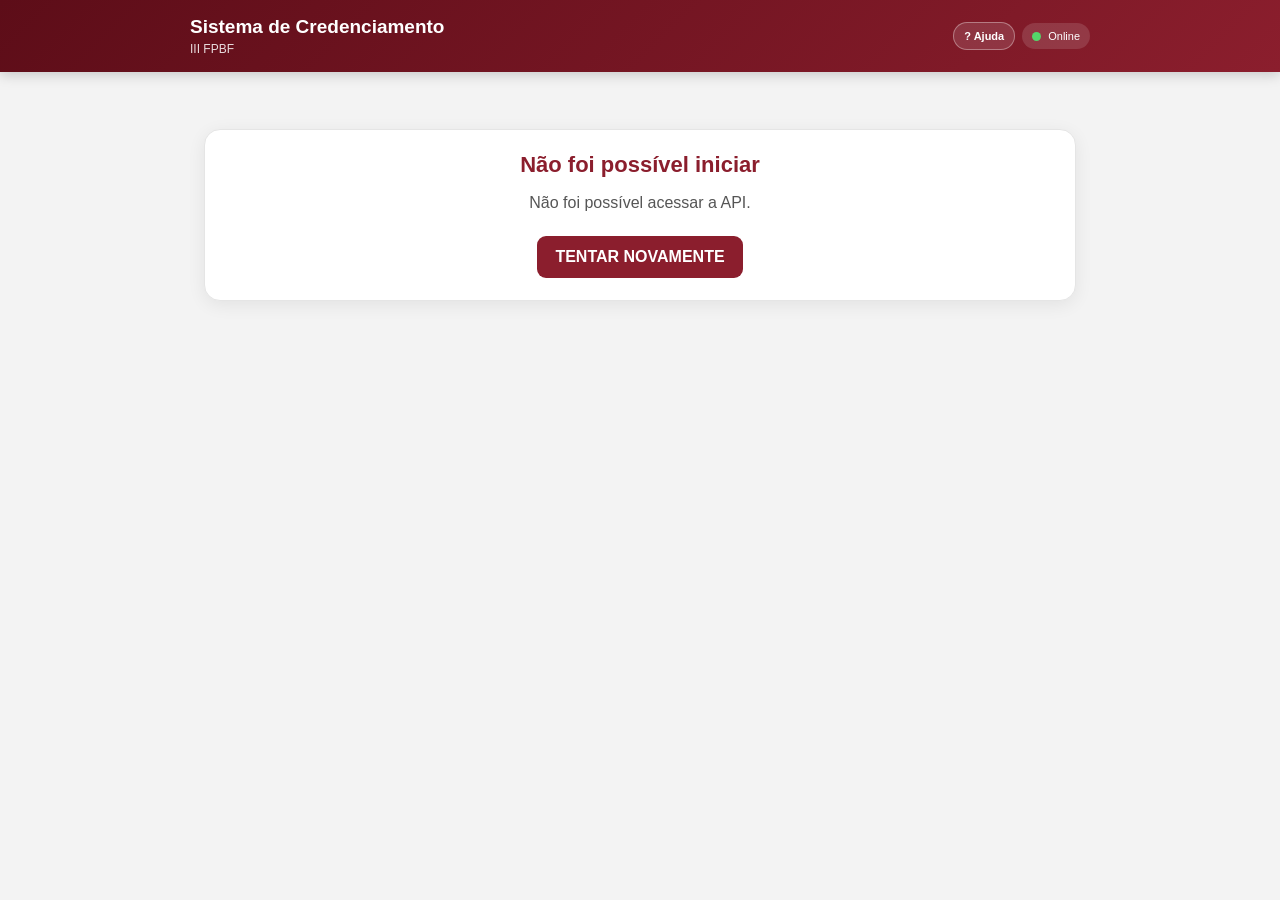
==== index.html @ 3ab7989d "Update index.html" ====
<!DOCTYPE html>
<html lang="pt-BR">
<head>
<meta charset="UTF-8">
<meta name="viewport" content="width=device-width, initial-scale=1.0, viewport-fit=cover">

<title>III FPBF - Credenciamento</title>

<style>

* {
    box-sizing: border-box;
}

html, body {
    margin: 0;
    padding: 0;
    min-height: 100%;
    font-family: Arial, Helvetica, sans-serif;
    background: #f3f3f3;
    color: #222;
}

body {
    min-height: 100vh;
}

button, input {
    font: inherit;
}

button {
    cursor: pointer;
}

.oculto {
    display: none !important;
}


/* =========================================================
   TOPO
   ========================================================= */

.topo {
    background: linear-gradient(135deg, #5d0d18, #8b1e2d);
    color: #fff;
    padding: 16px 18px;
    box-shadow: 0 3px 12px rgba(0,0,0,.18);
}

.topo-conteudo {
    max-width: 900px;
    margin: auto;
    display: flex;
    align-items: center;
    justify-content: space-between;
    gap: 15px;
}

.topo-titulo {
    font-size: 19px;
    font-weight: 700;
}

.topo-subtitulo {
    margin-top: 4px;
    font-size: 12px;
    opacity: .85;
}

.status-conexao {
    display: flex;
    align-items: center;
    gap: 7px;
    font-size: 11px;
    background: rgba(255,255,255,.13);
    padding: 7px 10px;
    border-radius: 20px;
    white-space: nowrap;
}

.bolinha {
    width: 9px;
    height: 9px;
    border-radius: 50%;
    background: #ccc;
}

.bolinha.online {
    background: #54d56a;
}

.bolinha.offline {
    background: #ffcc4d;
}


/* =========================================================
   ESTRUTURA
   ========================================================= */

.container {
    max-width: 900px;
    margin: auto;
    padding: 22px 14px 40px;
}

.card {
    background: #fff;
    border-radius: 16px;
    padding: 22px;
    border: 1px solid #e5e5e5;
    box-shadow: 0 4px 18px rgba(0,0,0,.07);
}


/* =========================================================
   CARREGAMENTO
   ========================================================= */

#telaCarregando {
    text-align: center;
    margin-top: 35px;
}

.loader {
    width: 46px;
    height: 46px;
    margin: 5px auto 20px;
    border: 5px solid #e5e5e5;
    border-top-color: #8b1e2d;
    border-radius: 50%;
    animation: girar .8s linear infinite;
}

@keyframes girar {
    to { transform: rotate(360deg); }
}

.carregando-titulo {
    font-size: 21px;
    font-weight: bold;
    color: #721725;
}

.carregando-texto {
    margin-top: 9px;
    color: #666;
    line-height: 1.5;
}


/* =========================================================
   LOGIN
   ========================================================= */

.login-container {
    max-width: 430px;
    margin: 25px auto;
}

.login-titulo {
    margin: 0 0 5px;
    text-align: center;
    font-size: 26px;
    color: #751827;
}

.login-subtitulo {
    text-align: center;
    color: #666;
    font-size: 14px;
    margin-bottom: 25px;
    line-height: 1.5;
}

.campo {
    margin-bottom: 17px;
}

.campo label {
    display: block;
    margin-bottom: 7px;
    font-size: 14px;
    font-weight: bold;
    color: #444;
}

.campo input {
    width: 100%;
    padding: 14px 15px;
    border: 1px solid #ccc;
    border-radius: 10px;
    outline: none;
}

.campo input:focus {
    border-color: #8b1e2d;
    box-shadow: 0 0 0 3px rgba(139,30,45,.10);
}


/* =========================================================
   BOTÕES
   ========================================================= */

.botao-principal {
    width: 100%;
    border: none;
    padding: 14px;
    border-radius: 10px;
    background: linear-gradient(135deg, #741522, #a12639);
    color: #fff;
    font-weight: 700;
}

.botao-secundario {
    border: 1px solid #ccc;
    background: #fff;
    color: #555;
    padding: 10px 13px;
    border-radius: 9px;
}

.botao-perigo {
    border: 1px solid #e5b6bd;
    background: #fff5f6;
    color: #971d30;
    padding: 10px 13px;
    border-radius: 9px;
    font-weight: 700;
}

.botao-exportar {
    border: none;
    background: #333;
    color: #fff;
    padding: 11px 14px;
    border-radius: 9px;
    font-weight: 700;
}

button:disabled {
    opacity: .5;
    cursor: not-allowed;
}


/* =========================================================
   LOGIN INFO
   ========================================================= */

.mensagem {
    margin-top: 15px;
    padding: 12px;
    border-radius: 9px;
    font-size: 13px;
    line-height: 1.5;
}

.mensagem.erro {
    background: #fdebed;
    color: #8c1d2d;
    border: 1px solid #f3c5cb;
}

.info-base {
    margin-top: 22px;
    padding-top: 17px;
    border-top: 1px solid #eee;
    text-align: center;
    font-size: 12px;
    color: #777;
    line-height: 1.7;
}


/* =========================================================
   PAINEL
   ========================================================= */

.painel-superior {
    display: flex;
    justify-content: space-between;
    align-items: center;
    gap: 15px;
    margin-bottom: 20px;
}

.bem-vindo {
    color: #777;
    font-size: 13px;
}

.nome-monitor {
    margin-top: 3px;
    font-size: 22px;
    font-weight: 700;
    color: #711523;
}

.barra-base {
    display: flex;
    flex-wrap: wrap;
    gap: 9px;
    margin-bottom: 25px;
}

.chip {
    background: #f3f3f3;
    border: 1px solid #e5e5e5;
    border-radius: 9px;
    padding: 8px 11px;
    font-size: 12px;
    color: #555;
}

.chip-alerta {
    background: #fff4dd;
    border-color: #efd79d;
    color: #77570e;
}

.titulo-secao {
    margin: 5px 0 15px;
    font-size: 18px;
}


/* =========================================================
   EVENTOS
   ========================================================= */

.lista-eventos {
    display: grid;
    gap: 13px;
}

.evento {
    border: 1px solid #ddd;
    border-left: 5px solid #8b1e2d;
    border-radius: 13px;
    padding: 17px;
    background: #fff;
}

.evento.indisponivel {
    opacity: .62;
    border-left-color: #aaa;
}

.evento.bloqueado {
    border-left-color: #d39c28;
    background: #fffaf0;
}

.evento-cabecalho {
    display: flex;
    justify-content: space-between;
    gap: 15px;
}

.evento-nome {
    font-size: 17px;
    font-weight: 700;
}

.evento-id {
    margin-top: 4px;
    font-size: 11px;
    color: #999;
}

.selo {
    padding: 5px 9px;
    border-radius: 20px;
    font-size: 10px;
    font-weight: 700;
    height: fit-content;
}

.selo.disponivel {
    background: #e8f6eb;
    color: #287337;
}

.selo.indisponivel {
    background: #eee;
    color: #666;
}

.selo.andamento {
    background: #fff0c8;
    color: #74530b;
}

.evento-detalhes {
    display: grid;
    grid-template-columns: repeat(auto-fit,minmax(130px,1fr));
    gap: 10px;
    margin-top: 15px;
    color: #666;
    font-size: 13px;
}

.evento-detalhe strong {
    display: block;
    color: #444;
    font-size: 11px;
    margin-bottom: 3px;
}

.botao-evento {
    width: 100%;
    margin-top: 15px;
    padding: 11px;
    border: none;
    border-radius: 9px;
    background: #8b1e2d;
    color: #fff;
    font-weight: 700;
}


/* =========================================================
   SCANNER
   ========================================================= */

.scanner-topo {
    display: flex;
    justify-content: space-between;
    gap: 15px;
    margin-bottom: 15px;
}

.scanner-evento {
    font-size: 21px;
    font-weight: 700;
    color: #711523;
}

.scanner-info {
    color: #666;
    font-size: 12px;
    line-height: 1.6;
    margin-top: 5px;
}

.lote-box {
    margin-bottom: 15px;
    padding: 10px 12px;
    background: #f5f5f5;
    border-radius: 9px;
    font-size: 11px;
    color: #666;
    word-break: break-all;
}

.lote-box strong {
    color: #333;
}


/* =========================================================
   CONTADORES
   ========================================================= */

.resumo {
    display: grid;
    grid-template-columns: repeat(4,1fr);
    gap: 8px;
    margin-bottom: 18px;
}

.resumo-item {
    text-align: center;
    padding: 11px 5px;
    border-radius: 11px;
    background: #f7f7f7;
    border: 1px solid #e8e8e8;
}

.resumo-numero {
    font-size: 23px;
    font-weight: 700;
    color: #8b1e2d;
}

.resumo-label {
    margin-top: 4px;
    font-size: 9px;
    color: #777;
    font-weight: 700;
    text-transform: uppercase;
}


/* =========================================================
   MOVIMENTOS
   ========================================================= */

.movimento-titulo {
    font-size: 12px;
    color: #666;
    font-weight: 700;
    margin-bottom: 9px;
    text-transform: uppercase;
}

.movimentos {
    display: grid;
    grid-template-columns: repeat(3,1fr);
    gap: 8px;
    margin-bottom: 18px;
}

.movimento {
    border: 1px solid #ccc;
    background: #fff;
    color: #555;
    padding: 12px 8px;
    border-radius: 10px;
    font-size: 12px;
    font-weight: 700;
}

.movimento.ativo {
    background: #8b1e2d;
    border-color: #8b1e2d;
    color: #fff;
}


/* =========================================================
   CÂMERA
   ========================================================= */

.camera-container {
    position: relative;
    width: 100%;
    min-height: 260px;
    background: #111;
    border-radius: 15px;
    overflow: hidden;
    display: flex;
    align-items: center;
    justify-content: center;
}

#videoScanner {
    width: 100%;
    max-height: 440px;
    object-fit: cover;
}

.mira {
    position: absolute;
    width: 210px;
    height: 210px;
    border: 3px solid rgba(255,255,255,.92);
    border-radius: 17px;
    pointer-events: none;
    box-shadow: 0 0 0 9999px rgba(0,0,0,.18);
}

.camera-mensagem {
    position: absolute;
    z-index: 4;
    left: 15px;
    right: 15px;
    bottom: 15px;
    text-align: center;
    padding: 9px;
    background: rgba(0,0,0,.68);
    color: #fff;
    border-radius: 8px;
    font-size: 11px;
}

.acoes-camera {
    display: flex;
    gap: 8px;
    margin-top: 10px;
}

.acoes-camera button {
    flex: 1;
}


/* =========================================================
   RESULTADO
   ========================================================= */

.resultado {
    margin-top: 16px;
    padding: 20px 15px;
    border-radius: 13px;
    text-align: center;
    border: 2px solid transparent;
}

.resultado.sucesso {
    background: #e7f7eb;
    border-color: #8fc99b;
}

.resultado.erro {
    background: #fde8eb;
    border-color: #e4a0aa;
}

.resultado.aviso {
    background: #fff5d9;
    border-color: #e8ca72;
}

.resultado-titulo {
    font-size: 14px;
    font-weight: 700;
}

.resultado-nome {
    margin-top: 7px;
    font-size: 24px;
    font-weight: 700;
}

.resultado-detalhes {
    margin-top: 8px;
    color: #555;
    font-size: 13px;
    line-height: 1.5;
}


/* =========================================================
   MANUAL
   ========================================================= */

.manual {
    margin-top: 18px;
    padding-top: 18px;
    border-top: 1px solid #eee;
}

.manual-titulo {
    font-size: 14px;
    font-weight: 700;
    margin-bottom: 9px;
}

.manual-linha {
    display: flex;
    gap: 8px;
}

.manual-linha input {
    flex: 1;
    min-width: 0;
    border: 1px solid #ccc;
    border-radius: 9px;
    padding: 12px;
}

.manual-linha button {
    border: none;
    background: #333;
    color: #fff;
    padding: 0 17px;
    border-radius: 9px;
    font-weight: 700;
}


/* =========================================================
   HISTÓRICO
   ========================================================= */

.historico {
    margin-top: 22px;
    border-top: 1px solid #eee;
    padding-top: 18px;
}

.historico-titulo {
    font-size: 15px;
    font-weight: 700;
    margin-bottom: 10px;
}

.historico-lista {
    display: grid;
    gap: 7px;
}

.registro-item {
    display: grid;
    grid-template-columns: 1fr auto;
    gap: 10px;
    align-items: center;
    background: #f7f7f7;
    border-radius: 9px;
    padding: 10px 12px;
}

.registro-nome {
    font-size: 13px;
    font-weight: 700;
}

.registro-sub {
    margin-top: 3px;
    font-size: 10px;
    color: #777;
}

.registro-hora {
    font-size: 12px;
    font-weight: 700;
    color: #8b1e2d;
}

.sem-registros {
    color: #888;
    font-size: 12px;
    padding: 12px;
    text-align: center;
}


/* =========================================================
   AÇÕES
   ========================================================= */

.acoes-registros {
    display: grid;
    grid-template-columns: 1fr 1fr;
    gap: 8px;
    margin-top: 18px;
}

.scanner-acoes {
    margin-top: 10px;
}


/* =========================================================
   MOBILE
   ========================================================= */

@media(max-width:600px) {

    .container {
        padding: 12px 8px 30px;
    }

    .card {
        padding: 15px;
    }

    .topo-titulo {
        font-size: 15px;
    }

    .scanner-evento {
        font-size: 18px;
    }

    .resumo {
        grid-template-columns: repeat(2,1fr);
    }

    .movimentos {
        grid-template-columns: 1fr;
    }

    .camera-container {
        min-height: 230px;
    }

    .mira {
        width: 175px;
        height: 175px;
    }

    .acoes-registros {
        grid-template-columns: 1fr;
    }

}


/* =========================================================
   MOBILE-FIRST / NAVEGAÇÃO EM ABAS
   Apenas reorganiza a interface em telas pequenas.
   IDs e funcionalidades originais são preservados.
   ========================================================= */
.scanner-tabs { display:none; }

@media(max-width:600px) {
    body { background:#fff; }
    .topo { padding:10px 12px; position:sticky; top:0; z-index:30; }
    .topo-conteudo { gap:8px; }
    .topo-subtitulo { font-size:10px; }
    .status-conexao { padding:6px 8px; font-size:10px; }
    .container { padding:8px 0 24px; }
    .card { border-radius:0; border-left:0; border-right:0; box-shadow:none; padding:12px; }
    .login-container { margin:12px auto; padding:0 10px; }
    .login-container .card { border:1px solid #e5e5e5; border-radius:14px; }
    .login-titulo { font-size:22px; }
    .painel-superior { margin-bottom:12px; }
    .nome-monitor { font-size:18px; }
    .barra-base { gap:6px; margin-bottom:15px; overflow-x:auto; flex-wrap:nowrap; padding-bottom:3px; }
    .chip { flex:0 0 auto; }
    .evento { padding:13px; border-radius:10px; }
    .evento-cabecalho { gap:8px; }
    .evento-nome { font-size:15px; }
    .evento-detalhes { grid-template-columns:1fr 1fr; gap:8px; margin-top:11px; }
    .scanner-topo { margin-bottom:8px; }
    .scanner-evento { font-size:17px; }
    .scanner-info { font-size:11px; }
    .lote-box { margin-bottom:10px; padding:8px 10px; font-size:9px; }

    .scanner-tabs {
        display:grid; grid-template-columns:repeat(3,1fr); gap:5px;
        position:sticky; top:58px; z-index:25; background:#fff;
        margin:0 -12px 12px; padding:8px 12px; border-bottom:1px solid #eee;
    }
    .scanner-tab {
        border:1px solid #ddd; background:#f7f7f7; color:#555;
        border-radius:9px; padding:10px 5px; font-size:11px; font-weight:700;
    }
    .scanner-tab.ativo { background:#8b1e2d; color:#fff; border-color:#8b1e2d; }
    .mobile-tab-section.mobile-tab-hidden { display:none !important; }

    .resumo { grid-template-columns:repeat(4,1fr); gap:5px; margin-bottom:10px; }
    .resumo-item { padding:8px 2px; }
    .resumo-numero { font-size:19px; }
    .resumo-label { font-size:8px; }
    .movimento-titulo { margin-bottom:6px; }
    .movimentos { grid-template-columns:repeat(3,1fr); gap:5px; margin-bottom:10px; }
    .movimento { padding:10px 3px; font-size:9px; min-height:42px; }
    .camera-container { min-height:0; height:min(54vh,430px); border-radius:11px; }
    #videoScanner { height:100%; max-height:none; object-fit:cover; }
    .mira { width:min(58vw,220px); height:min(58vw,220px); }
    .acoes-camera { position:sticky; bottom:6px; z-index:20; background:rgba(255,255,255,.96); padding:6px 0; }
    .acoes-camera button { min-height:44px; }
    .resultado { margin-top:10px; padding:14px 10px; }
    .resultado-nome { font-size:20px; }
    .manual { margin-top:0; padding-top:4px; border-top:0; }
    .manual-titulo { font-size:16px; margin-bottom:12px; }
    .manual-linha { flex-direction:column; }
    .manual-linha input, .manual-linha button { width:100%; min-height:48px; }
    .manual-linha button { padding:12px; }
    .historico { margin-top:0; padding-top:4px; border-top:0; }
    .historico-titulo { font-size:16px; }
    .registro-item { padding:11px; }
    .acoes-registros { grid-template-columns:1fr 1fr; gap:6px; }
    .acoes-registros button { min-height:44px; font-size:11px; }
    #botaoSincronizar, #botaoCancelarAtividade { min-height:48px; }
}


/* =========================================================
   TUTORIAL / AJUDA E CARREGAMENTO DE AÇÕES
   ========================================================= */
.botao-ajuda-topo{border:1px solid rgba(255,255,255,.35);background:rgba(255,255,255,.12);color:#fff;border-radius:20px;padding:7px 10px;font-size:11px;font-weight:700;white-space:nowrap}
.topo-acoes{display:flex;align-items:center;gap:7px}
.tutorial-overlay,.acao-loading-overlay{position:fixed;inset:0;z-index:9999;background:rgba(20,20,20,.68);display:flex;align-items:center;justify-content:center;padding:16px}
.tutorial-box{width:min(520px,100%);max-height:92vh;overflow:auto;background:#fff;border-radius:20px;padding:22px;box-shadow:0 18px 60px rgba(0,0,0,.3)}
.tutorial-progresso{font-size:11px;font-weight:700;color:#8b1e2d;text-transform:uppercase;letter-spacing:.05em}
.tutorial-icone{font-size:48px;text-align:center;margin:14px 0 8px}
.tutorial-titulo{font-size:23px;font-weight:800;color:#711523;text-align:center;margin:0 0 10px}
.tutorial-texto{font-size:14px;line-height:1.65;color:#555;text-align:center;white-space:pre-line}
.tutorial-destaque{margin-top:14px;padding:12px;background:#f7f3f4;border:1px solid #eadcdf;border-radius:12px;color:#5f2932;font-size:13px;line-height:1.5;text-align:left}
.tutorial-acoes{display:grid;grid-template-columns:auto 1fr auto;gap:8px;margin-top:20px;align-items:center}
.tutorial-acoes button{min-height:44px;border-radius:10px;padding:10px 14px;font-weight:700;border:1px solid #ddd;background:#fff;color:#555}
.tutorial-acoes .tutorial-proximo{background:#8b1e2d;color:#fff;border-color:#8b1e2d}
.tutorial-pontos{text-align:center;color:#aaa;font-size:12px;letter-spacing:3px}
.acao-loading-card{min-width:220px;max-width:88vw;background:#fff;border-radius:18px;padding:24px;text-align:center;box-shadow:0 18px 60px rgba(0,0,0,.3)}
.acao-loading-spinner{width:48px;height:48px;margin:0 auto 14px;border:5px solid #eee;border-top-color:#8b1e2d;border-radius:50%;animation:girar .75s linear infinite}
.acao-loading-texto{font-size:14px;font-weight:700;color:#711523;line-height:1.45}
@media(max-width:600px){.topo-acoes{gap:5px}.botao-ajuda-topo{padding:6px 8px;font-size:10px}.tutorial-overlay{padding:10px;align-items:flex-end}.tutorial-box{border-radius:20px 20px 12px 12px;padding:19px 16px;max-height:90vh}.tutorial-titulo{font-size:21px}.tutorial-icone{font-size:42px}.tutorial-acoes{grid-template-columns:auto 1fr auto;gap:5px}.tutorial-acoes button{padding:9px 10px;font-size:11px}}

</style>
</head>

<body>

<header class="topo">
    <div class="topo-conteudo">

        <div>
            <div id="nomeEventoTopo" class="topo-titulo">
                Sistema de Credenciamento
            </div>
            <div id="siglaEventoTopo" class="topo-subtitulo">
                III FPBF
            </div>
        </div>

        <div class="topo-acoes">
            <button id="botaoAjuda" class="botao-ajuda-topo" type="button" aria-label="Abrir tutorial">? Ajuda</button>
            <div class="status-conexao">
                <span id="bolinhaConexao" class="bolinha"></span>
                <span id="textoConexao">Verificando</span>
            </div>
        </div>

    </div>
</header>


<main class="container">

<!-- CARREGAMENTO -->

<section id="telaCarregando" class="card">

    <div class="loader"></div>

    <div class="carregando-titulo">
        Sincronizando
    </div>

    <div id="textoCarregamento" class="carregando-texto">
        Preparando...
    </div>

</section>


<!-- LOGIN -->

<section id="telaLogin" class="login-container oculto">

    <div class="card">

        <h1 class="login-titulo">
            Acesso do Monitor
        </h1>

        <div id="subtituloLogin" class="login-subtitulo">
            Credenciamento e controle de frequência
        </div>

        <form id="formLogin">

            <div class="campo">
                <label>Usuário</label>
                <input id="usuario" type="text" required>
            </div>

            <div class="campo">
                <label>Senha</label>
                <input id="senha" type="password" required>
            </div>

            <button class="botao-principal" type="submit">
                ENTRAR
            </button>

        </form>

        <div id="mensagemLogin" class="mensagem erro oculto"></div>

        <div class="info-base">
            <div id="ultimaSincronizacao"></div>
            <div id="quantidadeInscritos"></div>
        </div>

    </div>

</section>


<!-- EVENTOS -->

<section id="telaEventos" class="oculto">

<div class="card">

    <div class="painel-superior">

        <div>
            <div class="bem-vindo">Monitor conectado</div>
            <div id="nomeMonitor" class="nome-monitor"></div>
        </div>

        <button id="botaoSair" class="botao-secundario">
            Sair
        </button>

    </div>

    <div class="barra-base">
        <div id="chipConexao" class="chip"></div>
        <div id="chipAtualizacao" class="chip"></div>
        <div id="chipInscritos" class="chip"></div>
        <div id="chipAtividade" class="chip chip-alerta oculto"></div>
    </div>

    <h2 class="titulo-secao">
        Selecione uma atividade
    </h2>

    <div id="listaEventos" class="lista-eventos"></div>

</div>

</section>


<!-- SCANNER -->

<section id="telaScanner" class="oculto">

<div class="card">

    <div class="scanner-topo">

        <div>
            <div id="scannerEventoNome" class="scanner-evento"></div>
            <div id="scannerEventoInfo" class="scanner-info"></div>
        </div>

    </div>


    <div class="lote-box">
        <strong>Lote:</strong>
        <span id="scannerLote"></span>
    </div>

    <nav class="scanner-tabs" aria-label="Áreas do credenciamento">
        <button type="button" class="scanner-tab ativo" data-tab="scanner">Scanner</button>
        <button type="button" class="scanner-tab" data-tab="manual">Manual</button>
        <button type="button" class="scanner-tab" data-tab="registros">Registros</button>
    </nav>


    <div class="resumo mobile-tab-section" data-tab-section="scanner">

        <div class="resumo-item">
            <div id="totalRegistros" class="resumo-numero">0</div>
            <div class="resumo-label">Total</div>
        </div>

        <div class="resumo-item">
            <div id="totalEntradas" class="resumo-numero">0</div>
            <div class="resumo-label">Entradas</div>
        </div>

        <div class="resumo-item">
            <div id="totalSaidas" class="resumo-numero">0</div>
            <div class="resumo-label">Saídas</div>
        </div>

        <div class="resumo-item">
            <div id="totalReentradas" class="resumo-numero">0</div>
            <div class="resumo-label">Reentradas</div>
        </div>

    </div>


    <div class="movimento-titulo mobile-tab-section" data-tab-section="scanner">
        Tipo de registro
    </div>

    <div class="movimentos mobile-tab-section" data-tab-section="scanner">

        <button class="movimento ativo" data-movimento="ENTRADA">
            ENTRADA
        </button>

        <button class="movimento" data-movimento="SAÍDA">
            SAÍDA
        </button>

        <button class="movimento" data-movimento="ENTRADA NOVAMENTE">
            ENTRADA NOVAMENTE
        </button>

    </div>


    <div class="camera-container mobile-tab-section" data-tab-section="scanner">

        <video
            id="videoScanner"
            autoplay
            playsinline
            muted
        ></video>

        <div class="mira"></div>

        <div id="cameraAviso" class="camera-mensagem">
            Preparando câmera...
        </div>

    </div>


    <div class="acoes-camera mobile-tab-section" data-tab-section="scanner">

        <button
            id="botaoIniciarCamera"
            class="botao-principal"
            type="button"
        >
            INICIAR CÂMERA
        </button>

        <button
            id="botaoPararCamera"
            class="botao-secundario"
            type="button"
        >
            PARAR
        </button>

    </div>


    <div id="resultadoScan" class="resultado oculto mobile-tab-section" data-tab-section="scanner">

        <div id="resultadoTitulo" class="resultado-titulo"></div>

        <div id="resultadoNome" class="resultado-nome"></div>

        <div id="resultadoDetalhes" class="resultado-detalhes"></div>

    </div>


    <div class="manual mobile-tab-section" data-tab-section="manual">

        <div class="manual-titulo">
            Registro manual
        </div>

        <div class="manual-linha">

            <input
                id="idManual"
                type="text"
                placeholder="ID do participante"
            >

            <button id="botaoRegistrarManual">
                REGISTRAR
            </button>

        </div>

    </div>


    <div class="historico mobile-tab-section" data-tab-section="registros">

        <div class="historico-titulo">
            Últimos registros
        </div>

        <div id="historicoLista" class="historico-lista"></div>

    </div>


    <div class="acoes-registros mobile-tab-section" data-tab-section="registros">

    <button
        id="botaoDesfazer"
        class="botao-perigo"
    >
        DESFAZER ÚLTIMO
    </button>

    <button
        id="botaoExportar"
        class="botao-exportar"
    >
        EXPORTAR CSV
    </button>

</div>

<div class="mobile-tab-section" data-tab-section="registros" style="margin-top:10px;">

    <button
        id="botaoSincronizar"
        class="botao-principal"
        style="background:#287337;"
    >
        SINCRONIZAR E ENCERRAR
    </button>

</div>

<div class="mobile-tab-section" data-tab-section="registros" style="margin-top:8px;">

    <button
        id="botaoCancelarAtividade"
        class="botao-secundario"
        style="width:100%;"
    >
        CANCELAR SELEÇÃO SEM REGISTROS
    </button>

</div>

</div>

</section>

</main>



<!-- TUTORIAL DE PRIMEIRO ACESSO -->
<div id="tutorialOverlay" class="tutorial-overlay oculto" role="dialog" aria-modal="true" aria-labelledby="tutorialTitulo">
  <div class="tutorial-box">
    <div id="tutorialProgresso" class="tutorial-progresso"></div>
    <div id="tutorialIcone" class="tutorial-icone"></div>
    <div id="tutorialTitulo" class="tutorial-titulo"></div>
    <div id="tutorialTexto" class="tutorial-texto"></div>
    <div id="tutorialDestaque" class="tutorial-destaque"></div>
    <div class="tutorial-acoes">
      <button id="tutorialPular" type="button">PULAR</button>
      <div id="tutorialPontos" class="tutorial-pontos"></div>
      <button id="tutorialProximo" class="tutorial-proximo" type="button">PRÓXIMO</button>
    </div>
    <div style="margin-top:7px;text-align:center"><button id="tutorialVoltar" type="button" style="border:0;background:transparent;color:#777;font-size:12px;padding:7px">← Voltar</button></div>
  </div>
</div>

<!-- CARREGAMENTO DE EXPORTAÇÃO / SINCRONIZAÇÃO -->
<div id="acaoLoadingOverlay" class="acao-loading-overlay oculto" role="status" aria-live="polite">
  <div class="acao-loading-card">
    <div class="acao-loading-spinner"></div>
    <div id="acaoLoadingTexto" class="acao-loading-texto">Processando...</div>
  </div>
</div>

<script>

/* =========================================================
   API
   ========================================================= */

const API_URL =
"https://script.google.com/macros/s/AKfycby6TnyqG-6sH8R2LlyT2eIs3btSOy8bt5sdJyIqVEJ0JsT_iLpIWhgfbTNpAP_uG0NLjQ/exec";


/* =========================================================
   CONFIGURAÇÃO
   ========================================================= */

const DB_NOME = "credenciamento_fpbf";
const DB_VERSAO = 1;

const LIMITE_MOVIMENTO = 2;


/* =========================================================
   ESTADO
   ========================================================= */

let db;

let configuracao = {};
let inscritos = [];
let monitores = [];
let eventos = [];

let monitorLogado = null;
let eventoSelecionado = null;
let loteAtual = null;

let movimentoAtual = "ENTRADA";

let cameraStream = null;
let cameraRodando = false;
let detectorQR = null;
let loopCameraId = null;

let ultimoCodigo = "";
let ultimaLeituraEm = 0;


/* =========================================================
   ELEMENTOS
   ========================================================= */

const telaCarregando =
    document.getElementById("telaCarregando");

const telaLogin =
    document.getElementById("telaLogin");

const telaEventos =
    document.getElementById("telaEventos");

const telaScanner =
    document.getElementById("telaScanner");

const textoCarregamento =
    document.getElementById("textoCarregamento");

const mensagemLogin =
    document.getElementById("mensagemLogin");

const videoScanner =
    document.getElementById("videoScanner");

const cameraAviso =
    document.getElementById("cameraAviso");


/* =========================================================
   INDEXEDDB
   ========================================================= */

function abrirBanco() {

    return new Promise((resolve,reject) => {

        const req =
            indexedDB.open(DB_NOME,DB_VERSAO);

        req.onupgradeneeded = event => {

            const banco = event.target.result;

            if(!banco.objectStoreNames.contains("inscritos")) {
                banco.createObjectStore("inscritos",{keyPath:"ID"});
            }

            if(!banco.objectStoreNames.contains("monitores")) {
                banco.createObjectStore("monitores",{keyPath:"ID_MONITOR"});
            }

            if(!banco.objectStoreNames.contains("eventos")) {
                banco.createObjectStore("eventos",{keyPath:"ID_EVENTO"});
            }

            if(!banco.objectStoreNames.contains("config")) {
                banco.createObjectStore("config",{keyPath:"chave"});
            }

            if(!banco.objectStoreNames.contains("registros")) {
                banco.createObjectStore(
                    "registros",
                    {keyPath:"registro_id"}
                );
            }

        };

        req.onsuccess = event => {
            db = event.target.result;
            resolve();
        };

        req.onerror = () => reject(req.error);

    });

}


function limparStore(nome) {

    return new Promise((resolve,reject) => {

        const tx = db.transaction(nome,"readwrite");

        const req = tx.objectStore(nome).clear();

        req.onsuccess = () => resolve();
        req.onerror = () => reject(req.error);

    });

}


function salvarLista(nome,lista) {

    return new Promise((resolve,reject) => {

        const tx = db.transaction(nome,"readwrite");
        const store = tx.objectStore(nome);

        lista.forEach(item => store.put(item));

        tx.oncomplete = () => resolve();
        tx.onerror = () => reject(tx.error);

    });

}


function lerTodos(nome) {

    return new Promise((resolve,reject) => {

        const tx = db.transaction(nome,"readonly");

        const req =
            tx.objectStore(nome).getAll();

        req.onsuccess =
            () => resolve(req.result || []);

        req.onerror =
            () => reject(req.error);

    });

}


function salvarConfig(chave,valor) {

    return new Promise((resolve,reject) => {

        const tx =
            db.transaction("config","readwrite");

        tx.objectStore("config").put({
            chave,
            valor
        });

        tx.oncomplete = () => resolve();
        tx.onerror = () => reject(tx.error);

    });

}


function lerConfig(chave) {

    return new Promise((resolve,reject) => {

        const tx =
            db.transaction("config","readonly");

        const req =
            tx.objectStore("config").get(chave);

        req.onsuccess =
            () => resolve(
                req.result
                    ? req.result.valor
                    : null
            );

        req.onerror =
            () => reject(req.error);

    });

}


function salvarRegistro(registro) {

    return new Promise((resolve,reject) => {

        const tx =
            db.transaction("registros","readwrite");

        tx.objectStore("registros").put(registro);

        tx.oncomplete = () => resolve();
        tx.onerror = () => reject(tx.error);

    });

}


function excluirRegistro(id) {

    return new Promise((resolve,reject) => {

        const tx =
            db.transaction("registros","readwrite");

        tx.objectStore("registros").delete(id);

        tx.oncomplete = () => resolve();
        tx.onerror = () => reject(tx.error);

    });

}


/* =========================================================
   BASE
   ========================================================= */

async function salvarBaseLocal(dados) {

    await limparStore("inscritos");
    await limparStore("monitores");
    await limparStore("eventos");

    await salvarLista(
        "inscritos",
        dados.inscritos || []
    );

    await salvarLista(
        "monitores",
        dados.monitores || []
    );

    await salvarLista(
        "eventos",
        dados.eventos || []
    );

    await salvarConfig(
        "configuracao",
        dados.configuracao || {}
    );

    await salvarConfig(
        "ultima_sincronizacao",
        new Date().toISOString()
    );

}


async function carregarBaseLocal() {

    configuracao =
        await lerConfig("configuracao") || {};

    inscritos =
        await lerTodos("inscritos");

    monitores =
        await lerTodos("monitores");

    eventos =
        await lerTodos("eventos");

}


/* =========================================================
   JSONP
   ========================================================= */

function carregarDadosAPI() {

    return new Promise((resolve,reject) => {

        const callback =
            "__fpbf_" +
            Date.now() +
            "_" +
            Math.floor(Math.random()*100000);

        const script =
            document.createElement("script");

        const timeout =
            setTimeout(() => {

                limpar();

                reject(
                    new Error("Tempo limite da API.")
                );

            },15000);


        function limpar() {

            clearTimeout(timeout);

            if(script.parentNode) {
                script.parentNode.removeChild(script);
            }

            try {
                delete window[callback];
            } catch(e) {}

        }


        window[callback] = dados => {

            limpar();

            if(!dados || dados.sucesso !== true) {

                reject(
                    new Error(
                        dados?.erro ||
                        "Erro na API."
                    )
                );

                return;
            }

            resolve(dados);

        };


        script.onerror = () => {

            limpar();

            reject(
                new Error(
                    "Não foi possível acessar a API."
                )
            );

        };


        script.src =
            API_URL +
            "?callback=" +
            encodeURIComponent(callback) +
            "&t=" +
            Date.now();


        document.head.appendChild(script);

    });

}


async function sincronizarBase() {

    try {

        const dados =
            await carregarDadosAPI();

        await salvarBaseLocal(dados);
        await carregarBaseLocal();

    }
    catch(erro) {

        console.warn(
            "Usando base local:",
            erro
        );

        await carregarBaseLocal();

        if(!monitores.length) {
            throw erro;
        }

    }

}


/* =========================================================
   LOGIN
   ========================================================= */

document
.getElementById("formLogin")
.addEventListener("submit",event => {

    event.preventDefault();

    mensagemLogin.classList.add("oculto");

    const usuario =
        document.getElementById("usuario")
        .value.trim();

    const senha =
        document.getElementById("senha")
        .value;

    const monitor =
        monitores.find(m =>

            String(m.USUARIO).trim() === usuario

            &&

            String(m.SENHA) === senha

            &&

            normalizar(m.ATIVO) === "SIM"

        );


    if(!monitor) {

        mensagemLogin.textContent =
            "Usuário ou senha incorretos.";

        mensagemLogin.classList.remove("oculto");

        return;
    }


    monitorLogado = monitor;

    abrirEventos();

});


/* =========================================================
   ATIVIDADE EM ANDAMENTO
   ========================================================= */

async function obterAtividadeAtiva() {

    return await lerConfig(
        "atividade_ativa_" +
        monitorLogado.ID_MONITOR
    );

}


async function definirAtividadeAtiva(dados) {

    await salvarConfig(
        "atividade_ativa_" +
        monitorLogado.ID_MONITOR,
        dados
    );

}


/* =========================================================
   EVENTOS
   ========================================================= */

async function abrirEventos() {

    pararCamera();

    telaLogin.classList.add("oculto");
    telaScanner.classList.add("oculto");
    telaEventos.classList.remove("oculto");

    document.getElementById(
        "nomeMonitor"
    ).textContent =
        monitorLogado.NOME;

    await renderizarEventos();

}


async function renderizarEventos() {

    const lista =
        document.getElementById("listaEventos");

    lista.innerHTML = "";


    const ativa =
        await obterAtividadeAtiva();


    const chipAtividade =
        document.getElementById("chipAtividade");


    if(ativa) {

        chipAtividade.classList.remove("oculto");

        chipAtividade.textContent =
            "Atividade em andamento: " +
            ativa.nome;

    } else {

        chipAtividade.classList.add("oculto");

    }


    eventos
    .filter(e =>
        !e.ATIVO ||
        normalizar(e.ATIVO) === "SIM"
    )
    .forEach(evento => {

        const credenciamento =
            normalizar(
                evento.CREDENCIAMENTO
            ) === "SIM";


        const mesmaAtividade =
            ativa &&
            ativa.id_evento ===
            evento.ID_EVENTO;


        const bloqueado =
            ativa &&
            !mesmaAtividade;


        const card =
            document.createElement("div");


        if(!credenciamento) {

            card.className =
                "evento indisponivel";

        } else if(bloqueado) {

            card.className =
                "evento bloqueado";

        } else {

            card.className =
                "evento";

        }


        let selo;

        if(!credenciamento) {

            selo =
                '<span class="selo indisponivel">INDISPONÍVEL</span>';

        } else if(mesmaAtividade) {

            selo =
                '<span class="selo andamento">EM ANDAMENTO</span>';

        } else if(bloqueado) {

            selo =
                '<span class="selo andamento">BLOQUEADA</span>';

        } else {

            selo =
                '<span class="selo disponivel">DISPONÍVEL</span>';

        }


        card.innerHTML = `

            <div class="evento-cabecalho">

                <div>

                    <div class="evento-nome">
                        ${escapar(evento.NOME)}
                    </div>

                    <div class="evento-id">
                        ${escapar(evento.ID_EVENTO)}
                    </div>

                </div>

                ${selo}

            </div>


            <div class="evento-detalhes">

                <div class="evento-detalhe">
                    <strong>Data</strong>
                    ${escapar(evento.DATA)}
                </div>

                <div class="evento-detalhe">
                    <strong>Turno</strong>
                    ${escapar(evento.TURNO)}
                </div>

                <div class="evento-detalhe">
                    <strong>Horário</strong>
                    ${escapar(evento.INICIO)}
                    –
                    ${escapar(evento.FIM)}
                </div>

                <div class="evento-detalhe">
                    <strong>Local</strong>
                    ${escapar(evento.LOCAL)}
                </div>

            </div>

            <button
                class="botao-evento"
                ${
                    !credenciamento ||
                    bloqueado
                    ? "disabled"
                    : ""
                }
            >

                ${
                    mesmaAtividade
                    ? "CONTINUAR ATIVIDADE"
                    :
                    bloqueado
                    ? "OUTRA ATIVIDADE EM ANDAMENTO"
                    :
                    credenciamento
                    ? "SELECIONAR ATIVIDADE"
                    : "CREDENCIAMENTO INDISPONÍVEL"
                }

            </button>
        `;


        if(
            credenciamento &&
            !bloqueado
        ) {

            card
            .querySelector(".botao-evento")
            .addEventListener(
                "click",
                () => selecionarEvento(evento)
            );

        }


        lista.appendChild(card);

    });

}


/* =========================================================
   LOTE
   ========================================================= */

function gerarLote(evento) {

    const data =
        evento.DATA
        .replace(/\//g,"");

    const random =
        Math.random()
        .toString(36)
        .substring(2,8)
        .toUpperCase();

    return (
        data +
        "_" +
        evento.ID_EVENTO +
        "_" +
        monitorLogado.ID_MONITOR +
        "_" +
        random
    );

}


/* =========================================================
   SELECIONAR EVENTO
   ========================================================= */

async function selecionarEvento(evento) {

    eventoSelecionado = evento;


    let ativa =
        await obterAtividadeAtiva();


    if(
        ativa &&
        ativa.id_evento ===
        evento.ID_EVENTO
    ) {

        loteAtual =
            ativa.lote_id;

    } else {

        loteAtual =
            gerarLote(evento);


        await definirAtividadeAtiva({

            id_evento:
                evento.ID_EVENTO,

            nome:
                evento.NOME,

            lote_id:
                loteAtual

        });

    }


    movimentoAtual = "ENTRADA";


    document
    .querySelectorAll(".movimento")
    .forEach(b => {

        b.classList.toggle(
            "ativo",
            b.dataset.movimento ===
            "ENTRADA"
        );

    });


    telaEventos.classList.add("oculto");
    telaScanner.classList.remove("oculto");


    document.getElementById(
        "scannerEventoNome"
    ).textContent =
        evento.NOME;


    document.getElementById(
        "scannerEventoInfo"
    ).innerHTML =

        escapar(evento.DATA) +
        " • " +
        escapar(evento.TURNO) +
        "<br>" +

        escapar(evento.INICIO) +
        " – " +
        escapar(evento.FIM) +
        " • " +
        escapar(evento.LOCAL) +
        "<br>Monitor: " +
        escapar(monitorLogado.NOME);


    document.getElementById(
        "scannerLote"
    ).textContent =
        loteAtual;


    esconderResultado();

    await atualizarHistorico();

    iniciarCamera();

}


/* =========================================================
   MOVIMENTOS
   ========================================================= */

document
.querySelectorAll(".movimento")
.forEach(botao => {

    botao.addEventListener("click",() => {

        movimentoAtual =
            botao.dataset.movimento;

        document
        .querySelectorAll(".movimento")
        .forEach(b =>
            b.classList.remove("ativo")
        );

        botao.classList.add("ativo");

    });

});


/* =========================================================
   REGISTROS DA ATIVIDADE
   ========================================================= */

async function registrosAtuais() {

    const todos =
        await lerTodos("registros");

    return todos
    .filter(r =>
        r.lote_id === loteAtual
    )
    .sort((a,b) =>
        String(b.criado_em)
        .localeCompare(
            String(a.criado_em)
        )
    );

}


/* =========================================================
   PROCESSAR PARTICIPANTE
   ========================================================= */

async function processarCodigo(codigo) {

    codigo =
        String(codigo || "")
        .trim();


    if(/^ID\s*:/i.test(codigo)) {

        codigo =
            codigo.replace(
                /^ID\s*:/i,
                ""
            ).trim();

    }


    if(!codigo) return;


    const participante =
        inscritos.find(p =>
            String(p.ID).trim() === codigo
        );


    if(!participante) {

        mostrarErroScan(
            "PARTICIPANTE NÃO ENCONTRADO",
            "ID " + codigo,
            "Nenhum registro foi gravado."
        );

        vibrarErro();

        return;
    }


    if(
        participante.ATIVO &&
        normalizar(participante.ATIVO)
        !== "SIM"
    ) {

        mostrarErroScan(
            "INSCRIÇÃO INATIVA",
            participante.NOME,
            "Nenhum registro foi gravado."
        );

        vibrarErro();

        return;
    }


    /*
     * LIMITE DE 2
     */

    const registros =
        await registrosAtuais();


    const quantidade =
        registros.filter(r =>

            String(r.participante_id)
            ===
            String(participante.ID)

            &&

            r.movimento ===
            movimentoAtual

        ).length;


    if(
        quantidade >=
        LIMITE_MOVIMENTO
    ) {

        mostrarAvisoScan(
            "LIMITE ATINGIDO",
            participante.NOME,
            "Já existem 2 registros de " +
            movimentoAtual +
            " para esta pessoa nesta atividade."
        );

        vibrarErro();

        return;
    }


    const agora =
        new Date();


    const registro = {

        registro_id:
            gerarRegistroId(),

        lote_id:
            loteAtual,

        participante_id:
            String(participante.ID),

        nome:
            participante.NOME || "",

        email:
            participante.EMAIL || "",

        id_evento:
            eventoSelecionado.ID_EVENTO,

        evento:
            eventoSelecionado.NOME,

        data:
            eventoSelecionado.DATA,

        turno:
            eventoSelecionado.TURNO,

        hora:
            agora.toLocaleTimeString(
                "pt-BR",
                {
                    hour:"2-digit",
                    minute:"2-digit",
                    second:"2-digit"
                }
            ),

        movimento:
            movimentoAtual,

        id_monitor:
            monitorLogado.ID_MONITOR,

        monitor:
            monitorLogado.NOME,

        sincronizado:
            false,

        sincronizado_em:
            "",

        criado_em:
            agora.toISOString()

    };


    await salvarRegistro(registro);


    mostrarSucessoScan(registro);

    vibrarSucesso();

    await atualizarHistorico();

}


/* =========================================================
   RESULTADO
   ========================================================= */

function mostrarSucessoScan(registro) {

    const box =
        document.getElementById(
            "resultadoScan"
        );

    box.className =
        "resultado sucesso";


    document.getElementById(
        "resultadoTitulo"
    ).textContent =
        "✓ REGISTRADO";


    document.getElementById(
        "resultadoNome"
    ).textContent =
        registro.nome;


    document.getElementById(
        "resultadoDetalhes"
    ).textContent =
        registro.movimento +
        " • " +
        registro.hora;

}


function mostrarErroScan(
    titulo,
    nome,
    detalhes
) {

    const box =
        document.getElementById(
            "resultadoScan"
        );

    box.className =
        "resultado erro";


    document.getElementById(
        "resultadoTitulo"
    ).textContent =
        titulo;


    document.getElementById(
        "resultadoNome"
    ).textContent =
        nome;


    document.getElementById(
        "resultadoDetalhes"
    ).textContent =
        detalhes;

}


function mostrarAvisoScan(
    titulo,
    nome,
    detalhes
) {

    const box =
        document.getElementById(
            "resultadoScan"
        );

    box.className =
        "resultado aviso";


    document.getElementById(
        "resultadoTitulo"
    ).textContent =
        titulo;


    document.getElementById(
        "resultadoNome"
    ).textContent =
        nome;


    document.getElementById(
        "resultadoDetalhes"
    ).textContent =
        detalhes;

}


function esconderResultado() {

    document.getElementById(
        "resultadoScan"
    ).classList.add("oculto");

}


/* =========================================================
   MANUAL
   ========================================================= */

async function registrarManual() {

    const input =
        document.getElementById(
            "idManual"
        );

    const codigo =
        input.value.trim();

    if(!codigo) return;


    await processarCodigo(codigo);


    input.value = "";
    input.focus();

}


document
.getElementById("botaoRegistrarManual")
.addEventListener(
    "click",
    registrarManual
);


document
.getElementById("idManual")
.addEventListener(
    "keydown",
    e => {

        if(e.key === "Enter") {

            e.preventDefault();

            registrarManual();

        }

    }
);


/* =========================================================
   HISTÓRICO / CONTADORES
   ========================================================= */

async function atualizarHistorico() {

    const registros =
        await registrosAtuais();


    document.getElementById(
        "totalRegistros"
    ).textContent =
        registros.length;


    document.getElementById(
        "totalEntradas"
    ).textContent =
        registros.filter(
            r => r.movimento === "ENTRADA"
        ).length;


    document.getElementById(
        "totalSaidas"
    ).textContent =
        registros.filter(
            r => r.movimento === "SAÍDA"
        ).length;


    document.getElementById(
        "totalReentradas"
    ).textContent =
        registros.filter(
            r =>
                r.movimento ===
                "ENTRADA NOVAMENTE"
        ).length;


    const lista =
        document.getElementById(
            "historicoLista"
        );


    lista.innerHTML = "";


    if(!registros.length) {

        lista.innerHTML =
            '<div class="sem-registros">' +
            'Nenhum registro nesta atividade.' +
            '</div>';

        return;
    }


    registros
    .slice(0,8)
    .forEach(r => {

        const item =
            document.createElement("div");

        item.className =
            "registro-item";


        item.innerHTML = `

            <div>

                <div class="registro-nome">
                    ${escapar(r.nome)}
                </div>

                <div class="registro-sub">
                    ${escapar(r.movimento)}
                    • ID
                    ${escapar(r.participante_id)}
                </div>

            </div>

            <div class="registro-hora">
                ${escapar(r.hora)}
            </div>
        `;


        lista.appendChild(item);

    });

}


/* =========================================================
   DESFAZER ÚLTIMO
   ========================================================= */

document
.getElementById("botaoDesfazer")
.addEventListener(
    "click",
    async () => {

        const registros =
            await registrosAtuais();


        if(!registros.length) {

            alert(
                "Não há registros para desfazer."
            );

            return;
        }


        const ultimo =
            registros[0];


        const confirmar =
            confirm(
                "Desfazer o último registro?\n\n" +
                ultimo.nome +
                "\n" +
                ultimo.movimento +
                " • " +
                ultimo.hora
            );


        if(!confirmar) return;


        await excluirRegistro(
            ultimo.registro_id
        );


        mostrarAvisoScan(
            "REGISTRO DESFEITO",
            ultimo.nome,
            ultimo.movimento +
            " • " +
            ultimo.hora
        );


        await atualizarHistorico();

    }
);


/* =========================================================
   CSV
   ========================================================= */

document
.getElementById("botaoExportar")
.addEventListener(
    "click",
    exportarCSV
);


async function exportarCSV() {

    const registros =
        await registrosAtuais();


    if(!registros.length) {

        alert(
            "Ainda não existem registros para exportar."
        );

        return;
    }

    mostrarCarregamentoAcao("Gerando arquivo CSV...");
    await new Promise(resolve => setTimeout(resolve, 80));


    const cabecalho = [

        "LOTE_ID",
        "REGISTRO_ID",
        "ID_PARTICIPANTE",
        "NOME",
        "EMAIL",
        "ID_EVENTO",
        "EVENTO",
        "DATA",
        "TURNO",
        "HORA",
        "MOVIMENTO",
        "ID_MONITOR",
        "MONITOR"

    ];


    const linhas = [
        cabecalho
    ];


    registros
    .slice()
    .reverse()
    .forEach(r => {

        linhas.push([

            r.lote_id,
            r.registro_id,
            r.participante_id,
            r.nome,
            r.email,
            r.id_evento,
            r.evento,
            r.data,
            r.turno,
            r.hora,
            r.movimento,
            r.id_monitor,
            r.monitor

        ]);

    });


    const csv =
        "\uFEFF" +
        linhas
        .map(linha =>
            linha
            .map(valor =>
                csvCampo(valor)
            )
            .join(";")
        )
        .join("\r\n");


    const blob =
        new Blob(
            [csv],
            {
                type:
                    "text/csv;charset=utf-8;"
            }
        );


    const url =
        URL.createObjectURL(blob);


    const link =
        document.createElement("a");


    const nomeEvento =
        limparNomeArquivo(
            eventoSelecionado.NOME
        );


    const nomeMonitor =
        limparNomeArquivo(
            monitorLogado.NOME
        );


    link.href = url;

    link.download =
        nomeEvento +
        "_" +
        nomeMonitor +
        "_" +
        loteAtual +
        ".csv";


    document.body.appendChild(link);

    link.click();

    link.remove();


    setTimeout(
        () =>
            URL.revokeObjectURL(url),
        1000
    );

    esconderCarregamentoAcao();

}


function csvCampo(valor) {

    const texto =
        String(valor ?? "");

    return (
        '"' +
        texto.replace(/"/g,'""') +
        '"'
    );

}


function limparNomeArquivo(texto) {

    return String(texto || "")
    .normalize("NFD")
    .replace(
        /[\u0300-\u036f]/g,
        ""
    )
    .replace(
        /[^a-zA-Z0-9]+/g,
        "_"
    )
    .replace(
        /^_+|_+$/g,
        ""
    )
    .substring(0,60);

}


/* =========================================================
   SINCRONIZAÇÃO DO LOTE
   ========================================================= */

document
.getElementById("botaoSincronizar")
.addEventListener(
    "click",
    sincronizarLoteDrive
);


async function sincronizarLoteDrive() {

    const registros =
        await registrosAtuais();


    if(!registros.length) {

        alert(
            "Não existem registros para sincronizar.\n\n" +
            "Se a atividade foi selecionada por engano, " +
            "use CANCELAR SELEÇÃO SEM REGISTROS."
        );

        return;
    }


    const confirmar =
        confirm(
            "Sincronizar e encerrar esta atividade?\n\n" +
            eventoSelecionado.NOME +
            "\n\n" +
            registros.length +
            " registro(s)\n\n" +
            "Após a confirmação do Drive, " +
            "as outras atividades serão desbloqueadas."
        );


    if(!confirmar) {
        return;
    }


    const botao =
        document.getElementById(
            "botaoSincronizar"
        );


    const textoOriginal =
        botao.textContent;


    botao.disabled = true;

    botao.textContent =
        "SINCRONIZANDO...";

    mostrarCarregamentoAcao("Enviando registros e gerando o CSV no servidor...");


    try {

        const dadosCompactos =
            registros.map(r => ({

                lote_id:
                    r.lote_id,

                registro_id:
                    r.registro_id,

                participante_id:
                    r.participante_id,

                nome:
                    r.nome,

                email:
                    r.email,

                id_evento:
                    r.id_evento,

                evento:
                    r.evento,

                data:
                    r.data,

                turno:
                    r.turno,

                hora:
                    r.hora,

                movimento:
                    r.movimento,

                id_monitor:
                    r.id_monitor,

                monitor:
                    r.monitor

            }));


        const json =
            JSON.stringify(
                dadosCompactos
            );


        const base64 =
            textoParaBase64URL(
                json
            );


        const resposta =
            await chamadaJSONP({

                acao:
                    "sincronizar",

                lote_id:
                    loteAtual,

                id_evento:
                    eventoSelecionado.ID_EVENTO,

                id_monitor:
                    monitorLogado.ID_MONITOR,

                dados:
                    base64

            });


        if(
            !resposta ||
            resposta.sucesso !== true
        ) {

            throw new Error(
                resposta?.erro ||
                "O servidor não confirmou a sincronização."
            );

        }


        /*
         * SOMENTE AGORA,
         * APÓS CONFIRMAÇÃO DO DRIVE,
         * MARCAMOS COMO SINCRONIZADO.
         */

        const agora =
            new Date().toISOString();


        for(
            const registro
            of registros
        ) {

            registro.sincronizado =
                true;

            registro.sincronizado_em =
                agora;

            await salvarRegistro(
                registro
            );

        }


        /*
         * LIBERA ATIVIDADE
         */

        await definirAtividadeAtiva(
            null
        );


        pararCamera();


        alert(
            (
                resposta.ja_existia
                    ?
                    "LOTE JÁ ESTAVA SINCRONIZADO"
                    :
                    "SINCRONIZAÇÃO CONCLUÍDA"
            )
            +
            "\n\nArquivo: " +
            resposta.arquivo +
            "\n\nRegistros: " +
            resposta.quantidade +
            "\n\nLote: " +
            resposta.lote_id
        );


        eventoSelecionado = null;
        loteAtual = null;


        telaScanner.classList.add(
            "oculto"
        );


        telaEventos.classList.remove(
            "oculto"
        );


        await renderizarEventos();

    }
    catch(erro) {

        console.error(
            "Erro de sincronização:",
            erro
        );


        alert(
            "A SINCRONIZAÇÃO NÃO FOI CONFIRMADA.\n\n" +
            (
                erro.message ||
                String(erro)
            )
            +
            "\n\nA atividade continuará bloqueada " +
            "e os registros permanecerão neste aparelho."
        );

    }
    finally {

        esconderCarregamentoAcao();

        botao.disabled = false;

        botao.textContent =
            textoOriginal;

    }

}


/* =========================================================
   JSONP GENÉRICO
   ========================================================= */

function chamadaJSONP(parametros) {

    return new Promise(
        (resolve,reject) => {

            const callback =
                "__fpbfSync_" +
                Date.now() +
                "_" +
                Math.floor(
                    Math.random() *
                    100000
                );


            const script =
                document.createElement(
                    "script"
                );


            const timeout =
                setTimeout(
                    () => {

                        limpar();

                        reject(
                            new Error(
                                "Tempo limite da sincronização."
                            )
                        );

                    },
                    30000
                );


            function limpar() {

                clearTimeout(
                    timeout
                );


                if(
                    script.parentNode
                ) {

                    script.parentNode
                        .removeChild(
                            script
                        );

                }


                try {

                    delete window[
                        callback
                    ];

                }
                catch(e) {}

            }


            window[
                callback
            ] = resposta => {

                limpar();

                resolve(
                    resposta
                );

            };


            script.onerror =
                () => {

                    limpar();

                    reject(
                        new Error(
                            "Não foi possível acessar o servidor."
                        )
                    );

                };


            const query =
                new URLSearchParams();


            Object.entries(
                parametros
            )
            .forEach(
                ([chave,valor]) => {

                    query.set(
                        chave,
                        String(valor)
                    );

                }
            );


            query.set(
                "callback",
                callback
            );


            query.set(
                "t",
                Date.now()
            );


            script.src =
                API_URL +
                "?" +
                query.toString();


            document.head
                .appendChild(
                    script
                );

        }
    );

}


/* =========================================================
   UTF-8 -> BASE64 URL SAFE
   ========================================================= */

function textoParaBase64URL(texto) {

    const bytes =
        new TextEncoder()
            .encode(texto);


    let binario = "";


    bytes.forEach(byte => {

        binario +=
            String.fromCharCode(
                byte
            );

    });


    return btoa(binario)
        .replace(/\+/g,"-")
        .replace(/\//g,"_")
        .replace(/=+$/,"");

}


/* =========================================================
   CANCELAR ATIVIDADE SEM REGISTROS
   ========================================================= */

document
.getElementById(
    "botaoCancelarAtividade"
)
.addEventListener(
    "click",
    cancelarAtividadeSemRegistros
);


async function cancelarAtividadeSemRegistros() {

    const registros =
        await registrosAtuais();


    if(
        registros.length > 0
    ) {

        alert(
            "Esta atividade já possui " +
            registros.length +
            " registro(s).\n\n" +
            "Ela não pode mais ser cancelada. " +
            "Sincronize e encerre a atividade."
        );

        return;
    }


    const confirmar =
        confirm(
            "Cancelar esta seleção?\n\n" +
            eventoSelecionado.NOME +
            "\n\nComo não existem registros, " +
            "nenhum dado será perdido."
        );


    if(!confirmar) {
        return;
    }


    await definirAtividadeAtiva(
        null
    );


    pararCamera();


    eventoSelecionado = null;
    loteAtual = null;


    telaScanner.classList.add(
        "oculto"
    );


    telaEventos.classList.remove(
        "oculto"
    );


    await renderizarEventos();

}

/* =========================================================
   CÂMERA
   ========================================================= */

async function iniciarCamera() {

    if(cameraRodando) return;


    cameraAviso.classList.remove(
        "oculto"
    );


    if(
        !navigator.mediaDevices ||
        !navigator.mediaDevices.getUserMedia
    ) {

        cameraAviso.textContent =
            "Câmera indisponível neste modo. Use o registro manual.";

        return;
    }


    if(
        !("BarcodeDetector" in window)
    ) {

        cameraAviso.textContent =
            "Leitor QR nativo não disponível. Use o registro manual.";

        return;
    }


    try {

        detectorQR =
            new BarcodeDetector({
                formats:["qr_code"]
            });


        cameraStream =
            await navigator
            .mediaDevices
            .getUserMedia({

                video:{
                    facingMode:{
                        ideal:"environment"
                    }
                },

                audio:false

            });


        videoScanner.srcObject =
            cameraStream;


        await videoScanner.play();


        cameraRodando = true;


        cameraAviso.textContent =
            "Aponte para o QR Code.";


        setTimeout(() => {

            if(cameraRodando) {

                cameraAviso
                .classList
                .add("oculto");

            }

        },1500);


        loopLeituraQR();

    }
    catch(erro) {

        console.error(erro);

        cameraAviso.textContent =
            "Não foi possível acessar a câmera. O registro manual continua disponível.";

    }

}


async function loopLeituraQR() {

    if(!cameraRodando) return;


    try {

        if(
            videoScanner.readyState >= 2 &&
            detectorQR
        ) {

            const codigos =
                await detectorQR.detect(
                    videoScanner
                );


            if(codigos.length) {

                const codigo =
                    String(
                        codigos[0].rawValue
                        || ""
                    ).trim();


                const agora =
                    Date.now();


                // Após qualquer leitura válida, bloqueia novas leituras por 3 segundos.
                if(
                    codigo &&
                    agora - ultimaLeituraEm >= 3000
                ) {

                    ultimoCodigo =
                        codigo;

                    ultimaLeituraEm =
                        agora;


                    emitirBip();


                    await processarCodigo(
                        codigo
                    );

                }

            }

        }

    }
    catch(e) {
        console.error(e);
    }


    if(cameraRodando) {

        loopCameraId =
            requestAnimationFrame(
                loopLeituraQR
            );

    }

}


function pararCamera() {

    cameraRodando = false;


    if(loopCameraId) {

        cancelAnimationFrame(
            loopCameraId
        );

        loopCameraId = null;

    }


    if(cameraStream) {

        cameraStream
        .getTracks()
        .forEach(t => t.stop());

        cameraStream = null;

    }


    videoScanner.srcObject = null;

    ultimoCodigo = "";
    ultimaLeituraEm = 0;

}


document
.getElementById("botaoIniciarCamera")
.addEventListener(
    "click",
    iniciarCamera
);


document
.getElementById("botaoPararCamera")
.addEventListener(
    "click",
    () => {

        pararCamera();

        cameraAviso.classList.remove(
            "oculto"
        );

        cameraAviso.textContent =
            "Câmera parada.";

    }
);


/* =========================================================
   VOLTAR
   ========================================================= */

// Removido - botaoVoltarEventos não existe no HTML
// Você provavelmente quer voltar dos eventos, que já é feito
// automaticamente por outros botões


/* =========================================================
   SAIR
   ========================================================= */

document
.getElementById("botaoSair")
.addEventListener(
    "click",
    () => {

        pararCamera();

        monitorLogado = null;
        eventoSelecionado = null;
        loteAtual = null;

        telaEventos.classList.add(
            "oculto"
        );

        telaScanner.classList.add(
            "oculto"
        );

        telaLogin.classList.remove(
            "oculto"
        );

        document.getElementById(
            "senha"
        ).value = "";

    }
);


/* =========================================================
   STATUS
   ========================================================= */

function atualizarConexao() {

    const bolinha =
        document.getElementById(
            "bolinhaConexao"
        );

    const texto =
        document.getElementById(
            "textoConexao"
        );

    const chip =
        document.getElementById(
            "chipConexao"
        );


    if(navigator.onLine) {

        bolinha.className =
            "bolinha online";

        texto.textContent =
            "Online";

        chip.textContent =
            "● Online";

    } else {

        bolinha.className =
            "bolinha offline";

        texto.textContent =
            "Offline";

        chip.textContent =
            "● Offline";

    }

}


window.addEventListener(
    "online",
    atualizarConexao
);

window.addEventListener(
    "offline",
    atualizarConexao
);


/* =========================================================
   UTILIDADES
   ========================================================= */

function gerarRegistroId() {

    if(
        crypto &&
        crypto.randomUUID
    ) {

        return crypto.randomUUID();

    }


    return (
        "REG_" +
        Date.now() +
        "_" +
        Math.random()
        .toString(36)
        .substring(2,10)
    );

}


function normalizar(valor) {

    return String(valor || "")
    .trim()
    .toUpperCase()
    .normalize("NFD")
    .replace(
        /[\u0300-\u036f]/g,
        ""
    );

}


function escapar(valor) {

    const div =
        document.createElement("div");

    div.textContent =
        String(valor ?? "");

    return div.innerHTML;

}


function emitirBip() {

    try {

        const AudioContexto =
            window.AudioContext ||
            window.webkitAudioContext;

        if(!AudioContexto) return;

        const contexto =
            new AudioContexto();

        const oscilador =
            contexto.createOscillator();

        const ganho =
            contexto.createGain();

        oscilador.type = "sine";
        oscilador.frequency.value = 1050;

        ganho.gain.setValueAtTime(
            0.18,
            contexto.currentTime
        );

        ganho.gain.exponentialRampToValueAtTime(
            0.001,
            contexto.currentTime + 0.12
        );

        oscilador.connect(ganho);
        ganho.connect(contexto.destination);

        oscilador.start();
        oscilador.stop(
            contexto.currentTime + 0.12
        );

        oscilador.onended = () => {
            contexto.close().catch(() => {});
        };

    }
    catch(e) {
        console.warn(
            "Não foi possível emitir o bip:",
            e
        );
    }

}


function vibrarSucesso() {

    if(navigator.vibrate) {
        navigator.vibrate(100);
    }

}


function vibrarErro() {

    if(navigator.vibrate) {
        navigator.vibrate(
            [100,70,100]
        );
    }

}


/* =========================================================
   INFORMAÇÕES
   ========================================================= */

async function atualizarInformacoes() {

    const ultima =
        await lerConfig(
            "ultima_sincronizacao"
        );


    if(configuracao.nome_evento) {

        document.getElementById(
            "nomeEventoTopo"
        ).textContent =
            configuracao.nome_evento;

    }


    if(configuracao.sigla) {

        document.getElementById(
            "siglaEventoTopo"
        ).textContent =
            configuracao.sigla;

    }


    if(configuracao.mensagem_login) {

        document.getElementById(
            "subtituloLogin"
        ).textContent =
            configuracao.mensagem_login;

    }


    if(ultima) {

        const texto =
            new Date(ultima)
            .toLocaleString("pt-BR");


        document.getElementById(
            "ultimaSincronizacao"
        ).textContent =
            "Última sincronização: " +
            texto;


        document.getElementById(
            "chipAtualizacao"
        ).textContent =
            "Base: " +
            texto;

    }


    document.getElementById(
        "quantidadeInscritos"
    ).textContent =
        inscritos.length +
        " inscritos armazenados";


    document.getElementById(
        "chipInscritos"
    ).textContent =
        inscritos.length +
        " inscritos";

}


/* =========================================================
   INICIAR
   ========================================================= */

async function iniciar() {

    atualizarConexao();


    try {

        textoCarregamento.textContent =
            "Preparando armazenamento local...";


        await abrirBanco();


        textoCarregamento.textContent =
            "Sincronizando dados do evento...";


        await sincronizarBase();


        await atualizarInformacoes();


        telaCarregando.classList.add(
            "oculto"
        );

        telaLogin.classList.remove(
            "oculto"
        );


        document.getElementById(
            "usuario"
        ).focus();

    }
    catch(erro) {

        console.error(erro);


        telaCarregando.innerHTML = `

            <div style="
                font-size:22px;
                font-weight:bold;
                color:#8b1e2d;
                margin-bottom:12px;
            ">
                Não foi possível iniciar
            </div>

            <div style="
                color:#555;
                line-height:1.6;
            ">
                ${escapar(
                    erro.message ||
                    String(erro)
                )}
            </div>

            <button
                onclick="location.reload()"
                style="
                    margin-top:20px;
                    border:0;
                    padding:12px 18px;
                    border-radius:9px;
                    background:#8b1e2d;
                    color:#fff;
                    font-weight:bold;
                "
            >
                TENTAR NOVAMENTE
            </button>
        `;

    }

}



/* =========================================================
   ABAS MOBILE (somente apresentação; não altera a lógica)
   ========================================================= */
function ativarAbaMobile(nome) {
    document.querySelectorAll(".scanner-tab").forEach(botao => {
        botao.classList.toggle("ativo", botao.dataset.tab === nome);
    });

    document.querySelectorAll(".mobile-tab-section").forEach(secao => {
        secao.classList.toggle(
            "mobile-tab-hidden",
            secao.dataset.tabSection !== nome
        );
    });
}

document.querySelectorAll(".scanner-tab").forEach(botao => {
    botao.addEventListener("click", () => ativarAbaMobile(botao.dataset.tab));
});

const mediaMobile = window.matchMedia("(max-width:600px)");
function ajustarAbasAoTamanho() {
    if(mediaMobile.matches) {
        const ativa = document.querySelector(".scanner-tab.ativo");
        ativarAbaMobile(ativa ? ativa.dataset.tab : "scanner");
    } else {
        document.querySelectorAll(".mobile-tab-section").forEach(secao =>
            secao.classList.remove("mobile-tab-hidden")
        );
    }
}
if(mediaMobile.addEventListener) mediaMobile.addEventListener("change", ajustarAbasAoTamanho);
else mediaMobile.addListener(ajustarAbasAoTamanho);
ajustarAbasAoTamanho();


/* =========================================================
   TUTORIAL DE PRIMEIRO ACESSO
   ========================================================= */
const TUTORIAL_CHAVE = "fpbf_tutorial_concluido_v1";
let tutorialEtapa = 0;

const tutorialEtapas = [
 {icone:"👋",titulo:"Bem-vindo ao Credenciamento",texto:"Este sistema registra entrada, saída e reentrada dos participantes pelo QR Code.",destaque:"O fluxo é simples: escolha a atividade → escolha o movimento → escaneie → confira a confirmação."},
 {icone:"🔐",titulo:"Entre com seu acesso",texto:"Informe seu usuário e senha de monitor. Ao iniciar, o sistema tenta atualizar participantes e atividades.",destaque:"Se a internet cair depois que a base estiver disponível neste aparelho, você poderá continuar trabalhando com os dados locais."},
 {icone:"📅",titulo:"Selecione a atividade",texto:"Escolha a atividade que você irá credenciar e confira nome, data, turno, horário e local.",destaque:"DISPONÍVEL: pode iniciar. • EM ANDAMENTO: pode continuar. • INDISPONÍVEL: credenciamento não permitido. • BLOQUEADA: há outra atividade em andamento."},
 {icone:"↔️",titulo:"Escolha o movimento",texto:"Antes de registrar, selecione ENTRADA, SAÍDA ou ENTRADA NOVAMENTE.",destaque:"O movimento selecionado será usado nos próximos registros até que você escolha outro."},
 {icone:"📷",titulo:"Aponte para o QR Code",texto:"Centralize o QR Code do participante na área indicada pela câmera. Quando o código for detectado, o sistema emitirá um bip.",destaque:"Após cada leitura, o scanner aguarda 3 segundos antes de aceitar outro QR. Não é necessário tocar em botão entre os participantes."},
 {icone:"✅",titulo:"Confira o resultado",texto:"Depois da leitura, confira o nome, o movimento e o horário exibidos na tela.",destaque:"PARTICIPANTE NÃO ENCONTRADO, INSCRIÇÃO INATIVA ou LIMITE ATINGIDO são avisos e não devem gerar registro indevido."},
 {icone:"⌨️",titulo:"Sem QR Code?",texto:"Abra a aba MANUAL, digite o ID do participante e toque em REGISTRAR.",destaque:"O registro manual usa as mesmas validações e o mesmo movimento selecionado no scanner."},
 {icone:"📊",titulo:"Acompanhe os registros",texto:"Na aba REGISTROS você acompanha total, entradas, saídas, reentradas e os registros mais recentes.",destaque:"Os contadores são atualizados automaticamente após registrar ou desfazer uma operação."},
 {icone:"↩️",titulo:"Registrou errado?",texto:"Use DESFAZER ÚLTIMO para remover o registro mais recente da atividade.",destaque:"Antes de excluir, confira o nome, movimento e horário apresentados na confirmação."},
 {icone:"📡",titulo:"Internet e modo offline",texto:"Se a conexão cair, continue o credenciamento quando a base já estiver salva no aparelho.",destaque:"Os registros permanecem locais. Quando a conexão voltar, sincronize. Nunca descarte registros apenas porque a internet caiu."},
 {icone:"☁️",titulo:"Finalizando a atividade",texto:"Ao terminar, use SINCRONIZAR E ENCERRAR. Durante o envio, aguarde a confirmação do servidor.",destaque:"Se a sincronização falhar, os registros permanecem neste aparelho e a atividade continua protegida para uma nova tentativa."},
 {icone:"🚀",titulo:"Tudo pronto!",texto:"1. Entre com seu usuário.\n2. Selecione a atividade.\n3. Escolha o movimento.\n4. Escaneie o QR.\n5. Confira o resultado.\n6. Ao terminar, sincronize e encerre.",destaque:"Você pode rever este tutorial a qualquer momento tocando em “? Ajuda” no topo."}
];

function renderizarTutorial(){
 const e=tutorialEtapas[tutorialEtapa];
 document.getElementById("tutorialProgresso").textContent=`Passo ${tutorialEtapa+1} de ${tutorialEtapas.length}`;
 document.getElementById("tutorialIcone").textContent=e.icone;
 document.getElementById("tutorialTitulo").textContent=e.titulo;
 document.getElementById("tutorialTexto").textContent=e.texto;
 document.getElementById("tutorialDestaque").textContent=e.destaque;
 document.getElementById("tutorialPontos").textContent="•".repeat(tutorialEtapa+1)+"◦".repeat(tutorialEtapas.length-tutorialEtapa-1);
 document.getElementById("tutorialVoltar").style.visibility=tutorialEtapa===0?"hidden":"visible";
 document.getElementById("tutorialProximo").textContent=tutorialEtapa===tutorialEtapas.length-1?"COMEÇAR":"PRÓXIMO";
}
function abrirTutorial(){tutorialEtapa=0;renderizarTutorial();document.getElementById("tutorialOverlay").classList.remove("oculto");}
function fecharTutorial(salvar=true){document.getElementById("tutorialOverlay").classList.add("oculto");if(salvar){try{localStorage.setItem(TUTORIAL_CHAVE,"true");}catch(e){}}}
document.getElementById("tutorialProximo").addEventListener("click",()=>{if(tutorialEtapa<tutorialEtapas.length-1){tutorialEtapa++;renderizarTutorial();}else fecharTutorial(true);});
document.getElementById("tutorialVoltar").addEventListener("click",()=>{if(tutorialEtapa>0){tutorialEtapa--;renderizarTutorial();}});
document.getElementById("tutorialPular").addEventListener("click",()=>fecharTutorial(true));
document.getElementById("botaoAjuda").addEventListener("click",abrirTutorial);

function verificarTutorialPrimeiroAcesso(){
 let concluido=false; try{concluido=localStorage.getItem(TUTORIAL_CHAVE)==="true";}catch(e){}
 if(concluido)return;
 const esperar=setInterval(()=>{
   if(document.getElementById("telaCarregando").classList.contains("oculto")){
     clearInterval(esperar); abrirTutorial();
   }
 },200);
 setTimeout(()=>{clearInterval(esperar);if(!document.getElementById("tutorialOverlay").classList.contains("oculto"))return;let c=false;try{c=localStorage.getItem(TUTORIAL_CHAVE)==="true";}catch(e){}if(!c)abrirTutorial();},12000);
}

function mostrarCarregamentoAcao(texto){
 document.getElementById("acaoLoadingTexto").textContent=texto||"Processando...";
 document.getElementById("acaoLoadingOverlay").classList.remove("oculto");
}
function esconderCarregamentoAcao(){document.getElementById("acaoLoadingOverlay").classList.add("oculto");}

verificarTutorialPrimeiroAcesso();


iniciar();

</script>

</body>
</html>
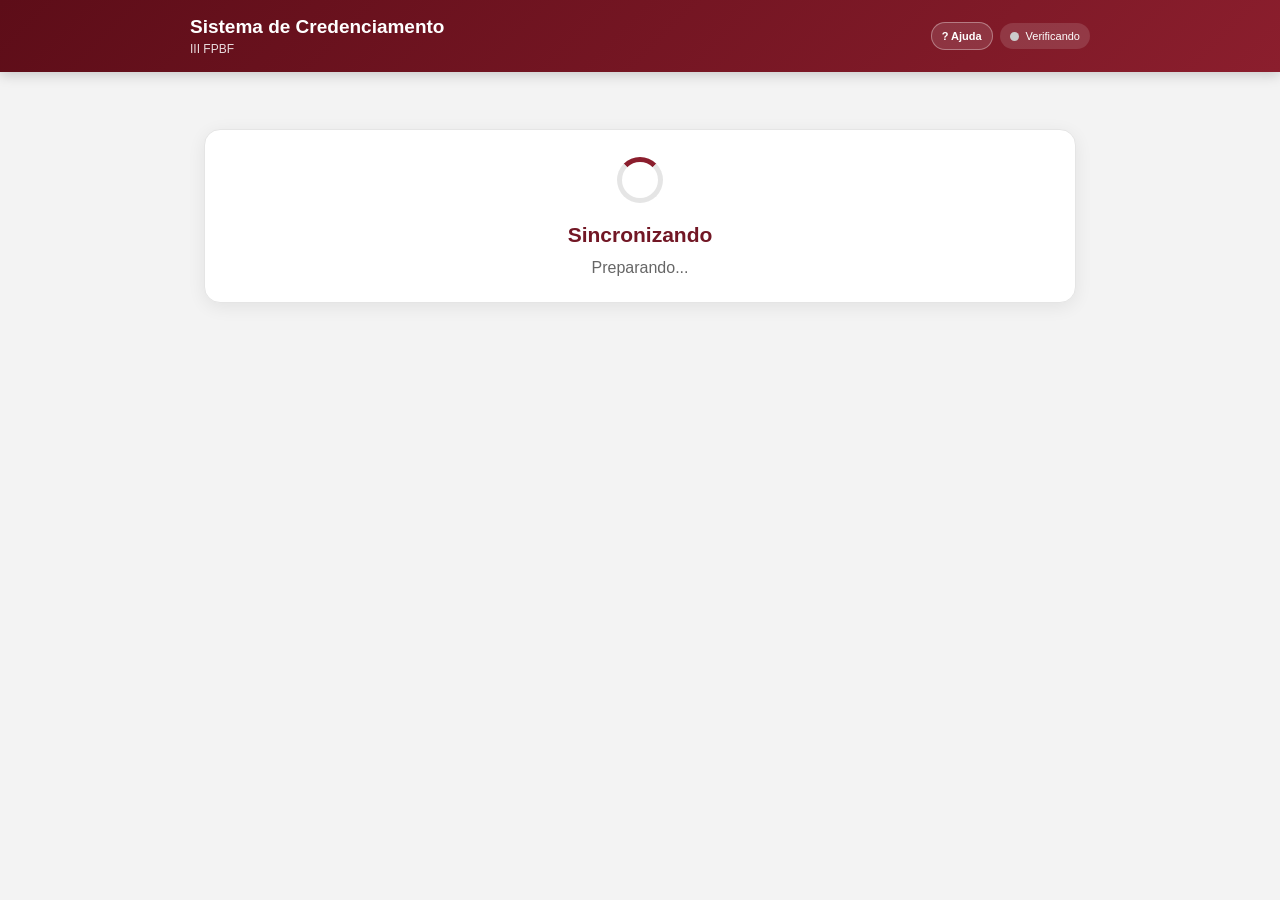
==== commit 6273b26c: "Update index.html" ====
--- a/index.html
+++ b/index.html
@@ -9,863 +9,863 @@
 <style>
 
 * {
-    box-sizing: border-box;
+box-sizing: border-box;
 }
 
 html, body {
-    margin: 0;
-    padding: 0;
-    min-height: 100%;
-    font-family: Arial, Helvetica, sans-serif;
-    background: #f3f3f3;
-    color: #222;
+margin: 0;
+padding: 0;
+min-height: 100%;
+font-family: Arial, Helvetica, sans-serif;
+background: #f3f3f3;
+color: #222;
 }
 
 body {
-    min-height: 100vh;
+min-height: 100vh;
 }
 
 button, input {
-    font: inherit;
+font: inherit;
 }
 
 button {
-    cursor: pointer;
+cursor: pointer;
 }
 
 .oculto {
-    display: none !important;
-}
-
-
-/* =========================================================
-   TOPO
-   ========================================================= */
+display: none !important;
+}
+
+
+/* =========================================================
+TOPO
+========================================================= */
 
 .topo {
-    background: linear-gradient(135deg, #5d0d18, #8b1e2d);
-    color: #fff;
-    padding: 16px 18px;
-    box-shadow: 0 3px 12px rgba(0,0,0,.18);
+background: linear-gradient(135deg, #5d0d18, #8b1e2d);
+color: #fff;
+padding: 16px 18px;
+box-shadow: 0 3px 12px rgba(0,0,0,.18);
 }
 
 .topo-conteudo {
-    max-width: 900px;
-    margin: auto;
-    display: flex;
-    align-items: center;
-    justify-content: space-between;
-    gap: 15px;
+max-width: 900px;
+margin: auto;
+display: flex;
+align-items: center;
+justify-content: space-between;
+gap: 15px;
 }
 
 .topo-titulo {
-    font-size: 19px;
-    font-weight: 700;
+font-size: 19px;
+font-weight: 700;
 }
 
 .topo-subtitulo {
-    margin-top: 4px;
-    font-size: 12px;
-    opacity: .85;
+margin-top: 4px;
+font-size: 12px;
+opacity: .85;
 }
 
 .status-conexao {
-    display: flex;
-    align-items: center;
-    gap: 7px;
-    font-size: 11px;
-    background: rgba(255,255,255,.13);
-    padding: 7px 10px;
-    border-radius: 20px;
-    white-space: nowrap;
+display: flex;
+align-items: center;
+gap: 7px;
+font-size: 11px;
+background: rgba(255,255,255,.13);
+padding: 7px 10px;
+border-radius: 20px;
+white-space: nowrap;
 }
 
 .bolinha {
-    width: 9px;
-    height: 9px;
-    border-radius: 50%;
-    background: #ccc;
+width: 9px;
+height: 9px;
+border-radius: 50%;
+background: #ccc;
 }
 
 .bolinha.online {
-    background: #54d56a;
+background: #54d56a;
 }
 
 .bolinha.offline {
-    background: #ffcc4d;
-}
-
-
-/* =========================================================
-   ESTRUTURA
-   ========================================================= */
+background: #ffcc4d;
+}
+
+
+/* =========================================================
+ESTRUTURA
+========================================================= */
 
 .container {
-    max-width: 900px;
-    margin: auto;
-    padding: 22px 14px 40px;
+max-width: 900px;
+margin: auto;
+padding: 22px 14px 40px;
 }
 
 .card {
-    background: #fff;
-    border-radius: 16px;
-    padding: 22px;
-    border: 1px solid #e5e5e5;
-    box-shadow: 0 4px 18px rgba(0,0,0,.07);
-}
-
-
-/* =========================================================
-   CARREGAMENTO
-   ========================================================= */
+background: #fff;
+border-radius: 16px;
+padding: 22px;
+border: 1px solid #e5e5e5;
+box-shadow: 0 4px 18px rgba(0,0,0,.07);
+}
+
+
+/* =========================================================
+CARREGAMENTO
+========================================================= */
 
 #telaCarregando {
-    text-align: center;
-    margin-top: 35px;
+text-align: center;
+margin-top: 35px;
 }
 
 .loader {
-    width: 46px;
-    height: 46px;
-    margin: 5px auto 20px;
-    border: 5px solid #e5e5e5;
-    border-top-color: #8b1e2d;
-    border-radius: 50%;
-    animation: girar .8s linear infinite;
+width: 46px;
+height: 46px;
+margin: 5px auto 20px;
+border: 5px solid #e5e5e5;
+border-top-color: #8b1e2d;
+border-radius: 50%;
+animation: girar .8s linear infinite;
 }
 
 @keyframes girar {
-    to { transform: rotate(360deg); }
+to { transform: rotate(360deg); }
 }
 
 .carregando-titulo {
-    font-size: 21px;
-    font-weight: bold;
-    color: #721725;
+font-size: 21px;
+font-weight: bold;
+color: #721725;
 }
 
 .carregando-texto {
-    margin-top: 9px;
-    color: #666;
-    line-height: 1.5;
-}
-
-
-/* =========================================================
-   LOGIN
-   ========================================================= */
+margin-top: 9px;
+color: #666;
+line-height: 1.5;
+}
+
+
+/* =========================================================
+LOGIN
+========================================================= */
 
 .login-container {
-    max-width: 430px;
-    margin: 25px auto;
+max-width: 430px;
+margin: 25px auto;
 }
 
 .login-titulo {
-    margin: 0 0 5px;
-    text-align: center;
-    font-size: 26px;
-    color: #751827;
+margin: 0 0 5px;
+text-align: center;
+font-size: 26px;
+color: #751827;
 }
 
 .login-subtitulo {
-    text-align: center;
-    color: #666;
-    font-size: 14px;
-    margin-bottom: 25px;
-    line-height: 1.5;
+text-align: center;
+color: #666;
+font-size: 14px;
+margin-bottom: 25px;
+line-height: 1.5;
 }
 
 .campo {
-    margin-bottom: 17px;
+margin-bottom: 17px;
 }
 
 .campo label {
-    display: block;
-    margin-bottom: 7px;
-    font-size: 14px;
-    font-weight: bold;
-    color: #444;
+display: block;
+margin-bottom: 7px;
+font-size: 14px;
+font-weight: bold;
+color: #444;
 }
 
 .campo input {
-    width: 100%;
-    padding: 14px 15px;
-    border: 1px solid #ccc;
-    border-radius: 10px;
-    outline: none;
+width: 100%;
+padding: 14px 15px;
+border: 1px solid #ccc;
+border-radius: 10px;
+outline: none;
 }
 
 .campo input:focus {
-    border-color: #8b1e2d;
-    box-shadow: 0 0 0 3px rgba(139,30,45,.10);
-}
-
-
-/* =========================================================
-   BOTÕES
-   ========================================================= */
+border-color: #8b1e2d;
+box-shadow: 0 0 0 3px rgba(139,30,45,.10);
+}
+
+
+/* =========================================================
+BOTÕES
+========================================================= */
 
 .botao-principal {
-    width: 100%;
-    border: none;
-    padding: 14px;
-    border-radius: 10px;
-    background: linear-gradient(135deg, #741522, #a12639);
-    color: #fff;
-    font-weight: 700;
+width: 100%;
+border: none;
+padding: 14px;
+border-radius: 10px;
+background: linear-gradient(135deg, #741522, #a12639);
+color: #fff;
+font-weight: 700;
 }
 
 .botao-secundario {
-    border: 1px solid #ccc;
-    background: #fff;
-    color: #555;
-    padding: 10px 13px;
-    border-radius: 9px;
+border: 1px solid #ccc;
+background: #fff;
+color: #555;
+padding: 10px 13px;
+border-radius: 9px;
 }
 
 .botao-perigo {
-    border: 1px solid #e5b6bd;
-    background: #fff5f6;
-    color: #971d30;
-    padding: 10px 13px;
-    border-radius: 9px;
-    font-weight: 700;
+border: 1px solid #e5b6bd;
+background: #fff5f6;
+color: #971d30;
+padding: 10px 13px;
+border-radius: 9px;
+font-weight: 700;
 }
 
 .botao-exportar {
-    border: none;
-    background: #333;
-    color: #fff;
-    padding: 11px 14px;
-    border-radius: 9px;
-    font-weight: 700;
+border: none;
+background: #333;
+color: #fff;
+padding: 11px 14px;
+border-radius: 9px;
+font-weight: 700;
 }
 
 button:disabled {
-    opacity: .5;
-    cursor: not-allowed;
-}
-
-
-/* =========================================================
-   LOGIN INFO
-   ========================================================= */
+opacity: .5;
+cursor: not-allowed;
+}
+
+
+/* =========================================================
+LOGIN INFO
+========================================================= */
 
 .mensagem {
-    margin-top: 15px;
-    padding: 12px;
-    border-radius: 9px;
-    font-size: 13px;
-    line-height: 1.5;
+margin-top: 15px;
+padding: 12px;
+border-radius: 9px;
+font-size: 13px;
+line-height: 1.5;
 }
 
 .mensagem.erro {
-    background: #fdebed;
-    color: #8c1d2d;
-    border: 1px solid #f3c5cb;
+background: #fdebed;
+color: #8c1d2d;
+border: 1px solid #f3c5cb;
 }
 
 .info-base {
-    margin-top: 22px;
-    padding-top: 17px;
-    border-top: 1px solid #eee;
-    text-align: center;
-    font-size: 12px;
-    color: #777;
-    line-height: 1.7;
-}
-
-
-/* =========================================================
-   PAINEL
-   ========================================================= */
+margin-top: 22px;
+padding-top: 17px;
+border-top: 1px solid #eee;
+text-align: center;
+font-size: 12px;
+color: #777;
+line-height: 1.7;
+}
+
+
+/* =========================================================
+PAINEL
+========================================================= */
 
 .painel-superior {
-    display: flex;
-    justify-content: space-between;
-    align-items: center;
-    gap: 15px;
-    margin-bottom: 20px;
+display: flex;
+justify-content: space-between;
+align-items: center;
+gap: 15px;
+margin-bottom: 20px;
 }
 
 .bem-vindo {
-    color: #777;
-    font-size: 13px;
+color: #777;
+font-size: 13px;
 }
 
 .nome-monitor {
-    margin-top: 3px;
-    font-size: 22px;
-    font-weight: 700;
-    color: #711523;
+margin-top: 3px;
+font-size: 22px;
+font-weight: 700;
+color: #711523;
 }
 
 .barra-base {
-    display: flex;
-    flex-wrap: wrap;
-    gap: 9px;
-    margin-bottom: 25px;
+display: flex;
+flex-wrap: wrap;
+gap: 9px;
+margin-bottom: 25px;
 }
 
 .chip {
-    background: #f3f3f3;
-    border: 1px solid #e5e5e5;
-    border-radius: 9px;
-    padding: 8px 11px;
-    font-size: 12px;
-    color: #555;
+background: #f3f3f3;
+border: 1px solid #e5e5e5;
+border-radius: 9px;
+padding: 8px 11px;
+font-size: 12px;
+color: #555;
 }
 
 .chip-alerta {
-    background: #fff4dd;
-    border-color: #efd79d;
-    color: #77570e;
+background: #fff4dd;
+border-color: #efd79d;
+color: #77570e;
 }
 
 .titulo-secao {
-    margin: 5px 0 15px;
-    font-size: 18px;
-}
-
-
-/* =========================================================
-   EVENTOS
-   ========================================================= */
+margin: 5px 0 15px;
+font-size: 18px;
+}
+
+
+/* =========================================================
+EVENTOS
+========================================================= */
 
 .lista-eventos {
-    display: grid;
-    gap: 13px;
+display: grid;
+gap: 13px;
 }
 
 .evento {
-    border: 1px solid #ddd;
-    border-left: 5px solid #8b1e2d;
-    border-radius: 13px;
-    padding: 17px;
-    background: #fff;
+border: 1px solid #ddd;
+border-left: 5px solid #8b1e2d;
+border-radius: 13px;
+padding: 17px;
+background: #fff;
 }
 
 .evento.indisponivel {
-    opacity: .62;
-    border-left-color: #aaa;
+opacity: .62;
+border-left-color: #aaa;
 }
 
 .evento.bloqueado {
-    border-left-color: #d39c28;
-    background: #fffaf0;
+border-left-color: #d39c28;
+background: #fffaf0;
 }
 
 .evento-cabecalho {
-    display: flex;
-    justify-content: space-between;
-    gap: 15px;
+display: flex;
+justify-content: space-between;
+gap: 15px;
 }
 
 .evento-nome {
-    font-size: 17px;
-    font-weight: 700;
+font-size: 17px;
+font-weight: 700;
 }
 
 .evento-id {
-    margin-top: 4px;
-    font-size: 11px;
-    color: #999;
+margin-top: 4px;
+font-size: 11px;
+color: #999;
 }
 
 .selo {
-    padding: 5px 9px;
-    border-radius: 20px;
-    font-size: 10px;
-    font-weight: 700;
-    height: fit-content;
+padding: 5px 9px;
+border-radius: 20px;
+font-size: 10px;
+font-weight: 700;
+height: fit-content;
 }
 
 .selo.disponivel {
-    background: #e8f6eb;
-    color: #287337;
+background: #e8f6eb;
+color: #287337;
 }
 
 .selo.indisponivel {
-    background: #eee;
-    color: #666;
+background: #eee;
+color: #666;
 }
 
 .selo.andamento {
-    background: #fff0c8;
-    color: #74530b;
+background: #fff0c8;
+color: #74530b;
 }
 
 .evento-detalhes {
-    display: grid;
-    grid-template-columns: repeat(auto-fit,minmax(130px,1fr));
-    gap: 10px;
-    margin-top: 15px;
-    color: #666;
-    font-size: 13px;
+display: grid;
+grid-template-columns: repeat(auto-fit,minmax(130px,1fr));
+gap: 10px;
+margin-top: 15px;
+color: #666;
+font-size: 13px;
 }
 
 .evento-detalhe strong {
-    display: block;
-    color: #444;
-    font-size: 11px;
-    margin-bottom: 3px;
+display: block;
+color: #444;
+font-size: 11px;
+margin-bottom: 3px;
 }
 
 .botao-evento {
-    width: 100%;
-    margin-top: 15px;
-    padding: 11px;
-    border: none;
-    border-radius: 9px;
-    background: #8b1e2d;
-    color: #fff;
-    font-weight: 700;
-}
-
-
-/* =========================================================
-   SCANNER
-   ========================================================= */
+width: 100%;
+margin-top: 15px;
+padding: 11px;
+border: none;
+border-radius: 9px;
+background: #8b1e2d;
+color: #fff;
+font-weight: 700;
+}
+
+
+/* =========================================================
+SCANNER
+========================================================= */
 
 .scanner-topo {
-    display: flex;
-    justify-content: space-between;
-    gap: 15px;
-    margin-bottom: 15px;
+display: flex;
+justify-content: space-between;
+gap: 15px;
+margin-bottom: 15px;
 }
 
 .scanner-evento {
-    font-size: 21px;
-    font-weight: 700;
-    color: #711523;
+font-size: 21px;
+font-weight: 700;
+color: #711523;
 }
 
 .scanner-info {
-    color: #666;
-    font-size: 12px;
-    line-height: 1.6;
-    margin-top: 5px;
+color: #666;
+font-size: 12px;
+line-height: 1.6;
+margin-top: 5px;
 }
 
 .lote-box {
-    margin-bottom: 15px;
-    padding: 10px 12px;
-    background: #f5f5f5;
-    border-radius: 9px;
-    font-size: 11px;
-    color: #666;
-    word-break: break-all;
+margin-bottom: 15px;
+padding: 10px 12px;
+background: #f5f5f5;
+border-radius: 9px;
+font-size: 11px;
+color: #666;
+word-break: break-all;
 }
 
 .lote-box strong {
-    color: #333;
-}
-
-
-/* =========================================================
-   CONTADORES
-   ========================================================= */
+color: #333;
+}
+
+
+/* =========================================================
+CONTADORES
+========================================================= */
 
 .resumo {
-    display: grid;
-    grid-template-columns: repeat(4,1fr);
-    gap: 8px;
-    margin-bottom: 18px;
+display: grid;
+grid-template-columns: repeat(4,1fr);
+gap: 8px;
+margin-bottom: 18px;
 }
 
 .resumo-item {
-    text-align: center;
-    padding: 11px 5px;
-    border-radius: 11px;
-    background: #f7f7f7;
-    border: 1px solid #e8e8e8;
+text-align: center;
+padding: 11px 5px;
+border-radius: 11px;
+background: #f7f7f7;
+border: 1px solid #e8e8e8;
 }
 
 .resumo-numero {
-    font-size: 23px;
-    font-weight: 700;
-    color: #8b1e2d;
+font-size: 23px;
+font-weight: 700;
+color: #8b1e2d;
 }
 
 .resumo-label {
-    margin-top: 4px;
-    font-size: 9px;
-    color: #777;
-    font-weight: 700;
-    text-transform: uppercase;
-}
-
-
-/* =========================================================
-   MOVIMENTOS
-   ========================================================= */
+margin-top: 4px;
+font-size: 9px;
+color: #777;
+font-weight: 700;
+text-transform: uppercase;
+}
+
+
+/* =========================================================
+MOVIMENTOS
+========================================================= */
 
 .movimento-titulo {
-    font-size: 12px;
-    color: #666;
-    font-weight: 700;
-    margin-bottom: 9px;
-    text-transform: uppercase;
+font-size: 12px;
+color: #666;
+font-weight: 700;
+margin-bottom: 9px;
+text-transform: uppercase;
 }
 
 .movimentos {
-    display: grid;
-    grid-template-columns: repeat(3,1fr);
-    gap: 8px;
-    margin-bottom: 18px;
+display: grid;
+grid-template-columns: repeat(3,1fr);
+gap: 8px;
+margin-bottom: 18px;
 }
 
 .movimento {
-    border: 1px solid #ccc;
-    background: #fff;
-    color: #555;
-    padding: 12px 8px;
-    border-radius: 10px;
-    font-size: 12px;
-    font-weight: 700;
+border: 1px solid #ccc;
+background: #fff;
+color: #555;
+padding: 12px 8px;
+border-radius: 10px;
+font-size: 12px;
+font-weight: 700;
 }
 
 .movimento.ativo {
-    background: #8b1e2d;
-    border-color: #8b1e2d;
-    color: #fff;
-}
-
-
-/* =========================================================
-   CÂMERA
-   ========================================================= */
+background: #8b1e2d;
+border-color: #8b1e2d;
+color: #fff;
+}
+
+
+/* =========================================================
+CÂMERA
+========================================================= */
 
 .camera-container {
-    position: relative;
-    width: 100%;
-    min-height: 260px;
-    background: #111;
-    border-radius: 15px;
-    overflow: hidden;
-    display: flex;
-    align-items: center;
-    justify-content: center;
+position: relative;
+width: 100%;
+min-height: 260px;
+background: #111;
+border-radius: 15px;
+overflow: hidden;
+display: flex;
+align-items: center;
+justify-content: center;
 }
 
 #videoScanner {
-    width: 100%;
-    max-height: 440px;
-    object-fit: cover;
+width: 100%;
+max-height: 440px;
+object-fit: cover;
 }
 
 .mira {
-    position: absolute;
-    width: 210px;
-    height: 210px;
-    border: 3px solid rgba(255,255,255,.92);
-    border-radius: 17px;
-    pointer-events: none;
-    box-shadow: 0 0 0 9999px rgba(0,0,0,.18);
+position: absolute;
+width: 210px;
+height: 210px;
+border: 3px solid rgba(255,255,255,.92);
+border-radius: 17px;
+pointer-events: none;
+box-shadow: 0 0 0 9999px rgba(0,0,0,.18);
 }
 
 .camera-mensagem {
-    position: absolute;
-    z-index: 4;
-    left: 15px;
-    right: 15px;
-    bottom: 15px;
-    text-align: center;
-    padding: 9px;
-    background: rgba(0,0,0,.68);
-    color: #fff;
-    border-radius: 8px;
-    font-size: 11px;
+position: absolute;
+z-index: 4;
+left: 15px;
+right: 15px;
+bottom: 15px;
+text-align: center;
+padding: 9px;
+background: rgba(0,0,0,.68);
+color: #fff;
+border-radius: 8px;
+font-size: 11px;
 }
 
 .acoes-camera {
-    display: flex;
-    gap: 8px;
-    margin-top: 10px;
+display: flex;
+gap: 8px;
+margin-top: 10px;
 }
 
 .acoes-camera button {
-    flex: 1;
-}
-
-
-/* =========================================================
-   RESULTADO
-   ========================================================= */
+flex: 1;
+}
+
+
+/* =========================================================
+RESULTADO
+========================================================= */
 
 .resultado {
-    margin-top: 16px;
-    padding: 20px 15px;
-    border-radius: 13px;
-    text-align: center;
-    border: 2px solid transparent;
+margin-top: 16px;
+padding: 20px 15px;
+border-radius: 13px;
+text-align: center;
+border: 2px solid transparent;
 }
 
 .resultado.sucesso {
-    background: #e7f7eb;
-    border-color: #8fc99b;
+background: #e7f7eb;
+border-color: #8fc99b;
 }
 
 .resultado.erro {
-    background: #fde8eb;
-    border-color: #e4a0aa;
+background: #fde8eb;
+border-color: #e4a0aa;
 }
 
 .resultado.aviso {
-    background: #fff5d9;
-    border-color: #e8ca72;
+background: #fff5d9;
+border-color: #e8ca72;
 }
 
 .resultado-titulo {
-    font-size: 14px;
-    font-weight: 700;
+font-size: 14px;
+font-weight: 700;
 }
 
 .resultado-nome {
-    margin-top: 7px;
-    font-size: 24px;
-    font-weight: 700;
+margin-top: 7px;
+font-size: 24px;
+font-weight: 700;
 }
 
 .resultado-detalhes {
-    margin-top: 8px;
-    color: #555;
-    font-size: 13px;
-    line-height: 1.5;
-}
-
-
-/* =========================================================
-   MANUAL
-   ========================================================= */
+margin-top: 8px;
+color: #555;
+font-size: 13px;
+line-height: 1.5;
+}
+
+
+/* =========================================================
+MANUAL
+========================================================= */
 
 .manual {
-    margin-top: 18px;
-    padding-top: 18px;
-    border-top: 1px solid #eee;
+margin-top: 18px;
+padding-top: 18px;
+border-top: 1px solid #eee;
 }
 
 .manual-titulo {
-    font-size: 14px;
-    font-weight: 700;
-    margin-bottom: 9px;
+font-size: 14px;
+font-weight: 700;
+margin-bottom: 9px;
 }
 
 .manual-linha {
-    display: flex;
-    gap: 8px;
+display: flex;
+gap: 8px;
 }
 
 .manual-linha input {
-    flex: 1;
-    min-width: 0;
-    border: 1px solid #ccc;
-    border-radius: 9px;
-    padding: 12px;
+flex: 1;
+min-width: 0;
+border: 1px solid #ccc;
+border-radius: 9px;
+padding: 12px;
 }
 
 .manual-linha button {
-    border: none;
-    background: #333;
-    color: #fff;
-    padding: 0 17px;
-    border-radius: 9px;
-    font-weight: 700;
-}
-
-
-/* =========================================================
-   HISTÓRICO
-   ========================================================= */
+border: none;
+background: #333;
+color: #fff;
+padding: 0 17px;
+border-radius: 9px;
+font-weight: 700;
+}
+
+
+/* =========================================================
+HISTÓRICO
+========================================================= */
 
 .historico {
-    margin-top: 22px;
-    border-top: 1px solid #eee;
-    padding-top: 18px;
+margin-top: 22px;
+border-top: 1px solid #eee;
+padding-top: 18px;
 }
 
 .historico-titulo {
-    font-size: 15px;
-    font-weight: 700;
-    margin-bottom: 10px;
+font-size: 15px;
+font-weight: 700;
+margin-bottom: 10px;
 }
 
 .historico-lista {
-    display: grid;
-    gap: 7px;
+display: grid;
+gap: 7px;
 }
 
 .registro-item {
-    display: grid;
-    grid-template-columns: 1fr auto;
-    gap: 10px;
-    align-items: center;
-    background: #f7f7f7;
-    border-radius: 9px;
-    padding: 10px 12px;
+display: grid;
+grid-template-columns: 1fr auto;
+gap: 10px;
+align-items: center;
+background: #f7f7f7;
+border-radius: 9px;
+padding: 10px 12px;
 }
 
 .registro-nome {
-    font-size: 13px;
-    font-weight: 700;
+font-size: 13px;
+font-weight: 700;
 }
 
 .registro-sub {
-    margin-top: 3px;
-    font-size: 10px;
-    color: #777;
+margin-top: 3px;
+font-size: 10px;
+color: #777;
 }
 
 .registro-hora {
-    font-size: 12px;
-    font-weight: 700;
-    color: #8b1e2d;
+font-size: 12px;
+font-weight: 700;
+color: #8b1e2d;
 }
 
 .sem-registros {
-    color: #888;
-    font-size: 12px;
-    padding: 12px;
-    text-align: center;
-}
-
-
-/* =========================================================
-   AÇÕES
-   ========================================================= */
+color: #888;
+font-size: 12px;
+padding: 12px;
+text-align: center;
+}
+
+
+/* =========================================================
+AÇÕES
+========================================================= */
 
 .acoes-registros {
-    display: grid;
-    grid-template-columns: 1fr 1fr;
-    gap: 8px;
-    margin-top: 18px;
+display: grid;
+grid-template-columns: 1fr 1fr;
+gap: 8px;
+margin-top: 18px;
 }
 
 .scanner-acoes {
-    margin-top: 10px;
-}
-
-
-/* =========================================================
-   MOBILE
-   ========================================================= */
+margin-top: 10px;
+}
+
+
+/* =========================================================
+MOBILE
+========================================================= */
 
 @media(max-width:600px) {
 
-    .container {
-        padding: 12px 8px 30px;
-    }
-
-    .card {
-        padding: 15px;
-    }
-
-    .topo-titulo {
-        font-size: 15px;
-    }
-
-    .scanner-evento {
-        font-size: 18px;
-    }
-
-    .resumo {
-        grid-template-columns: repeat(2,1fr);
-    }
-
-    .movimentos {
-        grid-template-columns: 1fr;
-    }
-
-    .camera-container {
-        min-height: 230px;
-    }
-
-    .mira {
-        width: 175px;
-        height: 175px;
-    }
-
-    .acoes-registros {
-        grid-template-columns: 1fr;
-    }
-
-}
-
-
-/* =========================================================
-   MOBILE-FIRST / NAVEGAÇÃO EM ABAS
-   Apenas reorganiza a interface em telas pequenas.
-   IDs e funcionalidades originais são preservados.
-   ========================================================= */
+.container {
+padding: 12px 8px 30px;
+}
+
+.card {
+padding: 15px;
+}
+
+.topo-titulo {
+font-size: 15px;
+}
+
+.scanner-evento {
+font-size: 18px;
+}
+
+.resumo {
+grid-template-columns: repeat(2,1fr);
+}
+
+.movimentos {
+grid-template-columns: 1fr;
+}
+
+.camera-container {
+min-height: 230px;
+}
+
+.mira {
+width: 175px;
+height: 175px;
+}
+
+.acoes-registros {
+grid-template-columns: 1fr;
+}
+
+}
+
+
+/* =========================================================
+MOBILE-FIRST / NAVEGAÇÃO EM ABAS
+Apenas reorganiza a interface em telas pequenas.
+IDs e funcionalidades originais são preservados.
+========================================================= */
 .scanner-tabs { display:none; }
 
 @media(max-width:600px) {
-    body { background:#fff; }
-    .topo { padding:10px 12px; position:sticky; top:0; z-index:30; }
-    .topo-conteudo { gap:8px; }
-    .topo-subtitulo { font-size:10px; }
-    .status-conexao { padding:6px 8px; font-size:10px; }
-    .container { padding:8px 0 24px; }
-    .card { border-radius:0; border-left:0; border-right:0; box-shadow:none; padding:12px; }
-    .login-container { margin:12px auto; padding:0 10px; }
-    .login-container .card { border:1px solid #e5e5e5; border-radius:14px; }
-    .login-titulo { font-size:22px; }
-    .painel-superior { margin-bottom:12px; }
-    .nome-monitor { font-size:18px; }
-    .barra-base { gap:6px; margin-bottom:15px; overflow-x:auto; flex-wrap:nowrap; padding-bottom:3px; }
-    .chip { flex:0 0 auto; }
-    .evento { padding:13px; border-radius:10px; }
-    .evento-cabecalho { gap:8px; }
-    .evento-nome { font-size:15px; }
-    .evento-detalhes { grid-template-columns:1fr 1fr; gap:8px; margin-top:11px; }
-    .scanner-topo { margin-bottom:8px; }
-    .scanner-evento { font-size:17px; }
-    .scanner-info { font-size:11px; }
-    .lote-box { margin-bottom:10px; padding:8px 10px; font-size:9px; }
-
-    .scanner-tabs {
-        display:grid; grid-template-columns:repeat(3,1fr); gap:5px;
-        position:sticky; top:58px; z-index:25; background:#fff;
-        margin:0 -12px 12px; padding:8px 12px; border-bottom:1px solid #eee;
-    }
-    .scanner-tab {
-        border:1px solid #ddd; background:#f7f7f7; color:#555;
-        border-radius:9px; padding:10px 5px; font-size:11px; font-weight:700;
-    }
-    .scanner-tab.ativo { background:#8b1e2d; color:#fff; border-color:#8b1e2d; }
-    .mobile-tab-section.mobile-tab-hidden { display:none !important; }
-
-    .resumo { grid-template-columns:repeat(4,1fr); gap:5px; margin-bottom:10px; }
-    .resumo-item { padding:8px 2px; }
-    .resumo-numero { font-size:19px; }
-    .resumo-label { font-size:8px; }
-    .movimento-titulo { margin-bottom:6px; }
-    .movimentos { grid-template-columns:repeat(3,1fr); gap:5px; margin-bottom:10px; }
-    .movimento { padding:10px 3px; font-size:9px; min-height:42px; }
-    .camera-container { min-height:0; height:min(54vh,430px); border-radius:11px; }
-    #videoScanner { height:100%; max-height:none; object-fit:cover; }
-    .mira { width:min(58vw,220px); height:min(58vw,220px); }
-    .acoes-camera { position:sticky; bottom:6px; z-index:20; background:rgba(255,255,255,.96); padding:6px 0; }
-    .acoes-camera button { min-height:44px; }
-    .resultado { margin-top:10px; padding:14px 10px; }
-    .resultado-nome { font-size:20px; }
-    .manual { margin-top:0; padding-top:4px; border-top:0; }
-    .manual-titulo { font-size:16px; margin-bottom:12px; }
-    .manual-linha { flex-direction:column; }
-    .manual-linha input, .manual-linha button { width:100%; min-height:48px; }
-    .manual-linha button { padding:12px; }
-    .historico { margin-top:0; padding-top:4px; border-top:0; }
-    .historico-titulo { font-size:16px; }
-    .registro-item { padding:11px; }
-    .acoes-registros { grid-template-columns:1fr 1fr; gap:6px; }
-    .acoes-registros button { min-height:44px; font-size:11px; }
-    #botaoSincronizar, #botaoCancelarAtividade { min-height:48px; }
-}
-
-
-/* =========================================================
-   TUTORIAL / AJUDA E CARREGAMENTO DE AÇÕES
-   ========================================================= */
+body { background:#fff; }
+.topo { padding:10px 12px; position:sticky; top:0; z-index:30; }
+.topo-conteudo { gap:8px; }
+.topo-subtitulo { font-size:10px; }
+.status-conexao { padding:6px 8px; font-size:10px; }
+.container { padding:8px 0 24px; }
+.card { border-radius:0; border-left:0; border-right:0; box-shadow:none; padding:12px; }
+.login-container { margin:12px auto; padding:0 10px; }
+.login-container .card { border:1px solid #e5e5e5; border-radius:14px; }
+.login-titulo { font-size:22px; }
+.painel-superior { margin-bottom:12px; }
+.nome-monitor { font-size:18px; }
+.barra-base { gap:6px; margin-bottom:15px; overflow-x:auto; flex-wrap:nowrap; padding-bottom:3px; }
+.chip { flex:0 0 auto; }
+.evento { padding:13px; border-radius:10px; }
+.evento-cabecalho { gap:8px; }
+.evento-nome { font-size:15px; }
+.evento-detalhes { grid-template-columns:1fr 1fr; gap:8px; margin-top:11px; }
+.scanner-topo { margin-bottom:8px; }
+.scanner-evento { font-size:17px; }
+.scanner-info { font-size:11px; }
+.lote-box { margin-bottom:10px; padding:8px 10px; font-size:9px; }
+
+.scanner-tabs {
+display:grid; grid-template-columns:repeat(3,1fr); gap:5px;
+position:sticky; top:58px; z-index:25; background:#fff;
+margin:0 -12px 12px; padding:8px 12px; border-bottom:1px solid #eee;
+}
+.scanner-tab {
+border:1px solid #ddd; background:#f7f7f7; color:#555;
+border-radius:9px; padding:10px 5px; font-size:11px; font-weight:700;
+}
+.scanner-tab.ativo { background:#8b1e2d; color:#fff; border-color:#8b1e2d; }
+.mobile-tab-section.mobile-tab-hidden { display:none !important; }
+
+.resumo { grid-template-columns:repeat(4,1fr); gap:5px; margin-bottom:10px; }
+.resumo-item { padding:8px 2px; }
+.resumo-numero { font-size:19px; }
+.resumo-label { font-size:8px; }
+.movimento-titulo { margin-bottom:6px; }
+.movimentos { grid-template-columns:repeat(3,1fr); gap:5px; margin-bottom:10px; }
+.movimento { padding:10px 3px; font-size:9px; min-height:42px; }
+.camera-container { min-height:0; height:min(54vh,430px); border-radius:11px; }
+#videoScanner { height:100%; max-height:none; object-fit:cover; }
+.mira { width:min(58vw,220px); height:min(58vw,220px); }
+.acoes-camera { position:sticky; bottom:6px; z-index:20; background:rgba(255,255,255,.96); padding:6px 0; }
+.acoes-camera button { min-height:44px; }
+.resultado { margin-top:10px; padding:14px 10px; }
+.resultado-nome { font-size:20px; }
+.manual { margin-top:0; padding-top:4px; border-top:0; }
+.manual-titulo { font-size:16px; margin-bottom:12px; }
+.manual-linha { flex-direction:column; }
+.manual-linha input, .manual-linha button { width:100%; min-height:48px; }
+.manual-linha button { padding:12px; }
+.historico { margin-top:0; padding-top:4px; border-top:0; }
+.historico-titulo { font-size:16px; }
+.registro-item { padding:11px; }
+.acoes-registros { grid-template-columns:1fr 1fr; gap:6px; }
+.acoes-registros button { min-height:44px; font-size:11px; }
+#botaoSincronizar, #botaoCancelarAtividade { min-height:48px; }
+}
+
+
+/* =========================================================
+TUTORIAL / AJUDA E CARREGAMENTO DE AÇÕES
+========================================================= */
 .botao-ajuda-topo{border:1px solid rgba(255,255,255,.35);background:rgba(255,255,255,.12);color:#fff;border-radius:20px;padding:7px 10px;font-size:11px;font-weight:700;white-space:nowrap}
 .topo-acoes{display:flex;align-items:center;gap:7px}
 .tutorial-overlay,.acao-loading-overlay{position:fixed;inset:0;z-index:9999;background:rgba(20,20,20,.68);display:flex;align-items:center;justify-content:center;padding:16px}
@@ -890,26 +890,26 @@
 <body>
 
 <header class="topo">
-    <div class="topo-conteudo">
-
-        <div>
-            <div id="nomeEventoTopo" class="topo-titulo">
-                Sistema de Credenciamento
-            </div>
-            <div id="siglaEventoTopo" class="topo-subtitulo">
-                III FPBF
-            </div>
-        </div>
-
-        <div class="topo-acoes">
-            <button id="botaoAjuda" class="botao-ajuda-topo" type="button" aria-label="Abrir tutorial">? Ajuda</button>
-            <div class="status-conexao">
-                <span id="bolinhaConexao" class="bolinha"></span>
-                <span id="textoConexao">Verificando</span>
-            </div>
-        </div>
-
-    </div>
+<div class="topo-conteudo">
+
+<div>
+<div id="nomeEventoTopo" class="topo-titulo">
+Sistema de Credenciamento
+</div>
+<div id="siglaEventoTopo" class="topo-subtitulo">
+III FPBF
+</div>
+</div>
+
+<div class="topo-acoes">
+<button id="botaoAjuda" class="botao-ajuda-topo" type="button" aria-label="Abrir tutorial">? Ajuda</button>
+<div class="status-conexao">
+<span id="bolinhaConexao" class="bolinha"></span>
+<span id="textoConexao">Verificando</span>
+</div>
+</div>
+
+</div>
 </header>
 
 
@@ -919,15 +919,15 @@
 
 <section id="telaCarregando" class="card">
 
-    <div class="loader"></div>
-
-    <div class="carregando-titulo">
-        Sincronizando
-    </div>
-
-    <div id="textoCarregamento" class="carregando-texto">
-        Preparando...
-    </div>
+<div class="loader"></div>
+
+<div class="carregando-titulo">
+Sincronizando
+</div>
+
+<div id="textoCarregamento" class="carregando-texto">
+Preparando...
+</div>
 
 </section>
 
@@ -936,42 +936,42 @@
 
 <section id="telaLogin" class="login-container oculto">
 
-    <div class="card">
-
-        <h1 class="login-titulo">
-            Acesso do Monitor
-        </h1>
-
-        <div id="subtituloLogin" class="login-subtitulo">
-            Credenciamento e controle de frequência
-        </div>
-
-        <form id="formLogin">
-
-            <div class="campo">
-                <label>Usuário</label>
-                <input id="usuario" type="text" required>
-            </div>
-
-            <div class="campo">
-                <label>Senha</label>
-                <input id="senha" type="password" required>
-            </div>
-
-            <button class="botao-principal" type="submit">
-                ENTRAR
-            </button>
-
-        </form>
-
-        <div id="mensagemLogin" class="mensagem erro oculto"></div>
-
-        <div class="info-base">
-            <div id="ultimaSincronizacao"></div>
-            <div id="quantidadeInscritos"></div>
-        </div>
-
-    </div>
+<div class="card">
+
+<h1 class="login-titulo">
+Acesso do Monitor
+</h1>
+
+<div id="subtituloLogin" class="login-subtitulo">
+Credenciamento e controle de frequência
+</div>
+
+<form id="formLogin">
+
+<div class="campo">
+<label>Usuário</label>
+<input id="usuario" type="text" required>
+</div>
+
+<div class="campo">
+<label>Senha</label>
+<input id="senha" type="password" required>
+</div>
+
+<button class="botao-principal" type="submit">
+ENTRAR
+</button>
+
+</form>
+
+<div id="mensagemLogin" class="mensagem erro oculto"></div>
+
+<div class="info-base">
+<div id="ultimaSincronizacao"></div>
+<div id="quantidadeInscritos"></div>
+</div>
+
+</div>
 
 </section>
 
@@ -982,31 +982,31 @@
 
 <div class="card">
 
-    <div class="painel-superior">
-
-        <div>
-            <div class="bem-vindo">Monitor conectado</div>
-            <div id="nomeMonitor" class="nome-monitor"></div>
-        </div>
-
-        <button id="botaoSair" class="botao-secundario">
-            Sair
-        </button>
-
-    </div>
-
-    <div class="barra-base">
-        <div id="chipConexao" class="chip"></div>
-        <div id="chipAtualizacao" class="chip"></div>
-        <div id="chipInscritos" class="chip"></div>
-        <div id="chipAtividade" class="chip chip-alerta oculto"></div>
-    </div>
-
-    <h2 class="titulo-secao">
-        Selecione uma atividade
-    </h2>
-
-    <div id="listaEventos" class="lista-eventos"></div>
+<div class="painel-superior">
+
+<div>
+<div class="bem-vindo">Monitor conectado</div>
+<div id="nomeMonitor" class="nome-monitor"></div>
+</div>
+
+<button id="botaoSair" class="botao-secundario">
+Sair
+</button>
+
+</div>
+
+<div class="barra-base">
+<div id="chipConexao" class="chip"></div>
+<div id="chipAtualizacao" class="chip"></div>
+<div id="chipInscritos" class="chip"></div>
+<div id="chipAtividade" class="chip chip-alerta oculto"></div>
+</div>
+
+<h2 class="titulo-secao">
+Selecione uma atividade
+</h2>
+
+<div id="listaEventos" class="lista-eventos"></div>
 
 </div>
 
@@ -1019,197 +1019,197 @@
 
 <div class="card">
 
-    <div class="scanner-topo">
-
-        <div>
-            <div id="scannerEventoNome" class="scanner-evento"></div>
-            <div id="scannerEventoInfo" class="scanner-info"></div>
-        </div>
-
-    </div>
-
-
-    <div class="lote-box">
-        <strong>Lote:</strong>
-        <span id="scannerLote"></span>
-    </div>
-
-    <nav class="scanner-tabs" aria-label="Áreas do credenciamento">
-        <button type="button" class="scanner-tab ativo" data-tab="scanner">Scanner</button>
-        <button type="button" class="scanner-tab" data-tab="manual">Manual</button>
-        <button type="button" class="scanner-tab" data-tab="registros">Registros</button>
-    </nav>
-
-
-    <div class="resumo mobile-tab-section" data-tab-section="scanner">
-
-        <div class="resumo-item">
-            <div id="totalRegistros" class="resumo-numero">0</div>
-            <div class="resumo-label">Total</div>
-        </div>
-
-        <div class="resumo-item">
-            <div id="totalEntradas" class="resumo-numero">0</div>
-            <div class="resumo-label">Entradas</div>
-        </div>
-
-        <div class="resumo-item">
-            <div id="totalSaidas" class="resumo-numero">0</div>
-            <div class="resumo-label">Saídas</div>
-        </div>
-
-        <div class="resumo-item">
-            <div id="totalReentradas" class="resumo-numero">0</div>
-            <div class="resumo-label">Reentradas</div>
-        </div>
-
-    </div>
-
-
-    <div class="movimento-titulo mobile-tab-section" data-tab-section="scanner">
-        Tipo de registro
-    </div>
-
-    <div class="movimentos mobile-tab-section" data-tab-section="scanner">
-
-        <button class="movimento ativo" data-movimento="ENTRADA">
-            ENTRADA
-        </button>
-
-        <button class="movimento" data-movimento="SAÍDA">
-            SAÍDA
-        </button>
-
-        <button class="movimento" data-movimento="ENTRADA NOVAMENTE">
-            ENTRADA NOVAMENTE
-        </button>
-
-    </div>
-
-
-    <div class="camera-container mobile-tab-section" data-tab-section="scanner">
-
-        <video
-            id="videoScanner"
-            autoplay
-            playsinline
-            muted
-        ></video>
-
-        <div class="mira"></div>
-
-        <div id="cameraAviso" class="camera-mensagem">
-            Preparando câmera...
-        </div>
-
-    </div>
-
-
-    <div class="acoes-camera mobile-tab-section" data-tab-section="scanner">
-
-        <button
-            id="botaoIniciarCamera"
-            class="botao-principal"
-            type="button"
-        >
-            INICIAR CÂMERA
-        </button>
-
-        <button
-            id="botaoPararCamera"
-            class="botao-secundario"
-            type="button"
-        >
-            PARAR
-        </button>
-
-    </div>
-
-
-    <div id="resultadoScan" class="resultado oculto mobile-tab-section" data-tab-section="scanner">
-
-        <div id="resultadoTitulo" class="resultado-titulo"></div>
-
-        <div id="resultadoNome" class="resultado-nome"></div>
-
-        <div id="resultadoDetalhes" class="resultado-detalhes"></div>
-
-    </div>
-
-
-    <div class="manual mobile-tab-section" data-tab-section="manual">
-
-        <div class="manual-titulo">
-            Registro manual
-        </div>
-
-        <div class="manual-linha">
-
-            <input
-                id="idManual"
-                type="text"
-                placeholder="ID do participante"
-            >
-
-            <button id="botaoRegistrarManual">
-                REGISTRAR
-            </button>
-
-        </div>
-
-    </div>
-
-
-    <div class="historico mobile-tab-section" data-tab-section="registros">
-
-        <div class="historico-titulo">
-            Últimos registros
-        </div>
-
-        <div id="historicoLista" class="historico-lista"></div>
-
-    </div>
-
-
-    <div class="acoes-registros mobile-tab-section" data-tab-section="registros">
-
-    <button
-        id="botaoDesfazer"
-        class="botao-perigo"
-    >
-        DESFAZER ÚLTIMO
-    </button>
-
-    <button
-        id="botaoExportar"
-        class="botao-exportar"
-    >
-        EXPORTAR CSV
-    </button>
+<div class="scanner-topo">
+
+<div>
+<div id="scannerEventoNome" class="scanner-evento"></div>
+<div id="scannerEventoInfo" class="scanner-info"></div>
+</div>
+
+</div>
+
+
+<div class="lote-box">
+<strong>Lote:</strong>
+<span id="scannerLote"></span>
+</div>
+
+<nav class="scanner-tabs" aria-label="Áreas do credenciamento">
+<button type="button" class="scanner-tab ativo" data-tab="scanner">Scanner</button>
+<button type="button" class="scanner-tab" data-tab="manual">Manual</button>
+<button type="button" class="scanner-tab" data-tab="registros">Registros</button>
+</nav>
+
+
+<div class="resumo mobile-tab-section" data-tab-section="scanner">
+
+<div class="resumo-item">
+<div id="totalRegistros" class="resumo-numero">0</div>
+<div class="resumo-label">Total</div>
+</div>
+
+<div class="resumo-item">
+<div id="totalEntradas" class="resumo-numero">0</div>
+<div class="resumo-label">Entradas</div>
+</div>
+
+<div class="resumo-item">
+<div id="totalSaidas" class="resumo-numero">0</div>
+<div class="resumo-label">Saídas</div>
+</div>
+
+<div class="resumo-item">
+<div id="totalReentradas" class="resumo-numero">0</div>
+<div class="resumo-label">Reentradas</div>
+</div>
+
+</div>
+
+
+<div class="movimento-titulo mobile-tab-section" data-tab-section="scanner">
+Tipo de registro
+</div>
+
+<div class="movimentos mobile-tab-section" data-tab-section="scanner">
+
+<button class="movimento ativo" data-movimento="ENTRADA">
+ENTRADA
+</button>
+
+<button class="movimento" data-movimento="SAÍDA">
+SAÍDA
+</button>
+
+<button class="movimento" data-movimento="ENTRADA NOVAMENTE">
+ENTRADA NOVAMENTE
+</button>
+
+</div>
+
+
+<div class="camera-container mobile-tab-section" data-tab-section="scanner">
+
+<video
+id="videoScanner"
+autoplay
+playsinline
+muted
+></video>
+
+<div class="mira"></div>
+
+<div id="cameraAviso" class="camera-mensagem">
+Preparando câmera...
+</div>
+
+</div>
+
+
+<div class="acoes-camera mobile-tab-section" data-tab-section="scanner">
+
+<button
+id="botaoIniciarCamera"
+class="botao-principal"
+type="button"
+>
+INICIAR CÂMERA
+</button>
+
+<button
+id="botaoPararCamera"
+class="botao-secundario"
+type="button"
+>
+PARAR
+</button>
+
+</div>
+
+
+<div id="resultadoScan" class="resultado oculto mobile-tab-section" data-tab-section="scanner">
+
+<div id="resultadoTitulo" class="resultado-titulo"></div>
+
+<div id="resultadoNome" class="resultado-nome"></div>
+
+<div id="resultadoDetalhes" class="resultado-detalhes"></div>
+
+</div>
+
+
+<div class="manual mobile-tab-section" data-tab-section="manual">
+
+<div class="manual-titulo">
+Registro manual
+</div>
+
+<div class="manual-linha">
+
+<input
+id="idManual"
+type="text"
+placeholder="ID do participante"
+>
+
+<button id="botaoRegistrarManual">
+REGISTRAR
+</button>
+
+</div>
+
+</div>
+
+
+<div class="historico mobile-tab-section" data-tab-section="registros">
+
+<div class="historico-titulo">
+Últimos registros
+</div>
+
+<div id="historicoLista" class="historico-lista"></div>
+
+</div>
+
+
+<div class="acoes-registros mobile-tab-section" data-tab-section="registros">
+
+<button
+id="botaoDesfazer"
+class="botao-perigo"
+>
+DESFAZER ÚLTIMO
+</button>
+
+<button
+id="botaoExportar"
+class="botao-exportar"
+>
+EXPORTAR CSV
+</button>
 
 </div>
 
 <div class="mobile-tab-section" data-tab-section="registros" style="margin-top:10px;">
 
-    <button
-        id="botaoSincronizar"
-        class="botao-principal"
-        style="background:#287337;"
-    >
-        SINCRONIZAR E ENCERRAR
-    </button>
+<button
+id="botaoSincronizar"
+class="botao-principal"
+style="background:#287337;"
+>
+SINCRONIZAR E ENCERRAR
+</button>
 
 </div>
 
 <div class="mobile-tab-section" data-tab-section="registros" style="margin-top:8px;">
 
-    <button
-        id="botaoCancelarAtividade"
-        class="botao-secundario"
-        style="width:100%;"
-    >
-        CANCELAR SELEÇÃO SEM REGISTROS
-    </button>
+<button
+id="botaoCancelarAtividade"
+class="botao-secundario"
+style="width:100%;"
+>
+CANCELAR SELEÇÃO SEM REGISTROS
+</button>
 
 </div>
 
@@ -1223,42 +1223,42 @@
 
 <!-- TUTORIAL DE PRIMEIRO ACESSO -->
 <div id="tutorialOverlay" class="tutorial-overlay oculto" role="dialog" aria-modal="true" aria-labelledby="tutorialTitulo">
-  <div class="tutorial-box">
-    <div id="tutorialProgresso" class="tutorial-progresso"></div>
-    <div id="tutorialIcone" class="tutorial-icone"></div>
-    <div id="tutorialTitulo" class="tutorial-titulo"></div>
-    <div id="tutorialTexto" class="tutorial-texto"></div>
-    <div id="tutorialDestaque" class="tutorial-destaque"></div>
-    <div class="tutorial-acoes">
-      <button id="tutorialPular" type="button">PULAR</button>
-      <div id="tutorialPontos" class="tutorial-pontos"></div>
-      <button id="tutorialProximo" class="tutorial-proximo" type="button">PRÓXIMO</button>
-    </div>
-    <div style="margin-top:7px;text-align:center"><button id="tutorialVoltar" type="button" style="border:0;background:transparent;color:#777;font-size:12px;padding:7px">← Voltar</button></div>
-  </div>
+<div class="tutorial-box">
+<div id="tutorialProgresso" class="tutorial-progresso"></div>
+<div id="tutorialIcone" class="tutorial-icone"></div>
+<div id="tutorialTitulo" class="tutorial-titulo"></div>
+<div id="tutorialTexto" class="tutorial-texto"></div>
+<div id="tutorialDestaque" class="tutorial-destaque"></div>
+<div class="tutorial-acoes">
+<button id="tutorialPular" type="button">PULAR</button>
+<div id="tutorialPontos" class="tutorial-pontos"></div>
+<button id="tutorialProximo" class="tutorial-proximo" type="button">PRÓXIMO</button>
+</div>
+<div style="margin-top:7px;text-align:center"><button id="tutorialVoltar" type="button" style="border:0;background:transparent;color:#777;font-size:12px;padding:7px">← Voltar</button></div>
+</div>
 </div>
 
 <!-- CARREGAMENTO DE EXPORTAÇÃO / SINCRONIZAÇÃO -->
 <div id="acaoLoadingOverlay" class="acao-loading-overlay oculto" role="status" aria-live="polite">
-  <div class="acao-loading-card">
-    <div class="acao-loading-spinner"></div>
-    <div id="acaoLoadingTexto" class="acao-loading-texto">Processando...</div>
-  </div>
+<div class="acao-loading-card">
+<div class="acao-loading-spinner"></div>
+<div id="acaoLoadingTexto" class="acao-loading-texto">Processando...</div>
+</div>
 </div>
 
 <script>
 
 /* =========================================================
-   API
-   ========================================================= */
+API
+========================================================= */
 
 const API_URL =
-"https://script.google.com/macros/s/AKfycby6TnyqG-6sH8R2LlyT2eIs3btSOy8bt5sdJyIqVEJ0JsT_iLpIWhgfbTNpAP_uG0NLjQ/exec";
-
-
-/* =========================================================
-   CONFIGURAÇÃO
-   ========================================================= */
+"https://script.google.com/macros/s/AKfycbzdDVBCeDmtHqshdy6QdQ215ohn-N0KbxxYELeX3JcsnZVpAgVfmBSUfymBsgtFdbgT3A/exec";
+
+
+/* =========================================================
+CONFIGURAÇÃO
+========================================================= */
 
 const DB_NOME = "credenciamento_fpbf";
 const DB_VERSAO = 1;
@@ -1267,8 +1267,8 @@
 
 
 /* =========================================================
-   ESTADO
-   ========================================================= */
+ESTADO
+========================================================= */
 
 let db;
 
@@ -1293,1193 +1293,1191 @@
 
 
 /* =========================================================
-   ELEMENTOS
-   ========================================================= */
+ELEMENTOS
+========================================================= */
 
 const telaCarregando =
-    document.getElementById("telaCarregando");
+document.getElementById("telaCarregando");
 
 const telaLogin =
-    document.getElementById("telaLogin");
+document.getElementById("telaLogin");
 
 const telaEventos =
-    document.getElementById("telaEventos");
+document.getElementById("telaEventos");
 
 const telaScanner =
-    document.getElementById("telaScanner");
+document.getElementById("telaScanner");
 
 const textoCarregamento =
-    document.getElementById("textoCarregamento");
+document.getElementById("textoCarregamento");
 
 const mensagemLogin =
-    document.getElementById("mensagemLogin");
+document.getElementById("mensagemLogin");
 
 const videoScanner =
-    document.getElementById("videoScanner");
+document.getElementById("videoScanner");
 
 const cameraAviso =
-    document.getElementById("cameraAviso");
-
-
-/* =========================================================
-   INDEXEDDB
-   ========================================================= */
+document.getElementById("cameraAviso");
+
+
+/* =========================================================
+INDEXEDDB
+========================================================= */
 
 function abrirBanco() {
 
-    return new Promise((resolve,reject) => {
-
-        const req =
-            indexedDB.open(DB_NOME,DB_VERSAO);
-
-        req.onupgradeneeded = event => {
-
-            const banco = event.target.result;
-
-            if(!banco.objectStoreNames.contains("inscritos")) {
-                banco.createObjectStore("inscritos",{keyPath:"ID"});
-            }
-
-            if(!banco.objectStoreNames.contains("monitores")) {
-                banco.createObjectStore("monitores",{keyPath:"ID_MONITOR"});
-            }
-
-            if(!banco.objectStoreNames.contains("eventos")) {
-                banco.createObjectStore("eventos",{keyPath:"ID_EVENTO"});
-            }
-
-            if(!banco.objectStoreNames.contains("config")) {
-                banco.createObjectStore("config",{keyPath:"chave"});
-            }
-
-            if(!banco.objectStoreNames.contains("registros")) {
-                banco.createObjectStore(
-                    "registros",
-                    {keyPath:"registro_id"}
-                );
-            }
-
-        };
-
-        req.onsuccess = event => {
-            db = event.target.result;
-            resolve();
-        };
-
-        req.onerror = () => reject(req.error);
-
-    });
+return new Promise((resolve,reject) => {
+
+const req =
+indexedDB.open(DB_NOME,DB_VERSAO);
+
+req.onupgradeneeded = event => {
+
+const banco = event.target.result;
+
+if(!banco.objectStoreNames.contains("inscritos")) {
+banco.createObjectStore("inscritos",{keyPath:"ID"});
+}
+
+if(!banco.objectStoreNames.contains("monitores")) {
+banco.createObjectStore("monitores",{keyPath:"ID_MONITOR"});
+}
+
+if(!banco.objectStoreNames.contains("eventos")) {
+banco.createObjectStore("eventos",{keyPath:"ID_EVENTO"});
+}
+
+if(!banco.objectStoreNames.contains("config")) {
+banco.createObjectStore("config",{keyPath:"chave"});
+}
+
+if(!banco.objectStoreNames.contains("registros")) {
+banco.createObjectStore(
+"registros",
+{keyPath:"registro_id"}
+);
+}
+
+};
+
+req.onsuccess = event => {
+db = event.target.result;
+resolve();
+};
+
+req.onerror = () => reject(req.error);
+
+});
 
 }
 
 
 function limparStore(nome) {
 
-    return new Promise((resolve,reject) => {
-
-        const tx = db.transaction(nome,"readwrite");
-
-        const req = tx.objectStore(nome).clear();
-
-        req.onsuccess = () => resolve();
-        req.onerror = () => reject(req.error);
-
-    });
+return new Promise((resolve,reject) => {
+
+const tx = db.transaction(nome,"readwrite");
+
+const req = tx.objectStore(nome).clear();
+
+req.onsuccess = () => resolve();
+req.onerror = () => reject(req.error);
+
+});
 
 }
 
 
 function salvarLista(nome,lista) {
 
-    return new Promise((resolve,reject) => {
-
-        const tx = db.transaction(nome,"readwrite");
-        const store = tx.objectStore(nome);
-
-        lista.forEach(item => store.put(item));
-
-        tx.oncomplete = () => resolve();
-        tx.onerror = () => reject(tx.error);
-
-    });
+return new Promise((resolve,reject) => {
+
+const tx = db.transaction(nome,"readwrite");
+const store = tx.objectStore(nome);
+
+lista.forEach(item => store.put(item));
+
+tx.oncomplete = () => resolve();
+tx.onerror = () => reject(tx.error);
+
+});
 
 }
 
 
 function lerTodos(nome) {
 
-    return new Promise((resolve,reject) => {
-
-        const tx = db.transaction(nome,"readonly");
-
-        const req =
-            tx.objectStore(nome).getAll();
-
-        req.onsuccess =
-            () => resolve(req.result || []);
-
-        req.onerror =
-            () => reject(req.error);
-
-    });
+return new Promise((resolve,reject) => {
+
+const tx = db.transaction(nome,"readonly");
+
+const req =
+tx.objectStore(nome).getAll();
+
+req.onsuccess =
+() => resolve(req.result \|\| []);
+
+req.onerror =
+() => reject(req.error);
+
+});
 
 }
 
 
 function salvarConfig(chave,valor) {
 
-    return new Promise((resolve,reject) => {
-
-        const tx =
-            db.transaction("config","readwrite");
-
-        tx.objectStore("config").put({
-            chave,
-            valor
-        });
-
-        tx.oncomplete = () => resolve();
-        tx.onerror = () => reject(tx.error);
-
-    });
+return new Promise((resolve,reject) => {
+
+const tx =
+db.transaction("config","readwrite");
+
+tx.objectStore("config").put({
+chave,
+valor
+});
+
+tx.oncomplete = () => resolve();
+tx.onerror = () => reject(tx.error);
+
+});
 
 }
 
 
 function lerConfig(chave) {
 
-    return new Promise((resolve,reject) => {
-
-        const tx =
-            db.transaction("config","readonly");
-
-        const req =
-            tx.objectStore("config").get(chave);
-
-        req.onsuccess =
-            () => resolve(
-                req.result
-                    ? req.result.valor
-                    : null
-            );
-
-        req.onerror =
-            () => reject(req.error);
-
-    });
+return new Promise((resolve,reject) => {
+
+const tx =
+db.transaction("config","readonly");
+
+const req =
+tx.objectStore("config").get(chave);
+
+req.onsuccess =
+() => resolve(
+req.result
+? req.result.valor
+: null
+);
+
+req.onerror =
+() => reject(req.error);
+
+});
 
 }
 
 
 function salvarRegistro(registro) {
 
-    return new Promise((resolve,reject) => {
-
-        const tx =
-            db.transaction("registros","readwrite");
-
-        tx.objectStore("registros").put(registro);
-
-        tx.oncomplete = () => resolve();
-        tx.onerror = () => reject(tx.error);
-
-    });
+return new Promise((resolve,reject) => {
+
+const tx =
+db.transaction("registros","readwrite");
+
+tx.objectStore("registros").put(registro);
+
+tx.oncomplete = () => resolve();
+tx.onerror = () => reject(tx.error);
+
+});
 
 }
 
 
 function excluirRegistro(id) {
 
-    return new Promise((resolve,reject) => {
-
-        const tx =
-            db.transaction("registros","readwrite");
-
-        tx.objectStore("registros").delete(id);
-
-        tx.oncomplete = () => resolve();
-        tx.onerror = () => reject(tx.error);
-
-    });
-
-}
-
-
-/* =========================================================
-   BASE
-   ========================================================= */
+return new Promise((resolve,reject) => {
+
+const tx =
+db.transaction("registros","readwrite");
+
+tx.objectStore("registros").delete(id);
+
+tx.oncomplete = () => resolve();
+tx.onerror = () => reject(tx.error);
+
+});
+
+}
+
+
+/* =========================================================
+BASE
+========================================================= */
 
 async function salvarBaseLocal(dados) {
 
-    await limparStore("inscritos");
-    await limparStore("monitores");
-    await limparStore("eventos");
-
-    await salvarLista(
-        "inscritos",
-        dados.inscritos || []
-    );
-
-    await salvarLista(
-        "monitores",
-        dados.monitores || []
-    );
-
-    await salvarLista(
-        "eventos",
-        dados.eventos || []
-    );
-
-    await salvarConfig(
-        "configuracao",
-        dados.configuracao || {}
-    );
-
-    await salvarConfig(
-        "ultima_sincronizacao",
-        new Date().toISOString()
-    );
+await limparStore("inscritos");
+await limparStore("monitores");
+await limparStore("eventos");
+
+await salvarLista(
+"inscritos",
+dados.inscritos \|\| []
+);
+
+await salvarLista(
+"monitores",
+dados.monitores \|\| []
+);
+
+await salvarLista(
+"eventos",
+dados.eventos \|\| []
+);
+
+await salvarConfig(
+"configuracao",
+dados.configuracao \|\| {}
+);
+
+await salvarConfig(
+"ultima_sincronizacao",
+new Date().toISOString()
+);
 
 }
 
 
 async function carregarBaseLocal() {
 
-    configuracao =
-        await lerConfig("configuracao") || {};
-
-    inscritos =
-        await lerTodos("inscritos");
-
-    monitores =
-        await lerTodos("monitores");
-
-    eventos =
-        await lerTodos("eventos");
-
-}
-
-
-/* =========================================================
-   JSONP
-   ========================================================= */
+configuracao =
+await lerConfig("configuracao") \|\| {};
+
+inscritos =
+await lerTodos("inscritos");
+
+monitores =
+await lerTodos("monitores");
+
+eventos =
+await lerTodos("eventos");
+
+}
+
+
+/* =========================================================
+JSONP
+========================================================= */
 
 function carregarDadosAPI() {
 
-    return new Promise((resolve,reject) => {
-
-        const callback =
-            "__fpbf_" +
-            Date.now() +
-            "_" +
-            Math.floor(Math.random()*100000);
-
-        const script =
-            document.createElement("script");
-
-        const timeout =
-            setTimeout(() => {
-
-                limpar();
-
-                reject(
-                    new Error("Tempo limite da API.")
-                );
-
-            },15000);
-
-
-        function limpar() {
-
-            clearTimeout(timeout);
-
-            if(script.parentNode) {
-                script.parentNode.removeChild(script);
-            }
-
-            try {
-                delete window[callback];
-            } catch(e) {}
-
-        }
-
-
-        window[callback] = dados => {
-
-            limpar();
-
-            if(!dados || dados.sucesso !== true) {
-
-                reject(
-                    new Error(
-                        dados?.erro ||
-                        "Erro na API."
-                    )
-                );
-
-                return;
-            }
-
-            resolve(dados);
-
-        };
-
-
-        script.onerror = () => {
-
-            limpar();
-
-            reject(
-                new Error(
-                    "Não foi possível acessar a API."
-                )
-            );
-
-        };
-
-
-        script.src =
-            API_URL +
-            "?callback=" +
-            encodeURIComponent(callback) +
-            "&t=" +
-            Date.now();
-
-
-        document.head.appendChild(script);
-
-    });
+return new Promise((resolve,reject) => {
+
+const callback =
+"__fpbf_" +
+Date.now() +
+"_" +
+Math.floor(Math.random()*100000);
+
+const script =
+document.createElement("script");
+
+const timeout =
+setTimeout(() => {
+
+limpar();
+
+reject(
+new Error("Tempo limite da API.")
+);
+
+},15000);
+
+
+function limpar() {
+
+clearTimeout(timeout);
+
+if(script.parentNode) {
+script.parentNode.removeChild(script);
+}
+
+try {
+delete window[callback];
+} catch(e) {}
+
+}
+
+
+window[callback] = dados => {
+
+limpar();
+
+if(!dados \|\| dados.sucesso !== true) {
+
+reject(
+new Error(
+dados?.erro \|\|
+"Erro na API."
+)
+);
+
+return;
+}
+
+resolve(dados);
+
+};
+
+
+script.onerror = () => {
+
+limpar();
+
+reject(
+new Error(
+"Não foi possível acessar a API."
+)
+);
+
+};
+
+
+script.src =
+API_URL +
+"?callback=" +
+encodeURIComponent(callback) +
+"&t=" +
+Date.now();
+
+
+document.head.appendChild(script);
+
+});
 
 }
 
 
 async function sincronizarBase() {
 
-    try {
-
-        const dados =
-            await carregarDadosAPI();
-
-        await salvarBaseLocal(dados);
-        await carregarBaseLocal();
-
-    }
-    catch(erro) {
-
-        console.warn(
-            "Usando base local:",
-            erro
-        );
-
-        await carregarBaseLocal();
-
-        if(!monitores.length) {
-            throw erro;
-        }
-
-    }
-
-}
-
-
-/* =========================================================
-   LOGIN
-   ========================================================= */
+try {
+
+const dados =
+await carregarDadosAPI();
+
+await salvarBaseLocal(dados);
+await carregarBaseLocal();
+
+}
+catch(erro) {
+
+console.warn(
+"Usando base local:",
+erro
+);
+
+await carregarBaseLocal();
+
+if(!monitores.length) {
+throw erro;
+}
+
+}
+
+}
+
+
+/* =========================================================
+LOGIN
+========================================================= */
 
 document
 .getElementById("formLogin")
 .addEventListener("submit",event => {
 
-    event.preventDefault();
-
-    mensagemLogin.classList.add("oculto");
-
-    const usuario =
-        document.getElementById("usuario")
-        .value.trim();
-
-    const senha =
-        document.getElementById("senha")
-        .value;
-
-    const monitor =
-        monitores.find(m =>
-
-            String(m.USUARIO).trim() === usuario
-
-            &&
-
-            String(m.SENHA) === senha
-
-            &&
-
-            normalizar(m.ATIVO) === "SIM"
-
-        );
-
-
-    if(!monitor) {
-
-        mensagemLogin.textContent =
-            "Usuário ou senha incorretos.";
-
-        mensagemLogin.classList.remove("oculto");
-
-        return;
-    }
-
-
-    monitorLogado = monitor;
-
-    abrirEventos();
+event.preventDefault();
+
+mensagemLogin.classList.add("oculto");
+
+const usuario =
+document.getElementById("usuario")
+.value.trim();
+
+const senha =
+document.getElementById("senha")
+.value;
+
+const monitor =
+monitores.find(m =>
+
+String(m.USUARIO).trim() === usuario
+
+&&
+
+String(m.SENHA) === senha
+
+&&
+
+normalizar(m.ATIVO) === "SIM"
+
+);
+
+
+if(!monitor) {
+
+mensagemLogin.textContent =
+"Usuário ou senha incorretos.";
+
+mensagemLogin.classList.remove("oculto");
+
+return;
+}
+
+
+monitorLogado = monitor;
+
+abrirEventos();
 
 });
 
 
 /* =========================================================
-   ATIVIDADE EM ANDAMENTO
-   ========================================================= */
+ATIVIDADE EM ANDAMENTO
+========================================================= */
 
 async function obterAtividadeAtiva() {
 
-    return await lerConfig(
-        "atividade_ativa_" +
-        monitorLogado.ID_MONITOR
-    );
+return await lerConfig(
+"atividade_ativa_" +
+monitorLogado.ID_MONITOR
+);
 
 }
 
 
 async function definirAtividadeAtiva(dados) {
 
-    await salvarConfig(
-        "atividade_ativa_" +
-        monitorLogado.ID_MONITOR,
-        dados
-    );
-
-}
-
-
-/* =========================================================
-   EVENTOS
-   ========================================================= */
+await salvarConfig(
+"atividade_ativa_" +
+monitorLogado.ID_MONITOR,
+dados
+);
+
+}
+
+
+/* =========================================================
+EVENTOS
+========================================================= */
 
 async function abrirEventos() {
 
-    pararCamera();
-
-    telaLogin.classList.add("oculto");
-    telaScanner.classList.add("oculto");
-    telaEventos.classList.remove("oculto");
-
-    document.getElementById(
-        "nomeMonitor"
-    ).textContent =
-        monitorLogado.NOME;
-
-    await renderizarEventos();
+pararCamera();
+
+telaLogin.classList.add("oculto");
+telaScanner.classList.add("oculto");
+telaEventos.classList.remove("oculto");
+
+document.getElementById(
+"nomeMonitor"
+).textContent =
+monitorLogado.NOME;
+
+await renderizarEventos();
 
 }
 
 
 async function renderizarEventos() {
 
-    const lista =
-        document.getElementById("listaEventos");
-
-    lista.innerHTML = "";
-
-
-    const ativa =
-        await obterAtividadeAtiva();
-
-
-    const chipAtividade =
-        document.getElementById("chipAtividade");
-
-
-    if(ativa) {
-
-        chipAtividade.classList.remove("oculto");
-
-        chipAtividade.textContent =
-            "Atividade em andamento: " +
-            ativa.nome;
-
-    } else {
-
-        chipAtividade.classList.add("oculto");
-
-    }
-
-
-    eventos
-    .filter(e =>
-        !e.ATIVO ||
-        normalizar(e.ATIVO) === "SIM"
-    )
-    .forEach(evento => {
-
-        const credenciamento =
-            normalizar(
-                evento.CREDENCIAMENTO
-            ) === "SIM";
-
-
-        const mesmaAtividade =
-            ativa &&
-            ativa.id_evento ===
-            evento.ID_EVENTO;
-
-
-        const bloqueado =
-            ativa &&
-            !mesmaAtividade;
-
-
-        const card =
-            document.createElement("div");
-
-
-        if(!credenciamento) {
-
-            card.className =
-                "evento indisponivel";
-
-        } else if(bloqueado) {
-
-            card.className =
-                "evento bloqueado";
-
-        } else {
-
-            card.className =
-                "evento";
-
-        }
-
-
-        let selo;
-
-        if(!credenciamento) {
-
-            selo =
-                '<span class="selo indisponivel">INDISPONÍVEL</span>';
-
-        } else if(mesmaAtividade) {
-
-            selo =
-                '<span class="selo andamento">EM ANDAMENTO</span>';
-
-        } else if(bloqueado) {
-
-            selo =
-                '<span class="selo andamento">BLOQUEADA</span>';
-
-        } else {
-
-            selo =
-                '<span class="selo disponivel">DISPONÍVEL</span>';
-
-        }
-
-
-        card.innerHTML = `
-
-            <div class="evento-cabecalho">
-
-                <div>
-
-                    <div class="evento-nome">
-                        ${escapar(evento.NOME)}
-                    </div>
-
-                    <div class="evento-id">
-                        ${escapar(evento.ID_EVENTO)}
-                    </div>
-
-                </div>
-
-                ${selo}
-
-            </div>
-
-
-            <div class="evento-detalhes">
-
-                <div class="evento-detalhe">
-                    <strong>Data</strong>
-                    ${escapar(evento.DATA)}
-                </div>
-
-                <div class="evento-detalhe">
-                    <strong>Turno</strong>
-                    ${escapar(evento.TURNO)}
-                </div>
-
-                <div class="evento-detalhe">
-                    <strong>Horário</strong>
-                    ${escapar(evento.INICIO)}
-                    –
-                    ${escapar(evento.FIM)}
-                </div>
-
-                <div class="evento-detalhe">
-                    <strong>Local</strong>
-                    ${escapar(evento.LOCAL)}
-                </div>
-
-            </div>
-
-            <button
-                class="botao-evento"
-                ${
-                    !credenciamento ||
-                    bloqueado
-                    ? "disabled"
-                    : ""
-                }
-            >
-
-                ${
-                    mesmaAtividade
-                    ? "CONTINUAR ATIVIDADE"
-                    :
-                    bloqueado
-                    ? "OUTRA ATIVIDADE EM ANDAMENTO"
-                    :
-                    credenciamento
-                    ? "SELECIONAR ATIVIDADE"
-                    : "CREDENCIAMENTO INDISPONÍVEL"
-                }
-
-            </button>
-        `;
-
-
-        if(
-            credenciamento &&
-            !bloqueado
-        ) {
-
-            card
-            .querySelector(".botao-evento")
-            .addEventListener(
-                "click",
-                () => selecionarEvento(evento)
-            );
-
-        }
-
-
-        lista.appendChild(card);
-
-    });
-
-}
-
-
-/* =========================================================
-   LOTE
-   ========================================================= */
+const lista =
+document.getElementById("listaEventos");
+
+lista.innerHTML = "";
+
+
+const ativa =
+await obterAtividadeAtiva();
+
+
+const chipAtividade =
+document.getElementById("chipAtividade");
+
+
+if(ativa) {
+
+chipAtividade.classList.remove("oculto");
+
+chipAtividade.textContent =
+"Atividade em andamento: " +
+ativa.nome;
+
+} else {
+
+chipAtividade.classList.add("oculto");
+
+}
+
+
+eventos
+.filter(e =>
+!e.ATIVO \|\|
+normalizar(e.ATIVO) === "SIM"
+)
+.forEach(evento => {
+
+const credenciamento =
+normalizar(
+evento.CREDENCIAMENTO
+) === "SIM";
+
+
+const mesmaAtividade =
+ativa &&
+ativa.id_evento ===
+evento.ID_EVENTO;
+
+
+const bloqueado =
+ativa &&
+!mesmaAtividade;
+
+
+const card =
+document.createElement("div");
+
+
+if(!credenciamento) {
+
+card.className =
+"evento indisponivel";
+
+} else if(bloqueado) {
+
+card.className =
+"evento bloqueado";
+
+} else {
+
+card.className =
+"evento";
+
+}
+
+
+let selo;
+
+if(!credenciamento) {
+
+selo =
+'<span class="selo indisponivel">INDISPONÍVEL</span>';
+
+} else if(mesmaAtividade) {
+
+selo =
+'<span class="selo andamento">EM ANDAMENTO</span>';
+
+} else if(bloqueado) {
+
+selo =
+'<span class="selo andamento">BLOQUEADA</span>';
+
+} else {
+
+selo =
+'<span class="selo disponivel">DISPONÍVEL</span>';
+
+}
+
+
+card.innerHTML = \`
+
+<div class="evento-cabecalho">
+
+<div>
+
+<div class="evento-nome">
+${escapar(evento.NOME)}
+</div>
+
+<div class="evento-id">
+${escapar(evento.ID_EVENTO)}
+</div>
+
+</div>
+
+${selo}
+
+</div>
+
+
+<div class="evento-detalhes">
+
+<div class="evento-detalhe">
+<strong>Data</strong>
+${escapar(evento.DATA)}
+</div>
+
+<div class="evento-detalhe">
+<strong>Turno</strong>
+${escapar(evento.TURNO)}
+</div>
+
+<div class="evento-detalhe">
+<strong>Horário</strong>
+${escapar(evento.INICIO)}
+–
+${escapar(evento.FIM)}
+</div>
+
+<div class="evento-detalhe">
+<strong>Local</strong>
+${escapar(evento.LOCAL)}
+</div>
+
+</div>
+
+<button
+class="botao-evento"
+${
+!credenciamento \|\|
+bloqueado
+? "disabled"
+: ""
+}
+>
+
+${
+mesmaAtividade
+? "CONTINUAR ATIVIDADE"
+bloqueado
+? "OUTRA ATIVIDADE EM ANDAMENTO"
+credenciamento
+? "SELECIONAR ATIVIDADE"
+: "CREDENCIAMENTO INDISPONÍVEL"
+}
+
+</button>
+\`;
+
+
+if(
+credenciamento &&
+!bloqueado
+) {
+
+card
+.querySelector(".botao-evento")
+.addEventListener(
+"click",
+() => selecionarEvento(evento)
+);
+
+}
+
+
+lista.appendChild(card);
+
+});
+
+}
+
+
+/* =========================================================
+LOTE
+========================================================= */
 
 function gerarLote(evento) {
 
-    const data =
-        evento.DATA
-        .replace(/\//g,"");
-
-    const random =
-        Math.random()
-        .toString(36)
-        .substring(2,8)
-        .toUpperCase();
-
-    return (
-        data +
-        "_" +
-        evento.ID_EVENTO +
-        "_" +
-        monitorLogado.ID_MONITOR +
-        "_" +
-        random
-    );
-
-}
-
-
-/* =========================================================
-   SELECIONAR EVENTO
-   ========================================================= */
+const data =
+evento.DATA
+.replace(/\\//g,"");
+
+const random =
+Math.random()
+.toString(36)
+.substring(2,8)
+.toUpperCase();
+
+return (
+data +
+"_" +
+evento.ID_EVENTO +
+"_" +
+monitorLogado.ID_MONITOR +
+"_" +
+random
+);
+
+}
+
+
+/* =========================================================
+SELECIONAR EVENTO
+========================================================= */
 
 async function selecionarEvento(evento) {
 
-    eventoSelecionado = evento;
-
-
-    let ativa =
-        await obterAtividadeAtiva();
-
-
-    if(
-        ativa &&
-        ativa.id_evento ===
-        evento.ID_EVENTO
-    ) {
-
-        loteAtual =
-            ativa.lote_id;
-
-    } else {
-
-        loteAtual =
-            gerarLote(evento);
-
-
-        await definirAtividadeAtiva({
-
-            id_evento:
-                evento.ID_EVENTO,
-
-            nome:
-                evento.NOME,
-
-            lote_id:
-                loteAtual
-
-        });
-
-    }
-
-
-    movimentoAtual = "ENTRADA";
-
-
-    document
-    .querySelectorAll(".movimento")
-    .forEach(b => {
-
-        b.classList.toggle(
-            "ativo",
-            b.dataset.movimento ===
-            "ENTRADA"
-        );
-
-    });
-
-
-    telaEventos.classList.add("oculto");
-    telaScanner.classList.remove("oculto");
-
-
-    document.getElementById(
-        "scannerEventoNome"
-    ).textContent =
-        evento.NOME;
-
-
-    document.getElementById(
-        "scannerEventoInfo"
-    ).innerHTML =
-
-        escapar(evento.DATA) +
-        " • " +
-        escapar(evento.TURNO) +
-        "<br>" +
-
-        escapar(evento.INICIO) +
-        " – " +
-        escapar(evento.FIM) +
-        " • " +
-        escapar(evento.LOCAL) +
-        "<br>Monitor: " +
-        escapar(monitorLogado.NOME);
-
-
-    document.getElementById(
-        "scannerLote"
-    ).textContent =
-        loteAtual;
-
-
-    esconderResultado();
-
-    await atualizarHistorico();
-
-    iniciarCamera();
-
-}
-
-
-/* =========================================================
-   MOVIMENTOS
-   ========================================================= */
+eventoSelecionado = evento;
+
+
+let ativa =
+await obterAtividadeAtiva();
+
+
+if(
+ativa &&
+ativa.id_evento ===
+evento.ID_EVENTO
+) {
+
+loteAtual =
+ativa.lote_id;
+
+} else {
+
+loteAtual =
+gerarLote(evento);
+
+
+await definirAtividadeAtiva({
+
+id_evento:
+evento.ID_EVENTO,
+
+nome:
+evento.NOME,
+
+lote_id:
+loteAtual
+
+});
+
+}
+
+
+movimentoAtual = "ENTRADA";
+
+
+document
+.querySelectorAll(".movimento")
+.forEach(b => {
+
+b.classList.toggle(
+"ativo",
+b.dataset.movimento ===
+"ENTRADA"
+);
+
+});
+
+
+telaEventos.classList.add("oculto");
+telaScanner.classList.remove("oculto");
+
+
+document.getElementById(
+"scannerEventoNome"
+).textContent =
+evento.NOME;
+
+
+document.getElementById(
+"scannerEventoInfo"
+).innerHTML =
+
+escapar(evento.DATA) +
+" • " +
+escapar(evento.TURNO) +
+"<br>" +
+
+escapar(evento.INICIO) +
+" – " +
+escapar(evento.FIM) +
+" • " +
+escapar(evento.LOCAL) +
+"<br>Monitor: " +
+escapar(monitorLogado.NOME);
+
+
+document.getElementById(
+"scannerLote"
+).textContent =
+loteAtual;
+
+
+esconderResultado();
+
+await atualizarHistorico();
+
+iniciarCamera();
+
+}
+
+
+/* =========================================================
+MOVIMENTOS
+========================================================= */
 
 document
 .querySelectorAll(".movimento")
 .forEach(botao => {
 
-    botao.addEventListener("click",() => {
-
-        movimentoAtual =
-            botao.dataset.movimento;
-
-        document
-        .querySelectorAll(".movimento")
-        .forEach(b =>
-            b.classList.remove("ativo")
-        );
-
-        botao.classList.add("ativo");
-
-    });
+botao.addEventListener("click",() => {
+
+movimentoAtual =
+botao.dataset.movimento;
+
+document
+.querySelectorAll(".movimento")
+.forEach(b =>
+b.classList.remove("ativo")
+);
+
+botao.classList.add("ativo");
 
 });
 
-
-/* =========================================================
-   REGISTROS DA ATIVIDADE
-   ========================================================= */
+});
+
+
+/* =========================================================
+REGISTROS DA ATIVIDADE
+========================================================= */
 
 async function registrosAtuais() {
 
-    const todos =
-        await lerTodos("registros");
-
-    return todos
-    .filter(r =>
-        r.lote_id === loteAtual
-    )
-    .sort((a,b) =>
-        String(b.criado_em)
-        .localeCompare(
-            String(a.criado_em)
-        )
-    );
-
-}
-
-
-/* =========================================================
-   PROCESSAR PARTICIPANTE
-   ========================================================= */
+const todos =
+await lerTodos("registros");
+
+return todos
+.filter(r =>
+r.lote_id === loteAtual
+)
+.sort((a,b) =>
+String(b.criado_em)
+.localeCompare(
+String(a.criado_em)
+)
+);
+
+}
+
+
+/* =========================================================
+PROCESSAR PARTICIPANTE
+========================================================= */
 
 async function processarCodigo(codigo) {
 
-    codigo =
-        String(codigo || "")
-        .trim();
-
-
-    if(/^ID\s*:/i.test(codigo)) {
-
-        codigo =
-            codigo.replace(
-                /^ID\s*:/i,
-                ""
-            ).trim();
-
-    }
-
-
-    if(!codigo) return;
-
-
-    const participante =
-        inscritos.find(p =>
-            String(p.ID).trim() === codigo
-        );
-
-
-    if(!participante) {
-
-        mostrarErroScan(
-            "PARTICIPANTE NÃO ENCONTRADO",
-            "ID " + codigo,
-            "Nenhum registro foi gravado."
-        );
-
-        vibrarErro();
-
-        return;
-    }
-
-
-    if(
-        participante.ATIVO &&
-        normalizar(participante.ATIVO)
-        !== "SIM"
-    ) {
-
-        mostrarErroScan(
-            "INSCRIÇÃO INATIVA",
-            participante.NOME,
-            "Nenhum registro foi gravado."
-        );
-
-        vibrarErro();
-
-        return;
-    }
-
-
-    /*
-     * LIMITE DE 2
-     */
-
-    const registros =
-        await registrosAtuais();
-
-
-    const quantidade =
-        registros.filter(r =>
-
-            String(r.participante_id)
-            ===
-            String(participante.ID)
-
-            &&
-
-            r.movimento ===
-            movimentoAtual
-
-        ).length;
-
-
-    if(
-        quantidade >=
-        LIMITE_MOVIMENTO
-    ) {
-
-        mostrarAvisoScan(
-            "LIMITE ATINGIDO",
-            participante.NOME,
-            "Já existem 2 registros de " +
-            movimentoAtual +
-            " para esta pessoa nesta atividade."
-        );
-
-        vibrarErro();
-
-        return;
-    }
-
-
-    const agora =
-        new Date();
-
-
-    const registro = {
-
-        registro_id:
-            gerarRegistroId(),
-
-        lote_id:
-            loteAtual,
-
-        participante_id:
-            String(participante.ID),
-
-        nome:
-            participante.NOME || "",
-
-        email:
-            participante.EMAIL || "",
-
-        id_evento:
-            eventoSelecionado.ID_EVENTO,
-
-        evento:
-            eventoSelecionado.NOME,
-
-        data:
-            eventoSelecionado.DATA,
-
-        turno:
-            eventoSelecionado.TURNO,
-
-        hora:
-            agora.toLocaleTimeString(
-                "pt-BR",
-                {
-                    hour:"2-digit",
-                    minute:"2-digit",
-                    second:"2-digit"
-                }
-            ),
-
-        movimento:
-            movimentoAtual,
-
-        id_monitor:
-            monitorLogado.ID_MONITOR,
-
-        monitor:
-            monitorLogado.NOME,
-
-        sincronizado:
-            false,
-
-        sincronizado_em:
-            "",
-
-        criado_em:
-            agora.toISOString()
-
-    };
-
-
-    await salvarRegistro(registro);
-
-
-    mostrarSucessoScan(registro);
-
-    vibrarSucesso();
-
-    await atualizarHistorico();
-
-}
-
-
-/* =========================================================
-   RESULTADO
-   ========================================================= */
+codigo =
+String(codigo \|\| "")
+.trim();
+
+
+if(/^ID\s*:/i.test(codigo)) {
+
+codigo =
+codigo.replace(
+/^ID\s*:/i,
+""
+).trim();
+
+}
+
+
+if(!codigo) return;
+
+
+const participante =
+inscritos.find(p =>
+String(p.ID).trim() === codigo
+);
+
+
+if(!participante) {
+
+mostrarErroScan(
+"PARTICIPANTE NÃO ENCONTRADO",
+"ID " + codigo,
+"Nenhum registro foi gravado."
+);
+
+vibrarErro();
+
+return;
+}
+
+
+if(
+participante.ATIVO &&
+normalizar(participante.ATIVO)
+!== "SIM"
+) {
+
+mostrarErroScan(
+"INSCRIÇÃO INATIVA",
+participante.NOME,
+"Nenhum registro foi gravado."
+);
+
+vibrarErro();
+
+return;
+}
+
+
+/*
+* LIMITE DE 2
+*/
+
+const registros =
+await registrosAtuais();
+
+
+const quantidade =
+registros.filter(r =>
+
+String(r.participante_id)
+===
+String(participante.ID)
+
+&&
+
+r.movimento ===
+movimentoAtual
+
+).length;
+
+
+if(
+quantidade >=
+LIMITE_MOVIMENTO
+) {
+
+mostrarAvisoScan(
+"LIMITE ATINGIDO",
+participante.NOME,
+"Já existem 2 registros de " +
+movimentoAtual +
+" para esta pessoa nesta atividade."
+);
+
+vibrarErro();
+
+return;
+}
+
+
+const agora =
+new Date();
+
+
+const registro = {
+
+registro_id:
+gerarRegistroId(),
+
+lote_id:
+loteAtual,
+
+participante_id:
+String(participante.ID),
+
+nome:
+participante.NOME \|\| "",
+
+email:
+participante.EMAIL \|\| "",
+
+id_evento:
+eventoSelecionado.ID_EVENTO,
+
+evento:
+eventoSelecionado.NOME,
+
+data:
+eventoSelecionado.DATA,
+
+turno:
+eventoSelecionado.TURNO,
+
+hora:
+agora.toLocaleTimeString(
+"pt-BR",
+{
+hour:"2-digit",
+minute:"2-digit",
+second:"2-digit"
+}
+),
+
+movimento:
+movimentoAtual,
+
+id_monitor:
+monitorLogado.ID_MONITOR,
+
+monitor:
+monitorLogado.NOME,
+
+sincronizado:
+false,
+
+sincronizado_em:
+"",
+
+criado_em:
+agora.toISOString()
+
+};
+
+
+await salvarRegistro(registro);
+
+
+mostrarSucessoScan(registro);
+
+vibrarSucesso();
+
+await atualizarHistorico();
+
+}
+
+
+/* =========================================================
+RESULTADO
+========================================================= */
 
 function mostrarSucessoScan(registro) {
 
-    const box =
-        document.getElementById(
-            "resultadoScan"
-        );
-
-    box.className =
-        "resultado sucesso";
-
-
-    document.getElementById(
-        "resultadoTitulo"
-    ).textContent =
-        "✓ REGISTRADO";
-
-
-    document.getElementById(
-        "resultadoNome"
-    ).textContent =
-        registro.nome;
-
-
-    document.getElementById(
-        "resultadoDetalhes"
-    ).textContent =
-        registro.movimento +
-        " • " +
-        registro.hora;
+const box =
+document.getElementById(
+"resultadoScan"
+);
+
+box.className =
+"resultado sucesso";
+
+
+document.getElementById(
+"resultadoTitulo"
+).textContent =
+"✓ REGISTRADO";
+
+
+document.getElementById(
+"resultadoNome"
+).textContent =
+registro.nome;
+
+
+document.getElementById(
+"resultadoDetalhes"
+).textContent =
+registro.movimento +
+" • " +
+registro.hora;
 
 }
 
 
 function mostrarErroScan(
-    titulo,
-    nome,
-    detalhes
+titulo,
+nome,
+detalhes
 ) {
 
-    const box =
-        document.getElementById(
-            "resultadoScan"
-        );
-
-    box.className =
-        "resultado erro";
-
-
-    document.getElementById(
-        "resultadoTitulo"
-    ).textContent =
-        titulo;
-
-
-    document.getElementById(
-        "resultadoNome"
-    ).textContent =
-        nome;
-
-
-    document.getElementById(
-        "resultadoDetalhes"
-    ).textContent =
-        detalhes;
+const box =
+document.getElementById(
+"resultadoScan"
+);
+
+box.className =
+"resultado erro";
+
+
+document.getElementById(
+"resultadoTitulo"
+).textContent =
+titulo;
+
+
+document.getElementById(
+"resultadoNome"
+).textContent =
+nome;
+
+
+document.getElementById(
+"resultadoDetalhes"
+).textContent =
+detalhes;
 
 }
 
 
 function mostrarAvisoScan(
-    titulo,
-    nome,
-    detalhes
+titulo,
+nome,
+detalhes
 ) {
 
-    const box =
-        document.getElementById(
-            "resultadoScan"
-        );
-
-    box.className =
-        "resultado aviso";
-
-
-    document.getElementById(
-        "resultadoTitulo"
-    ).textContent =
-        titulo;
-
-
-    document.getElementById(
-        "resultadoNome"
-    ).textContent =
-        nome;
-
-
-    document.getElementById(
-        "resultadoDetalhes"
-    ).textContent =
-        detalhes;
+const box =
+document.getElementById(
+"resultadoScan"
+);
+
+box.className =
+"resultado aviso";
+
+
+document.getElementById(
+"resultadoTitulo"
+).textContent =
+titulo;
+
+
+document.getElementById(
+"resultadoNome"
+).textContent =
+nome;
+
+
+document.getElementById(
+"resultadoDetalhes"
+).textContent =
+detalhes;
 
 }
 
 
 function esconderResultado() {
 
-    document.getElementById(
-        "resultadoScan"
-    ).classList.add("oculto");
-
-}
-
-
-/* =========================================================
-   MANUAL
-   ========================================================= */
+document.getElementById(
+"resultadoScan"
+).classList.add("oculto");
+
+}
+
+
+/* =========================================================
+MANUAL
+========================================================= */
 
 async function registrarManual() {
 
-    const input =
-        document.getElementById(
-            "idManual"
-        );
-
-    const codigo =
-        input.value.trim();
-
-    if(!codigo) return;
-
-
-    await processarCodigo(codigo);
-
-
-    input.value = "";
-    input.focus();
+const input =
+document.getElementById(
+"idManual"
+);
+
+const codigo =
+input.value.trim();
+
+if(!codigo) return;
+
+
+await processarCodigo(codigo);
+
+
+input.value = "";
+input.focus();
 
 }
 
@@ -2487,1113 +2485,1002 @@
 document
 .getElementById("botaoRegistrarManual")
 .addEventListener(
-    "click",
-    registrarManual
+"click",
+registrarManual
 );
 
 
 document
 .getElementById("idManual")
 .addEventListener(
-    "keydown",
-    e => {
-
-        if(e.key === "Enter") {
-
-            e.preventDefault();
-
-            registrarManual();
-
-        }
-
-    }
-);
-
-
-/* =========================================================
-   HISTÓRICO / CONTADORES
-   ========================================================= */
+"keydown",
+e => {
+
+if(e.key === "Enter") {
+
+e.preventDefault();
+
+registrarManual();
+
+}
+
+}
+);
+
+
+/* =========================================================
+HISTÓRICO / CONTADORES
+========================================================= */
 
 async function atualizarHistorico() {
 
-    const registros =
-        await registrosAtuais();
-
-
-    document.getElementById(
-        "totalRegistros"
-    ).textContent =
-        registros.length;
-
-
-    document.getElementById(
-        "totalEntradas"
-    ).textContent =
-        registros.filter(
-            r => r.movimento === "ENTRADA"
-        ).length;
-
-
-    document.getElementById(
-        "totalSaidas"
-    ).textContent =
-        registros.filter(
-            r => r.movimento === "SAÍDA"
-        ).length;
-
-
-    document.getElementById(
-        "totalReentradas"
-    ).textContent =
-        registros.filter(
-            r =>
-                r.movimento ===
-                "ENTRADA NOVAMENTE"
-        ).length;
-
-
-    const lista =
-        document.getElementById(
-            "historicoLista"
-        );
-
-
-    lista.innerHTML = "";
-
-
-    if(!registros.length) {
-
-        lista.innerHTML =
-            '<div class="sem-registros">' +
-            'Nenhum registro nesta atividade.' +
-            '</div>';
-
-        return;
-    }
-
-
-    registros
-    .slice(0,8)
-    .forEach(r => {
-
-        const item =
-            document.createElement("div");
-
-        item.className =
-            "registro-item";
-
-
-        item.innerHTML = `
-
-            <div>
-
-                <div class="registro-nome">
-                    ${escapar(r.nome)}
-                </div>
-
-                <div class="registro-sub">
-                    ${escapar(r.movimento)}
-                    • ID
-                    ${escapar(r.participante_id)}
-                </div>
-
-            </div>
-
-            <div class="registro-hora">
-                ${escapar(r.hora)}
-            </div>
-        `;
-
-
-        lista.appendChild(item);
-
-    });
-
-}
-
-
-/* =========================================================
-   DESFAZER ÚLTIMO
-   ========================================================= */
+const registros =
+await registrosAtuais();
+
+
+document.getElementById(
+"totalRegistros"
+).textContent =
+registros.length;
+
+
+document.getElementById(
+"totalEntradas"
+).textContent =
+registros.filter(
+r => r.movimento === "ENTRADA"
+).length;
+
+
+document.getElementById(
+"totalSaidas"
+).textContent =
+registros.filter(
+r => r.movimento === "SAÍDA"
+).length;
+
+
+document.getElementById(
+"totalReentradas"
+).textContent =
+registros.filter(
+r =>
+r.movimento ===
+"ENTRADA NOVAMENTE"
+).length;
+
+
+const lista =
+document.getElementById(
+"historicoLista"
+);
+
+
+lista.innerHTML = "";
+
+
+if(!registros.length) {
+
+lista.innerHTML =
+'<div class="sem-registros">' +
+'Nenhum registro nesta atividade.' +
+'</div>';
+
+return;
+}
+
+
+registros
+.slice(0,8)
+.forEach(r => {
+
+const item =
+document.createElement("div");
+
+item.className =
+"registro-item";
+
+
+item.innerHTML = \`
+
+<div>
+
+<div class="registro-nome">
+${escapar(r.nome)}
+</div>
+
+<div class="registro-sub">
+${escapar(r.movimento)}
+• ID
+${escapar(r.participante_id)}
+</div>
+
+</div>
+
+<div class="registro-hora">
+${escapar(r.hora)}
+</div>
+\`;
+
+
+lista.appendChild(item);
+
+});
+
+}
+
+
+/* =========================================================
+DESFAZER ÚLTIMO
+========================================================= */
 
 document
 .getElementById("botaoDesfazer")
 .addEventListener(
-    "click",
-    async () => {
-
-        const registros =
-            await registrosAtuais();
-
-
-        if(!registros.length) {
-
-            alert(
-                "Não há registros para desfazer."
-            );
-
-            return;
-        }
-
-
-        const ultimo =
-            registros[0];
-
-
-        const confirmar =
-            confirm(
-                "Desfazer o último registro?\n\n" +
-                ultimo.nome +
-                "\n" +
-                ultimo.movimento +
-                " • " +
-                ultimo.hora
-            );
-
-
-        if(!confirmar) return;
-
-
-        await excluirRegistro(
-            ultimo.registro_id
-        );
-
-
-        mostrarAvisoScan(
-            "REGISTRO DESFEITO",
-            ultimo.nome,
-            ultimo.movimento +
-            " • " +
-            ultimo.hora
-        );
-
-
-        await atualizarHistorico();
-
-    }
-);
-
-
-/* =========================================================
-   CSV
-   ========================================================= */
+"click",
+async () => {
+
+const registros =
+await registrosAtuais();
+
+
+if(!registros.length) {
+
+alert(
+"Não há registros para desfazer."
+);
+
+return;
+}
+
+
+const ultimo =
+registros[0];
+
+
+const confirmar =
+confirm(
+"Desfazer o último registro?\n\n" +
+ultimo.nome +
+"\n" +
+ultimo.movimento +
+" • " +
+ultimo.hora
+);
+
+
+if(!confirmar) return;
+
+
+await excluirRegistro(
+ultimo.registro_id
+);
+
+
+mostrarAvisoScan(
+"REGISTRO DESFEITO",
+ultimo.nome,
+ultimo.movimento +
+" • " +
+ultimo.hora
+);
+
+
+await atualizarHistorico();
+
+}
+);
+
+
+/* =========================================================
+CSV
+========================================================= */
 
 document
 .getElementById("botaoExportar")
 .addEventListener(
-    "click",
-    exportarCSV
+"click",
+exportarCSV
 );
 
 
 async function exportarCSV() {
 
-    const registros =
-        await registrosAtuais();
-
-
-    if(!registros.length) {
-
-        alert(
-            "Ainda não existem registros para exportar."
-        );
-
-        return;
-    }
-
-    mostrarCarregamentoAcao("Gerando arquivo CSV...");
-    await new Promise(resolve => setTimeout(resolve, 80));
-
-
-    const cabecalho = [
-
-        "LOTE_ID",
-        "REGISTRO_ID",
-        "ID_PARTICIPANTE",
-        "NOME",
-        "EMAIL",
-        "ID_EVENTO",
-        "EVENTO",
-        "DATA",
-        "TURNO",
-        "HORA",
-        "MOVIMENTO",
-        "ID_MONITOR",
-        "MONITOR"
-
-    ];
-
-
-    const linhas = [
-        cabecalho
-    ];
-
-
-    registros
-    .slice()
-    .reverse()
-    .forEach(r => {
-
-        linhas.push([
-
-            r.lote_id,
-            r.registro_id,
-            r.participante_id,
-            r.nome,
-            r.email,
-            r.id_evento,
-            r.evento,
-            r.data,
-            r.turno,
-            r.hora,
-            r.movimento,
-            r.id_monitor,
-            r.monitor
-
-        ]);
-
-    });
-
-
-    const csv =
-        "\uFEFF" +
-        linhas
-        .map(linha =>
-            linha
-            .map(valor =>
-                csvCampo(valor)
-            )
-            .join(";")
-        )
-        .join("\r\n");
-
-
-    const blob =
-        new Blob(
-            [csv],
-            {
-                type:
-                    "text/csv;charset=utf-8;"
-            }
-        );
-
-
-    const url =
-        URL.createObjectURL(blob);
-
-
-    const link =
-        document.createElement("a");
-
-
-    const nomeEvento =
-        limparNomeArquivo(
-            eventoSelecionado.NOME
-        );
-
-
-    const nomeMonitor =
-        limparNomeArquivo(
-            monitorLogado.NOME
-        );
-
-
-    link.href = url;
-
-    link.download =
-        nomeEvento +
-        "_" +
-        nomeMonitor +
-        "_" +
-        loteAtual +
-        ".csv";
-
-
-    document.body.appendChild(link);
-
-    link.click();
-
-    link.remove();
-
-
-    setTimeout(
-        () =>
-            URL.revokeObjectURL(url),
-        1000
-    );
-
-    esconderCarregamentoAcao();
+const registros =
+await registrosAtuais();
+
+
+if(!registros.length) {
+
+alert(
+"Ainda não existem registros para exportar."
+);
+
+return;
+}
+
+mostrarCarregamentoAcao("Gerando arquivo CSV...");
+await new Promise(resolve => setTimeout(resolve, 80));
+
+
+const cabecalho = [
+
+"LOTE_ID",
+"REGISTRO_ID",
+"ID_PARTICIPANTE",
+"NOME",
+"EMAIL",
+"ID_EVENTO",
+"EVENTO",
+"DATA",
+"TURNO",
+"HORA",
+"MOVIMENTO",
+"ID_MONITOR",
+"MONITOR"
+
+];
+
+
+const linhas = [
+cabecalho
+];
+
+
+registros
+.slice()
+.reverse()
+.forEach(r => {
+
+linhas.push([
+
+r.lote_id,
+r.registro_id,
+r.participante_id,
+r.nome,
+r.email,
+r.id_evento,
+r.evento,
+r.data,
+r.turno,
+r.hora,
+r.movimento,
+r.id_monitor,
+r.monitor
+
+]);
+
+});
+
+
+const csv =
+"\uFEFF" +
+linhas
+.map(linha =>
+linha
+.map(valor =>
+csvCampo(valor)
+)
+.join(";")
+)
+.join("\r\n");
+
+
+const blob =
+new Blob(
+[csv],
+{
+type:
+"text/csv;charset=utf-8;"
+}
+);
+
+
+const url =
+URL.createObjectURL(blob);
+
+
+const link =
+document.createElement("a");
+
+
+const nomeEvento =
+limparNomeArquivo(
+eventoSelecionado.NOME
+);
+
+
+const nomeMonitor =
+limparNomeArquivo(
+monitorLogado.NOME
+);
+
+
+link.href = url;
+
+link.download =
+nomeEvento +
+"_" +
+nomeMonitor +
+"_" +
+loteAtual +
+".csv";
+
+
+document.body.appendChild(link);
+
+link.click();
+
+link.remove();
+
+
+setTimeout(
+() =>
+URL.revokeObjectURL(url),
+1000
+);
+
+esconderCarregamentoAcao();
 
 }
 
 
 function csvCampo(valor) {
 
-    const texto =
-        String(valor ?? "");
-
-    return (
-        '"' +
-        texto.replace(/"/g,'""') +
-        '"'
-    );
+const texto =
+String(valor ?? "");
+
+return (
+'"' +
+texto.replace(/"/g,'""') +
+'"'
+);
 
 }
 
 
 function limparNomeArquivo(texto) {
 
-    return String(texto || "")
-    .normalize("NFD")
-    .replace(
-        /[\u0300-\u036f]/g,
-        ""
-    )
-    .replace(
-        /[^a-zA-Z0-9]+/g,
-        "_"
-    )
-    .replace(
-        /^_+|_+$/g,
-        ""
-    )
-    .substring(0,60);
-
-}
-
-
-/* =========================================================
-   SINCRONIZAÇÃO DO LOTE
-   ========================================================= */
+return String(texto \|\| "")
+.normalize("NFD")
+.replace(
+/[\u0300-\u036f]/g,
+""
+)
+.replace(
+/[^a-zA-Z0-9]+/g,
+"_"
+)
+.replace(
+/^_+\|_+$/g,
+""
+)
+.substring(0,60);
+
+}
+
+
+/* =========================================================
+SINCRONIZAÇÃO DO LOTE
+========================================================= */
 
 document
 .getElementById("botaoSincronizar")
 .addEventListener(
-    "click",
-    sincronizarLoteDrive
+"click",
+sincronizarLoteDrive
 );
 
 
 async function sincronizarLoteDrive() {
 
-    const registros =
-        await registrosAtuais();
-
+    const registros = await registrosAtuais();
 
     if(!registros.length) {
-
         alert(
             "Não existem registros para sincronizar.\n\n" +
             "Se a atividade foi selecionada por engano, " +
             "use CANCELAR SELEÇÃO SEM REGISTROS."
         );
-
         return;
     }
 
-
-    const confirmar =
-        confirm(
-            "Sincronizar e encerrar esta atividade?\n\n" +
-            eventoSelecionado.NOME +
-            "\n\n" +
-            registros.length +
-            " registro(s)\n\n" +
-            "Após a confirmação do Drive, " +
-            "as outras atividades serão desbloqueadas."
+    const confirmar = confirm(
+        "Sincronizar e encerrar esta atividade?\n\n" +
+        eventoSelecionado.NOME +
+        "\n\n" +
+        registros.length +
+        " registro(s)\n\n" +
+        "Após a confirmação do Drive, " +
+        "as outras atividades serão desbloqueadas."
+    );
+
+    if(!confirmar) return;
+
+    const botao = document.getElementById("botaoSincronizar");
+    const textoOriginal = botao.textContent;
+
+    botao.disabled = true;
+    botao.textContent = "SINCRONIZANDO...";
+    mostrarCarregamentoAcao("Preparando registros...");
+
+    try {
+
+        const dadosCompactos = registros.map(r => ({
+            lote_id: r.lote_id,
+            registro_id: r.registro_id,
+            participante_id: r.participante_id,
+            nome: r.nome,
+            email: r.email,
+            id_evento: r.id_evento,
+            evento: r.evento,
+            data: r.data,
+            turno: r.turno,
+            hora: r.hora,
+            movimento: r.movimento,
+            id_monitor: r.id_monitor,
+            monitor: r.monitor
+        }));
+
+        // Evita URL gigante: envia no máximo 10 registros por requisição JSONP.
+        const TAMANHO_PARTE = 10;
+        const partes = [];
+
+        for(let i = 0; i < dadosCompactos.length; i += TAMANHO_PARTE) {
+            partes.push(dadosCompactos.slice(i, i + TAMANHO_PARTE));
+        }
+
+        let respostaFinal = null;
+
+        for(let indice = 0; indice < partes.length; indice++) {
+
+            mostrarCarregamentoAcao(
+                "Enviando parte " + (indice + 1) +
+                " de " + partes.length + "..."
+            );
+
+            const base64 = textoParaBase64URL(
+                JSON.stringify(partes[indice])
+            );
+
+            const resposta = await chamadaJSONP({
+                acao: "sincronizar",
+                lote_id: loteAtual,
+                id_evento: eventoSelecionado.ID_EVENTO,
+                id_monitor: monitorLogado.ID_MONITOR,
+                parte: indice + 1,
+                total_partes: partes.length,
+                dados: base64
+            });
+
+            if(!resposta || resposta.sucesso !== true) {
+                throw new Error(
+                    resposta?.erro ||
+                    "O servidor não confirmou a parte " + (indice + 1) + "."
+                );
+            }
+
+            respostaFinal = resposta;
+        }
+
+        if(!respostaFinal || respostaFinal.finalizado !== true) {
+            throw new Error(
+                "Todas as partes foram enviadas, mas o CSV final não foi confirmado."
+            );
+        }
+
+        const agora = new Date().toISOString();
+
+        for(const registro of registros) {
+            registro.sincronizado = true;
+            registro.sincronizado_em = agora;
+            await salvarRegistro(registro);
+        }
+
+        await definirAtividadeAtiva(null);
+        pararCamera();
+
+        alert(
+            (respostaFinal.ja_existia
+                ? "LOTE JÁ ESTAVA SINCRONIZADO"
+                : "SINCRONIZAÇÃO CONCLUÍDA") +
+            "\n\nArquivo: " + respostaFinal.arquivo +
+            "\n\nRegistros: " + respostaFinal.quantidade +
+            "\n\nLote: " + respostaFinal.lote_id
         );
-
-
-    if(!confirmar) {
-        return;
-    }
-
-
-    const botao =
-        document.getElementById(
-            "botaoSincronizar"
-        );
-
-
-    const textoOriginal =
-        botao.textContent;
-
-
-    botao.disabled = true;
-
-    botao.textContent =
-        "SINCRONIZANDO...";
-
-    mostrarCarregamentoAcao("Enviando registros e gerando o CSV no servidor...");
-
-
-    try {
-
-        const dadosCompactos =
-            registros.map(r => ({
-
-                lote_id:
-                    r.lote_id,
-
-                registro_id:
-                    r.registro_id,
-
-                participante_id:
-                    r.participante_id,
-
-                nome:
-                    r.nome,
-
-                email:
-                    r.email,
-
-                id_evento:
-                    r.id_evento,
-
-                evento:
-                    r.evento,
-
-                data:
-                    r.data,
-
-                turno:
-                    r.turno,
-
-                hora:
-                    r.hora,
-
-                movimento:
-                    r.movimento,
-
-                id_monitor:
-                    r.id_monitor,
-
-                monitor:
-                    r.monitor
-
-            }));
-
-
-        const json =
-            JSON.stringify(
-                dadosCompactos
-            );
-
-
-        const base64 =
-            textoParaBase64URL(
-                json
-            );
-
-
-        const resposta =
-            await chamadaJSONP({
-
-                acao:
-                    "sincronizar",
-
-                lote_id:
-                    loteAtual,
-
-                id_evento:
-                    eventoSelecionado.ID_EVENTO,
-
-                id_monitor:
-                    monitorLogado.ID_MONITOR,
-
-                dados:
-                    base64
-
-            });
-
-
-        if(
-            !resposta ||
-            resposta.sucesso !== true
-        ) {
-
-            throw new Error(
-                resposta?.erro ||
-                "O servidor não confirmou a sincronização."
-            );
-
-        }
-
-
-        /*
-         * SOMENTE AGORA,
-         * APÓS CONFIRMAÇÃO DO DRIVE,
-         * MARCAMOS COMO SINCRONIZADO.
-         */
-
-        const agora =
-            new Date().toISOString();
-
-
-        for(
-            const registro
-            of registros
-        ) {
-
-            registro.sincronizado =
-                true;
-
-            registro.sincronizado_em =
-                agora;
-
-            await salvarRegistro(
-                registro
-            );
-
-        }
-
-
-        /*
-         * LIBERA ATIVIDADE
-         */
-
-        await definirAtividadeAtiva(
-            null
-        );
-
-
-        pararCamera();
-
-
-        alert(
-            (
-                resposta.ja_existia
-                    ?
-                    "LOTE JÁ ESTAVA SINCRONIZADO"
-                    :
-                    "SINCRONIZAÇÃO CONCLUÍDA"
-            )
-            +
-            "\n\nArquivo: " +
-            resposta.arquivo +
-            "\n\nRegistros: " +
-            resposta.quantidade +
-            "\n\nLote: " +
-            resposta.lote_id
-        );
-
 
         eventoSelecionado = null;
         loteAtual = null;
 
-
-        telaScanner.classList.add(
-            "oculto"
-        );
-
-
-        telaEventos.classList.remove(
-            "oculto"
-        );
-
+        telaScanner.classList.add("oculto");
+        telaEventos.classList.remove("oculto");
 
         await renderizarEventos();
 
-    }
-    catch(erro) {
-
-        console.error(
-            "Erro de sincronização:",
-            erro
-        );
-
+    } catch(erro) {
+
+        console.error("Erro de sincronização:", erro);
 
         alert(
             "A SINCRONIZAÇÃO NÃO FOI CONFIRMADA.\n\n" +
-            (
-                erro.message ||
-                String(erro)
-            )
-            +
+            (erro.message || String(erro)) +
             "\n\nA atividade continuará bloqueada " +
             "e os registros permanecerão neste aparelho."
         );
 
+    } finally {
+        esconderCarregamentoAcao();
+        botao.disabled = false;
+        botao.textContent = textoOriginal;
     }
-    finally {
-
-        esconderCarregamentoAcao();
-
-        botao.disabled = false;
-
-        botao.textContent =
-            textoOriginal;
-
-    }
-
-}
-
-
-/* =========================================================
-   JSONP GENÉRICO
-   ========================================================= */
+}
+
+
+/* =========================================================
+JSONP GENÉRICO
+========================================================= */
 
 function chamadaJSONP(parametros) {
 
-    return new Promise(
-        (resolve,reject) => {
-
-            const callback =
-                "__fpbfSync_" +
-                Date.now() +
-                "_" +
-                Math.floor(
-                    Math.random() *
-                    100000
-                );
-
-
-            const script =
-                document.createElement(
-                    "script"
-                );
-
-
-            const timeout =
-                setTimeout(
-                    () => {
-
-                        limpar();
-
-                        reject(
-                            new Error(
-                                "Tempo limite da sincronização."
-                            )
-                        );
-
-                    },
-                    30000
-                );
-
-
-            function limpar() {
-
-                clearTimeout(
-                    timeout
-                );
-
-
-                if(
-                    script.parentNode
-                ) {
-
-                    script.parentNode
-                        .removeChild(
-                            script
-                        );
-
-                }
-
-
-                try {
-
-                    delete window[
-                        callback
-                    ];
-
-                }
-                catch(e) {}
-
-            }
-
-
-            window[
-                callback
-            ] = resposta => {
-
-                limpar();
-
-                resolve(
-                    resposta
-                );
-
-            };
-
-
-            script.onerror =
-                () => {
-
-                    limpar();
-
-                    reject(
-                        new Error(
-                            "Não foi possível acessar o servidor."
-                        )
-                    );
-
-                };
-
-
-            const query =
-                new URLSearchParams();
-
-
-            Object.entries(
-                parametros
-            )
-            .forEach(
-                ([chave,valor]) => {
-
-                    query.set(
-                        chave,
-                        String(valor)
-                    );
-
-                }
-            );
-
-
-            query.set(
-                "callback",
-                callback
-            );
-
-
-            query.set(
-                "t",
-                Date.now()
-            );
-
-
-            script.src =
-                API_URL +
-                "?" +
-                query.toString();
-
-
-            document.head
-                .appendChild(
-                    script
-                );
-
-        }
-    );
-
-}
-
-
-/* =========================================================
-   UTF-8 -> BASE64 URL SAFE
-   ========================================================= */
+return new Promise(
+(resolve,reject) => {
+
+const callback =
+"__fpbfSync_" +
+Date.now() +
+"_" +
+Math.floor(
+Math.random() *
+100000
+);
+
+
+const script =
+document.createElement(
+"script"
+);
+
+
+const timeout =
+setTimeout(
+() => {
+
+limpar();
+
+reject(
+new Error(
+"Tempo limite da sincronização."
+)
+);
+
+},
+30000
+);
+
+
+function limpar() {
+
+clearTimeout(
+timeout
+);
+
+
+if(
+script.parentNode
+) {
+
+script.parentNode
+.removeChild(
+script
+);
+
+}
+
+
+try {
+
+delete window[
+callback
+];
+
+}
+catch(e) {}
+
+}
+
+
+window[
+callback
+] = resposta => {
+
+limpar();
+
+resolve(
+resposta
+);
+
+};
+
+
+script.onerror =
+() => {
+
+limpar();
+
+reject(
+new Error(
+"Não foi possível acessar o servidor."
+)
+);
+
+};
+
+
+const query =
+new URLSearchParams();
+
+
+Object.entries(
+parametros
+)
+.forEach(
+([chave,valor]) => {
+
+query.set(
+chave,
+String(valor)
+);
+
+}
+);
+
+
+query.set(
+"callback",
+callback
+);
+
+
+query.set(
+"t",
+Date.now()
+);
+
+
+script.src =
+API_URL +
+"?" +
+query.toString();
+
+
+document.head
+.appendChild(
+script
+);
+
+}
+);
+
+}
+
+
+/* =========================================================
+UTF-8 -> BASE64 URL SAFE
+========================================================= */
 
 function textoParaBase64URL(texto) {
 
-    const bytes =
-        new TextEncoder()
-            .encode(texto);
-
-
-    let binario = "";
-
-
-    bytes.forEach(byte => {
-
-        binario +=
-            String.fromCharCode(
-                byte
-            );
-
-    });
-
-
-    return btoa(binario)
-        .replace(/\+/g,"-")
-        .replace(/\//g,"_")
-        .replace(/=+$/,"");
-
-}
-
-
-/* =========================================================
-   CANCELAR ATIVIDADE SEM REGISTROS
-   ========================================================= */
+const bytes =
+new TextEncoder()
+.encode(texto);
+
+
+let binario = "";
+
+
+bytes.forEach(byte => {
+
+binario +=
+String.fromCharCode(
+byte
+);
+
+});
+
+
+return btoa(binario)
+.replace(/\\+/g,"-")
+.replace(/\\//g,"_")
+.replace(/=+$/,"");
+
+}
+
+
+/* =========================================================
+CANCELAR ATIVIDADE SEM REGISTROS
+========================================================= */
 
 document
 .getElementById(
-    "botaoCancelarAtividade"
+"botaoCancelarAtividade"
 )
 .addEventListener(
-    "click",
-    cancelarAtividadeSemRegistros
+"click",
+cancelarAtividadeSemRegistros
 );
 
 
 async function cancelarAtividadeSemRegistros() {
 
-    const registros =
-        await registrosAtuais();
-
-
-    if(
-        registros.length > 0
-    ) {
-
-        alert(
-            "Esta atividade já possui " +
-            registros.length +
-            " registro(s).\n\n" +
-            "Ela não pode mais ser cancelada. " +
-            "Sincronize e encerre a atividade."
-        );
-
-        return;
-    }
-
-
-    const confirmar =
-        confirm(
-            "Cancelar esta seleção?\n\n" +
-            eventoSelecionado.NOME +
-            "\n\nComo não existem registros, " +
-            "nenhum dado será perdido."
-        );
-
-
-    if(!confirmar) {
-        return;
-    }
-
-
-    await definirAtividadeAtiva(
-        null
-    );
-
-
-    pararCamera();
-
-
-    eventoSelecionado = null;
-    loteAtual = null;
-
-
-    telaScanner.classList.add(
-        "oculto"
-    );
-
-
-    telaEventos.classList.remove(
-        "oculto"
-    );
-
-
-    await renderizarEventos();
-
-}
-
-/* =========================================================
-   CÂMERA
-   ========================================================= */
+const registros =
+await registrosAtuais();
+
+
+if(
+registros.length > 0
+) {
+
+alert(
+"Esta atividade já possui " +
+registros.length +
+" registro(s).\n\n" +
+"Ela não pode mais ser cancelada. " +
+"Sincronize e encerre a atividade."
+);
+
+return;
+}
+
+
+const confirmar =
+confirm(
+"Cancelar esta seleção?\n\n" +
+eventoSelecionado.NOME +
+"\n\nComo não existem registros, " +
+"nenhum dado será perdido."
+);
+
+
+if(!confirmar) {
+return;
+}
+
+
+await definirAtividadeAtiva(
+null
+);
+
+
+pararCamera();
+
+
+eventoSelecionado = null;
+loteAtual = null;
+
+
+telaScanner.classList.add(
+"oculto"
+);
+
+
+telaEventos.classList.remove(
+"oculto"
+);
+
+
+await renderizarEventos();
+
+}
+
+/* =========================================================
+CÂMERA
+========================================================= */
 
 async function iniciarCamera() {
 
-    if(cameraRodando) return;
-
-
-    cameraAviso.classList.remove(
-        "oculto"
-    );
-
-
-    if(
-        !navigator.mediaDevices ||
-        !navigator.mediaDevices.getUserMedia
-    ) {
-
-        cameraAviso.textContent =
-            "Câmera indisponível neste modo. Use o registro manual.";
-
-        return;
-    }
-
-
-    if(
-        !("BarcodeDetector" in window)
-    ) {
-
-        cameraAviso.textContent =
-            "Leitor QR nativo não disponível. Use o registro manual.";
-
-        return;
-    }
-
-
-    try {
-
-        detectorQR =
-            new BarcodeDetector({
-                formats:["qr_code"]
-            });
-
-
-        cameraStream =
-            await navigator
-            .mediaDevices
-            .getUserMedia({
-
-                video:{
-                    facingMode:{
-                        ideal:"environment"
-                    }
-                },
-
-                audio:false
-
-            });
-
-
-        videoScanner.srcObject =
-            cameraStream;
-
-
-        await videoScanner.play();
-
-
-        cameraRodando = true;
-
-
-        cameraAviso.textContent =
-            "Aponte para o QR Code.";
-
-
-        setTimeout(() => {
-
-            if(cameraRodando) {
-
-                cameraAviso
-                .classList
-                .add("oculto");
-
-            }
-
-        },1500);
-
-
-        loopLeituraQR();
-
-    }
-    catch(erro) {
-
-        console.error(erro);
-
-        cameraAviso.textContent =
-            "Não foi possível acessar a câmera. O registro manual continua disponível.";
-
-    }
+if(cameraRodando) return;
+
+
+cameraAviso.classList.remove(
+"oculto"
+);
+
+
+if(
+!navigator.mediaDevices \|\|
+!navigator.mediaDevices.getUserMedia
+) {
+
+cameraAviso.textContent =
+"Câmera indisponível neste modo. Use o registro manual.";
+
+return;
+}
+
+
+if(
+!("BarcodeDetector" in window)
+) {
+
+cameraAviso.textContent =
+"Leitor QR nativo não disponível. Use o registro manual.";
+
+return;
+}
+
+
+try {
+
+detectorQR =
+new BarcodeDetector({
+formats:["qr_code"]
+});
+
+
+cameraStream =
+await navigator
+.mediaDevices
+.getUserMedia({
+
+video:{
+facingMode:{
+ideal:"environment"
+}
+},
+
+audio:false
+
+});
+
+
+videoScanner.srcObject =
+cameraStream;
+
+
+await videoScanner.play();
+
+
+cameraRodando = true;
+
+
+cameraAviso.textContent =
+"Aponte para o QR Code.";
+
+
+setTimeout(() => {
+
+if(cameraRodando) {
+
+cameraAviso
+.classList
+.add("oculto");
+
+}
+
+},1500);
+
+
+loopLeituraQR();
+
+}
+catch(erro) {
+
+console.error(erro);
+
+cameraAviso.textContent =
+"Não foi possível acessar a câmera. O registro manual continua disponível.";
+
+}
 
 }
 
 
 async function loopLeituraQR() {
 
-    if(!cameraRodando) return;
-
-
-    try {
-
-        if(
-            videoScanner.readyState >= 2 &&
-            detectorQR
-        ) {
-
-            const codigos =
-                await detectorQR.detect(
-                    videoScanner
-                );
-
-
-            if(codigos.length) {
-
-                const codigo =
-                    String(
-                        codigos[0].rawValue
-                        || ""
-                    ).trim();
-
-
-                const agora =
-                    Date.now();
-
-
-                // Após qualquer leitura válida, bloqueia novas leituras por 3 segundos.
-                if(
-                    codigo &&
-                    agora - ultimaLeituraEm >= 3000
-                ) {
-
-                    ultimoCodigo =
-                        codigo;
-
-                    ultimaLeituraEm =
-                        agora;
-
-
-                    emitirBip();
-
-
-                    await processarCodigo(
-                        codigo
-                    );
-
-                }
-
-            }
-
-        }
-
-    }
-    catch(e) {
-        console.error(e);
-    }
-
-
-    if(cameraRodando) {
-
-        loopCameraId =
-            requestAnimationFrame(
-                loopLeituraQR
-            );
-
-    }
+if(!cameraRodando) return;
+
+
+try {
+
+if(
+videoScanner.readyState >= 2 &&
+detectorQR
+) {
+
+const codigos =
+await detectorQR.detect(
+videoScanner
+);
+
+
+if(codigos.length) {
+
+const codigo =
+String(
+codigos[0].rawValue
+\|\| ""
+).trim();
+
+
+const agora =
+Date.now();
+
+
+// Após qualquer leitura válida, bloqueia novas leituras por 3 segundos.
+if(
+codigo &&
+agora - ultimaLeituraEm >= 3000
+) {
+
+ultimoCodigo =
+codigo;
+
+ultimaLeituraEm =
+agora;
+
+
+emitirBip();
+
+
+await processarCodigo(
+codigo
+);
+
+}
+
+}
+
+}
+
+}
+catch(e) {
+console.error(e);
+}
+
+
+if(cameraRodando) {
+
+loopCameraId =
+requestAnimationFrame(
+loopLeituraQR
+);
+
+}
 
 }
 
 
 function pararCamera() {
 
-    cameraRodando = false;
-
-
-    if(loopCameraId) {
-
-        cancelAnimationFrame(
-            loopCameraId
-        );
-
-        loopCameraId = null;
-
-    }
-
-
-    if(cameraStream) {
-
-        cameraStream
-        .getTracks()
-        .forEach(t => t.stop());
-
-        cameraStream = null;
-
-    }
-
-
-    videoScanner.srcObject = null;
-
-    ultimoCodigo = "";
-    ultimaLeituraEm = 0;
+cameraRodando = false;
+
+
+if(loopCameraId) {
+
+cancelAnimationFrame(
+loopCameraId
+);
+
+loopCameraId = null;
+
+}
+
+
+if(cameraStream) {
+
+cameraStream
+.getTracks()
+.forEach(t => t.stop());
+
+cameraStream = null;
+
+}
+
+
+videoScanner.srcObject = null;
+
+ultimoCodigo = "";
+ultimaLeituraEm = 0;
 
 }
 
@@ -3601,33 +3488,33 @@
 document
 .getElementById("botaoIniciarCamera")
 .addEventListener(
-    "click",
-    iniciarCamera
+"click",
+iniciarCamera
 );
 
 
 document
 .getElementById("botaoPararCamera")
 .addEventListener(
-    "click",
-    () => {
-
-        pararCamera();
-
-        cameraAviso.classList.remove(
-            "oculto"
-        );
-
-        cameraAviso.textContent =
-            "Câmera parada.";
-
-    }
-);
-
-
-/* =========================================================
-   VOLTAR
-   ========================================================= */
+"click",
+() => {
+
+pararCamera();
+
+cameraAviso.classList.remove(
+"oculto"
+);
+
+cameraAviso.textContent =
+"Câmera parada.";
+
+}
+);
+
+
+/* =========================================================
+VOLTAR
+========================================================= */
 
 // Removido - botaoVoltarEventos não existe no HTML
 // Você provavelmente quer voltar dos eventos, que já é feito
@@ -3635,432 +3522,432 @@
 
 
 /* =========================================================
-   SAIR
-   ========================================================= */
+SAIR
+========================================================= */
 
 document
 .getElementById("botaoSair")
 .addEventListener(
-    "click",
-    () => {
-
-        pararCamera();
-
-        monitorLogado = null;
-        eventoSelecionado = null;
-        loteAtual = null;
-
-        telaEventos.classList.add(
-            "oculto"
-        );
-
-        telaScanner.classList.add(
-            "oculto"
-        );
-
-        telaLogin.classList.remove(
-            "oculto"
-        );
-
-        document.getElementById(
-            "senha"
-        ).value = "";
-
-    }
-);
-
-
-/* =========================================================
-   STATUS
-   ========================================================= */
+"click",
+() => {
+
+pararCamera();
+
+monitorLogado = null;
+eventoSelecionado = null;
+loteAtual = null;
+
+telaEventos.classList.add(
+"oculto"
+);
+
+telaScanner.classList.add(
+"oculto"
+);
+
+telaLogin.classList.remove(
+"oculto"
+);
+
+document.getElementById(
+"senha"
+).value = "";
+
+}
+);
+
+
+/* =========================================================
+STATUS
+========================================================= */
 
 function atualizarConexao() {
 
-    const bolinha =
-        document.getElementById(
-            "bolinhaConexao"
-        );
-
-    const texto =
-        document.getElementById(
-            "textoConexao"
-        );
-
-    const chip =
-        document.getElementById(
-            "chipConexao"
-        );
-
-
-    if(navigator.onLine) {
-
-        bolinha.className =
-            "bolinha online";
-
-        texto.textContent =
-            "Online";
-
-        chip.textContent =
-            "● Online";
-
-    } else {
-
-        bolinha.className =
-            "bolinha offline";
-
-        texto.textContent =
-            "Offline";
-
-        chip.textContent =
-            "● Offline";
-
-    }
-
-}
-
-
-window.addEventListener(
-    "online",
-    atualizarConexao
-);
-
-window.addEventListener(
-    "offline",
-    atualizarConexao
-);
-
-
-/* =========================================================
-   UTILIDADES
-   ========================================================= */
+const bolinha =
+document.getElementById(
+"bolinhaConexao"
+);
+
+const texto =
+document.getElementById(
+"textoConexao"
+);
+
+const chip =
+document.getElementById(
+"chipConexao"
+);
+
+
+if(navigator.onLine) {
+
+bolinha.className =
+"bolinha online";
+
+texto.textContent =
+"Online";
+
+chip.textContent =
+"● Online";
+
+} else {
+
+bolinha.className =
+"bolinha offline";
+
+texto.textContent =
+"Offline";
+
+chip.textContent =
+"● Offline";
+
+}
+
+}
+
+
+window\.addEventListener(
+"online",
+atualizarConexao
+);
+
+window\.addEventListener(
+"offline",
+atualizarConexao
+);
+
+
+/* =========================================================
+UTILIDADES
+========================================================= */
 
 function gerarRegistroId() {
 
-    if(
-        crypto &&
-        crypto.randomUUID
-    ) {
-
-        return crypto.randomUUID();
-
-    }
-
-
-    return (
-        "REG_" +
-        Date.now() +
-        "_" +
-        Math.random()
-        .toString(36)
-        .substring(2,10)
-    );
+if(
+crypto &&
+crypto.randomUUID
+) {
+
+return crypto.randomUUID();
+
+}
+
+
+return (
+"REG_" +
+Date.now() +
+"_" +
+Math.random()
+.toString(36)
+.substring(2,10)
+);
 
 }
 
 
 function normalizar(valor) {
 
-    return String(valor || "")
-    .trim()
-    .toUpperCase()
-    .normalize("NFD")
-    .replace(
-        /[\u0300-\u036f]/g,
-        ""
-    );
+return String(valor \|\| "")
+.trim()
+.toUpperCase()
+.normalize("NFD")
+.replace(
+/[\u0300-\u036f]/g,
+""
+);
 
 }
 
 
 function escapar(valor) {
 
-    const div =
-        document.createElement("div");
-
-    div.textContent =
-        String(valor ?? "");
-
-    return div.innerHTML;
+const div =
+document.createElement("div");
+
+div.textContent =
+String(valor ?? "");
+
+return div.innerHTML;
 
 }
 
 
 function emitirBip() {
 
-    try {
-
-        const AudioContexto =
-            window.AudioContext ||
-            window.webkitAudioContext;
-
-        if(!AudioContexto) return;
-
-        const contexto =
-            new AudioContexto();
-
-        const oscilador =
-            contexto.createOscillator();
-
-        const ganho =
-            contexto.createGain();
-
-        oscilador.type = "sine";
-        oscilador.frequency.value = 1050;
-
-        ganho.gain.setValueAtTime(
-            0.18,
-            contexto.currentTime
-        );
-
-        ganho.gain.exponentialRampToValueAtTime(
-            0.001,
-            contexto.currentTime + 0.12
-        );
-
-        oscilador.connect(ganho);
-        ganho.connect(contexto.destination);
-
-        oscilador.start();
-        oscilador.stop(
-            contexto.currentTime + 0.12
-        );
-
-        oscilador.onended = () => {
-            contexto.close().catch(() => {});
-        };
-
-    }
-    catch(e) {
-        console.warn(
-            "Não foi possível emitir o bip:",
-            e
-        );
-    }
+try {
+
+const AudioContexto =
+window\.AudioContext \|\|
+window\.webkitAudioContext;
+
+if(!AudioContexto) return;
+
+const contexto =
+new AudioContexto();
+
+const oscilador =
+contexto.createOscillator();
+
+const ganho =
+contexto.createGain();
+
+oscilador.type = "sine";
+oscilador.frequency.value = 1050;
+
+ganho.gain.setValueAtTime(
+0.18,
+contexto.currentTime
+);
+
+ganho.gain.exponentialRampToValueAtTime(
+0.001,
+contexto.currentTime + 0.12
+);
+
+oscilador.connect(ganho);
+ganho.connect(contexto.destination);
+
+oscilador.start();
+oscilador.stop(
+contexto.currentTime + 0.12
+);
+
+oscilador.onended = () => {
+contexto.close().catch(() => {});
+};
+
+}
+catch(e) {
+console.warn(
+"Não foi possível emitir o bip:",
+e
+);
+}
 
 }
 
 
 function vibrarSucesso() {
 
-    if(navigator.vibrate) {
-        navigator.vibrate(100);
-    }
+if(navigator.vibrate) {
+navigator.vibrate(100);
+}
 
 }
 
 
 function vibrarErro() {
 
-    if(navigator.vibrate) {
-        navigator.vibrate(
-            [100,70,100]
-        );
-    }
-
-}
-
-
-/* =========================================================
-   INFORMAÇÕES
-   ========================================================= */
+if(navigator.vibrate) {
+navigator.vibrate(
+[100,70,100]
+);
+}
+
+}
+
+
+/* =========================================================
+INFORMAÇÕES
+========================================================= */
 
 async function atualizarInformacoes() {
 
-    const ultima =
-        await lerConfig(
-            "ultima_sincronizacao"
-        );
-
-
-    if(configuracao.nome_evento) {
-
-        document.getElementById(
-            "nomeEventoTopo"
-        ).textContent =
-            configuracao.nome_evento;
-
-    }
-
-
-    if(configuracao.sigla) {
-
-        document.getElementById(
-            "siglaEventoTopo"
-        ).textContent =
-            configuracao.sigla;
-
-    }
-
-
-    if(configuracao.mensagem_login) {
-
-        document.getElementById(
-            "subtituloLogin"
-        ).textContent =
-            configuracao.mensagem_login;
-
-    }
-
-
-    if(ultima) {
-
-        const texto =
-            new Date(ultima)
-            .toLocaleString("pt-BR");
-
-
-        document.getElementById(
-            "ultimaSincronizacao"
-        ).textContent =
-            "Última sincronização: " +
-            texto;
-
-
-        document.getElementById(
-            "chipAtualizacao"
-        ).textContent =
-            "Base: " +
-            texto;
-
-    }
-
-
-    document.getElementById(
-        "quantidadeInscritos"
-    ).textContent =
-        inscritos.length +
-        " inscritos armazenados";
-
-
-    document.getElementById(
-        "chipInscritos"
-    ).textContent =
-        inscritos.length +
-        " inscritos";
-
-}
-
-
-/* =========================================================
-   INICIAR
-   ========================================================= */
+const ultima =
+await lerConfig(
+"ultima_sincronizacao"
+);
+
+
+if(configuracao.nome_evento) {
+
+document.getElementById(
+"nomeEventoTopo"
+).textContent =
+configuracao.nome_evento;
+
+}
+
+
+if(configuracao.sigla) {
+
+document.getElementById(
+"siglaEventoTopo"
+).textContent =
+configuracao.sigla;
+
+}
+
+
+if(configuracao.mensagem_login) {
+
+document.getElementById(
+"subtituloLogin"
+).textContent =
+configuracao.mensagem_login;
+
+}
+
+
+if(ultima) {
+
+const texto =
+new Date(ultima)
+.toLocaleString("pt-BR");
+
+
+document.getElementById(
+"ultimaSincronizacao"
+).textContent =
+"Última sincronização: " +
+texto;
+
+
+document.getElementById(
+"chipAtualizacao"
+).textContent =
+"Base: " +
+texto;
+
+}
+
+
+document.getElementById(
+"quantidadeInscritos"
+).textContent =
+inscritos.length +
+" inscritos armazenados";
+
+
+document.getElementById(
+"chipInscritos"
+).textContent =
+inscritos.length +
+" inscritos";
+
+}
+
+
+/* =========================================================
+INICIAR
+========================================================= */
 
 async function iniciar() {
 
-    atualizarConexao();
-
-
-    try {
-
-        textoCarregamento.textContent =
-            "Preparando armazenamento local...";
-
-
-        await abrirBanco();
-
-
-        textoCarregamento.textContent =
-            "Sincronizando dados do evento...";
-
-
-        await sincronizarBase();
-
-
-        await atualizarInformacoes();
-
-
-        telaCarregando.classList.add(
-            "oculto"
-        );
-
-        telaLogin.classList.remove(
-            "oculto"
-        );
-
-
-        document.getElementById(
-            "usuario"
-        ).focus();
-
-    }
-    catch(erro) {
-
-        console.error(erro);
-
-
-        telaCarregando.innerHTML = `
-
-            <div style="
-                font-size:22px;
-                font-weight:bold;
-                color:#8b1e2d;
-                margin-bottom:12px;
-            ">
-                Não foi possível iniciar
-            </div>
-
-            <div style="
-                color:#555;
-                line-height:1.6;
-            ">
-                ${escapar(
-                    erro.message ||
-                    String(erro)
-                )}
-            </div>
-
-            <button
-                onclick="location.reload()"
-                style="
-                    margin-top:20px;
-                    border:0;
-                    padding:12px 18px;
-                    border-radius:9px;
-                    background:#8b1e2d;
-                    color:#fff;
-                    font-weight:bold;
-                "
-            >
-                TENTAR NOVAMENTE
-            </button>
-        `;
-
-    }
-
-}
-
-
-
-/* =========================================================
-   ABAS MOBILE (somente apresentação; não altera a lógica)
-   ========================================================= */
+atualizarConexao();
+
+
+try {
+
+textoCarregamento.textContent =
+"Preparando armazenamento local...";
+
+
+await abrirBanco();
+
+
+textoCarregamento.textContent =
+"Sincronizando dados do evento...";
+
+
+await sincronizarBase();
+
+
+await atualizarInformacoes();
+
+
+telaCarregando.classList.add(
+"oculto"
+);
+
+telaLogin.classList.remove(
+"oculto"
+);
+
+
+document.getElementById(
+"usuario"
+).focus();
+
+}
+catch(erro) {
+
+console.error(erro);
+
+
+telaCarregando.innerHTML = \`
+
+<div style="
+font-size:22px;
+font-weight:bold;
+color:#8b1e2d;
+margin-bottom:12px;
+">
+Não foi possível iniciar
+</div>
+
+<div style="
+color:#555;
+line-height:1.6;
+">
+${escapar(
+erro.message \|\|
+String(erro)
+)}
+</div>
+
+<button
+onclick="location.reload()"
+style="
+margin-top:20px;
+border:0;
+padding:12px 18px;
+border-radius:9px;
+background:#8b1e2d;
+color:#fff;
+font-weight:bold;
+"
+>
+TENTAR NOVAMENTE
+</button>
+\`;
+
+}
+
+}
+
+
+
+/* =========================================================
+ABAS MOBILE (somente apresentação; não altera a lógica)
+========================================================= */
 function ativarAbaMobile(nome) {
-    document.querySelectorAll(".scanner-tab").forEach(botao => {
-        botao.classList.toggle("ativo", botao.dataset.tab === nome);
-    });
-
-    document.querySelectorAll(".mobile-tab-section").forEach(secao => {
-        secao.classList.toggle(
-            "mobile-tab-hidden",
-            secao.dataset.tabSection !== nome
-        );
-    });
-}
-
 document.querySelectorAll(".scanner-tab").forEach(botao => {
-    botao.addEventListener("click", () => ativarAbaMobile(botao.dataset.tab));
+botao.classList.toggle("ativo", botao.dataset.tab === nome);
 });
 
-const mediaMobile = window.matchMedia("(max-width:600px)");
+document.querySelectorAll(".mobile-tab-section").forEach(secao => {
+secao.classList.toggle(
+"mobile-tab-hidden",
+secao.dataset.tabSection !== nome
+);
+});
+}
+
+document.querySelectorAll(".scanner-tab").forEach(botao => {
+botao.addEventListener("click", () => ativarAbaMobile(botao.dataset.tab));
+});
+
+const mediaMobile = window\.matchMedia("(max-width:600px)");
 function ajustarAbasAoTamanho() {
-    if(mediaMobile.matches) {
-        const ativa = document.querySelector(".scanner-tab.ativo");
-        ativarAbaMobile(ativa ? ativa.dataset.tab : "scanner");
-    } else {
-        document.querySelectorAll(".mobile-tab-section").forEach(secao =>
-            secao.classList.remove("mobile-tab-hidden")
-        );
-    }
+if(mediaMobile.matches) {
+const ativa = document.querySelector(".scanner-tab.ativo");
+ativarAbaMobile(ativa ? ativa.dataset.tab : "scanner");
+} else {
+document.querySelectorAll(".mobile-tab-section").forEach(secao =>
+secao.classList.remove("mobile-tab-hidden")
+);
+}
 }
 if(mediaMobile.addEventListener) mediaMobile.addEventListener("change", ajustarAbasAoTamanho);
 else mediaMobile.addListener(ajustarAbasAoTamanho);
@@ -4068,36 +3955,36 @@
 
 
 /* =========================================================
-   TUTORIAL DE PRIMEIRO ACESSO
-   ========================================================= */
+TUTORIAL DE PRIMEIRO ACESSO
+========================================================= */
 const TUTORIAL_CHAVE = "fpbf_tutorial_concluido_v1";
 let tutorialEtapa = 0;
 
 const tutorialEtapas = [
- {icone:"👋",titulo:"Bem-vindo ao Credenciamento",texto:"Este sistema registra entrada, saída e reentrada dos participantes pelo QR Code.",destaque:"O fluxo é simples: escolha a atividade → escolha o movimento → escaneie → confira a confirmação."},
- {icone:"🔐",titulo:"Entre com seu acesso",texto:"Informe seu usuário e senha de monitor. Ao iniciar, o sistema tenta atualizar participantes e atividades.",destaque:"Se a internet cair depois que a base estiver disponível neste aparelho, você poderá continuar trabalhando com os dados locais."},
- {icone:"📅",titulo:"Selecione a atividade",texto:"Escolha a atividade que você irá credenciar e confira nome, data, turno, horário e local.",destaque:"DISPONÍVEL: pode iniciar. • EM ANDAMENTO: pode continuar. • INDISPONÍVEL: credenciamento não permitido. • BLOQUEADA: há outra atividade em andamento."},
- {icone:"↔️",titulo:"Escolha o movimento",texto:"Antes de registrar, selecione ENTRADA, SAÍDA ou ENTRADA NOVAMENTE.",destaque:"O movimento selecionado será usado nos próximos registros até que você escolha outro."},
- {icone:"📷",titulo:"Aponte para o QR Code",texto:"Centralize o QR Code do participante na área indicada pela câmera. Quando o código for detectado, o sistema emitirá um bip.",destaque:"Após cada leitura, o scanner aguarda 3 segundos antes de aceitar outro QR. Não é necessário tocar em botão entre os participantes."},
- {icone:"✅",titulo:"Confira o resultado",texto:"Depois da leitura, confira o nome, o movimento e o horário exibidos na tela.",destaque:"PARTICIPANTE NÃO ENCONTRADO, INSCRIÇÃO INATIVA ou LIMITE ATINGIDO são avisos e não devem gerar registro indevido."},
- {icone:"⌨️",titulo:"Sem QR Code?",texto:"Abra a aba MANUAL, digite o ID do participante e toque em REGISTRAR.",destaque:"O registro manual usa as mesmas validações e o mesmo movimento selecionado no scanner."},
- {icone:"📊",titulo:"Acompanhe os registros",texto:"Na aba REGISTROS você acompanha total, entradas, saídas, reentradas e os registros mais recentes.",destaque:"Os contadores são atualizados automaticamente após registrar ou desfazer uma operação."},
- {icone:"↩️",titulo:"Registrou errado?",texto:"Use DESFAZER ÚLTIMO para remover o registro mais recente da atividade.",destaque:"Antes de excluir, confira o nome, movimento e horário apresentados na confirmação."},
- {icone:"📡",titulo:"Internet e modo offline",texto:"Se a conexão cair, continue o credenciamento quando a base já estiver salva no aparelho.",destaque:"Os registros permanecem locais. Quando a conexão voltar, sincronize. Nunca descarte registros apenas porque a internet caiu."},
- {icone:"☁️",titulo:"Finalizando a atividade",texto:"Ao terminar, use SINCRONIZAR E ENCERRAR. Durante o envio, aguarde a confirmação do servidor.",destaque:"Se a sincronização falhar, os registros permanecem neste aparelho e a atividade continua protegida para uma nova tentativa."},
- {icone:"🚀",titulo:"Tudo pronto!",texto:"1. Entre com seu usuário.\n2. Selecione a atividade.\n3. Escolha o movimento.\n4. Escaneie o QR.\n5. Confira o resultado.\n6. Ao terminar, sincronize e encerre.",destaque:"Você pode rever este tutorial a qualquer momento tocando em “? Ajuda” no topo."}
+{icone:"👋",titulo:"Bem-vindo ao Credenciamento",texto:"Este sistema registra entrada, saída e reentrada dos participantes pelo QR Code.",destaque:"O fluxo é simples: escolha a atividade → escolha o movimento → escaneie → confira a confirmação."},
+{icone:"🔐",titulo:"Entre com seu acesso",texto:"Informe seu usuário e senha de monitor. Ao iniciar, o sistema tenta atualizar participantes e atividades.",destaque:"Se a internet cair depois que a base estiver disponível neste aparelho, você poderá continuar trabalhando com os dados locais."},
+{icone:"📅",titulo:"Selecione a atividade",texto:"Escolha a atividade que você irá credenciar e confira nome, data, turno, horário e local.",destaque:"DISPONÍVEL: pode iniciar. • EM ANDAMENTO: pode continuar. • INDISPONÍVEL: credenciamento não permitido. • BLOQUEADA: há outra atividade em andamento."},
+{icone:"↔️",titulo:"Escolha o movimento",texto:"Antes de registrar, selecione ENTRADA, SAÍDA ou ENTRADA NOVAMENTE.",destaque:"O movimento selecionado será usado nos próximos registros até que você escolha outro."},
+{icone:"📷",titulo:"Aponte para o QR Code",texto:"Centralize o QR Code do participante na área indicada pela câmera. Quando o código for detectado, o sistema emitirá um bip.",destaque:"Após cada leitura, o scanner aguarda 3 segundos antes de aceitar outro QR. Não é necessário tocar em botão entre os participantes."},
+{icone:"✅",titulo:"Confira o resultado",texto:"Depois da leitura, confira o nome, o movimento e o horário exibidos na tela.",destaque:"PARTICIPANTE NÃO ENCONTRADO, INSCRIÇÃO INATIVA ou LIMITE ATINGIDO são avisos e não devem gerar registro indevido."},
+{icone:"⌨️",titulo:"Sem QR Code?",texto:"Abra a aba MANUAL, digite o ID do participante e toque em REGISTRAR.",destaque:"O registro manual usa as mesmas validações e o mesmo movimento selecionado no scanner."},
+{icone:"📊",titulo:"Acompanhe os registros",texto:"Na aba REGISTROS você acompanha total, entradas, saídas, reentradas e os registros mais recentes.",destaque:"Os contadores são atualizados automaticamente após registrar ou desfazer uma operação."},
+{icone:"↩️",titulo:"Registrou errado?",texto:"Use DESFAZER ÚLTIMO para remover o registro mais recente da atividade.",destaque:"Antes de excluir, confira o nome, movimento e horário apresentados na confirmação."},
+{icone:"📡",titulo:"Internet e modo offline",texto:"Se a conexão cair, continue o credenciamento quando a base já estiver salva no aparelho.",destaque:"Os registros permanecem locais. Quando a conexão voltar, sincronize. Nunca descarte registros apenas porque a internet caiu."},
+{icone:"☁️",titulo:"Finalizando a atividade",texto:"Ao terminar, use SINCRONIZAR E ENCERRAR. Durante o envio, aguarde a confirmação do servidor.",destaque:"Se a sincronização falhar, os registros permanecem neste aparelho e a atividade continua protegida para uma nova tentativa."},
+{icone:"🚀",titulo:"Tudo pronto!",texto:"1. Entre com seu usuário.\n2. Selecione a atividade.\n3. Escolha o movimento.\n4. Escaneie o QR.\n5. Confira o resultado.\n6. Ao terminar, sincronize e encerre.",destaque:"Você pode rever este tutorial a qualquer momento tocando em “? Ajuda” no topo."}
 ];
 
 function renderizarTutorial(){
- const e=tutorialEtapas[tutorialEtapa];
- document.getElementById("tutorialProgresso").textContent=`Passo ${tutorialEtapa+1} de ${tutorialEtapas.length}`;
- document.getElementById("tutorialIcone").textContent=e.icone;
- document.getElementById("tutorialTitulo").textContent=e.titulo;
- document.getElementById("tutorialTexto").textContent=e.texto;
- document.getElementById("tutorialDestaque").textContent=e.destaque;
- document.getElementById("tutorialPontos").textContent="•".repeat(tutorialEtapa+1)+"◦".repeat(tutorialEtapas.length-tutorialEtapa-1);
- document.getElementById("tutorialVoltar").style.visibility=tutorialEtapa===0?"hidden":"visible";
- document.getElementById("tutorialProximo").textContent=tutorialEtapa===tutorialEtapas.length-1?"COMEÇAR":"PRÓXIMO";
+const e=tutorialEtapas[tutorialEtapa];
+document.getElementById("tutorialProgresso").textContent=\`Passo ${tutorialEtapa+1} de ${tutorialEtapas.length}\`;
+document.getElementById("tutorialIcone").textContent=e.icone;
+document.getElementById("tutorialTitulo").textContent=e.titulo;
+document.getElementById("tutorialTexto").textContent=e.texto;
+document.getElementById("tutorialDestaque").textContent=e.destaque;
+document.getElementById("tutorialPontos").textContent="•".repeat(tutorialEtapa+1)+"◦".repeat(tutorialEtapas.length-tutorialEtapa-1);
+document.getElementById("tutorialVoltar").style.visibility=tutorialEtapa===0?"hidden":"visible";
+document.getElementById("tutorialProximo").textContent=tutorialEtapa===tutorialEtapas.length-1?"COMEÇAR":"PRÓXIMO";
 }
 function abrirTutorial(){tutorialEtapa=0;renderizarTutorial();document.getElementById("tutorialOverlay").classList.remove("oculto");}
 function fecharTutorial(salvar=true){document.getElementById("tutorialOverlay").classList.add("oculto");if(salvar){try{localStorage.setItem(TUTORIAL_CHAVE,"true");}catch(e){}}}
@@ -4107,19 +3994,19 @@
 document.getElementById("botaoAjuda").addEventListener("click",abrirTutorial);
 
 function verificarTutorialPrimeiroAcesso(){
- let concluido=false; try{concluido=localStorage.getItem(TUTORIAL_CHAVE)==="true";}catch(e){}
- if(concluido)return;
- const esperar=setInterval(()=>{
-   if(document.getElementById("telaCarregando").classList.contains("oculto")){
-     clearInterval(esperar); abrirTutorial();
-   }
- },200);
- setTimeout(()=>{clearInterval(esperar);if(!document.getElementById("tutorialOverlay").classList.contains("oculto"))return;let c=false;try{c=localStorage.getItem(TUTORIAL_CHAVE)==="true";}catch(e){}if(!c)abrirTutorial();},12000);
+let concluido=false; try{concluido=localStorage.getItem(TUTORIAL_CHAVE)==="true";}catch(e){}
+if(concluido)return;
+const esperar=setInterval(()=>{
+if(document.getElementById("telaCarregando").classList.contains("oculto")){
+clearInterval(esperar); abrirTutorial();
+}
+},200);
+setTimeout(()=>{clearInterval(esperar);if(!document.getElementById("tutorialOverlay").classList.contains("oculto"))return;let c=false;try{c=localStorage.getItem(TUTORIAL_CHAVE)==="true";}catch(e){}if(!c)abrirTutorial();},12000);
 }
 
 function mostrarCarregamentoAcao(texto){
- document.getElementById("acaoLoadingTexto").textContent=texto||"Processando...";
- document.getElementById("acaoLoadingOverlay").classList.remove("oculto");
+document.getElementById("acaoLoadingTexto").textContent=texto\|\|"Processando...";
+document.getElementById("acaoLoadingOverlay").classList.remove("oculto");
 }
 function esconderCarregamentoAcao(){document.getElementById("acaoLoadingOverlay").classList.add("oculto");}
 
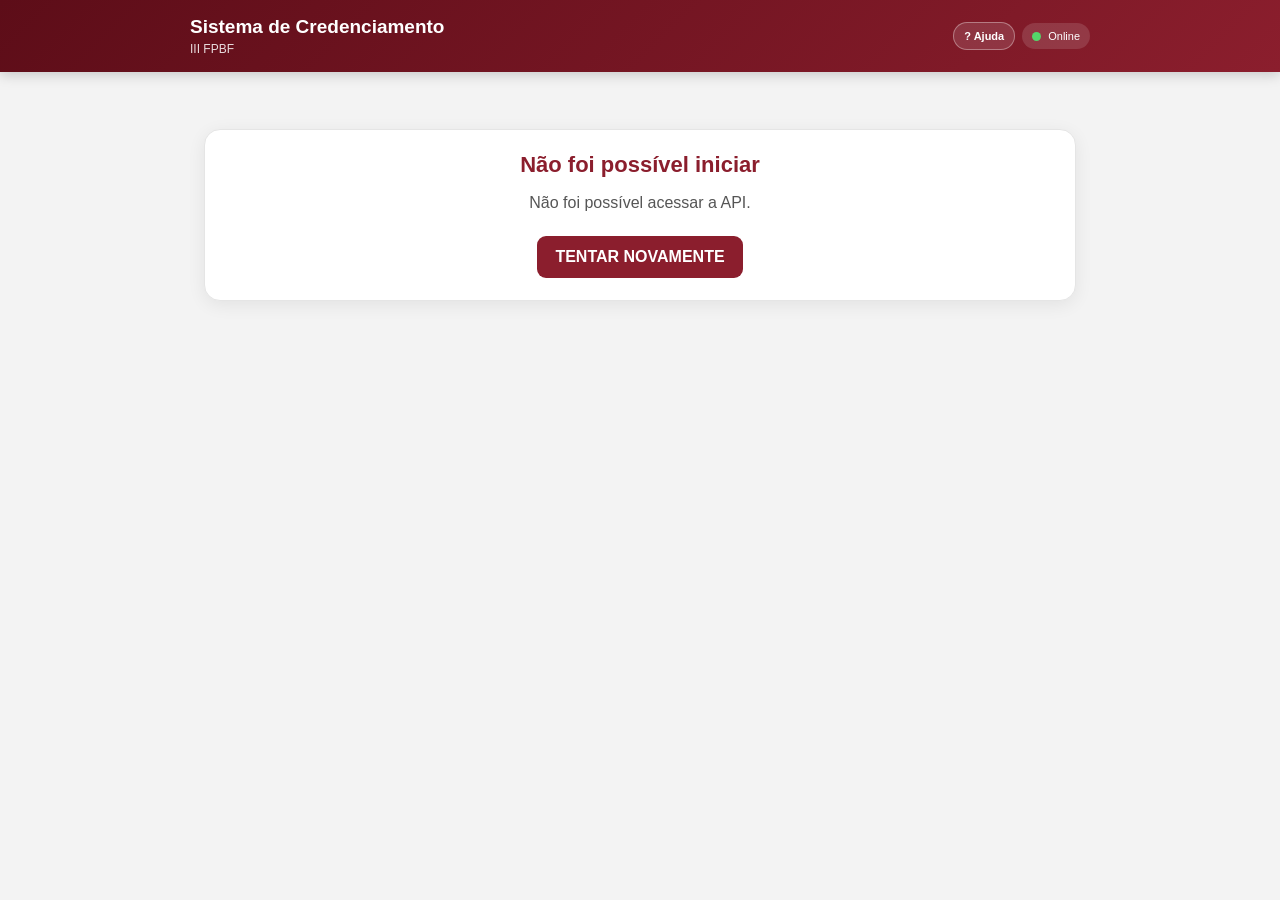
==== commit 8551ecde: "Update index.html" ====
--- a/index.html
+++ b/index.html
@@ -1253,7 +1253,7 @@
 ========================================================= */
 
 const API_URL =
-"https://script.google.com/macros/s/AKfycbzdDVBCeDmtHqshdy6QdQ215ohn-N0KbxxYELeX3JcsnZVpAgVfmBSUfymBsgtFdbgT3A/exec";
+"https://script.google.com/macros/s/AKfycbyUZPO2gwkReQ0X_up_zx_vhbdl54O3D-9aXkEXyLeogJBIrxL2F3Xi0Omf4j86l1wf7g/exec";
 
 
 /* =========================================================
@@ -1416,7 +1416,7 @@
 tx.objectStore(nome).getAll();
 
 req.onsuccess =
-() => resolve(req.result \|\| []);
+() => resolve(req.result || []);
 
 req.onerror =
 () => reject(req.error);
@@ -1517,22 +1517,22 @@
 
 await salvarLista(
 "inscritos",
-dados.inscritos \|\| []
+dados.inscritos || []
 );
 
 await salvarLista(
 "monitores",
-dados.monitores \|\| []
+dados.monitores || []
 );
 
 await salvarLista(
 "eventos",
-dados.eventos \|\| []
+dados.eventos || []
 );
 
 await salvarConfig(
 "configuracao",
-dados.configuracao \|\| {}
+dados.configuracao || {}
 );
 
 await salvarConfig(
@@ -1546,7 +1546,7 @@
 async function carregarBaseLocal() {
 
 configuracao =
-await lerConfig("configuracao") \|\| {};
+await lerConfig("configuracao") || {};
 
 inscritos =
 await lerTodos("inscritos");
@@ -1608,11 +1608,11 @@
 
 limpar();
 
-if(!dados \|\| dados.sucesso !== true) {
+if(!dados || dados.sucesso !== true) {
 
 reject(
 new Error(
-dados?.erro \|\|
+dados?.erro ||
 "Erro na API."
 )
 );
@@ -1816,7 +1816,7 @@
 
 eventos
 .filter(e =>
-!e.ATIVO \|\|
+!e.ATIVO ||
 normalizar(e.ATIVO) === "SIM"
 )
 .forEach(evento => {
@@ -1885,7 +1885,7 @@
 }
 
 
-card.innerHTML = \`
+card.innerHTML = `
 
 <div class="evento-cabecalho">
 
@@ -1935,7 +1935,7 @@
 <button
 class="botao-evento"
 ${
-!credenciamento \|\|
+!credenciamento ||
 bloqueado
 ? "disabled"
 : ""
@@ -1945,15 +1945,15 @@
 ${
 mesmaAtividade
 ? "CONTINUAR ATIVIDADE"
-bloqueado
+: bloqueado
 ? "OUTRA ATIVIDADE EM ANDAMENTO"
-credenciamento
+: credenciamento
 ? "SELECIONAR ATIVIDADE"
 : "CREDENCIAMENTO INDISPONÍVEL"
 }
 
 </button>
-\`;
+`;
 
 
 if(
@@ -2166,7 +2166,7 @@
 async function processarCodigo(codigo) {
 
 codigo =
-String(codigo \|\| "")
+String(codigo || "")
 .trim();
 
 
@@ -2280,10 +2280,10 @@
 String(participante.ID),
 
 nome:
-participante.NOME \|\| "",
+participante.NOME || "",
 
 email:
-participante.EMAIL \|\| "",
+participante.EMAIL || "",
 
 id_evento:
 eventoSelecionado.ID_EVENTO,
@@ -2581,7 +2581,7 @@
 "registro-item";
 
 
-item.innerHTML = \`
+item.innerHTML = `
 
 <div>
 
@@ -2600,7 +2600,7 @@
 <div class="registro-hora">
 ${escapar(r.hora)}
 </div>
-\`;
+`;
 
 
 lista.appendChild(item);
@@ -2841,7 +2841,7 @@
 
 function limparNomeArquivo(texto) {
 
-return String(texto \|\| "")
+return String(texto || "")
 .normalize("NFD")
 .replace(
 /[\u0300-\u036f]/g,
@@ -3287,7 +3287,7 @@
 
 
 if(
-!navigator.mediaDevices \|\|
+!navigator.mediaDevices ||
 !navigator.mediaDevices.getUserMedia
 ) {
 
@@ -3398,7 +3398,7 @@
 const codigo =
 String(
 codigos[0].rawValue
-\|\| ""
+|| ""
 ).trim();
 
 
@@ -3606,12 +3606,12 @@
 }
 
 
-window\.addEventListener(
+window.addEventListener(
 "online",
 atualizarConexao
 );
 
-window\.addEventListener(
+window.addEventListener(
 "offline",
 atualizarConexao
 );
@@ -3647,7 +3647,7 @@
 
 function normalizar(valor) {
 
-return String(valor \|\| "")
+return String(valor || "")
 .trim()
 .toUpperCase()
 .normalize("NFD")
@@ -3677,8 +3677,8 @@
 try {
 
 const AudioContexto =
-window\.AudioContext \|\|
-window\.webkitAudioContext;
+window.AudioContext ||
+window.webkitAudioContext;
 
 if(!AudioContexto) return;
 
@@ -3875,7 +3875,7 @@
 console.error(erro);
 
 
-telaCarregando.innerHTML = \`
+telaCarregando.innerHTML = `
 
 <div style="
 font-size:22px;
@@ -3891,7 +3891,7 @@
 line-height:1.6;
 ">
 ${escapar(
-erro.message \|\|
+erro.message ||
 String(erro)
 )}
 </div>
@@ -3910,7 +3910,7 @@
 >
 TENTAR NOVAMENTE
 </button>
-\`;
+`;
 
 }
 
@@ -3938,7 +3938,7 @@
 botao.addEventListener("click", () => ativarAbaMobile(botao.dataset.tab));
 });
 
-const mediaMobile = window\.matchMedia("(max-width:600px)");
+const mediaMobile = window.matchMedia("(max-width:600px)");
 function ajustarAbasAoTamanho() {
 if(mediaMobile.matches) {
 const ativa = document.querySelector(".scanner-tab.ativo");
@@ -3977,7 +3977,7 @@
 
 function renderizarTutorial(){
 const e=tutorialEtapas[tutorialEtapa];
-document.getElementById("tutorialProgresso").textContent=\`Passo ${tutorialEtapa+1} de ${tutorialEtapas.length}\`;
+document.getElementById("tutorialProgresso").textContent=`Passo ${tutorialEtapa+1} de ${tutorialEtapas.length}`;
 document.getElementById("tutorialIcone").textContent=e.icone;
 document.getElementById("tutorialTitulo").textContent=e.titulo;
 document.getElementById("tutorialTexto").textContent=e.texto;
@@ -4005,7 +4005,7 @@
 }
 
 function mostrarCarregamentoAcao(texto){
-document.getElementById("acaoLoadingTexto").textContent=texto\|\|"Processando...";
+document.getElementById("acaoLoadingTexto").textContent=texto||"Processando...";
 document.getElementById("acaoLoadingOverlay").classList.remove("oculto");
 }
 function esconderCarregamentoAcao(){document.getElementById("acaoLoadingOverlay").classList.add("oculto");}
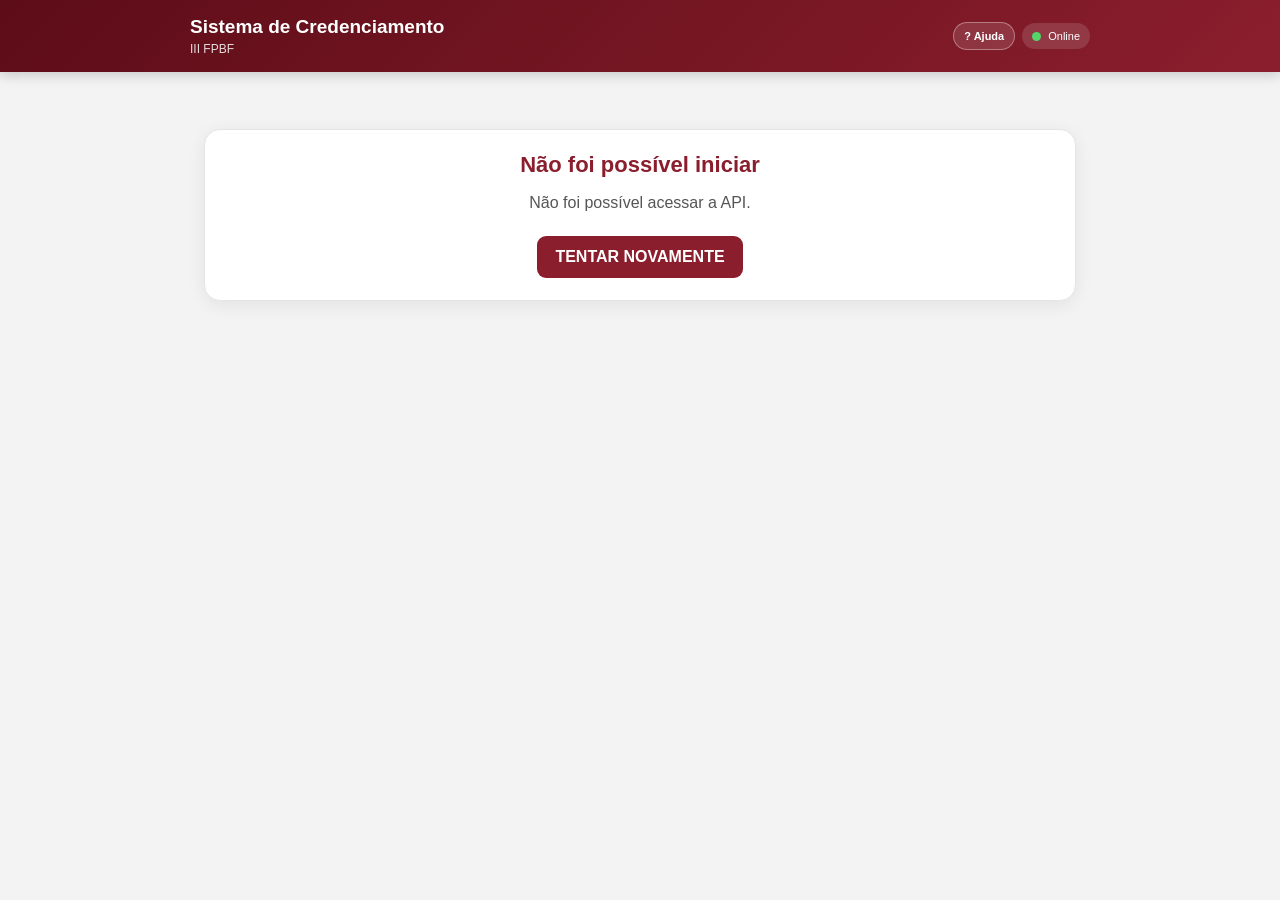
==== commit 439d6e02: "Update index.html" ====
--- a/index.html
+++ b/index.html
@@ -9,863 +9,863 @@
 <style>
 
 * {
-box-sizing: border-box;
+    box-sizing: border-box;
 }
 
 html, body {
-margin: 0;
-padding: 0;
-min-height: 100%;
-font-family: Arial, Helvetica, sans-serif;
-background: #f3f3f3;
-color: #222;
+    margin: 0;
+    padding: 0;
+    min-height: 100%;
+    font-family: Arial, Helvetica, sans-serif;
+    background: #f3f3f3;
+    color: #222;
 }
 
 body {
-min-height: 100vh;
+    min-height: 100vh;
 }
 
 button, input {
-font: inherit;
+    font: inherit;
 }
 
 button {
-cursor: pointer;
+    cursor: pointer;
 }
 
 .oculto {
-display: none !important;
-}
-
-
-/* =========================================================
-TOPO
-========================================================= */
+    display: none !important;
+}
+
+
+/* =========================================================
+   TOPO
+   ========================================================= */
 
 .topo {
-background: linear-gradient(135deg, #5d0d18, #8b1e2d);
-color: #fff;
-padding: 16px 18px;
-box-shadow: 0 3px 12px rgba(0,0,0,.18);
+    background: linear-gradient(135deg, #5d0d18, #8b1e2d);
+    color: #fff;
+    padding: 16px 18px;
+    box-shadow: 0 3px 12px rgba(0,0,0,.18);
 }
 
 .topo-conteudo {
-max-width: 900px;
-margin: auto;
-display: flex;
-align-items: center;
-justify-content: space-between;
-gap: 15px;
+    max-width: 900px;
+    margin: auto;
+    display: flex;
+    align-items: center;
+    justify-content: space-between;
+    gap: 15px;
 }
 
 .topo-titulo {
-font-size: 19px;
-font-weight: 700;
+    font-size: 19px;
+    font-weight: 700;
 }
 
 .topo-subtitulo {
-margin-top: 4px;
-font-size: 12px;
-opacity: .85;
+    margin-top: 4px;
+    font-size: 12px;
+    opacity: .85;
 }
 
 .status-conexao {
-display: flex;
-align-items: center;
-gap: 7px;
-font-size: 11px;
-background: rgba(255,255,255,.13);
-padding: 7px 10px;
-border-radius: 20px;
-white-space: nowrap;
+    display: flex;
+    align-items: center;
+    gap: 7px;
+    font-size: 11px;
+    background: rgba(255,255,255,.13);
+    padding: 7px 10px;
+    border-radius: 20px;
+    white-space: nowrap;
 }
 
 .bolinha {
-width: 9px;
-height: 9px;
-border-radius: 50%;
-background: #ccc;
+    width: 9px;
+    height: 9px;
+    border-radius: 50%;
+    background: #ccc;
 }
 
 .bolinha.online {
-background: #54d56a;
+    background: #54d56a;
 }
 
 .bolinha.offline {
-background: #ffcc4d;
-}
-
-
-/* =========================================================
-ESTRUTURA
-========================================================= */
+    background: #ffcc4d;
+}
+
+
+/* =========================================================
+   ESTRUTURA
+   ========================================================= */
 
 .container {
-max-width: 900px;
-margin: auto;
-padding: 22px 14px 40px;
+    max-width: 900px;
+    margin: auto;
+    padding: 22px 14px 40px;
 }
 
 .card {
-background: #fff;
-border-radius: 16px;
-padding: 22px;
-border: 1px solid #e5e5e5;
-box-shadow: 0 4px 18px rgba(0,0,0,.07);
-}
-
-
-/* =========================================================
-CARREGAMENTO
-========================================================= */
+    background: #fff;
+    border-radius: 16px;
+    padding: 22px;
+    border: 1px solid #e5e5e5;
+    box-shadow: 0 4px 18px rgba(0,0,0,.07);
+}
+
+
+/* =========================================================
+   CARREGAMENTO
+   ========================================================= */
 
 #telaCarregando {
-text-align: center;
-margin-top: 35px;
+    text-align: center;
+    margin-top: 35px;
 }
 
 .loader {
-width: 46px;
-height: 46px;
-margin: 5px auto 20px;
-border: 5px solid #e5e5e5;
-border-top-color: #8b1e2d;
-border-radius: 50%;
-animation: girar .8s linear infinite;
+    width: 46px;
+    height: 46px;
+    margin: 5px auto 20px;
+    border: 5px solid #e5e5e5;
+    border-top-color: #8b1e2d;
+    border-radius: 50%;
+    animation: girar .8s linear infinite;
 }
 
 @keyframes girar {
-to { transform: rotate(360deg); }
+    to { transform: rotate(360deg); }
 }
 
 .carregando-titulo {
-font-size: 21px;
-font-weight: bold;
-color: #721725;
+    font-size: 21px;
+    font-weight: bold;
+    color: #721725;
 }
 
 .carregando-texto {
-margin-top: 9px;
-color: #666;
-line-height: 1.5;
-}
-
-
-/* =========================================================
-LOGIN
-========================================================= */
+    margin-top: 9px;
+    color: #666;
+    line-height: 1.5;
+}
+
+
+/* =========================================================
+   LOGIN
+   ========================================================= */
 
 .login-container {
-max-width: 430px;
-margin: 25px auto;
+    max-width: 430px;
+    margin: 25px auto;
 }
 
 .login-titulo {
-margin: 0 0 5px;
-text-align: center;
-font-size: 26px;
-color: #751827;
+    margin: 0 0 5px;
+    text-align: center;
+    font-size: 26px;
+    color: #751827;
 }
 
 .login-subtitulo {
-text-align: center;
-color: #666;
-font-size: 14px;
-margin-bottom: 25px;
-line-height: 1.5;
+    text-align: center;
+    color: #666;
+    font-size: 14px;
+    margin-bottom: 25px;
+    line-height: 1.5;
 }
 
 .campo {
-margin-bottom: 17px;
+    margin-bottom: 17px;
 }
 
 .campo label {
-display: block;
-margin-bottom: 7px;
-font-size: 14px;
-font-weight: bold;
-color: #444;
+    display: block;
+    margin-bottom: 7px;
+    font-size: 14px;
+    font-weight: bold;
+    color: #444;
 }
 
 .campo input {
-width: 100%;
-padding: 14px 15px;
-border: 1px solid #ccc;
-border-radius: 10px;
-outline: none;
+    width: 100%;
+    padding: 14px 15px;
+    border: 1px solid #ccc;
+    border-radius: 10px;
+    outline: none;
 }
 
 .campo input:focus {
-border-color: #8b1e2d;
-box-shadow: 0 0 0 3px rgba(139,30,45,.10);
-}
-
-
-/* =========================================================
-BOTÕES
-========================================================= */
+    border-color: #8b1e2d;
+    box-shadow: 0 0 0 3px rgba(139,30,45,.10);
+}
+
+
+/* =========================================================
+   BOTÕES
+   ========================================================= */
 
 .botao-principal {
-width: 100%;
-border: none;
-padding: 14px;
-border-radius: 10px;
-background: linear-gradient(135deg, #741522, #a12639);
-color: #fff;
-font-weight: 700;
+    width: 100%;
+    border: none;
+    padding: 14px;
+    border-radius: 10px;
+    background: linear-gradient(135deg, #741522, #a12639);
+    color: #fff;
+    font-weight: 700;
 }
 
 .botao-secundario {
-border: 1px solid #ccc;
-background: #fff;
-color: #555;
-padding: 10px 13px;
-border-radius: 9px;
+    border: 1px solid #ccc;
+    background: #fff;
+    color: #555;
+    padding: 10px 13px;
+    border-radius: 9px;
 }
 
 .botao-perigo {
-border: 1px solid #e5b6bd;
-background: #fff5f6;
-color: #971d30;
-padding: 10px 13px;
-border-radius: 9px;
-font-weight: 700;
+    border: 1px solid #e5b6bd;
+    background: #fff5f6;
+    color: #971d30;
+    padding: 10px 13px;
+    border-radius: 9px;
+    font-weight: 700;
 }
 
 .botao-exportar {
-border: none;
-background: #333;
-color: #fff;
-padding: 11px 14px;
-border-radius: 9px;
-font-weight: 700;
+    border: none;
+    background: #333;
+    color: #fff;
+    padding: 11px 14px;
+    border-radius: 9px;
+    font-weight: 700;
 }
 
 button:disabled {
-opacity: .5;
-cursor: not-allowed;
-}
-
-
-/* =========================================================
-LOGIN INFO
-========================================================= */
+    opacity: .5;
+    cursor: not-allowed;
+}
+
+
+/* =========================================================
+   LOGIN INFO
+   ========================================================= */
 
 .mensagem {
-margin-top: 15px;
-padding: 12px;
-border-radius: 9px;
-font-size: 13px;
-line-height: 1.5;
+    margin-top: 15px;
+    padding: 12px;
+    border-radius: 9px;
+    font-size: 13px;
+    line-height: 1.5;
 }
 
 .mensagem.erro {
-background: #fdebed;
-color: #8c1d2d;
-border: 1px solid #f3c5cb;
+    background: #fdebed;
+    color: #8c1d2d;
+    border: 1px solid #f3c5cb;
 }
 
 .info-base {
-margin-top: 22px;
-padding-top: 17px;
-border-top: 1px solid #eee;
-text-align: center;
-font-size: 12px;
-color: #777;
-line-height: 1.7;
-}
-
-
-/* =========================================================
-PAINEL
-========================================================= */
+    margin-top: 22px;
+    padding-top: 17px;
+    border-top: 1px solid #eee;
+    text-align: center;
+    font-size: 12px;
+    color: #777;
+    line-height: 1.7;
+}
+
+
+/* =========================================================
+   PAINEL
+   ========================================================= */
 
 .painel-superior {
-display: flex;
-justify-content: space-between;
-align-items: center;
-gap: 15px;
-margin-bottom: 20px;
+    display: flex;
+    justify-content: space-between;
+    align-items: center;
+    gap: 15px;
+    margin-bottom: 20px;
 }
 
 .bem-vindo {
-color: #777;
-font-size: 13px;
+    color: #777;
+    font-size: 13px;
 }
 
 .nome-monitor {
-margin-top: 3px;
-font-size: 22px;
-font-weight: 700;
-color: #711523;
+    margin-top: 3px;
+    font-size: 22px;
+    font-weight: 700;
+    color: #711523;
 }
 
 .barra-base {
-display: flex;
-flex-wrap: wrap;
-gap: 9px;
-margin-bottom: 25px;
+    display: flex;
+    flex-wrap: wrap;
+    gap: 9px;
+    margin-bottom: 25px;
 }
 
 .chip {
-background: #f3f3f3;
-border: 1px solid #e5e5e5;
-border-radius: 9px;
-padding: 8px 11px;
-font-size: 12px;
-color: #555;
+    background: #f3f3f3;
+    border: 1px solid #e5e5e5;
+    border-radius: 9px;
+    padding: 8px 11px;
+    font-size: 12px;
+    color: #555;
 }
 
 .chip-alerta {
-background: #fff4dd;
-border-color: #efd79d;
-color: #77570e;
+    background: #fff4dd;
+    border-color: #efd79d;
+    color: #77570e;
 }
 
 .titulo-secao {
-margin: 5px 0 15px;
-font-size: 18px;
-}
-
-
-/* =========================================================
-EVENTOS
-========================================================= */
+    margin: 5px 0 15px;
+    font-size: 18px;
+}
+
+
+/* =========================================================
+   EVENTOS
+   ========================================================= */
 
 .lista-eventos {
-display: grid;
-gap: 13px;
+    display: grid;
+    gap: 13px;
 }
 
 .evento {
-border: 1px solid #ddd;
-border-left: 5px solid #8b1e2d;
-border-radius: 13px;
-padding: 17px;
-background: #fff;
+    border: 1px solid #ddd;
+    border-left: 5px solid #8b1e2d;
+    border-radius: 13px;
+    padding: 17px;
+    background: #fff;
 }
 
 .evento.indisponivel {
-opacity: .62;
-border-left-color: #aaa;
+    opacity: .62;
+    border-left-color: #aaa;
 }
 
 .evento.bloqueado {
-border-left-color: #d39c28;
-background: #fffaf0;
+    border-left-color: #d39c28;
+    background: #fffaf0;
 }
 
 .evento-cabecalho {
-display: flex;
-justify-content: space-between;
-gap: 15px;
+    display: flex;
+    justify-content: space-between;
+    gap: 15px;
 }
 
 .evento-nome {
-font-size: 17px;
-font-weight: 700;
+    font-size: 17px;
+    font-weight: 700;
 }
 
 .evento-id {
-margin-top: 4px;
-font-size: 11px;
-color: #999;
+    margin-top: 4px;
+    font-size: 11px;
+    color: #999;
 }
 
 .selo {
-padding: 5px 9px;
-border-radius: 20px;
-font-size: 10px;
-font-weight: 700;
-height: fit-content;
+    padding: 5px 9px;
+    border-radius: 20px;
+    font-size: 10px;
+    font-weight: 700;
+    height: fit-content;
 }
 
 .selo.disponivel {
-background: #e8f6eb;
-color: #287337;
+    background: #e8f6eb;
+    color: #287337;
 }
 
 .selo.indisponivel {
-background: #eee;
-color: #666;
+    background: #eee;
+    color: #666;
 }
 
 .selo.andamento {
-background: #fff0c8;
-color: #74530b;
+    background: #fff0c8;
+    color: #74530b;
 }
 
 .evento-detalhes {
-display: grid;
-grid-template-columns: repeat(auto-fit,minmax(130px,1fr));
-gap: 10px;
-margin-top: 15px;
-color: #666;
-font-size: 13px;
+    display: grid;
+    grid-template-columns: repeat(auto-fit,minmax(130px,1fr));
+    gap: 10px;
+    margin-top: 15px;
+    color: #666;
+    font-size: 13px;
 }
 
 .evento-detalhe strong {
-display: block;
-color: #444;
-font-size: 11px;
-margin-bottom: 3px;
+    display: block;
+    color: #444;
+    font-size: 11px;
+    margin-bottom: 3px;
 }
 
 .botao-evento {
-width: 100%;
-margin-top: 15px;
-padding: 11px;
-border: none;
-border-radius: 9px;
-background: #8b1e2d;
-color: #fff;
-font-weight: 700;
-}
-
-
-/* =========================================================
-SCANNER
-========================================================= */
+    width: 100%;
+    margin-top: 15px;
+    padding: 11px;
+    border: none;
+    border-radius: 9px;
+    background: #8b1e2d;
+    color: #fff;
+    font-weight: 700;
+}
+
+
+/* =========================================================
+   SCANNER
+   ========================================================= */
 
 .scanner-topo {
-display: flex;
-justify-content: space-between;
-gap: 15px;
-margin-bottom: 15px;
+    display: flex;
+    justify-content: space-between;
+    gap: 15px;
+    margin-bottom: 15px;
 }
 
 .scanner-evento {
-font-size: 21px;
-font-weight: 700;
-color: #711523;
+    font-size: 21px;
+    font-weight: 700;
+    color: #711523;
 }
 
 .scanner-info {
-color: #666;
-font-size: 12px;
-line-height: 1.6;
-margin-top: 5px;
+    color: #666;
+    font-size: 12px;
+    line-height: 1.6;
+    margin-top: 5px;
 }
 
 .lote-box {
-margin-bottom: 15px;
-padding: 10px 12px;
-background: #f5f5f5;
-border-radius: 9px;
-font-size: 11px;
-color: #666;
-word-break: break-all;
+    margin-bottom: 15px;
+    padding: 10px 12px;
+    background: #f5f5f5;
+    border-radius: 9px;
+    font-size: 11px;
+    color: #666;
+    word-break: break-all;
 }
 
 .lote-box strong {
-color: #333;
-}
-
-
-/* =========================================================
-CONTADORES
-========================================================= */
+    color: #333;
+}
+
+
+/* =========================================================
+   CONTADORES
+   ========================================================= */
 
 .resumo {
-display: grid;
-grid-template-columns: repeat(4,1fr);
-gap: 8px;
-margin-bottom: 18px;
+    display: grid;
+    grid-template-columns: repeat(4,1fr);
+    gap: 8px;
+    margin-bottom: 18px;
 }
 
 .resumo-item {
-text-align: center;
-padding: 11px 5px;
-border-radius: 11px;
-background: #f7f7f7;
-border: 1px solid #e8e8e8;
+    text-align: center;
+    padding: 11px 5px;
+    border-radius: 11px;
+    background: #f7f7f7;
+    border: 1px solid #e8e8e8;
 }
 
 .resumo-numero {
-font-size: 23px;
-font-weight: 700;
-color: #8b1e2d;
+    font-size: 23px;
+    font-weight: 700;
+    color: #8b1e2d;
 }
 
 .resumo-label {
-margin-top: 4px;
-font-size: 9px;
-color: #777;
-font-weight: 700;
-text-transform: uppercase;
-}
-
-
-/* =========================================================
-MOVIMENTOS
-========================================================= */
+    margin-top: 4px;
+    font-size: 9px;
+    color: #777;
+    font-weight: 700;
+    text-transform: uppercase;
+}
+
+
+/* =========================================================
+   MOVIMENTOS
+   ========================================================= */
 
 .movimento-titulo {
-font-size: 12px;
-color: #666;
-font-weight: 700;
-margin-bottom: 9px;
-text-transform: uppercase;
+    font-size: 12px;
+    color: #666;
+    font-weight: 700;
+    margin-bottom: 9px;
+    text-transform: uppercase;
 }
 
 .movimentos {
-display: grid;
-grid-template-columns: repeat(3,1fr);
-gap: 8px;
-margin-bottom: 18px;
+    display: grid;
+    grid-template-columns: repeat(3,1fr);
+    gap: 8px;
+    margin-bottom: 18px;
 }
 
 .movimento {
-border: 1px solid #ccc;
-background: #fff;
-color: #555;
-padding: 12px 8px;
-border-radius: 10px;
-font-size: 12px;
-font-weight: 700;
+    border: 1px solid #ccc;
+    background: #fff;
+    color: #555;
+    padding: 12px 8px;
+    border-radius: 10px;
+    font-size: 12px;
+    font-weight: 700;
 }
 
 .movimento.ativo {
-background: #8b1e2d;
-border-color: #8b1e2d;
-color: #fff;
-}
-
-
-/* =========================================================
-CÂMERA
-========================================================= */
+    background: #8b1e2d;
+    border-color: #8b1e2d;
+    color: #fff;
+}
+
+
+/* =========================================================
+   CÂMERA
+   ========================================================= */
 
 .camera-container {
-position: relative;
-width: 100%;
-min-height: 260px;
-background: #111;
-border-radius: 15px;
-overflow: hidden;
-display: flex;
-align-items: center;
-justify-content: center;
+    position: relative;
+    width: 100%;
+    min-height: 260px;
+    background: #111;
+    border-radius: 15px;
+    overflow: hidden;
+    display: flex;
+    align-items: center;
+    justify-content: center;
 }
 
 #videoScanner {
-width: 100%;
-max-height: 440px;
-object-fit: cover;
+    width: 100%;
+    max-height: 440px;
+    object-fit: cover;
 }
 
 .mira {
-position: absolute;
-width: 210px;
-height: 210px;
-border: 3px solid rgba(255,255,255,.92);
-border-radius: 17px;
-pointer-events: none;
-box-shadow: 0 0 0 9999px rgba(0,0,0,.18);
+    position: absolute;
+    width: 210px;
+    height: 210px;
+    border: 3px solid rgba(255,255,255,.92);
+    border-radius: 17px;
+    pointer-events: none;
+    box-shadow: 0 0 0 9999px rgba(0,0,0,.18);
 }
 
 .camera-mensagem {
-position: absolute;
-z-index: 4;
-left: 15px;
-right: 15px;
-bottom: 15px;
-text-align: center;
-padding: 9px;
-background: rgba(0,0,0,.68);
-color: #fff;
-border-radius: 8px;
-font-size: 11px;
+    position: absolute;
+    z-index: 4;
+    left: 15px;
+    right: 15px;
+    bottom: 15px;
+    text-align: center;
+    padding: 9px;
+    background: rgba(0,0,0,.68);
+    color: #fff;
+    border-radius: 8px;
+    font-size: 11px;
 }
 
 .acoes-camera {
-display: flex;
-gap: 8px;
-margin-top: 10px;
+    display: flex;
+    gap: 8px;
+    margin-top: 10px;
 }
 
 .acoes-camera button {
-flex: 1;
-}
-
-
-/* =========================================================
-RESULTADO
-========================================================= */
+    flex: 1;
+}
+
+
+/* =========================================================
+   RESULTADO
+   ========================================================= */
 
 .resultado {
-margin-top: 16px;
-padding: 20px 15px;
-border-radius: 13px;
-text-align: center;
-border: 2px solid transparent;
+    margin-top: 16px;
+    padding: 20px 15px;
+    border-radius: 13px;
+    text-align: center;
+    border: 2px solid transparent;
 }
 
 .resultado.sucesso {
-background: #e7f7eb;
-border-color: #8fc99b;
+    background: #e7f7eb;
+    border-color: #8fc99b;
 }
 
 .resultado.erro {
-background: #fde8eb;
-border-color: #e4a0aa;
+    background: #fde8eb;
+    border-color: #e4a0aa;
 }
 
 .resultado.aviso {
-background: #fff5d9;
-border-color: #e8ca72;
+    background: #fff5d9;
+    border-color: #e8ca72;
 }
 
 .resultado-titulo {
-font-size: 14px;
-font-weight: 700;
+    font-size: 14px;
+    font-weight: 700;
 }
 
 .resultado-nome {
-margin-top: 7px;
-font-size: 24px;
-font-weight: 700;
+    margin-top: 7px;
+    font-size: 24px;
+    font-weight: 700;
 }
 
 .resultado-detalhes {
-margin-top: 8px;
-color: #555;
-font-size: 13px;
-line-height: 1.5;
-}
-
-
-/* =========================================================
-MANUAL
-========================================================= */
+    margin-top: 8px;
+    color: #555;
+    font-size: 13px;
+    line-height: 1.5;
+}
+
+
+/* =========================================================
+   MANUAL
+   ========================================================= */
 
 .manual {
-margin-top: 18px;
-padding-top: 18px;
-border-top: 1px solid #eee;
+    margin-top: 18px;
+    padding-top: 18px;
+    border-top: 1px solid #eee;
 }
 
 .manual-titulo {
-font-size: 14px;
-font-weight: 700;
-margin-bottom: 9px;
+    font-size: 14px;
+    font-weight: 700;
+    margin-bottom: 9px;
 }
 
 .manual-linha {
-display: flex;
-gap: 8px;
+    display: flex;
+    gap: 8px;
 }
 
 .manual-linha input {
-flex: 1;
-min-width: 0;
-border: 1px solid #ccc;
-border-radius: 9px;
-padding: 12px;
+    flex: 1;
+    min-width: 0;
+    border: 1px solid #ccc;
+    border-radius: 9px;
+    padding: 12px;
 }
 
 .manual-linha button {
-border: none;
-background: #333;
-color: #fff;
-padding: 0 17px;
-border-radius: 9px;
-font-weight: 700;
-}
-
-
-/* =========================================================
-HISTÓRICO
-========================================================= */
+    border: none;
+    background: #333;
+    color: #fff;
+    padding: 0 17px;
+    border-radius: 9px;
+    font-weight: 700;
+}
+
+
+/* =========================================================
+   HISTÓRICO
+   ========================================================= */
 
 .historico {
-margin-top: 22px;
-border-top: 1px solid #eee;
-padding-top: 18px;
+    margin-top: 22px;
+    border-top: 1px solid #eee;
+    padding-top: 18px;
 }
 
 .historico-titulo {
-font-size: 15px;
-font-weight: 700;
-margin-bottom: 10px;
+    font-size: 15px;
+    font-weight: 700;
+    margin-bottom: 10px;
 }
 
 .historico-lista {
-display: grid;
-gap: 7px;
+    display: grid;
+    gap: 7px;
 }
 
 .registro-item {
-display: grid;
-grid-template-columns: 1fr auto;
-gap: 10px;
-align-items: center;
-background: #f7f7f7;
-border-radius: 9px;
-padding: 10px 12px;
+    display: grid;
+    grid-template-columns: 1fr auto;
+    gap: 10px;
+    align-items: center;
+    background: #f7f7f7;
+    border-radius: 9px;
+    padding: 10px 12px;
 }
 
 .registro-nome {
-font-size: 13px;
-font-weight: 700;
+    font-size: 13px;
+    font-weight: 700;
 }
 
 .registro-sub {
-margin-top: 3px;
-font-size: 10px;
-color: #777;
+    margin-top: 3px;
+    font-size: 10px;
+    color: #777;
 }
 
 .registro-hora {
-font-size: 12px;
-font-weight: 700;
-color: #8b1e2d;
+    font-size: 12px;
+    font-weight: 700;
+    color: #8b1e2d;
 }
 
 .sem-registros {
-color: #888;
-font-size: 12px;
-padding: 12px;
-text-align: center;
-}
-
-
-/* =========================================================
-AÇÕES
-========================================================= */
+    color: #888;
+    font-size: 12px;
+    padding: 12px;
+    text-align: center;
+}
+
+
+/* =========================================================
+   AÇÕES
+   ========================================================= */
 
 .acoes-registros {
-display: grid;
-grid-template-columns: 1fr 1fr;
-gap: 8px;
-margin-top: 18px;
+    display: grid;
+    grid-template-columns: 1fr 1fr;
+    gap: 8px;
+    margin-top: 18px;
 }
 
 .scanner-acoes {
-margin-top: 10px;
-}
-
-
-/* =========================================================
-MOBILE
-========================================================= */
+    margin-top: 10px;
+}
+
+
+/* =========================================================
+   MOBILE
+   ========================================================= */
 
 @media(max-width:600px) {
 
-.container {
-padding: 12px 8px 30px;
-}
-
-.card {
-padding: 15px;
-}
-
-.topo-titulo {
-font-size: 15px;
-}
-
-.scanner-evento {
-font-size: 18px;
-}
-
-.resumo {
-grid-template-columns: repeat(2,1fr);
-}
-
-.movimentos {
-grid-template-columns: 1fr;
-}
-
-.camera-container {
-min-height: 230px;
-}
-
-.mira {
-width: 175px;
-height: 175px;
-}
-
-.acoes-registros {
-grid-template-columns: 1fr;
-}
-
-}
-
-
-/* =========================================================
-MOBILE-FIRST / NAVEGAÇÃO EM ABAS
-Apenas reorganiza a interface em telas pequenas.
-IDs e funcionalidades originais são preservados.
-========================================================= */
+    .container {
+        padding: 12px 8px 30px;
+    }
+
+    .card {
+        padding: 15px;
+    }
+
+    .topo-titulo {
+        font-size: 15px;
+    }
+
+    .scanner-evento {
+        font-size: 18px;
+    }
+
+    .resumo {
+        grid-template-columns: repeat(2,1fr);
+    }
+
+    .movimentos {
+        grid-template-columns: 1fr;
+    }
+
+    .camera-container {
+        min-height: 230px;
+    }
+
+    .mira {
+        width: 175px;
+        height: 175px;
+    }
+
+    .acoes-registros {
+        grid-template-columns: 1fr;
+    }
+
+}
+
+
+/* =========================================================
+   MOBILE-FIRST / NAVEGAÇÃO EM ABAS
+   Apenas reorganiza a interface em telas pequenas.
+   IDs e funcionalidades originais são preservados.
+   ========================================================= */
 .scanner-tabs { display:none; }
 
 @media(max-width:600px) {
-body { background:#fff; }
-.topo { padding:10px 12px; position:sticky; top:0; z-index:30; }
-.topo-conteudo { gap:8px; }
-.topo-subtitulo { font-size:10px; }
-.status-conexao { padding:6px 8px; font-size:10px; }
-.container { padding:8px 0 24px; }
-.card { border-radius:0; border-left:0; border-right:0; box-shadow:none; padding:12px; }
-.login-container { margin:12px auto; padding:0 10px; }
-.login-container .card { border:1px solid #e5e5e5; border-radius:14px; }
-.login-titulo { font-size:22px; }
-.painel-superior { margin-bottom:12px; }
-.nome-monitor { font-size:18px; }
-.barra-base { gap:6px; margin-bottom:15px; overflow-x:auto; flex-wrap:nowrap; padding-bottom:3px; }
-.chip { flex:0 0 auto; }
-.evento { padding:13px; border-radius:10px; }
-.evento-cabecalho { gap:8px; }
-.evento-nome { font-size:15px; }
-.evento-detalhes { grid-template-columns:1fr 1fr; gap:8px; margin-top:11px; }
-.scanner-topo { margin-bottom:8px; }
-.scanner-evento { font-size:17px; }
-.scanner-info { font-size:11px; }
-.lote-box { margin-bottom:10px; padding:8px 10px; font-size:9px; }
-
-.scanner-tabs {
-display:grid; grid-template-columns:repeat(3,1fr); gap:5px;
-position:sticky; top:58px; z-index:25; background:#fff;
-margin:0 -12px 12px; padding:8px 12px; border-bottom:1px solid #eee;
-}
-.scanner-tab {
-border:1px solid #ddd; background:#f7f7f7; color:#555;
-border-radius:9px; padding:10px 5px; font-size:11px; font-weight:700;
-}
-.scanner-tab.ativo { background:#8b1e2d; color:#fff; border-color:#8b1e2d; }
-.mobile-tab-section.mobile-tab-hidden { display:none !important; }
-
-.resumo { grid-template-columns:repeat(4,1fr); gap:5px; margin-bottom:10px; }
-.resumo-item { padding:8px 2px; }
-.resumo-numero { font-size:19px; }
-.resumo-label { font-size:8px; }
-.movimento-titulo { margin-bottom:6px; }
-.movimentos { grid-template-columns:repeat(3,1fr); gap:5px; margin-bottom:10px; }
-.movimento { padding:10px 3px; font-size:9px; min-height:42px; }
-.camera-container { min-height:0; height:min(54vh,430px); border-radius:11px; }
-#videoScanner { height:100%; max-height:none; object-fit:cover; }
-.mira { width:min(58vw,220px); height:min(58vw,220px); }
-.acoes-camera { position:sticky; bottom:6px; z-index:20; background:rgba(255,255,255,.96); padding:6px 0; }
-.acoes-camera button { min-height:44px; }
-.resultado { margin-top:10px; padding:14px 10px; }
-.resultado-nome { font-size:20px; }
-.manual { margin-top:0; padding-top:4px; border-top:0; }
-.manual-titulo { font-size:16px; margin-bottom:12px; }
-.manual-linha { flex-direction:column; }
-.manual-linha input, .manual-linha button { width:100%; min-height:48px; }
-.manual-linha button { padding:12px; }
-.historico { margin-top:0; padding-top:4px; border-top:0; }
-.historico-titulo { font-size:16px; }
-.registro-item { padding:11px; }
-.acoes-registros { grid-template-columns:1fr 1fr; gap:6px; }
-.acoes-registros button { min-height:44px; font-size:11px; }
-#botaoSincronizar, #botaoCancelarAtividade { min-height:48px; }
-}
-
-
-/* =========================================================
-TUTORIAL / AJUDA E CARREGAMENTO DE AÇÕES
-========================================================= */
+    body { background:#fff; }
+    .topo { padding:10px 12px; position:sticky; top:0; z-index:30; }
+    .topo-conteudo { gap:8px; }
+    .topo-subtitulo { font-size:10px; }
+    .status-conexao { padding:6px 8px; font-size:10px; }
+    .container { padding:8px 0 24px; }
+    .card { border-radius:0; border-left:0; border-right:0; box-shadow:none; padding:12px; }
+    .login-container { margin:12px auto; padding:0 10px; }
+    .login-container .card { border:1px solid #e5e5e5; border-radius:14px; }
+    .login-titulo { font-size:22px; }
+    .painel-superior { margin-bottom:12px; }
+    .nome-monitor { font-size:18px; }
+    .barra-base { gap:6px; margin-bottom:15px; overflow-x:auto; flex-wrap:nowrap; padding-bottom:3px; }
+    .chip { flex:0 0 auto; }
+    .evento { padding:13px; border-radius:10px; }
+    .evento-cabecalho { gap:8px; }
+    .evento-nome { font-size:15px; }
+    .evento-detalhes { grid-template-columns:1fr 1fr; gap:8px; margin-top:11px; }
+    .scanner-topo { margin-bottom:8px; }
+    .scanner-evento { font-size:17px; }
+    .scanner-info { font-size:11px; }
+    .lote-box { margin-bottom:10px; padding:8px 10px; font-size:9px; }
+
+    .scanner-tabs {
+        display:grid; grid-template-columns:repeat(3,1fr); gap:5px;
+        position:sticky; top:58px; z-index:25; background:#fff;
+        margin:0 -12px 12px; padding:8px 12px; border-bottom:1px solid #eee;
+    }
+    .scanner-tab {
+        border:1px solid #ddd; background:#f7f7f7; color:#555;
+        border-radius:9px; padding:10px 5px; font-size:11px; font-weight:700;
+    }
+    .scanner-tab.ativo { background:#8b1e2d; color:#fff; border-color:#8b1e2d; }
+    .mobile-tab-section.mobile-tab-hidden { display:none !important; }
+
+    .resumo { grid-template-columns:repeat(4,1fr); gap:5px; margin-bottom:10px; }
+    .resumo-item { padding:8px 2px; }
+    .resumo-numero { font-size:19px; }
+    .resumo-label { font-size:8px; }
+    .movimento-titulo { margin-bottom:6px; }
+    .movimentos { grid-template-columns:repeat(3,1fr); gap:5px; margin-bottom:10px; }
+    .movimento { padding:10px 3px; font-size:9px; min-height:42px; }
+    .camera-container { min-height:0; height:min(54vh,430px); border-radius:11px; }
+    #videoScanner { height:100%; max-height:none; object-fit:cover; }
+    .mira { width:min(58vw,220px); height:min(58vw,220px); }
+    .acoes-camera { position:sticky; bottom:6px; z-index:20; background:rgba(255,255,255,.96); padding:6px 0; }
+    .acoes-camera button { min-height:44px; }
+    .resultado { margin-top:10px; padding:14px 10px; }
+    .resultado-nome { font-size:20px; }
+    .manual { margin-top:0; padding-top:4px; border-top:0; }
+    .manual-titulo { font-size:16px; margin-bottom:12px; }
+    .manual-linha { flex-direction:column; }
+    .manual-linha input, .manual-linha button { width:100%; min-height:48px; }
+    .manual-linha button { padding:12px; }
+    .historico { margin-top:0; padding-top:4px; border-top:0; }
+    .historico-titulo { font-size:16px; }
+    .registro-item { padding:11px; }
+    .acoes-registros { grid-template-columns:1fr 1fr; gap:6px; }
+    .acoes-registros button { min-height:44px; font-size:11px; }
+    #botaoSincronizar, #botaoCancelarAtividade { min-height:48px; }
+}
+
+
+/* =========================================================
+   TUTORIAL / AJUDA E CARREGAMENTO DE AÇÕES
+   ========================================================= */
 .botao-ajuda-topo{border:1px solid rgba(255,255,255,.35);background:rgba(255,255,255,.12);color:#fff;border-radius:20px;padding:7px 10px;font-size:11px;font-weight:700;white-space:nowrap}
 .topo-acoes{display:flex;align-items:center;gap:7px}
 .tutorial-overlay,.acao-loading-overlay{position:fixed;inset:0;z-index:9999;background:rgba(20,20,20,.68);display:flex;align-items:center;justify-content:center;padding:16px}
@@ -890,326 +890,326 @@
 <body>
 
 <header class="topo">
-<div class="topo-conteudo">
-
-<div>
-<div id="nomeEventoTopo" class="topo-titulo">
-Sistema de Credenciamento
+    <div class="topo-conteudo">
+
+        <div>
+            <div id="nomeEventoTopo" class="topo-titulo">
+                Sistema de Credenciamento
+            </div>
+            <div id="siglaEventoTopo" class="topo-subtitulo">
+                III FPBF
+            </div>
+        </div>
+
+        <div class="topo-acoes">
+            <button id="botaoAjuda" class="botao-ajuda-topo" type="button" aria-label="Abrir tutorial">? Ajuda</button>
+            <div class="status-conexao">
+                <span id="bolinhaConexao" class="bolinha"></span>
+                <span id="textoConexao">Verificando</span>
+            </div>
+        </div>
+
+    </div>
+</header>
+
+
+<main class="container">
+
+<!-- CARREGAMENTO -->
+
+<section id="telaCarregando" class="card">
+
+    <div class="loader"></div>
+
+    <div class="carregando-titulo">
+        Sincronizando
+    </div>
+
+    <div id="textoCarregamento" class="carregando-texto">
+        Preparando...
+    </div>
+
+</section>
+
+
+<!-- LOGIN -->
+
+<section id="telaLogin" class="login-container oculto">
+
+    <div class="card">
+
+        <h1 class="login-titulo">
+            Acesso do Monitor
+        </h1>
+
+        <div id="subtituloLogin" class="login-subtitulo">
+            Credenciamento e controle de frequência
+        </div>
+
+        <form id="formLogin">
+
+            <div class="campo">
+                <label>Usuário</label>
+                <input id="usuario" type="text" required>
+            </div>
+
+            <div class="campo">
+                <label>Senha</label>
+                <input id="senha" type="password" required>
+            </div>
+
+            <button class="botao-principal" type="submit">
+                ENTRAR
+            </button>
+
+        </form>
+
+        <div id="mensagemLogin" class="mensagem erro oculto"></div>
+
+        <div class="info-base">
+            <div id="ultimaSincronizacao"></div>
+            <div id="quantidadeInscritos"></div>
+        </div>
+
+    </div>
+
+</section>
+
+
+<!-- EVENTOS -->
+
+<section id="telaEventos" class="oculto">
+
+<div class="card">
+
+    <div class="painel-superior">
+
+        <div>
+            <div class="bem-vindo">Monitor conectado</div>
+            <div id="nomeMonitor" class="nome-monitor"></div>
+        </div>
+
+        <button id="botaoSair" class="botao-secundario">
+            Sair
+        </button>
+
+    </div>
+
+    <div class="barra-base">
+        <div id="chipConexao" class="chip"></div>
+        <div id="chipAtualizacao" class="chip"></div>
+        <div id="chipInscritos" class="chip"></div>
+        <div id="chipAtividade" class="chip chip-alerta oculto"></div>
+    </div>
+
+    <h2 class="titulo-secao">
+        Selecione uma atividade
+    </h2>
+
+    <div id="listaEventos" class="lista-eventos"></div>
+
 </div>
-<div id="siglaEventoTopo" class="topo-subtitulo">
-III FPBF
+
+</section>
+
+
+<!-- SCANNER -->
+
+<section id="telaScanner" class="oculto">
+
+<div class="card">
+
+    <div class="scanner-topo">
+
+        <div>
+            <div id="scannerEventoNome" class="scanner-evento"></div>
+            <div id="scannerEventoInfo" class="scanner-info"></div>
+        </div>
+
+    </div>
+
+
+    <div class="lote-box">
+        <strong>Lote:</strong>
+        <span id="scannerLote"></span>
+    </div>
+
+    <nav class="scanner-tabs" aria-label="Áreas do credenciamento">
+        <button type="button" class="scanner-tab ativo" data-tab="scanner">Scanner</button>
+        <button type="button" class="scanner-tab" data-tab="manual">Manual</button>
+        <button type="button" class="scanner-tab" data-tab="registros">Registros</button>
+    </nav>
+
+
+    <div class="resumo mobile-tab-section" data-tab-section="scanner">
+
+        <div class="resumo-item">
+            <div id="totalRegistros" class="resumo-numero">0</div>
+            <div class="resumo-label">Total</div>
+        </div>
+
+        <div class="resumo-item">
+            <div id="totalEntradas" class="resumo-numero">0</div>
+            <div class="resumo-label">Entradas</div>
+        </div>
+
+        <div class="resumo-item">
+            <div id="totalSaidas" class="resumo-numero">0</div>
+            <div class="resumo-label">Saídas</div>
+        </div>
+
+        <div class="resumo-item">
+            <div id="totalReentradas" class="resumo-numero">0</div>
+            <div class="resumo-label">Reentradas</div>
+        </div>
+
+    </div>
+
+
+    <div class="movimento-titulo mobile-tab-section" data-tab-section="scanner">
+        Tipo de registro
+    </div>
+
+    <div class="movimentos mobile-tab-section" data-tab-section="scanner">
+
+        <button class="movimento ativo" data-movimento="ENTRADA">
+            ENTRADA
+        </button>
+
+        <button class="movimento" data-movimento="SAÍDA">
+            SAÍDA
+        </button>
+
+        <button class="movimento" data-movimento="ENTRADA NOVAMENTE">
+            ENTRADA NOVAMENTE
+        </button>
+
+    </div>
+
+
+    <div class="camera-container mobile-tab-section" data-tab-section="scanner">
+
+        <video
+            id="videoScanner"
+            autoplay
+            playsinline
+            muted
+        ></video>
+
+        <div class="mira"></div>
+
+        <div id="cameraAviso" class="camera-mensagem">
+            Preparando câmera...
+        </div>
+
+    </div>
+
+
+    <div class="acoes-camera mobile-tab-section" data-tab-section="scanner">
+
+        <button
+            id="botaoIniciarCamera"
+            class="botao-principal"
+            type="button"
+        >
+            INICIAR CÂMERA
+        </button>
+
+        <button
+            id="botaoPararCamera"
+            class="botao-secundario"
+            type="button"
+        >
+            PARAR
+        </button>
+
+    </div>
+
+
+    <div id="resultadoScan" class="resultado oculto mobile-tab-section" data-tab-section="scanner">
+
+        <div id="resultadoTitulo" class="resultado-titulo"></div>
+
+        <div id="resultadoNome" class="resultado-nome"></div>
+
+        <div id="resultadoDetalhes" class="resultado-detalhes"></div>
+
+    </div>
+
+
+    <div class="manual mobile-tab-section" data-tab-section="manual">
+
+        <div class="manual-titulo">
+            Registro manual
+        </div>
+
+        <div class="manual-linha">
+
+            <input
+                id="idManual"
+                type="text"
+                placeholder="ID do participante"
+            >
+
+            <button id="botaoRegistrarManual">
+                REGISTRAR
+            </button>
+
+        </div>
+
+    </div>
+
+
+    <div class="historico mobile-tab-section" data-tab-section="registros">
+
+        <div class="historico-titulo">
+            Últimos registros
+        </div>
+
+        <div id="historicoLista" class="historico-lista"></div>
+
+    </div>
+
+
+    <div class="acoes-registros mobile-tab-section" data-tab-section="registros">
+
+    <button
+        id="botaoDesfazer"
+        class="botao-perigo"
+    >
+        DESFAZER ÚLTIMO
+    </button>
+
+    <button
+        id="botaoExportar"
+        class="botao-exportar"
+    >
+        EXPORTAR CSV
+    </button>
+
 </div>
+
+<div class="mobile-tab-section" data-tab-section="registros" style="margin-top:10px;">
+
+    <button
+        id="botaoSincronizar"
+        class="botao-principal"
+        style="background:#287337;"
+    >
+        SINCRONIZAR E ENCERRAR
+    </button>
+
 </div>
 
-<div class="topo-acoes">
-<button id="botaoAjuda" class="botao-ajuda-topo" type="button" aria-label="Abrir tutorial">? Ajuda</button>
-<div class="status-conexao">
-<span id="bolinhaConexao" class="bolinha"></span>
-<span id="textoConexao">Verificando</span>
-</div>
-</div>
-
-</div>
-</header>
-
-
-<main class="container">
-
-<!-- CARREGAMENTO -->
-
-<section id="telaCarregando" class="card">
-
-<div class="loader"></div>
-
-<div class="carregando-titulo">
-Sincronizando
-</div>
-
-<div id="textoCarregamento" class="carregando-texto">
-Preparando...
-</div>
-
-</section>
-
-
-<!-- LOGIN -->
-
-<section id="telaLogin" class="login-container oculto">
-
-<div class="card">
-
-<h1 class="login-titulo">
-Acesso do Monitor
-</h1>
-
-<div id="subtituloLogin" class="login-subtitulo">
-Credenciamento e controle de frequência
-</div>
-
-<form id="formLogin">
-
-<div class="campo">
-<label>Usuário</label>
-<input id="usuario" type="text" required>
-</div>
-
-<div class="campo">
-<label>Senha</label>
-<input id="senha" type="password" required>
-</div>
-
-<button class="botao-principal" type="submit">
-ENTRAR
-</button>
-
-</form>
-
-<div id="mensagemLogin" class="mensagem erro oculto"></div>
-
-<div class="info-base">
-<div id="ultimaSincronizacao"></div>
-<div id="quantidadeInscritos"></div>
-</div>
-
-</div>
-
-</section>
-
-
-<!-- EVENTOS -->
-
-<section id="telaEventos" class="oculto">
-
-<div class="card">
-
-<div class="painel-superior">
-
-<div>
-<div class="bem-vindo">Monitor conectado</div>
-<div id="nomeMonitor" class="nome-monitor"></div>
-</div>
-
-<button id="botaoSair" class="botao-secundario">
-Sair
-</button>
-
-</div>
-
-<div class="barra-base">
-<div id="chipConexao" class="chip"></div>
-<div id="chipAtualizacao" class="chip"></div>
-<div id="chipInscritos" class="chip"></div>
-<div id="chipAtividade" class="chip chip-alerta oculto"></div>
-</div>
-
-<h2 class="titulo-secao">
-Selecione uma atividade
-</h2>
-
-<div id="listaEventos" class="lista-eventos"></div>
-
-</div>
-
-</section>
-
-
-<!-- SCANNER -->
-
-<section id="telaScanner" class="oculto">
-
-<div class="card">
-
-<div class="scanner-topo">
-
-<div>
-<div id="scannerEventoNome" class="scanner-evento"></div>
-<div id="scannerEventoInfo" class="scanner-info"></div>
-</div>
-
-</div>
-
-
-<div class="lote-box">
-<strong>Lote:</strong>
-<span id="scannerLote"></span>
-</div>
-
-<nav class="scanner-tabs" aria-label="Áreas do credenciamento">
-<button type="button" class="scanner-tab ativo" data-tab="scanner">Scanner</button>
-<button type="button" class="scanner-tab" data-tab="manual">Manual</button>
-<button type="button" class="scanner-tab" data-tab="registros">Registros</button>
-</nav>
-
-
-<div class="resumo mobile-tab-section" data-tab-section="scanner">
-
-<div class="resumo-item">
-<div id="totalRegistros" class="resumo-numero">0</div>
-<div class="resumo-label">Total</div>
-</div>
-
-<div class="resumo-item">
-<div id="totalEntradas" class="resumo-numero">0</div>
-<div class="resumo-label">Entradas</div>
-</div>
-
-<div class="resumo-item">
-<div id="totalSaidas" class="resumo-numero">0</div>
-<div class="resumo-label">Saídas</div>
-</div>
-
-<div class="resumo-item">
-<div id="totalReentradas" class="resumo-numero">0</div>
-<div class="resumo-label">Reentradas</div>
-</div>
-
-</div>
-
-
-<div class="movimento-titulo mobile-tab-section" data-tab-section="scanner">
-Tipo de registro
-</div>
-
-<div class="movimentos mobile-tab-section" data-tab-section="scanner">
-
-<button class="movimento ativo" data-movimento="ENTRADA">
-ENTRADA
-</button>
-
-<button class="movimento" data-movimento="SAÍDA">
-SAÍDA
-</button>
-
-<button class="movimento" data-movimento="ENTRADA NOVAMENTE">
-ENTRADA NOVAMENTE
-</button>
-
-</div>
-
-
-<div class="camera-container mobile-tab-section" data-tab-section="scanner">
-
-<video
-id="videoScanner"
-autoplay
-playsinline
-muted
-></video>
-
-<div class="mira"></div>
-
-<div id="cameraAviso" class="camera-mensagem">
-Preparando câmera...
-</div>
-
-</div>
-
-
-<div class="acoes-camera mobile-tab-section" data-tab-section="scanner">
-
-<button
-id="botaoIniciarCamera"
-class="botao-principal"
-type="button"
->
-INICIAR CÂMERA
-</button>
-
-<button
-id="botaoPararCamera"
-class="botao-secundario"
-type="button"
->
-PARAR
-</button>
-
-</div>
-
-
-<div id="resultadoScan" class="resultado oculto mobile-tab-section" data-tab-section="scanner">
-
-<div id="resultadoTitulo" class="resultado-titulo"></div>
-
-<div id="resultadoNome" class="resultado-nome"></div>
-
-<div id="resultadoDetalhes" class="resultado-detalhes"></div>
-
-</div>
-
-
-<div class="manual mobile-tab-section" data-tab-section="manual">
-
-<div class="manual-titulo">
-Registro manual
-</div>
-
-<div class="manual-linha">
-
-<input
-id="idManual"
-type="text"
-placeholder="ID do participante"
->
-
-<button id="botaoRegistrarManual">
-REGISTRAR
-</button>
-
-</div>
-
-</div>
-
-
-<div class="historico mobile-tab-section" data-tab-section="registros">
-
-<div class="historico-titulo">
-Últimos registros
-</div>
-
-<div id="historicoLista" class="historico-lista"></div>
-
-</div>
-
-
-<div class="acoes-registros mobile-tab-section" data-tab-section="registros">
-
-<button
-id="botaoDesfazer"
-class="botao-perigo"
->
-DESFAZER ÚLTIMO
-</button>
-
-<button
-id="botaoExportar"
-class="botao-exportar"
->
-EXPORTAR CSV
-</button>
-
-</div>
-
-<div class="mobile-tab-section" data-tab-section="registros" style="margin-top:10px;">
-
-<button
-id="botaoSincronizar"
-class="botao-principal"
-style="background:#287337;"
->
-SINCRONIZAR E ENCERRAR
-</button>
-
-</div>
-
 <div class="mobile-tab-section" data-tab-section="registros" style="margin-top:8px;">
 
-<button
-id="botaoCancelarAtividade"
-class="botao-secundario"
-style="width:100%;"
->
-CANCELAR SELEÇÃO SEM REGISTROS
-</button>
+    <button
+        id="botaoCancelarAtividade"
+        class="botao-secundario"
+        style="width:100%;"
+    >
+        CANCELAR SELEÇÃO SEM REGISTROS
+    </button>
 
 </div>
 
@@ -1223,42 +1223,42 @@
 
 <!-- TUTORIAL DE PRIMEIRO ACESSO -->
 <div id="tutorialOverlay" class="tutorial-overlay oculto" role="dialog" aria-modal="true" aria-labelledby="tutorialTitulo">
-<div class="tutorial-box">
-<div id="tutorialProgresso" class="tutorial-progresso"></div>
-<div id="tutorialIcone" class="tutorial-icone"></div>
-<div id="tutorialTitulo" class="tutorial-titulo"></div>
-<div id="tutorialTexto" class="tutorial-texto"></div>
-<div id="tutorialDestaque" class="tutorial-destaque"></div>
-<div class="tutorial-acoes">
-<button id="tutorialPular" type="button">PULAR</button>
-<div id="tutorialPontos" class="tutorial-pontos"></div>
-<button id="tutorialProximo" class="tutorial-proximo" type="button">PRÓXIMO</button>
-</div>
-<div style="margin-top:7px;text-align:center"><button id="tutorialVoltar" type="button" style="border:0;background:transparent;color:#777;font-size:12px;padding:7px">← Voltar</button></div>
-</div>
+  <div class="tutorial-box">
+    <div id="tutorialProgresso" class="tutorial-progresso"></div>
+    <div id="tutorialIcone" class="tutorial-icone"></div>
+    <div id="tutorialTitulo" class="tutorial-titulo"></div>
+    <div id="tutorialTexto" class="tutorial-texto"></div>
+    <div id="tutorialDestaque" class="tutorial-destaque"></div>
+    <div class="tutorial-acoes">
+      <button id="tutorialPular" type="button">PULAR</button>
+      <div id="tutorialPontos" class="tutorial-pontos"></div>
+      <button id="tutorialProximo" class="tutorial-proximo" type="button">PRÓXIMO</button>
+    </div>
+    <div style="margin-top:7px;text-align:center"><button id="tutorialVoltar" type="button" style="border:0;background:transparent;color:#777;font-size:12px;padding:7px">← Voltar</button></div>
+  </div>
 </div>
 
 <!-- CARREGAMENTO DE EXPORTAÇÃO / SINCRONIZAÇÃO -->
 <div id="acaoLoadingOverlay" class="acao-loading-overlay oculto" role="status" aria-live="polite">
-<div class="acao-loading-card">
-<div class="acao-loading-spinner"></div>
-<div id="acaoLoadingTexto" class="acao-loading-texto">Processando...</div>
+  <div class="acao-loading-card">
+    <div class="acao-loading-spinner"></div>
+    <div id="acaoLoadingTexto" class="acao-loading-texto">Processando...</div>
+  </div>
 </div>
-</div>
 
 <script>
 
 /* =========================================================
-API
-========================================================= */
+   API
+   ========================================================= */
 
 const API_URL =
-"https://script.google.com/macros/s/AKfycbyUZPO2gwkReQ0X_up_zx_vhbdl54O3D-9aXkEXyLeogJBIrxL2F3Xi0Omf4j86l1wf7g/exec";
-
-
-/* =========================================================
-CONFIGURAÇÃO
-========================================================= */
+"https://script.google.com/macros/s/AKfycbz0qCpS8byLQY7ZNGdRsHnNrfFGuDHYyfKePq_Hbf0Sa0zD6BqVe2Hi6aPEtfVEE2jIcg/exec";
+
+
+/* =========================================================
+   CONFIGURAÇÃO
+   ========================================================= */
 
 const DB_NOME = "credenciamento_fpbf";
 const DB_VERSAO = 1;
@@ -1267,8 +1267,8 @@
 
 
 /* =========================================================
-ESTADO
-========================================================= */
+   ESTADO
+   ========================================================= */
 
 let db;
 
@@ -1293,1191 +1293,1193 @@
 
 
 /* =========================================================
-ELEMENTOS
-========================================================= */
+   ELEMENTOS
+   ========================================================= */
 
 const telaCarregando =
-document.getElementById("telaCarregando");
+    document.getElementById("telaCarregando");
 
 const telaLogin =
-document.getElementById("telaLogin");
+    document.getElementById("telaLogin");
 
 const telaEventos =
-document.getElementById("telaEventos");
+    document.getElementById("telaEventos");
 
 const telaScanner =
-document.getElementById("telaScanner");
+    document.getElementById("telaScanner");
 
 const textoCarregamento =
-document.getElementById("textoCarregamento");
+    document.getElementById("textoCarregamento");
 
 const mensagemLogin =
-document.getElementById("mensagemLogin");
+    document.getElementById("mensagemLogin");
 
 const videoScanner =
-document.getElementById("videoScanner");
+    document.getElementById("videoScanner");
 
 const cameraAviso =
-document.getElementById("cameraAviso");
-
-
-/* =========================================================
-INDEXEDDB
-========================================================= */
+    document.getElementById("cameraAviso");
+
+
+/* =========================================================
+   INDEXEDDB
+   ========================================================= */
 
 function abrirBanco() {
 
-return new Promise((resolve,reject) => {
-
-const req =
-indexedDB.open(DB_NOME,DB_VERSAO);
-
-req.onupgradeneeded = event => {
-
-const banco = event.target.result;
-
-if(!banco.objectStoreNames.contains("inscritos")) {
-banco.createObjectStore("inscritos",{keyPath:"ID"});
-}
-
-if(!banco.objectStoreNames.contains("monitores")) {
-banco.createObjectStore("monitores",{keyPath:"ID_MONITOR"});
-}
-
-if(!banco.objectStoreNames.contains("eventos")) {
-banco.createObjectStore("eventos",{keyPath:"ID_EVENTO"});
-}
-
-if(!banco.objectStoreNames.contains("config")) {
-banco.createObjectStore("config",{keyPath:"chave"});
-}
-
-if(!banco.objectStoreNames.contains("registros")) {
-banco.createObjectStore(
-"registros",
-{keyPath:"registro_id"}
-);
-}
-
-};
-
-req.onsuccess = event => {
-db = event.target.result;
-resolve();
-};
-
-req.onerror = () => reject(req.error);
-
-});
+    return new Promise((resolve,reject) => {
+
+        const req =
+            indexedDB.open(DB_NOME,DB_VERSAO);
+
+        req.onupgradeneeded = event => {
+
+            const banco = event.target.result;
+
+            if(!banco.objectStoreNames.contains("inscritos")) {
+                banco.createObjectStore("inscritos",{keyPath:"ID"});
+            }
+
+            if(!banco.objectStoreNames.contains("monitores")) {
+                banco.createObjectStore("monitores",{keyPath:"ID_MONITOR"});
+            }
+
+            if(!banco.objectStoreNames.contains("eventos")) {
+                banco.createObjectStore("eventos",{keyPath:"ID_EVENTO"});
+            }
+
+            if(!banco.objectStoreNames.contains("config")) {
+                banco.createObjectStore("config",{keyPath:"chave"});
+            }
+
+            if(!banco.objectStoreNames.contains("registros")) {
+                banco.createObjectStore(
+                    "registros",
+                    {keyPath:"registro_id"}
+                );
+            }
+
+        };
+
+        req.onsuccess = event => {
+            db = event.target.result;
+            resolve();
+        };
+
+        req.onerror = () => reject(req.error);
+
+    });
 
 }
 
 
 function limparStore(nome) {
 
-return new Promise((resolve,reject) => {
-
-const tx = db.transaction(nome,"readwrite");
-
-const req = tx.objectStore(nome).clear();
-
-req.onsuccess = () => resolve();
-req.onerror = () => reject(req.error);
-
-});
+    return new Promise((resolve,reject) => {
+
+        const tx = db.transaction(nome,"readwrite");
+
+        const req = tx.objectStore(nome).clear();
+
+        req.onsuccess = () => resolve();
+        req.onerror = () => reject(req.error);
+
+    });
 
 }
 
 
 function salvarLista(nome,lista) {
 
-return new Promise((resolve,reject) => {
-
-const tx = db.transaction(nome,"readwrite");
-const store = tx.objectStore(nome);
-
-lista.forEach(item => store.put(item));
-
-tx.oncomplete = () => resolve();
-tx.onerror = () => reject(tx.error);
-
-});
+    return new Promise((resolve,reject) => {
+
+        const tx = db.transaction(nome,"readwrite");
+        const store = tx.objectStore(nome);
+
+        lista.forEach(item => store.put(item));
+
+        tx.oncomplete = () => resolve();
+        tx.onerror = () => reject(tx.error);
+
+    });
 
 }
 
 
 function lerTodos(nome) {
 
-return new Promise((resolve,reject) => {
-
-const tx = db.transaction(nome,"readonly");
-
-const req =
-tx.objectStore(nome).getAll();
-
-req.onsuccess =
-() => resolve(req.result || []);
-
-req.onerror =
-() => reject(req.error);
-
-});
+    return new Promise((resolve,reject) => {
+
+        const tx = db.transaction(nome,"readonly");
+
+        const req =
+            tx.objectStore(nome).getAll();
+
+        req.onsuccess =
+            () => resolve(req.result || []);
+
+        req.onerror =
+            () => reject(req.error);
+
+    });
 
 }
 
 
 function salvarConfig(chave,valor) {
 
-return new Promise((resolve,reject) => {
-
-const tx =
-db.transaction("config","readwrite");
-
-tx.objectStore("config").put({
-chave,
-valor
-});
-
-tx.oncomplete = () => resolve();
-tx.onerror = () => reject(tx.error);
-
-});
+    return new Promise((resolve,reject) => {
+
+        const tx =
+            db.transaction("config","readwrite");
+
+        tx.objectStore("config").put({
+            chave,
+            valor
+        });
+
+        tx.oncomplete = () => resolve();
+        tx.onerror = () => reject(tx.error);
+
+    });
 
 }
 
 
 function lerConfig(chave) {
 
-return new Promise((resolve,reject) => {
-
-const tx =
-db.transaction("config","readonly");
-
-const req =
-tx.objectStore("config").get(chave);
-
-req.onsuccess =
-() => resolve(
-req.result
-? req.result.valor
-: null
-);
-
-req.onerror =
-() => reject(req.error);
-
-});
+    return new Promise((resolve,reject) => {
+
+        const tx =
+            db.transaction("config","readonly");
+
+        const req =
+            tx.objectStore("config").get(chave);
+
+        req.onsuccess =
+            () => resolve(
+                req.result
+                    ? req.result.valor
+                    : null
+            );
+
+        req.onerror =
+            () => reject(req.error);
+
+    });
 
 }
 
 
 function salvarRegistro(registro) {
 
-return new Promise((resolve,reject) => {
-
-const tx =
-db.transaction("registros","readwrite");
-
-tx.objectStore("registros").put(registro);
-
-tx.oncomplete = () => resolve();
-tx.onerror = () => reject(tx.error);
-
-});
+    return new Promise((resolve,reject) => {
+
+        const tx =
+            db.transaction("registros","readwrite");
+
+        tx.objectStore("registros").put(registro);
+
+        tx.oncomplete = () => resolve();
+        tx.onerror = () => reject(tx.error);
+
+    });
 
 }
 
 
 function excluirRegistro(id) {
 
-return new Promise((resolve,reject) => {
-
-const tx =
-db.transaction("registros","readwrite");
-
-tx.objectStore("registros").delete(id);
-
-tx.oncomplete = () => resolve();
-tx.onerror = () => reject(tx.error);
-
-});
-
-}
-
-
-/* =========================================================
-BASE
-========================================================= */
+    return new Promise((resolve,reject) => {
+
+        const tx =
+            db.transaction("registros","readwrite");
+
+        tx.objectStore("registros").delete(id);
+
+        tx.oncomplete = () => resolve();
+        tx.onerror = () => reject(tx.error);
+
+    });
+
+}
+
+
+/* =========================================================
+   BASE
+   ========================================================= */
 
 async function salvarBaseLocal(dados) {
 
-await limparStore("inscritos");
-await limparStore("monitores");
-await limparStore("eventos");
-
-await salvarLista(
-"inscritos",
-dados.inscritos || []
-);
-
-await salvarLista(
-"monitores",
-dados.monitores || []
-);
-
-await salvarLista(
-"eventos",
-dados.eventos || []
-);
-
-await salvarConfig(
-"configuracao",
-dados.configuracao || {}
-);
-
-await salvarConfig(
-"ultima_sincronizacao",
-new Date().toISOString()
-);
+    await limparStore("inscritos");
+    await limparStore("monitores");
+    await limparStore("eventos");
+
+    await salvarLista(
+        "inscritos",
+        dados.inscritos || []
+    );
+
+    await salvarLista(
+        "monitores",
+        dados.monitores || []
+    );
+
+    await salvarLista(
+        "eventos",
+        dados.eventos || []
+    );
+
+    await salvarConfig(
+        "configuracao",
+        dados.configuracao || {}
+    );
+
+    await salvarConfig(
+        "ultima_sincronizacao",
+        new Date().toISOString()
+    );
 
 }
 
 
 async function carregarBaseLocal() {
 
-configuracao =
-await lerConfig("configuracao") || {};
-
-inscritos =
-await lerTodos("inscritos");
-
-monitores =
-await lerTodos("monitores");
-
-eventos =
-await lerTodos("eventos");
-
-}
-
-
-/* =========================================================
-JSONP
-========================================================= */
+    configuracao =
+        await lerConfig("configuracao") || {};
+
+    inscritos =
+        await lerTodos("inscritos");
+
+    monitores =
+        await lerTodos("monitores");
+
+    eventos =
+        await lerTodos("eventos");
+
+}
+
+
+/* =========================================================
+   JSONP
+   ========================================================= */
 
 function carregarDadosAPI() {
 
-return new Promise((resolve,reject) => {
-
-const callback =
-"__fpbf_" +
-Date.now() +
-"_" +
-Math.floor(Math.random()*100000);
-
-const script =
-document.createElement("script");
-
-const timeout =
-setTimeout(() => {
-
-limpar();
-
-reject(
-new Error("Tempo limite da API.")
-);
-
-},15000);
-
-
-function limpar() {
-
-clearTimeout(timeout);
-
-if(script.parentNode) {
-script.parentNode.removeChild(script);
-}
-
-try {
-delete window[callback];
-} catch(e) {}
-
-}
-
-
-window[callback] = dados => {
-
-limpar();
-
-if(!dados || dados.sucesso !== true) {
-
-reject(
-new Error(
-dados?.erro ||
-"Erro na API."
-)
-);
-
-return;
-}
-
-resolve(dados);
-
-};
-
-
-script.onerror = () => {
-
-limpar();
-
-reject(
-new Error(
-"Não foi possível acessar a API."
-)
-);
-
-};
-
-
-script.src =
-API_URL +
-"?callback=" +
-encodeURIComponent(callback) +
-"&t=" +
-Date.now();
-
-
-document.head.appendChild(script);
-
-});
+    return new Promise((resolve,reject) => {
+
+        const callback =
+            "__fpbf_" +
+            Date.now() +
+            "_" +
+            Math.floor(Math.random()*100000);
+
+        const script =
+            document.createElement("script");
+
+        const timeout =
+            setTimeout(() => {
+
+                limpar();
+
+                reject(
+                    new Error("Tempo limite da API.")
+                );
+
+            },15000);
+
+
+        function limpar() {
+
+            clearTimeout(timeout);
+
+            if(script.parentNode) {
+                script.parentNode.removeChild(script);
+            }
+
+            try {
+                delete window[callback];
+            } catch(e) {}
+
+        }
+
+
+        window[callback] = dados => {
+
+            limpar();
+
+            if(!dados || dados.sucesso !== true) {
+
+                reject(
+                    new Error(
+                        dados?.erro ||
+                        "Erro na API."
+                    )
+                );
+
+                return;
+            }
+
+            resolve(dados);
+
+        };
+
+
+        script.onerror = () => {
+
+            limpar();
+
+            reject(
+                new Error(
+                    "Não foi possível acessar a API."
+                )
+            );
+
+        };
+
+
+        script.src =
+            API_URL +
+            "?callback=" +
+            encodeURIComponent(callback) +
+            "&t=" +
+            Date.now();
+
+
+        document.head.appendChild(script);
+
+    });
 
 }
 
 
 async function sincronizarBase() {
 
-try {
-
-const dados =
-await carregarDadosAPI();
-
-await salvarBaseLocal(dados);
-await carregarBaseLocal();
-
-}
-catch(erro) {
-
-console.warn(
-"Usando base local:",
-erro
-);
-
-await carregarBaseLocal();
-
-if(!monitores.length) {
-throw erro;
-}
-
-}
-
-}
-
-
-/* =========================================================
-LOGIN
-========================================================= */
+    try {
+
+        const dados =
+            await carregarDadosAPI();
+
+        await salvarBaseLocal(dados);
+        await carregarBaseLocal();
+
+    }
+    catch(erro) {
+
+        console.warn(
+            "Usando base local:",
+            erro
+        );
+
+        await carregarBaseLocal();
+
+        if(!monitores.length) {
+            throw erro;
+        }
+
+    }
+
+}
+
+
+/* =========================================================
+   LOGIN
+   ========================================================= */
 
 document
 .getElementById("formLogin")
 .addEventListener("submit",event => {
 
-event.preventDefault();
-
-mensagemLogin.classList.add("oculto");
-
-const usuario =
-document.getElementById("usuario")
-.value.trim();
-
-const senha =
-document.getElementById("senha")
-.value;
-
-const monitor =
-monitores.find(m =>
-
-String(m.USUARIO).trim() === usuario
-
-&&
-
-String(m.SENHA) === senha
-
-&&
-
-normalizar(m.ATIVO) === "SIM"
-
-);
-
-
-if(!monitor) {
-
-mensagemLogin.textContent =
-"Usuário ou senha incorretos.";
-
-mensagemLogin.classList.remove("oculto");
-
-return;
-}
-
-
-monitorLogado = monitor;
-
-abrirEventos();
+    event.preventDefault();
+
+    mensagemLogin.classList.add("oculto");
+
+    const usuario =
+        document.getElementById("usuario")
+        .value.trim();
+
+    const senha =
+        document.getElementById("senha")
+        .value;
+
+    const monitor =
+        monitores.find(m =>
+
+            String(m.USUARIO).trim() === usuario
+
+            &&
+
+            String(m.SENHA) === senha
+
+            &&
+
+            normalizar(m.ATIVO) === "SIM"
+
+        );
+
+
+    if(!monitor) {
+
+        mensagemLogin.textContent =
+            "Usuário ou senha incorretos.";
+
+        mensagemLogin.classList.remove("oculto");
+
+        return;
+    }
+
+
+    monitorLogado = monitor;
+
+    abrirEventos();
 
 });
 
 
 /* =========================================================
-ATIVIDADE EM ANDAMENTO
-========================================================= */
+   ATIVIDADE EM ANDAMENTO
+   ========================================================= */
 
 async function obterAtividadeAtiva() {
 
-return await lerConfig(
-"atividade_ativa_" +
-monitorLogado.ID_MONITOR
-);
+    return await lerConfig(
+        "atividade_ativa_" +
+        monitorLogado.ID_MONITOR
+    );
 
 }
 
 
 async function definirAtividadeAtiva(dados) {
 
-await salvarConfig(
-"atividade_ativa_" +
-monitorLogado.ID_MONITOR,
-dados
-);
-
-}
-
-
-/* =========================================================
-EVENTOS
-========================================================= */
+    await salvarConfig(
+        "atividade_ativa_" +
+        monitorLogado.ID_MONITOR,
+        dados
+    );
+
+}
+
+
+/* =========================================================
+   EVENTOS
+   ========================================================= */
 
 async function abrirEventos() {
 
-pararCamera();
-
-telaLogin.classList.add("oculto");
-telaScanner.classList.add("oculto");
-telaEventos.classList.remove("oculto");
-
-document.getElementById(
-"nomeMonitor"
-).textContent =
-monitorLogado.NOME;
-
-await renderizarEventos();
+    pararCamera();
+
+    telaLogin.classList.add("oculto");
+    telaScanner.classList.add("oculto");
+    telaEventos.classList.remove("oculto");
+
+    document.getElementById(
+        "nomeMonitor"
+    ).textContent =
+        monitorLogado.NOME;
+
+    await renderizarEventos();
 
 }
 
 
 async function renderizarEventos() {
 
-const lista =
-document.getElementById("listaEventos");
-
-lista.innerHTML = "";
-
-
-const ativa =
-await obterAtividadeAtiva();
-
-
-const chipAtividade =
-document.getElementById("chipAtividade");
-
-
-if(ativa) {
-
-chipAtividade.classList.remove("oculto");
-
-chipAtividade.textContent =
-"Atividade em andamento: " +
-ativa.nome;
-
-} else {
-
-chipAtividade.classList.add("oculto");
-
-}
-
-
-eventos
-.filter(e =>
-!e.ATIVO ||
-normalizar(e.ATIVO) === "SIM"
-)
-.forEach(evento => {
-
-const credenciamento =
-normalizar(
-evento.CREDENCIAMENTO
-) === "SIM";
-
-
-const mesmaAtividade =
-ativa &&
-ativa.id_evento ===
-evento.ID_EVENTO;
-
-
-const bloqueado =
-ativa &&
-!mesmaAtividade;
-
-
-const card =
-document.createElement("div");
-
-
-if(!credenciamento) {
-
-card.className =
-"evento indisponivel";
-
-} else if(bloqueado) {
-
-card.className =
-"evento bloqueado";
-
-} else {
-
-card.className =
-"evento";
-
-}
-
-
-let selo;
-
-if(!credenciamento) {
-
-selo =
-'<span class="selo indisponivel">INDISPONÍVEL</span>';
-
-} else if(mesmaAtividade) {
-
-selo =
-'<span class="selo andamento">EM ANDAMENTO</span>';
-
-} else if(bloqueado) {
-
-selo =
-'<span class="selo andamento">BLOQUEADA</span>';
-
-} else {
-
-selo =
-'<span class="selo disponivel">DISPONÍVEL</span>';
-
-}
-
-
-card.innerHTML = `
-
-<div class="evento-cabecalho">
-
-<div>
-
-<div class="evento-nome">
-${escapar(evento.NOME)}
-</div>
-
-<div class="evento-id">
-${escapar(evento.ID_EVENTO)}
-</div>
-
-</div>
-
-${selo}
-
-</div>
-
-
-<div class="evento-detalhes">
-
-<div class="evento-detalhe">
-<strong>Data</strong>
-${escapar(evento.DATA)}
-</div>
-
-<div class="evento-detalhe">
-<strong>Turno</strong>
-${escapar(evento.TURNO)}
-</div>
-
-<div class="evento-detalhe">
-<strong>Horário</strong>
-${escapar(evento.INICIO)}
-–
-${escapar(evento.FIM)}
-</div>
-
-<div class="evento-detalhe">
-<strong>Local</strong>
-${escapar(evento.LOCAL)}
-</div>
-
-</div>
-
-<button
-class="botao-evento"
-${
-!credenciamento ||
-bloqueado
-? "disabled"
-: ""
-}
->
-
-${
-mesmaAtividade
-? "CONTINUAR ATIVIDADE"
-: bloqueado
-? "OUTRA ATIVIDADE EM ANDAMENTO"
-: credenciamento
-? "SELECIONAR ATIVIDADE"
-: "CREDENCIAMENTO INDISPONÍVEL"
-}
-
-</button>
-`;
-
-
-if(
-credenciamento &&
-!bloqueado
-) {
-
-card
-.querySelector(".botao-evento")
-.addEventListener(
-"click",
-() => selecionarEvento(evento)
-);
-
-}
-
-
-lista.appendChild(card);
-
-});
-
-}
-
-
-/* =========================================================
-LOTE
-========================================================= */
+    const lista =
+        document.getElementById("listaEventos");
+
+    lista.innerHTML = "";
+
+
+    const ativa =
+        await obterAtividadeAtiva();
+
+
+    const chipAtividade =
+        document.getElementById("chipAtividade");
+
+
+    if(ativa) {
+
+        chipAtividade.classList.remove("oculto");
+
+        chipAtividade.textContent =
+            "Atividade em andamento: " +
+            ativa.nome;
+
+    } else {
+
+        chipAtividade.classList.add("oculto");
+
+    }
+
+
+    eventos
+    .filter(e =>
+        !e.ATIVO ||
+        normalizar(e.ATIVO) === "SIM"
+    )
+    .forEach(evento => {
+
+        const credenciamento =
+            normalizar(
+                evento.CREDENCIAMENTO
+            ) === "SIM";
+
+
+        const mesmaAtividade =
+            ativa &&
+            ativa.id_evento ===
+            evento.ID_EVENTO;
+
+
+        const bloqueado =
+            ativa &&
+            !mesmaAtividade;
+
+
+        const card =
+            document.createElement("div");
+
+
+        if(!credenciamento) {
+
+            card.className =
+                "evento indisponivel";
+
+        } else if(bloqueado) {
+
+            card.className =
+                "evento bloqueado";
+
+        } else {
+
+            card.className =
+                "evento";
+
+        }
+
+
+        let selo;
+
+        if(!credenciamento) {
+
+            selo =
+                '<span class="selo indisponivel">INDISPONÍVEL</span>';
+
+        } else if(mesmaAtividade) {
+
+            selo =
+                '<span class="selo andamento">EM ANDAMENTO</span>';
+
+        } else if(bloqueado) {
+
+            selo =
+                '<span class="selo andamento">BLOQUEADA</span>';
+
+        } else {
+
+            selo =
+                '<span class="selo disponivel">DISPONÍVEL</span>';
+
+        }
+
+
+        card.innerHTML = `
+
+            <div class="evento-cabecalho">
+
+                <div>
+
+                    <div class="evento-nome">
+                        ${escapar(evento.NOME)}
+                    </div>
+
+                    <div class="evento-id">
+                        ${escapar(evento.ID_EVENTO)}
+                    </div>
+
+                </div>
+
+                ${selo}
+
+            </div>
+
+
+            <div class="evento-detalhes">
+
+                <div class="evento-detalhe">
+                    <strong>Data</strong>
+                    ${escapar(evento.DATA)}
+                </div>
+
+                <div class="evento-detalhe">
+                    <strong>Turno</strong>
+                    ${escapar(evento.TURNO)}
+                </div>
+
+                <div class="evento-detalhe">
+                    <strong>Horário</strong>
+                    ${escapar(evento.INICIO)}
+                    –
+                    ${escapar(evento.FIM)}
+                </div>
+
+                <div class="evento-detalhe">
+                    <strong>Local</strong>
+                    ${escapar(evento.LOCAL)}
+                </div>
+
+            </div>
+
+            <button
+                class="botao-evento"
+                ${
+                    !credenciamento ||
+                    bloqueado
+                    ? "disabled"
+                    : ""
+                }
+            >
+
+                ${
+                    mesmaAtividade
+                    ? "CONTINUAR ATIVIDADE"
+                    :
+                    bloqueado
+                    ? "OUTRA ATIVIDADE EM ANDAMENTO"
+                    :
+                    credenciamento
+                    ? "SELECIONAR ATIVIDADE"
+                    : "CREDENCIAMENTO INDISPONÍVEL"
+                }
+
+            </button>
+        `;
+
+
+        if(
+            credenciamento &&
+            !bloqueado
+        ) {
+
+            card
+            .querySelector(".botao-evento")
+            .addEventListener(
+                "click",
+                () => selecionarEvento(evento)
+            );
+
+        }
+
+
+        lista.appendChild(card);
+
+    });
+
+}
+
+
+/* =========================================================
+   LOTE
+   ========================================================= */
 
 function gerarLote(evento) {
 
-const data =
-evento.DATA
-.replace(/\\//g,"");
-
-const random =
-Math.random()
-.toString(36)
-.substring(2,8)
-.toUpperCase();
-
-return (
-data +
-"_" +
-evento.ID_EVENTO +
-"_" +
-monitorLogado.ID_MONITOR +
-"_" +
-random
-);
-
-}
-
-
-/* =========================================================
-SELECIONAR EVENTO
-========================================================= */
+    const data =
+        evento.DATA
+        .replace(/\//g,"");
+
+    const random =
+        Math.random()
+        .toString(36)
+        .substring(2,8)
+        .toUpperCase();
+
+    return (
+        data +
+        "_" +
+        evento.ID_EVENTO +
+        "_" +
+        monitorLogado.ID_MONITOR +
+        "_" +
+        random
+    );
+
+}
+
+
+/* =========================================================
+   SELECIONAR EVENTO
+   ========================================================= */
 
 async function selecionarEvento(evento) {
 
-eventoSelecionado = evento;
-
-
-let ativa =
-await obterAtividadeAtiva();
-
-
-if(
-ativa &&
-ativa.id_evento ===
-evento.ID_EVENTO
-) {
-
-loteAtual =
-ativa.lote_id;
-
-} else {
-
-loteAtual =
-gerarLote(evento);
-
-
-await definirAtividadeAtiva({
-
-id_evento:
-evento.ID_EVENTO,
-
-nome:
-evento.NOME,
-
-lote_id:
-loteAtual
-
-});
-
-}
-
-
-movimentoAtual = "ENTRADA";
-
-
-document
-.querySelectorAll(".movimento")
-.forEach(b => {
-
-b.classList.toggle(
-"ativo",
-b.dataset.movimento ===
-"ENTRADA"
-);
-
-});
-
-
-telaEventos.classList.add("oculto");
-telaScanner.classList.remove("oculto");
-
-
-document.getElementById(
-"scannerEventoNome"
-).textContent =
-evento.NOME;
-
-
-document.getElementById(
-"scannerEventoInfo"
-).innerHTML =
-
-escapar(evento.DATA) +
-" • " +
-escapar(evento.TURNO) +
-"<br>" +
-
-escapar(evento.INICIO) +
-" – " +
-escapar(evento.FIM) +
-" • " +
-escapar(evento.LOCAL) +
-"<br>Monitor: " +
-escapar(monitorLogado.NOME);
-
-
-document.getElementById(
-"scannerLote"
-).textContent =
-loteAtual;
-
-
-esconderResultado();
-
-await atualizarHistorico();
-
-iniciarCamera();
-
-}
-
-
-/* =========================================================
-MOVIMENTOS
-========================================================= */
+    eventoSelecionado = evento;
+
+
+    let ativa =
+        await obterAtividadeAtiva();
+
+
+    if(
+        ativa &&
+        ativa.id_evento ===
+        evento.ID_EVENTO
+    ) {
+
+        loteAtual =
+            ativa.lote_id;
+
+    } else {
+
+        loteAtual =
+            gerarLote(evento);
+
+
+        await definirAtividadeAtiva({
+
+            id_evento:
+                evento.ID_EVENTO,
+
+            nome:
+                evento.NOME,
+
+            lote_id:
+                loteAtual
+
+        });
+
+    }
+
+
+    movimentoAtual = "ENTRADA";
+
+
+    document
+    .querySelectorAll(".movimento")
+    .forEach(b => {
+
+        b.classList.toggle(
+            "ativo",
+            b.dataset.movimento ===
+            "ENTRADA"
+        );
+
+    });
+
+
+    telaEventos.classList.add("oculto");
+    telaScanner.classList.remove("oculto");
+
+
+    document.getElementById(
+        "scannerEventoNome"
+    ).textContent =
+        evento.NOME;
+
+
+    document.getElementById(
+        "scannerEventoInfo"
+    ).innerHTML =
+
+        escapar(evento.DATA) +
+        " • " +
+        escapar(evento.TURNO) +
+        "<br>" +
+
+        escapar(evento.INICIO) +
+        " – " +
+        escapar(evento.FIM) +
+        " • " +
+        escapar(evento.LOCAL) +
+        "<br>Monitor: " +
+        escapar(monitorLogado.NOME);
+
+
+    document.getElementById(
+        "scannerLote"
+    ).textContent =
+        loteAtual;
+
+
+    esconderResultado();
+
+    await atualizarHistorico();
+
+    iniciarCamera();
+
+}
+
+
+/* =========================================================
+   MOVIMENTOS
+   ========================================================= */
 
 document
 .querySelectorAll(".movimento")
 .forEach(botao => {
 
-botao.addEventListener("click",() => {
-
-movimentoAtual =
-botao.dataset.movimento;
-
-document
-.querySelectorAll(".movimento")
-.forEach(b =>
-b.classList.remove("ativo")
-);
-
-botao.classList.add("ativo");
+    botao.addEventListener("click",() => {
+
+        movimentoAtual =
+            botao.dataset.movimento;
+
+        document
+        .querySelectorAll(".movimento")
+        .forEach(b =>
+            b.classList.remove("ativo")
+        );
+
+        botao.classList.add("ativo");
+
+    });
 
 });
 
-});
-
-
-/* =========================================================
-REGISTROS DA ATIVIDADE
-========================================================= */
+
+/* =========================================================
+   REGISTROS DA ATIVIDADE
+   ========================================================= */
 
 async function registrosAtuais() {
 
-const todos =
-await lerTodos("registros");
-
-return todos
-.filter(r =>
-r.lote_id === loteAtual
-)
-.sort((a,b) =>
-String(b.criado_em)
-.localeCompare(
-String(a.criado_em)
-)
-);
-
-}
-
-
-/* =========================================================
-PROCESSAR PARTICIPANTE
-========================================================= */
+    const todos =
+        await lerTodos("registros");
+
+    return todos
+    .filter(r =>
+        r.lote_id === loteAtual
+    )
+    .sort((a,b) =>
+        String(b.criado_em)
+        .localeCompare(
+            String(a.criado_em)
+        )
+    );
+
+}
+
+
+/* =========================================================
+   PROCESSAR PARTICIPANTE
+   ========================================================= */
 
 async function processarCodigo(codigo) {
 
-codigo =
-String(codigo || "")
-.trim();
-
-
-if(/^ID\s*:/i.test(codigo)) {
-
-codigo =
-codigo.replace(
-/^ID\s*:/i,
-""
-).trim();
-
-}
-
-
-if(!codigo) return;
-
-
-const participante =
-inscritos.find(p =>
-String(p.ID).trim() === codigo
-);
-
-
-if(!participante) {
-
-mostrarErroScan(
-"PARTICIPANTE NÃO ENCONTRADO",
-"ID " + codigo,
-"Nenhum registro foi gravado."
-);
-
-vibrarErro();
-
-return;
-}
-
-
-if(
-participante.ATIVO &&
-normalizar(participante.ATIVO)
-!== "SIM"
+    codigo =
+        String(codigo || "")
+        .trim();
+
+
+    if(/^ID\s*:/i.test(codigo)) {
+
+        codigo =
+            codigo.replace(
+                /^ID\s*:/i,
+                ""
+            ).trim();
+
+    }
+
+
+    if(!codigo) return;
+
+
+    const participante =
+        inscritos.find(p =>
+            String(p.ID).trim() === codigo
+        );
+
+
+    if(!participante) {
+
+        mostrarErroScan(
+            "PARTICIPANTE NÃO ENCONTRADO",
+            "ID " + codigo,
+            "Nenhum registro foi gravado."
+        );
+
+        vibrarErro();
+
+        return;
+    }
+
+
+    if(
+        participante.ATIVO &&
+        normalizar(participante.ATIVO)
+        !== "SIM"
+    ) {
+
+        mostrarErroScan(
+            "INSCRIÇÃO INATIVA",
+            participante.NOME,
+            "Nenhum registro foi gravado."
+        );
+
+        vibrarErro();
+
+        return;
+    }
+
+
+    /*
+     * LIMITE DE 2
+     */
+
+    const registros =
+        await registrosAtuais();
+
+
+    const quantidade =
+        registros.filter(r =>
+
+            String(r.participante_id)
+            ===
+            String(participante.ID)
+
+            &&
+
+            r.movimento ===
+            movimentoAtual
+
+        ).length;
+
+
+    if(
+        quantidade >=
+        LIMITE_MOVIMENTO
+    ) {
+
+        mostrarAvisoScan(
+            "LIMITE ATINGIDO",
+            participante.NOME,
+            "Já existem 2 registros de " +
+            movimentoAtual +
+            " para esta pessoa nesta atividade."
+        );
+
+        vibrarErro();
+
+        return;
+    }
+
+
+    const agora =
+        new Date();
+
+
+    const registro = {
+
+        registro_id:
+            gerarRegistroId(),
+
+        lote_id:
+            loteAtual,
+
+        participante_id:
+            String(participante.ID),
+
+        nome:
+            participante.NOME || "",
+
+        email:
+            participante.EMAIL || "",
+
+        id_evento:
+            eventoSelecionado.ID_EVENTO,
+
+        evento:
+            eventoSelecionado.NOME,
+
+        data:
+            eventoSelecionado.DATA,
+
+        turno:
+            eventoSelecionado.TURNO,
+
+        hora:
+            agora.toLocaleTimeString(
+                "pt-BR",
+                {
+                    hour:"2-digit",
+                    minute:"2-digit",
+                    second:"2-digit"
+                }
+            ),
+
+        movimento:
+            movimentoAtual,
+
+        id_monitor:
+            monitorLogado.ID_MONITOR,
+
+        monitor:
+            monitorLogado.NOME,
+
+        sincronizado:
+            false,
+
+        sincronizado_em:
+            "",
+
+        criado_em:
+            agora.toISOString()
+
+    };
+
+
+    await salvarRegistro(registro);
+
+
+    mostrarSucessoScan(registro);
+
+    vibrarSucesso();
+
+    await atualizarHistorico();
+
+}
+
+
+/* =========================================================
+   RESULTADO
+   ========================================================= */
+
+function mostrarSucessoScan(registro) {
+
+    const box =
+        document.getElementById(
+            "resultadoScan"
+        );
+
+    box.className =
+        "resultado sucesso";
+
+
+    document.getElementById(
+        "resultadoTitulo"
+    ).textContent =
+        "✓ REGISTRADO";
+
+
+    document.getElementById(
+        "resultadoNome"
+    ).textContent =
+        registro.nome;
+
+
+    document.getElementById(
+        "resultadoDetalhes"
+    ).textContent =
+        registro.movimento +
+        " • " +
+        registro.hora;
+
+}
+
+
+function mostrarErroScan(
+    titulo,
+    nome,
+    detalhes
 ) {
 
-mostrarErroScan(
-"INSCRIÇÃO INATIVA",
-participante.NOME,
-"Nenhum registro foi gravado."
-);
-
-vibrarErro();
-
-return;
-}
-
-
-/*
-* LIMITE DE 2
-*/
-
-const registros =
-await registrosAtuais();
-
-
-const quantidade =
-registros.filter(r =>
-
-String(r.participante_id)
-===
-String(participante.ID)
-
-&&
-
-r.movimento ===
-movimentoAtual
-
-).length;
-
-
-if(
-quantidade >=
-LIMITE_MOVIMENTO
+    const box =
+        document.getElementById(
+            "resultadoScan"
+        );
+
+    box.className =
+        "resultado erro";
+
+
+    document.getElementById(
+        "resultadoTitulo"
+    ).textContent =
+        titulo;
+
+
+    document.getElementById(
+        "resultadoNome"
+    ).textContent =
+        nome;
+
+
+    document.getElementById(
+        "resultadoDetalhes"
+    ).textContent =
+        detalhes;
+
+}
+
+
+function mostrarAvisoScan(
+    titulo,
+    nome,
+    detalhes
 ) {
 
-mostrarAvisoScan(
-"LIMITE ATINGIDO",
-participante.NOME,
-"Já existem 2 registros de " +
-movimentoAtual +
-" para esta pessoa nesta atividade."
-);
-
-vibrarErro();
-
-return;
-}
-
-
-const agora =
-new Date();
-
-
-const registro = {
-
-registro_id:
-gerarRegistroId(),
-
-lote_id:
-loteAtual,
-
-participante_id:
-String(participante.ID),
-
-nome:
-participante.NOME || "",
-
-email:
-participante.EMAIL || "",
-
-id_evento:
-eventoSelecionado.ID_EVENTO,
-
-evento:
-eventoSelecionado.NOME,
-
-data:
-eventoSelecionado.DATA,
-
-turno:
-eventoSelecionado.TURNO,
-
-hora:
-agora.toLocaleTimeString(
-"pt-BR",
-{
-hour:"2-digit",
-minute:"2-digit",
-second:"2-digit"
-}
-),
-
-movimento:
-movimentoAtual,
-
-id_monitor:
-monitorLogado.ID_MONITOR,
-
-monitor:
-monitorLogado.NOME,
-
-sincronizado:
-false,
-
-sincronizado_em:
-"",
-
-criado_em:
-agora.toISOString()
-
-};
-
-
-await salvarRegistro(registro);
-
-
-mostrarSucessoScan(registro);
-
-vibrarSucesso();
-
-await atualizarHistorico();
-
-}
-
-
-/* =========================================================
-RESULTADO
-========================================================= */
-
-function mostrarSucessoScan(registro) {
-
-const box =
-document.getElementById(
-"resultadoScan"
-);
-
-box.className =
-"resultado sucesso";
-
-
-document.getElementById(
-"resultadoTitulo"
-).textContent =
-"✓ REGISTRADO";
-
-
-document.getElementById(
-"resultadoNome"
-).textContent =
-registro.nome;
-
-
-document.getElementById(
-"resultadoDetalhes"
-).textContent =
-registro.movimento +
-" • " +
-registro.hora;
-
-}
-
-
-function mostrarErroScan(
-titulo,
-nome,
-detalhes
-) {
-
-const box =
-document.getElementById(
-"resultadoScan"
-);
-
-box.className =
-"resultado erro";
-
-
-document.getElementById(
-"resultadoTitulo"
-).textContent =
-titulo;
-
-
-document.getElementById(
-"resultadoNome"
-).textContent =
-nome;
-
-
-document.getElementById(
-"resultadoDetalhes"
-).textContent =
-detalhes;
-
-}
-
-
-function mostrarAvisoScan(
-titulo,
-nome,
-detalhes
-) {
-
-const box =
-document.getElementById(
-"resultadoScan"
-);
-
-box.className =
-"resultado aviso";
-
-
-document.getElementById(
-"resultadoTitulo"
-).textContent =
-titulo;
-
-
-document.getElementById(
-"resultadoNome"
-).textContent =
-nome;
-
-
-document.getElementById(
-"resultadoDetalhes"
-).textContent =
-detalhes;
+    const box =
+        document.getElementById(
+            "resultadoScan"
+        );
+
+    box.className =
+        "resultado aviso";
+
+
+    document.getElementById(
+        "resultadoTitulo"
+    ).textContent =
+        titulo;
+
+
+    document.getElementById(
+        "resultadoNome"
+    ).textContent =
+        nome;
+
+
+    document.getElementById(
+        "resultadoDetalhes"
+    ).textContent =
+        detalhes;
 
 }
 
 
 function esconderResultado() {
 
-document.getElementById(
-"resultadoScan"
-).classList.add("oculto");
-
-}
-
-
-/* =========================================================
-MANUAL
-========================================================= */
+    document.getElementById(
+        "resultadoScan"
+    ).classList.add("oculto");
+
+}
+
+
+/* =========================================================
+   MANUAL
+   ========================================================= */
 
 async function registrarManual() {
 
-const input =
-document.getElementById(
-"idManual"
-);
-
-const codigo =
-input.value.trim();
-
-if(!codigo) return;
-
-
-await processarCodigo(codigo);
-
-
-input.value = "";
-input.focus();
+    const input =
+        document.getElementById(
+            "idManual"
+        );
+
+    const codigo =
+        input.value.trim();
+
+    if(!codigo) return;
+
+
+    await processarCodigo(codigo);
+
+
+    input.value = "";
+    input.focus();
 
 }
 
@@ -2485,1002 +2487,1113 @@
 document
 .getElementById("botaoRegistrarManual")
 .addEventListener(
-"click",
-registrarManual
+    "click",
+    registrarManual
 );
 
 
 document
 .getElementById("idManual")
 .addEventListener(
-"keydown",
-e => {
-
-if(e.key === "Enter") {
-
-e.preventDefault();
-
-registrarManual();
-
-}
-
-}
+    "keydown",
+    e => {
+
+        if(e.key === "Enter") {
+
+            e.preventDefault();
+
+            registrarManual();
+
+        }
+
+    }
 );
 
 
 /* =========================================================
-HISTÓRICO / CONTADORES
-========================================================= */
+   HISTÓRICO / CONTADORES
+   ========================================================= */
 
 async function atualizarHistorico() {
 
-const registros =
-await registrosAtuais();
-
-
-document.getElementById(
-"totalRegistros"
-).textContent =
-registros.length;
-
-
-document.getElementById(
-"totalEntradas"
-).textContent =
-registros.filter(
-r => r.movimento === "ENTRADA"
-).length;
-
-
-document.getElementById(
-"totalSaidas"
-).textContent =
-registros.filter(
-r => r.movimento === "SAÍDA"
-).length;
-
-
-document.getElementById(
-"totalReentradas"
-).textContent =
-registros.filter(
-r =>
-r.movimento ===
-"ENTRADA NOVAMENTE"
-).length;
-
-
-const lista =
-document.getElementById(
-"historicoLista"
-);
-
-
-lista.innerHTML = "";
-
-
-if(!registros.length) {
-
-lista.innerHTML =
-'<div class="sem-registros">' +
-'Nenhum registro nesta atividade.' +
-'</div>';
-
-return;
-}
-
-
-registros
-.slice(0,8)
-.forEach(r => {
-
-const item =
-document.createElement("div");
-
-item.className =
-"registro-item";
-
-
-item.innerHTML = `
-
-<div>
-
-<div class="registro-nome">
-${escapar(r.nome)}
-</div>
-
-<div class="registro-sub">
-${escapar(r.movimento)}
-• ID
-${escapar(r.participante_id)}
-</div>
-
-</div>
-
-<div class="registro-hora">
-${escapar(r.hora)}
-</div>
-`;
-
-
-lista.appendChild(item);
-
-});
-
-}
-
-
-/* =========================================================
-DESFAZER ÚLTIMO
-========================================================= */
+    const registros =
+        await registrosAtuais();
+
+
+    document.getElementById(
+        "totalRegistros"
+    ).textContent =
+        registros.length;
+
+
+    document.getElementById(
+        "totalEntradas"
+    ).textContent =
+        registros.filter(
+            r => r.movimento === "ENTRADA"
+        ).length;
+
+
+    document.getElementById(
+        "totalSaidas"
+    ).textContent =
+        registros.filter(
+            r => r.movimento === "SAÍDA"
+        ).length;
+
+
+    document.getElementById(
+        "totalReentradas"
+    ).textContent =
+        registros.filter(
+            r =>
+                r.movimento ===
+                "ENTRADA NOVAMENTE"
+        ).length;
+
+
+    const lista =
+        document.getElementById(
+            "historicoLista"
+        );
+
+
+    lista.innerHTML = "";
+
+
+    if(!registros.length) {
+
+        lista.innerHTML =
+            '<div class="sem-registros">' +
+            'Nenhum registro nesta atividade.' +
+            '</div>';
+
+        return;
+    }
+
+
+    registros
+    .slice(0,8)
+    .forEach(r => {
+
+        const item =
+            document.createElement("div");
+
+        item.className =
+            "registro-item";
+
+
+        item.innerHTML = `
+
+            <div>
+
+                <div class="registro-nome">
+                    ${escapar(r.nome)}
+                </div>
+
+                <div class="registro-sub">
+                    ${escapar(r.movimento)}
+                    • ID
+                    ${escapar(r.participante_id)}
+                </div>
+
+            </div>
+
+            <div class="registro-hora">
+                ${escapar(r.hora)}
+            </div>
+        `;
+
+
+        lista.appendChild(item);
+
+    });
+
+}
+
+
+/* =========================================================
+   DESFAZER ÚLTIMO
+   ========================================================= */
 
 document
 .getElementById("botaoDesfazer")
 .addEventListener(
-"click",
-async () => {
-
-const registros =
-await registrosAtuais();
-
-
-if(!registros.length) {
-
-alert(
-"Não há registros para desfazer."
+    "click",
+    async () => {
+
+        const registros =
+            await registrosAtuais();
+
+
+        if(!registros.length) {
+
+            alert(
+                "Não há registros para desfazer."
+            );
+
+            return;
+        }
+
+
+        const ultimo =
+            registros[0];
+
+
+        const confirmar =
+            confirm(
+                "Desfazer o último registro?\n\n" +
+                ultimo.nome +
+                "\n" +
+                ultimo.movimento +
+                " • " +
+                ultimo.hora
+            );
+
+
+        if(!confirmar) return;
+
+
+        await excluirRegistro(
+            ultimo.registro_id
+        );
+
+
+        mostrarAvisoScan(
+            "REGISTRO DESFEITO",
+            ultimo.nome,
+            ultimo.movimento +
+            " • " +
+            ultimo.hora
+        );
+
+
+        await atualizarHistorico();
+
+    }
 );
 
-return;
-}
-
-
-const ultimo =
-registros[0];
-
-
-const confirmar =
-confirm(
-"Desfazer o último registro?\n\n" +
-ultimo.nome +
-"\n" +
-ultimo.movimento +
-" • " +
-ultimo.hora
-);
-
-
-if(!confirmar) return;
-
-
-await excluirRegistro(
-ultimo.registro_id
-);
-
-
-mostrarAvisoScan(
-"REGISTRO DESFEITO",
-ultimo.nome,
-ultimo.movimento +
-" • " +
-ultimo.hora
-);
-
-
-await atualizarHistorico();
-
-}
-);
-
-
-/* =========================================================
-CSV
-========================================================= */
+
+/* =========================================================
+   CSV
+   ========================================================= */
 
 document
 .getElementById("botaoExportar")
 .addEventListener(
-"click",
-exportarCSV
+    "click",
+    exportarCSV
 );
 
 
 async function exportarCSV() {
 
-const registros =
-await registrosAtuais();
-
-
-if(!registros.length) {
-
-alert(
-"Ainda não existem registros para exportar."
-);
-
-return;
-}
-
-mostrarCarregamentoAcao("Gerando arquivo CSV...");
-await new Promise(resolve => setTimeout(resolve, 80));
-
-
-const cabecalho = [
-
-"LOTE_ID",
-"REGISTRO_ID",
-"ID_PARTICIPANTE",
-"NOME",
-"EMAIL",
-"ID_EVENTO",
-"EVENTO",
-"DATA",
-"TURNO",
-"HORA",
-"MOVIMENTO",
-"ID_MONITOR",
-"MONITOR"
-
-];
-
-
-const linhas = [
-cabecalho
-];
-
-
-registros
-.slice()
-.reverse()
-.forEach(r => {
-
-linhas.push([
-
-r.lote_id,
-r.registro_id,
-r.participante_id,
-r.nome,
-r.email,
-r.id_evento,
-r.evento,
-r.data,
-r.turno,
-r.hora,
-r.movimento,
-r.id_monitor,
-r.monitor
-
-]);
-
-});
-
-
-const csv =
-"\uFEFF" +
-linhas
-.map(linha =>
-linha
-.map(valor =>
-csvCampo(valor)
-)
-.join(";")
-)
-.join("\r\n");
-
-
-const blob =
-new Blob(
-[csv],
-{
-type:
-"text/csv;charset=utf-8;"
-}
-);
-
-
-const url =
-URL.createObjectURL(blob);
-
-
-const link =
-document.createElement("a");
-
-
-const nomeEvento =
-limparNomeArquivo(
-eventoSelecionado.NOME
-);
-
-
-const nomeMonitor =
-limparNomeArquivo(
-monitorLogado.NOME
-);
-
-
-link.href = url;
-
-link.download =
-nomeEvento +
-"_" +
-nomeMonitor +
-"_" +
-loteAtual +
-".csv";
-
-
-document.body.appendChild(link);
-
-link.click();
-
-link.remove();
-
-
-setTimeout(
-() =>
-URL.revokeObjectURL(url),
-1000
-);
-
-esconderCarregamentoAcao();
+    const registros =
+        await registrosAtuais();
+
+
+    if(!registros.length) {
+
+        alert(
+            "Ainda não existem registros para exportar."
+        );
+
+        return;
+    }
+
+    mostrarCarregamentoAcao("Gerando arquivo CSV...");
+    await new Promise(resolve => setTimeout(resolve, 80));
+
+
+    const cabecalho = [
+
+        "LOTE_ID",
+        "REGISTRO_ID",
+        "ID_PARTICIPANTE",
+        "NOME",
+        "EMAIL",
+        "ID_EVENTO",
+        "EVENTO",
+        "DATA",
+        "TURNO",
+        "HORA",
+        "MOVIMENTO",
+        "ID_MONITOR",
+        "MONITOR"
+
+    ];
+
+
+    const linhas = [
+        cabecalho
+    ];
+
+
+    registros
+    .slice()
+    .reverse()
+    .forEach(r => {
+
+        linhas.push([
+
+            r.lote_id,
+            r.registro_id,
+            r.participante_id,
+            r.nome,
+            r.email,
+            r.id_evento,
+            r.evento,
+            r.data,
+            r.turno,
+            r.hora,
+            r.movimento,
+            r.id_monitor,
+            r.monitor
+
+        ]);
+
+    });
+
+
+    const csv =
+        "\uFEFF" +
+        linhas
+        .map(linha =>
+            linha
+            .map(valor =>
+                csvCampo(valor)
+            )
+            .join(";")
+        )
+        .join("\r\n");
+
+
+    const blob =
+        new Blob(
+            [csv],
+            {
+                type:
+                    "text/csv;charset=utf-8;"
+            }
+        );
+
+
+    const url =
+        URL.createObjectURL(blob);
+
+
+    const link =
+        document.createElement("a");
+
+
+    const nomeEvento =
+        limparNomeArquivo(
+            eventoSelecionado.NOME
+        );
+
+
+    const nomeMonitor =
+        limparNomeArquivo(
+            monitorLogado.NOME
+        );
+
+
+    link.href = url;
+
+    link.download =
+        nomeEvento +
+        "_" +
+        nomeMonitor +
+        "_" +
+        loteAtual +
+        ".csv";
+
+
+    document.body.appendChild(link);
+
+    link.click();
+
+    link.remove();
+
+
+    setTimeout(
+        () =>
+            URL.revokeObjectURL(url),
+        1000
+    );
+
+    esconderCarregamentoAcao();
 
 }
 
 
 function csvCampo(valor) {
 
-const texto =
-String(valor ?? "");
-
-return (
-'"' +
-texto.replace(/"/g,'""') +
-'"'
-);
+    const texto =
+        String(valor ?? "");
+
+    return (
+        '"' +
+        texto.replace(/"/g,'""') +
+        '"'
+    );
 
 }
 
 
 function limparNomeArquivo(texto) {
 
-return String(texto || "")
-.normalize("NFD")
-.replace(
-/[\u0300-\u036f]/g,
-""
-)
-.replace(
-/[^a-zA-Z0-9]+/g,
-"_"
-)
-.replace(
-/^_+\|_+$/g,
-""
-)
-.substring(0,60);
-
-}
-
-
-/* =========================================================
-SINCRONIZAÇÃO DO LOTE
-========================================================= */
+    return String(texto || "")
+    .normalize("NFD")
+    .replace(
+        /[\u0300-\u036f]/g,
+        ""
+    )
+    .replace(
+        /[^a-zA-Z0-9]+/g,
+        "_"
+    )
+    .replace(
+        /^_+|_+$/g,
+        ""
+    )
+    .substring(0,60);
+
+}
+
+
+/* =========================================================
+   SINCRONIZAÇÃO DO LOTE
+   ========================================================= */
 
 document
 .getElementById("botaoSincronizar")
 .addEventListener(
-"click",
-sincronizarLoteDrive
+    "click",
+    sincronizarLoteDrive
 );
 
 
 async function sincronizarLoteDrive() {
 
-    const registros = await registrosAtuais();
+    const registros =
+        await registrosAtuais();
+
 
     if(!registros.length) {
+
         alert(
             "Não existem registros para sincronizar.\n\n" +
             "Se a atividade foi selecionada por engano, " +
             "use CANCELAR SELEÇÃO SEM REGISTROS."
         );
+
         return;
     }
 
-    const confirmar = confirm(
-        "Sincronizar e encerrar esta atividade?\n\n" +
-        eventoSelecionado.NOME +
-        "\n\n" +
-        registros.length +
-        " registro(s)\n\n" +
-        "Após a confirmação do Drive, " +
-        "as outras atividades serão desbloqueadas."
-    );
-
-    if(!confirmar) return;
-
-    const botao = document.getElementById("botaoSincronizar");
-    const textoOriginal = botao.textContent;
+
+    const confirmar =
+        confirm(
+            "Sincronizar e encerrar esta atividade?\n\n" +
+            eventoSelecionado.NOME +
+            "\n\n" +
+            registros.length +
+            " registro(s)\n\n" +
+            "Após a confirmação do Drive, " +
+            "as outras atividades serão desbloqueadas."
+        );
+
+
+    if(!confirmar) {
+        return;
+    }
+
+
+    const botao =
+        document.getElementById(
+            "botaoSincronizar"
+        );
+
+
+    const textoOriginal =
+        botao.textContent;
+
 
     botao.disabled = true;
-    botao.textContent = "SINCRONIZANDO...";
-    mostrarCarregamentoAcao("Preparando registros...");
+
+    botao.textContent =
+        "SINCRONIZANDO...";
+
+    mostrarCarregamentoAcao("Enviando registros e gerando o CSV no servidor...");
+
 
     try {
 
-        const dadosCompactos = registros.map(r => ({
-            lote_id: r.lote_id,
-            registro_id: r.registro_id,
-            participante_id: r.participante_id,
-            nome: r.nome,
-            email: r.email,
-            id_evento: r.id_evento,
-            evento: r.evento,
-            data: r.data,
-            turno: r.turno,
-            hora: r.hora,
-            movimento: r.movimento,
-            id_monitor: r.id_monitor,
-            monitor: r.monitor
-        }));
-
-        // Evita URL gigante: envia no máximo 10 registros por requisição JSONP.
-        const TAMANHO_PARTE = 10;
-        const partes = [];
-
-        for(let i = 0; i < dadosCompactos.length; i += TAMANHO_PARTE) {
-            partes.push(dadosCompactos.slice(i, i + TAMANHO_PARTE));
+        const dadosCompactos =
+            registros.map(r => ({
+
+                lote_id:
+                    r.lote_id,
+
+                registro_id:
+                    r.registro_id,
+
+                participante_id:
+                    r.participante_id,
+
+                nome:
+                    r.nome,
+
+                email:
+                    r.email,
+
+                id_evento:
+                    r.id_evento,
+
+                evento:
+                    r.evento,
+
+                data:
+                    r.data,
+
+                turno:
+                    r.turno,
+
+                hora:
+                    r.hora,
+
+                movimento:
+                    r.movimento,
+
+                id_monitor:
+                    r.id_monitor,
+
+                monitor:
+                    r.monitor
+
+            }));
+
+
+        const json =
+            JSON.stringify(
+                dadosCompactos
+            );
+
+
+        const base64 =
+            textoParaBase64URL(
+                json
+            );
+
+
+        const resposta =
+            await chamadaJSONP({
+
+                acao:
+                    "sincronizar",
+
+                lote_id:
+                    loteAtual,
+
+                id_evento:
+                    eventoSelecionado.ID_EVENTO,
+
+                id_monitor:
+                    monitorLogado.ID_MONITOR,
+
+                dados:
+                    base64
+
+            });
+
+
+        if(
+            !resposta ||
+            resposta.sucesso !== true
+        ) {
+
+            throw new Error(
+                resposta?.erro ||
+                "O servidor não confirmou a sincronização."
+            );
+
         }
 
-        let respostaFinal = null;
-
-        for(let indice = 0; indice < partes.length; indice++) {
-
-            mostrarCarregamentoAcao(
-                "Enviando parte " + (indice + 1) +
-                " de " + partes.length + "..."
+
+        /*
+         * SOMENTE AGORA,
+         * APÓS CONFIRMAÇÃO DO DRIVE,
+         * MARCAMOS COMO SINCRONIZADO.
+         */
+
+        const agora =
+            new Date().toISOString();
+
+
+        for(
+            const registro
+            of registros
+        ) {
+
+            registro.sincronizado =
+                true;
+
+            registro.sincronizado_em =
+                agora;
+
+            await salvarRegistro(
+                registro
             );
 
-            const base64 = textoParaBase64URL(
-                JSON.stringify(partes[indice])
-            );
-
-            const resposta = await chamadaJSONP({
-                acao: "sincronizar",
-                lote_id: loteAtual,
-                id_evento: eventoSelecionado.ID_EVENTO,
-                id_monitor: monitorLogado.ID_MONITOR,
-                parte: indice + 1,
-                total_partes: partes.length,
-                dados: base64
-            });
-
-            if(!resposta || resposta.sucesso !== true) {
-                throw new Error(
-                    resposta?.erro ||
-                    "O servidor não confirmou a parte " + (indice + 1) + "."
-                );
-            }
-
-            respostaFinal = resposta;
         }
 
-        if(!respostaFinal || respostaFinal.finalizado !== true) {
-            throw new Error(
-                "Todas as partes foram enviadas, mas o CSV final não foi confirmado."
-            );
-        }
-
-        const agora = new Date().toISOString();
-
-        for(const registro of registros) {
-            registro.sincronizado = true;
-            registro.sincronizado_em = agora;
-            await salvarRegistro(registro);
-        }
-
-        await definirAtividadeAtiva(null);
+
+        /*
+         * LIBERA ATIVIDADE
+         */
+
+        await definirAtividadeAtiva(
+            null
+        );
+
+
         pararCamera();
 
+
         alert(
-            (respostaFinal.ja_existia
-                ? "LOTE JÁ ESTAVA SINCRONIZADO"
-                : "SINCRONIZAÇÃO CONCLUÍDA") +
-            "\n\nArquivo: " + respostaFinal.arquivo +
-            "\n\nRegistros: " + respostaFinal.quantidade +
-            "\n\nLote: " + respostaFinal.lote_id
-        );
+            (
+                resposta.ja_existia
+                    ?
+                    "LOTE JÁ ESTAVA SINCRONIZADO"
+                    :
+                    "SINCRONIZAÇÃO CONCLUÍDA"
+            )
+            +
+            "\n\nArquivo: " +
+            resposta.arquivo +
+            "\n\nRegistros: " +
+            resposta.quantidade +
+            "\n\nLote: " +
+            resposta.lote_id
+        );
+
 
         eventoSelecionado = null;
         loteAtual = null;
 
-        telaScanner.classList.add("oculto");
-        telaEventos.classList.remove("oculto");
+
+        telaScanner.classList.add(
+            "oculto"
+        );
+
+
+        telaEventos.classList.remove(
+            "oculto"
+        );
+
 
         await renderizarEventos();
 
-    } catch(erro) {
-
-        console.error("Erro de sincronização:", erro);
+    }
+    catch(erro) {
+
+        console.error(
+            "Erro de sincronização:",
+            erro
+        );
+
 
         alert(
             "A SINCRONIZAÇÃO NÃO FOI CONFIRMADA.\n\n" +
-            (erro.message || String(erro)) +
+            (
+                erro.message ||
+                String(erro)
+            )
+            +
             "\n\nA atividade continuará bloqueada " +
             "e os registros permanecerão neste aparelho."
         );
 
-    } finally {
+    }
+    finally {
+
         esconderCarregamentoAcao();
+
         botao.disabled = false;
-        botao.textContent = textoOriginal;
-    }
-}
-
-
-/* =========================================================
-JSONP GENÉRICO
-========================================================= */
+
+        botao.textContent =
+            textoOriginal;
+
+    }
+
+}
+
+
+/* =========================================================
+   JSONP GENÉRICO
+   ========================================================= */
 
 function chamadaJSONP(parametros) {
 
-return new Promise(
-(resolve,reject) => {
-
-const callback =
-"__fpbfSync_" +
-Date.now() +
-"_" +
-Math.floor(
-Math.random() *
-100000
-);
-
-
-const script =
-document.createElement(
-"script"
-);
-
-
-const timeout =
-setTimeout(
-() => {
-
-limpar();
-
-reject(
-new Error(
-"Tempo limite da sincronização."
-)
-);
-
-},
-30000
-);
-
-
-function limpar() {
-
-clearTimeout(
-timeout
-);
-
-
-if(
-script.parentNode
-) {
-
-script.parentNode
-.removeChild(
-script
-);
-
-}
-
-
-try {
-
-delete window[
-callback
-];
-
-}
-catch(e) {}
-
-}
-
-
-window[
-callback
-] = resposta => {
-
-limpar();
-
-resolve(
-resposta
-);
-
-};
-
-
-script.onerror =
-() => {
-
-limpar();
-
-reject(
-new Error(
-"Não foi possível acessar o servidor."
-)
-);
-
-};
-
-
-const query =
-new URLSearchParams();
-
-
-Object.entries(
-parametros
-)
-.forEach(
-([chave,valor]) => {
-
-query.set(
-chave,
-String(valor)
-);
-
-}
-);
-
-
-query.set(
-"callback",
-callback
-);
-
-
-query.set(
-"t",
-Date.now()
-);
-
-
-script.src =
-API_URL +
-"?" +
-query.toString();
-
-
-document.head
-.appendChild(
-script
-);
-
-}
-);
-
-}
-
-
-/* =========================================================
-UTF-8 -> BASE64 URL SAFE
-========================================================= */
+    return new Promise(
+        (resolve,reject) => {
+
+            const callback =
+                "__fpbfSync_" +
+                Date.now() +
+                "_" +
+                Math.floor(
+                    Math.random() *
+                    100000
+                );
+
+
+            const script =
+                document.createElement(
+                    "script"
+                );
+
+
+            const timeout =
+                setTimeout(
+                    () => {
+
+                        limpar();
+
+                        reject(
+                            new Error(
+                                "Tempo limite da sincronização."
+                            )
+                        );
+
+                    },
+                    30000
+                );
+
+
+            function limpar() {
+
+                clearTimeout(
+                    timeout
+                );
+
+
+                if(
+                    script.parentNode
+                ) {
+
+                    script.parentNode
+                        .removeChild(
+                            script
+                        );
+
+                }
+
+
+                try {
+
+                    delete window[
+                        callback
+                    ];
+
+                }
+                catch(e) {}
+
+            }
+
+
+            window[
+                callback
+            ] = resposta => {
+
+                limpar();
+
+                resolve(
+                    resposta
+                );
+
+            };
+
+
+            script.onerror =
+                () => {
+
+                    limpar();
+
+                    reject(
+                        new Error(
+                            "Não foi possível acessar o servidor."
+                        )
+                    );
+
+                };
+
+
+            const query =
+                new URLSearchParams();
+
+
+            Object.entries(
+                parametros
+            )
+            .forEach(
+                ([chave,valor]) => {
+
+                    query.set(
+                        chave,
+                        String(valor)
+                    );
+
+                }
+            );
+
+
+            query.set(
+                "callback",
+                callback
+            );
+
+
+            query.set(
+                "t",
+                Date.now()
+            );
+
+
+            script.src =
+                API_URL +
+                "?" +
+                query.toString();
+
+
+            document.head
+                .appendChild(
+                    script
+                );
+
+        }
+    );
+
+}
+
+
+/* =========================================================
+   UTF-8 -> BASE64 URL SAFE
+   ========================================================= */
 
 function textoParaBase64URL(texto) {
 
-const bytes =
-new TextEncoder()
-.encode(texto);
-
-
-let binario = "";
-
-
-bytes.forEach(byte => {
-
-binario +=
-String.fromCharCode(
-byte
-);
-
-});
-
-
-return btoa(binario)
-.replace(/\\+/g,"-")
-.replace(/\\//g,"_")
-.replace(/=+$/,"");
-
-}
-
-
-/* =========================================================
-CANCELAR ATIVIDADE SEM REGISTROS
-========================================================= */
+    const bytes =
+        new TextEncoder()
+            .encode(texto);
+
+
+    let binario = "";
+
+
+    bytes.forEach(byte => {
+
+        binario +=
+            String.fromCharCode(
+                byte
+            );
+
+    });
+
+
+    return btoa(binario)
+        .replace(/\+/g,"-")
+        .replace(/\//g,"_")
+        .replace(/=+$/,"");
+
+}
+
+
+/* =========================================================
+   CANCELAR ATIVIDADE SEM REGISTROS
+   ========================================================= */
 
 document
 .getElementById(
-"botaoCancelarAtividade"
+    "botaoCancelarAtividade"
 )
 .addEventListener(
-"click",
-cancelarAtividadeSemRegistros
+    "click",
+    cancelarAtividadeSemRegistros
 );
 
 
 async function cancelarAtividadeSemRegistros() {
 
-const registros =
-await registrosAtuais();
-
-
-if(
-registros.length > 0
-) {
-
-alert(
-"Esta atividade já possui " +
-registros.length +
-" registro(s).\n\n" +
-"Ela não pode mais ser cancelada. " +
-"Sincronize e encerre a atividade."
-);
-
-return;
-}
-
-
-const confirmar =
-confirm(
-"Cancelar esta seleção?\n\n" +
-eventoSelecionado.NOME +
-"\n\nComo não existem registros, " +
-"nenhum dado será perdido."
-);
-
-
-if(!confirmar) {
-return;
-}
-
-
-await definirAtividadeAtiva(
-null
-);
-
-
-pararCamera();
-
-
-eventoSelecionado = null;
-loteAtual = null;
-
-
-telaScanner.classList.add(
-"oculto"
-);
-
-
-telaEventos.classList.remove(
-"oculto"
-);
-
-
-await renderizarEventos();
-
-}
-
-/* =========================================================
-CÂMERA
-========================================================= */
+    const registros =
+        await registrosAtuais();
+
+
+    if(
+        registros.length > 0
+    ) {
+
+        alert(
+            "Esta atividade já possui " +
+            registros.length +
+            " registro(s).\n\n" +
+            "Ela não pode mais ser cancelada. " +
+            "Sincronize e encerre a atividade."
+        );
+
+        return;
+    }
+
+
+    const confirmar =
+        confirm(
+            "Cancelar esta seleção?\n\n" +
+            eventoSelecionado.NOME +
+            "\n\nComo não existem registros, " +
+            "nenhum dado será perdido."
+        );
+
+
+    if(!confirmar) {
+        return;
+    }
+
+
+    await definirAtividadeAtiva(
+        null
+    );
+
+
+    pararCamera();
+
+
+    eventoSelecionado = null;
+    loteAtual = null;
+
+
+    telaScanner.classList.add(
+        "oculto"
+    );
+
+
+    telaEventos.classList.remove(
+        "oculto"
+    );
+
+
+    await renderizarEventos();
+
+}
+
+/* =========================================================
+   CÂMERA
+   ========================================================= */
 
 async function iniciarCamera() {
 
-if(cameraRodando) return;
-
-
-cameraAviso.classList.remove(
-"oculto"
-);
-
-
-if(
-!navigator.mediaDevices ||
-!navigator.mediaDevices.getUserMedia
-) {
-
-cameraAviso.textContent =
-"Câmera indisponível neste modo. Use o registro manual.";
-
-return;
-}
-
-
-if(
-!("BarcodeDetector" in window)
-) {
-
-cameraAviso.textContent =
-"Leitor QR nativo não disponível. Use o registro manual.";
-
-return;
-}
-
-
-try {
-
-detectorQR =
-new BarcodeDetector({
-formats:["qr_code"]
-});
-
-
-cameraStream =
-await navigator
-.mediaDevices
-.getUserMedia({
-
-video:{
-facingMode:{
-ideal:"environment"
-}
-},
-
-audio:false
-
-});
-
-
-videoScanner.srcObject =
-cameraStream;
-
-
-await videoScanner.play();
-
-
-cameraRodando = true;
-
-
-cameraAviso.textContent =
-"Aponte para o QR Code.";
-
-
-setTimeout(() => {
-
-if(cameraRodando) {
-
-cameraAviso
-.classList
-.add("oculto");
-
-}
-
-},1500);
-
-
-loopLeituraQR();
-
-}
-catch(erro) {
-
-console.error(erro);
-
-cameraAviso.textContent =
-"Não foi possível acessar a câmera. O registro manual continua disponível.";
-
-}
+    if(cameraRodando) return;
+
+
+    cameraAviso.classList.remove(
+        "oculto"
+    );
+
+
+    if(
+        !navigator.mediaDevices ||
+        !navigator.mediaDevices.getUserMedia
+    ) {
+
+        cameraAviso.textContent =
+            "Câmera indisponível neste modo. Use o registro manual.";
+
+        return;
+    }
+
+
+    if(
+        !("BarcodeDetector" in window)
+    ) {
+
+        cameraAviso.textContent =
+            "Leitor QR nativo não disponível. Use o registro manual.";
+
+        return;
+    }
+
+
+    try {
+
+        detectorQR =
+            new BarcodeDetector({
+                formats:["qr_code"]
+            });
+
+
+        cameraStream =
+            await navigator
+            .mediaDevices
+            .getUserMedia({
+
+                video:{
+                    facingMode:{
+                        ideal:"environment"
+                    }
+                },
+
+                audio:false
+
+            });
+
+
+        videoScanner.srcObject =
+            cameraStream;
+
+
+        await videoScanner.play();
+
+
+        cameraRodando = true;
+
+
+        cameraAviso.textContent =
+            "Aponte para o QR Code.";
+
+
+        setTimeout(() => {
+
+            if(cameraRodando) {
+
+                cameraAviso
+                .classList
+                .add("oculto");
+
+            }
+
+        },1500);
+
+
+        loopLeituraQR();
+
+    }
+    catch(erro) {
+
+        console.error(erro);
+
+        cameraAviso.textContent =
+            "Não foi possível acessar a câmera. O registro manual continua disponível.";
+
+    }
 
 }
 
 
 async function loopLeituraQR() {
 
-if(!cameraRodando) return;
-
-
-try {
-
-if(
-videoScanner.readyState >= 2 &&
-detectorQR
-) {
-
-const codigos =
-await detectorQR.detect(
-videoScanner
-);
-
-
-if(codigos.length) {
-
-const codigo =
-String(
-codigos[0].rawValue
-|| ""
-).trim();
-
-
-const agora =
-Date.now();
-
-
-// Após qualquer leitura válida, bloqueia novas leituras por 3 segundos.
-if(
-codigo &&
-agora - ultimaLeituraEm >= 3000
-) {
-
-ultimoCodigo =
-codigo;
-
-ultimaLeituraEm =
-agora;
-
-
-emitirBip();
-
-
-await processarCodigo(
-codigo
-);
-
-}
-
-}
-
-}
-
-}
-catch(e) {
-console.error(e);
-}
-
-
-if(cameraRodando) {
-
-loopCameraId =
-requestAnimationFrame(
-loopLeituraQR
-);
-
-}
+    if(!cameraRodando) return;
+
+
+    try {
+
+        if(
+            videoScanner.readyState >= 2 &&
+            detectorQR
+        ) {
+
+            const codigos =
+                await detectorQR.detect(
+                    videoScanner
+                );
+
+
+            if(codigos.length) {
+
+                const codigo =
+                    String(
+                        codigos[0].rawValue
+                        || ""
+                    ).trim();
+
+
+                const agora =
+                    Date.now();
+
+
+                // Após qualquer leitura válida, bloqueia novas leituras por 3 segundos.
+                if(
+                    codigo &&
+                    agora - ultimaLeituraEm >= 3000
+                ) {
+
+                    ultimoCodigo =
+                        codigo;
+
+                    ultimaLeituraEm =
+                        agora;
+
+
+                    emitirBip();
+
+
+                    await processarCodigo(
+                        codigo
+                    );
+
+                }
+
+            }
+
+        }
+
+    }
+    catch(e) {
+        console.error(e);
+    }
+
+
+    if(cameraRodando) {
+
+        loopCameraId =
+            requestAnimationFrame(
+                loopLeituraQR
+            );
+
+    }
 
 }
 
 
 function pararCamera() {
 
-cameraRodando = false;
-
-
-if(loopCameraId) {
-
-cancelAnimationFrame(
-loopCameraId
-);
-
-loopCameraId = null;
-
-}
-
-
-if(cameraStream) {
-
-cameraStream
-.getTracks()
-.forEach(t => t.stop());
-
-cameraStream = null;
-
-}
-
-
-videoScanner.srcObject = null;
-
-ultimoCodigo = "";
-ultimaLeituraEm = 0;
+    cameraRodando = false;
+
+
+    if(loopCameraId) {
+
+        cancelAnimationFrame(
+            loopCameraId
+        );
+
+        loopCameraId = null;
+
+    }
+
+
+    if(cameraStream) {
+
+        cameraStream
+        .getTracks()
+        .forEach(t => t.stop());
+
+        cameraStream = null;
+
+    }
+
+
+    videoScanner.srcObject = null;
+
+    ultimoCodigo = "";
+    ultimaLeituraEm = 0;
 
 }
 
@@ -3488,33 +3601,33 @@
 document
 .getElementById("botaoIniciarCamera")
 .addEventListener(
-"click",
-iniciarCamera
+    "click",
+    iniciarCamera
 );
 
 
 document
 .getElementById("botaoPararCamera")
 .addEventListener(
-"click",
-() => {
-
-pararCamera();
-
-cameraAviso.classList.remove(
-"oculto"
+    "click",
+    () => {
+
+        pararCamera();
+
+        cameraAviso.classList.remove(
+            "oculto"
+        );
+
+        cameraAviso.textContent =
+            "Câmera parada.";
+
+    }
 );
 
-cameraAviso.textContent =
-"Câmera parada.";
-
-}
-);
-
-
-/* =========================================================
-VOLTAR
-========================================================= */
+
+/* =========================================================
+   VOLTAR
+   ========================================================= */
 
 // Removido - botaoVoltarEventos não existe no HTML
 // Você provavelmente quer voltar dos eventos, que já é feito
@@ -3522,432 +3635,432 @@
 
 
 /* =========================================================
-SAIR
-========================================================= */
+   SAIR
+   ========================================================= */
 
 document
 .getElementById("botaoSair")
 .addEventListener(
-"click",
-() => {
-
-pararCamera();
-
-monitorLogado = null;
-eventoSelecionado = null;
-loteAtual = null;
-
-telaEventos.classList.add(
-"oculto"
+    "click",
+    () => {
+
+        pararCamera();
+
+        monitorLogado = null;
+        eventoSelecionado = null;
+        loteAtual = null;
+
+        telaEventos.classList.add(
+            "oculto"
+        );
+
+        telaScanner.classList.add(
+            "oculto"
+        );
+
+        telaLogin.classList.remove(
+            "oculto"
+        );
+
+        document.getElementById(
+            "senha"
+        ).value = "";
+
+    }
 );
 
-telaScanner.classList.add(
-"oculto"
+
+/* =========================================================
+   STATUS
+   ========================================================= */
+
+function atualizarConexao() {
+
+    const bolinha =
+        document.getElementById(
+            "bolinhaConexao"
+        );
+
+    const texto =
+        document.getElementById(
+            "textoConexao"
+        );
+
+    const chip =
+        document.getElementById(
+            "chipConexao"
+        );
+
+
+    if(navigator.onLine) {
+
+        bolinha.className =
+            "bolinha online";
+
+        texto.textContent =
+            "Online";
+
+        chip.textContent =
+            "● Online";
+
+    } else {
+
+        bolinha.className =
+            "bolinha offline";
+
+        texto.textContent =
+            "Offline";
+
+        chip.textContent =
+            "● Offline";
+
+    }
+
+}
+
+
+window.addEventListener(
+    "online",
+    atualizarConexao
 );
 
-telaLogin.classList.remove(
-"oculto"
+window.addEventListener(
+    "offline",
+    atualizarConexao
 );
 
-document.getElementById(
-"senha"
-).value = "";
-
-}
-);
-
-
-/* =========================================================
-STATUS
-========================================================= */
-
-function atualizarConexao() {
-
-const bolinha =
-document.getElementById(
-"bolinhaConexao"
-);
-
-const texto =
-document.getElementById(
-"textoConexao"
-);
-
-const chip =
-document.getElementById(
-"chipConexao"
-);
-
-
-if(navigator.onLine) {
-
-bolinha.className =
-"bolinha online";
-
-texto.textContent =
-"Online";
-
-chip.textContent =
-"● Online";
-
-} else {
-
-bolinha.className =
-"bolinha offline";
-
-texto.textContent =
-"Offline";
-
-chip.textContent =
-"● Offline";
-
-}
-
-}
-
-
-window.addEventListener(
-"online",
-atualizarConexao
-);
-
-window.addEventListener(
-"offline",
-atualizarConexao
-);
-
-
-/* =========================================================
-UTILIDADES
-========================================================= */
+
+/* =========================================================
+   UTILIDADES
+   ========================================================= */
 
 function gerarRegistroId() {
 
-if(
-crypto &&
-crypto.randomUUID
-) {
-
-return crypto.randomUUID();
-
-}
-
-
-return (
-"REG_" +
-Date.now() +
-"_" +
-Math.random()
-.toString(36)
-.substring(2,10)
-);
+    if(
+        crypto &&
+        crypto.randomUUID
+    ) {
+
+        return crypto.randomUUID();
+
+    }
+
+
+    return (
+        "REG_" +
+        Date.now() +
+        "_" +
+        Math.random()
+        .toString(36)
+        .substring(2,10)
+    );
 
 }
 
 
 function normalizar(valor) {
 
-return String(valor || "")
-.trim()
-.toUpperCase()
-.normalize("NFD")
-.replace(
-/[\u0300-\u036f]/g,
-""
-);
+    return String(valor || "")
+    .trim()
+    .toUpperCase()
+    .normalize("NFD")
+    .replace(
+        /[\u0300-\u036f]/g,
+        ""
+    );
 
 }
 
 
 function escapar(valor) {
 
-const div =
-document.createElement("div");
-
-div.textContent =
-String(valor ?? "");
-
-return div.innerHTML;
+    const div =
+        document.createElement("div");
+
+    div.textContent =
+        String(valor ?? "");
+
+    return div.innerHTML;
 
 }
 
 
 function emitirBip() {
 
-try {
-
-const AudioContexto =
-window.AudioContext ||
-window.webkitAudioContext;
-
-if(!AudioContexto) return;
-
-const contexto =
-new AudioContexto();
-
-const oscilador =
-contexto.createOscillator();
-
-const ganho =
-contexto.createGain();
-
-oscilador.type = "sine";
-oscilador.frequency.value = 1050;
-
-ganho.gain.setValueAtTime(
-0.18,
-contexto.currentTime
-);
-
-ganho.gain.exponentialRampToValueAtTime(
-0.001,
-contexto.currentTime + 0.12
-);
-
-oscilador.connect(ganho);
-ganho.connect(contexto.destination);
-
-oscilador.start();
-oscilador.stop(
-contexto.currentTime + 0.12
-);
-
-oscilador.onended = () => {
-contexto.close().catch(() => {});
-};
-
-}
-catch(e) {
-console.warn(
-"Não foi possível emitir o bip:",
-e
-);
-}
+    try {
+
+        const AudioContexto =
+            window.AudioContext ||
+            window.webkitAudioContext;
+
+        if(!AudioContexto) return;
+
+        const contexto =
+            new AudioContexto();
+
+        const oscilador =
+            contexto.createOscillator();
+
+        const ganho =
+            contexto.createGain();
+
+        oscilador.type = "sine";
+        oscilador.frequency.value = 1050;
+
+        ganho.gain.setValueAtTime(
+            0.18,
+            contexto.currentTime
+        );
+
+        ganho.gain.exponentialRampToValueAtTime(
+            0.001,
+            contexto.currentTime + 0.12
+        );
+
+        oscilador.connect(ganho);
+        ganho.connect(contexto.destination);
+
+        oscilador.start();
+        oscilador.stop(
+            contexto.currentTime + 0.12
+        );
+
+        oscilador.onended = () => {
+            contexto.close().catch(() => {});
+        };
+
+    }
+    catch(e) {
+        console.warn(
+            "Não foi possível emitir o bip:",
+            e
+        );
+    }
 
 }
 
 
 function vibrarSucesso() {
 
-if(navigator.vibrate) {
-navigator.vibrate(100);
-}
+    if(navigator.vibrate) {
+        navigator.vibrate(100);
+    }
 
 }
 
 
 function vibrarErro() {
 
-if(navigator.vibrate) {
-navigator.vibrate(
-[100,70,100]
-);
-}
-
-}
-
-
-/* =========================================================
-INFORMAÇÕES
-========================================================= */
+    if(navigator.vibrate) {
+        navigator.vibrate(
+            [100,70,100]
+        );
+    }
+
+}
+
+
+/* =========================================================
+   INFORMAÇÕES
+   ========================================================= */
 
 async function atualizarInformacoes() {
 
-const ultima =
-await lerConfig(
-"ultima_sincronizacao"
-);
-
-
-if(configuracao.nome_evento) {
-
-document.getElementById(
-"nomeEventoTopo"
-).textContent =
-configuracao.nome_evento;
-
-}
-
-
-if(configuracao.sigla) {
-
-document.getElementById(
-"siglaEventoTopo"
-).textContent =
-configuracao.sigla;
-
-}
-
-
-if(configuracao.mensagem_login) {
-
-document.getElementById(
-"subtituloLogin"
-).textContent =
-configuracao.mensagem_login;
-
-}
-
-
-if(ultima) {
-
-const texto =
-new Date(ultima)
-.toLocaleString("pt-BR");
-
-
-document.getElementById(
-"ultimaSincronizacao"
-).textContent =
-"Última sincronização: " +
-texto;
-
-
-document.getElementById(
-"chipAtualizacao"
-).textContent =
-"Base: " +
-texto;
-
-}
-
-
-document.getElementById(
-"quantidadeInscritos"
-).textContent =
-inscritos.length +
-" inscritos armazenados";
-
-
-document.getElementById(
-"chipInscritos"
-).textContent =
-inscritos.length +
-" inscritos";
-
-}
-
-
-/* =========================================================
-INICIAR
-========================================================= */
+    const ultima =
+        await lerConfig(
+            "ultima_sincronizacao"
+        );
+
+
+    if(configuracao.nome_evento) {
+
+        document.getElementById(
+            "nomeEventoTopo"
+        ).textContent =
+            configuracao.nome_evento;
+
+    }
+
+
+    if(configuracao.sigla) {
+
+        document.getElementById(
+            "siglaEventoTopo"
+        ).textContent =
+            configuracao.sigla;
+
+    }
+
+
+    if(configuracao.mensagem_login) {
+
+        document.getElementById(
+            "subtituloLogin"
+        ).textContent =
+            configuracao.mensagem_login;
+
+    }
+
+
+    if(ultima) {
+
+        const texto =
+            new Date(ultima)
+            .toLocaleString("pt-BR");
+
+
+        document.getElementById(
+            "ultimaSincronizacao"
+        ).textContent =
+            "Última sincronização: " +
+            texto;
+
+
+        document.getElementById(
+            "chipAtualizacao"
+        ).textContent =
+            "Base: " +
+            texto;
+
+    }
+
+
+    document.getElementById(
+        "quantidadeInscritos"
+    ).textContent =
+        inscritos.length +
+        " inscritos armazenados";
+
+
+    document.getElementById(
+        "chipInscritos"
+    ).textContent =
+        inscritos.length +
+        " inscritos";
+
+}
+
+
+/* =========================================================
+   INICIAR
+   ========================================================= */
 
 async function iniciar() {
 
-atualizarConexao();
-
-
-try {
-
-textoCarregamento.textContent =
-"Preparando armazenamento local...";
-
-
-await abrirBanco();
-
-
-textoCarregamento.textContent =
-"Sincronizando dados do evento...";
-
-
-await sincronizarBase();
-
-
-await atualizarInformacoes();
-
-
-telaCarregando.classList.add(
-"oculto"
-);
-
-telaLogin.classList.remove(
-"oculto"
-);
-
-
-document.getElementById(
-"usuario"
-).focus();
-
-}
-catch(erro) {
-
-console.error(erro);
-
-
-telaCarregando.innerHTML = `
-
-<div style="
-font-size:22px;
-font-weight:bold;
-color:#8b1e2d;
-margin-bottom:12px;
-">
-Não foi possível iniciar
-</div>
-
-<div style="
-color:#555;
-line-height:1.6;
-">
-${escapar(
-erro.message ||
-String(erro)
-)}
-</div>
-
-<button
-onclick="location.reload()"
-style="
-margin-top:20px;
-border:0;
-padding:12px 18px;
-border-radius:9px;
-background:#8b1e2d;
-color:#fff;
-font-weight:bold;
-"
->
-TENTAR NOVAMENTE
-</button>
-`;
-
-}
-
-}
-
-
-
-/* =========================================================
-ABAS MOBILE (somente apresentação; não altera a lógica)
-========================================================= */
+    atualizarConexao();
+
+
+    try {
+
+        textoCarregamento.textContent =
+            "Preparando armazenamento local...";
+
+
+        await abrirBanco();
+
+
+        textoCarregamento.textContent =
+            "Sincronizando dados do evento...";
+
+
+        await sincronizarBase();
+
+
+        await atualizarInformacoes();
+
+
+        telaCarregando.classList.add(
+            "oculto"
+        );
+
+        telaLogin.classList.remove(
+            "oculto"
+        );
+
+
+        document.getElementById(
+            "usuario"
+        ).focus();
+
+    }
+    catch(erro) {
+
+        console.error(erro);
+
+
+        telaCarregando.innerHTML = `
+
+            <div style="
+                font-size:22px;
+                font-weight:bold;
+                color:#8b1e2d;
+                margin-bottom:12px;
+            ">
+                Não foi possível iniciar
+            </div>
+
+            <div style="
+                color:#555;
+                line-height:1.6;
+            ">
+                ${escapar(
+                    erro.message ||
+                    String(erro)
+                )}
+            </div>
+
+            <button
+                onclick="location.reload()"
+                style="
+                    margin-top:20px;
+                    border:0;
+                    padding:12px 18px;
+                    border-radius:9px;
+                    background:#8b1e2d;
+                    color:#fff;
+                    font-weight:bold;
+                "
+            >
+                TENTAR NOVAMENTE
+            </button>
+        `;
+
+    }
+
+}
+
+
+
+/* =========================================================
+   ABAS MOBILE (somente apresentação; não altera a lógica)
+   ========================================================= */
 function ativarAbaMobile(nome) {
+    document.querySelectorAll(".scanner-tab").forEach(botao => {
+        botao.classList.toggle("ativo", botao.dataset.tab === nome);
+    });
+
+    document.querySelectorAll(".mobile-tab-section").forEach(secao => {
+        secao.classList.toggle(
+            "mobile-tab-hidden",
+            secao.dataset.tabSection !== nome
+        );
+    });
+}
+
 document.querySelectorAll(".scanner-tab").forEach(botao => {
-botao.classList.toggle("ativo", botao.dataset.tab === nome);
-});
-
-document.querySelectorAll(".mobile-tab-section").forEach(secao => {
-secao.classList.toggle(
-"mobile-tab-hidden",
-secao.dataset.tabSection !== nome
-);
-});
-}
-
-document.querySelectorAll(".scanner-tab").forEach(botao => {
-botao.addEventListener("click", () => ativarAbaMobile(botao.dataset.tab));
+    botao.addEventListener("click", () => ativarAbaMobile(botao.dataset.tab));
 });
 
 const mediaMobile = window.matchMedia("(max-width:600px)");
 function ajustarAbasAoTamanho() {
-if(mediaMobile.matches) {
-const ativa = document.querySelector(".scanner-tab.ativo");
-ativarAbaMobile(ativa ? ativa.dataset.tab : "scanner");
-} else {
-document.querySelectorAll(".mobile-tab-section").forEach(secao =>
-secao.classList.remove("mobile-tab-hidden")
-);
-}
+    if(mediaMobile.matches) {
+        const ativa = document.querySelector(".scanner-tab.ativo");
+        ativarAbaMobile(ativa ? ativa.dataset.tab : "scanner");
+    } else {
+        document.querySelectorAll(".mobile-tab-section").forEach(secao =>
+            secao.classList.remove("mobile-tab-hidden")
+        );
+    }
 }
 if(mediaMobile.addEventListener) mediaMobile.addEventListener("change", ajustarAbasAoTamanho);
 else mediaMobile.addListener(ajustarAbasAoTamanho);
@@ -3955,36 +4068,36 @@
 
 
 /* =========================================================
-TUTORIAL DE PRIMEIRO ACESSO
-========================================================= */
+   TUTORIAL DE PRIMEIRO ACESSO
+   ========================================================= */
 const TUTORIAL_CHAVE = "fpbf_tutorial_concluido_v1";
 let tutorialEtapa = 0;
 
 const tutorialEtapas = [
-{icone:"👋",titulo:"Bem-vindo ao Credenciamento",texto:"Este sistema registra entrada, saída e reentrada dos participantes pelo QR Code.",destaque:"O fluxo é simples: escolha a atividade → escolha o movimento → escaneie → confira a confirmação."},
-{icone:"🔐",titulo:"Entre com seu acesso",texto:"Informe seu usuário e senha de monitor. Ao iniciar, o sistema tenta atualizar participantes e atividades.",destaque:"Se a internet cair depois que a base estiver disponível neste aparelho, você poderá continuar trabalhando com os dados locais."},
-{icone:"📅",titulo:"Selecione a atividade",texto:"Escolha a atividade que você irá credenciar e confira nome, data, turno, horário e local.",destaque:"DISPONÍVEL: pode iniciar. • EM ANDAMENTO: pode continuar. • INDISPONÍVEL: credenciamento não permitido. • BLOQUEADA: há outra atividade em andamento."},
-{icone:"↔️",titulo:"Escolha o movimento",texto:"Antes de registrar, selecione ENTRADA, SAÍDA ou ENTRADA NOVAMENTE.",destaque:"O movimento selecionado será usado nos próximos registros até que você escolha outro."},
-{icone:"📷",titulo:"Aponte para o QR Code",texto:"Centralize o QR Code do participante na área indicada pela câmera. Quando o código for detectado, o sistema emitirá um bip.",destaque:"Após cada leitura, o scanner aguarda 3 segundos antes de aceitar outro QR. Não é necessário tocar em botão entre os participantes."},
-{icone:"✅",titulo:"Confira o resultado",texto:"Depois da leitura, confira o nome, o movimento e o horário exibidos na tela.",destaque:"PARTICIPANTE NÃO ENCONTRADO, INSCRIÇÃO INATIVA ou LIMITE ATINGIDO são avisos e não devem gerar registro indevido."},
-{icone:"⌨️",titulo:"Sem QR Code?",texto:"Abra a aba MANUAL, digite o ID do participante e toque em REGISTRAR.",destaque:"O registro manual usa as mesmas validações e o mesmo movimento selecionado no scanner."},
-{icone:"📊",titulo:"Acompanhe os registros",texto:"Na aba REGISTROS você acompanha total, entradas, saídas, reentradas e os registros mais recentes.",destaque:"Os contadores são atualizados automaticamente após registrar ou desfazer uma operação."},
-{icone:"↩️",titulo:"Registrou errado?",texto:"Use DESFAZER ÚLTIMO para remover o registro mais recente da atividade.",destaque:"Antes de excluir, confira o nome, movimento e horário apresentados na confirmação."},
-{icone:"📡",titulo:"Internet e modo offline",texto:"Se a conexão cair, continue o credenciamento quando a base já estiver salva no aparelho.",destaque:"Os registros permanecem locais. Quando a conexão voltar, sincronize. Nunca descarte registros apenas porque a internet caiu."},
-{icone:"☁️",titulo:"Finalizando a atividade",texto:"Ao terminar, use SINCRONIZAR E ENCERRAR. Durante o envio, aguarde a confirmação do servidor.",destaque:"Se a sincronização falhar, os registros permanecem neste aparelho e a atividade continua protegida para uma nova tentativa."},
-{icone:"🚀",titulo:"Tudo pronto!",texto:"1. Entre com seu usuário.\n2. Selecione a atividade.\n3. Escolha o movimento.\n4. Escaneie o QR.\n5. Confira o resultado.\n6. Ao terminar, sincronize e encerre.",destaque:"Você pode rever este tutorial a qualquer momento tocando em “? Ajuda” no topo."}
+ {icone:"👋",titulo:"Bem-vindo ao Credenciamento",texto:"Este sistema registra entrada, saída e reentrada dos participantes pelo QR Code.",destaque:"O fluxo é simples: escolha a atividade → escolha o movimento → escaneie → confira a confirmação."},
+ {icone:"🔐",titulo:"Entre com seu acesso",texto:"Informe seu usuário e senha de monitor. Ao iniciar, o sistema tenta atualizar participantes e atividades.",destaque:"Se a internet cair depois que a base estiver disponível neste aparelho, você poderá continuar trabalhando com os dados locais."},
+ {icone:"📅",titulo:"Selecione a atividade",texto:"Escolha a atividade que você irá credenciar e confira nome, data, turno, horário e local.",destaque:"DISPONÍVEL: pode iniciar. • EM ANDAMENTO: pode continuar. • INDISPONÍVEL: credenciamento não permitido. • BLOQUEADA: há outra atividade em andamento."},
+ {icone:"↔️",titulo:"Escolha o movimento",texto:"Antes de registrar, selecione ENTRADA, SAÍDA ou ENTRADA NOVAMENTE.",destaque:"O movimento selecionado será usado nos próximos registros até que você escolha outro."},
+ {icone:"📷",titulo:"Aponte para o QR Code",texto:"Centralize o QR Code do participante na área indicada pela câmera. Quando o código for detectado, o sistema emitirá um bip.",destaque:"Após cada leitura, o scanner aguarda 3 segundos antes de aceitar outro QR. Não é necessário tocar em botão entre os participantes."},
+ {icone:"✅",titulo:"Confira o resultado",texto:"Depois da leitura, confira o nome, o movimento e o horário exibidos na tela.",destaque:"PARTICIPANTE NÃO ENCONTRADO, INSCRIÇÃO INATIVA ou LIMITE ATINGIDO são avisos e não devem gerar registro indevido."},
+ {icone:"⌨️",titulo:"Sem QR Code?",texto:"Abra a aba MANUAL, digite o ID do participante e toque em REGISTRAR.",destaque:"O registro manual usa as mesmas validações e o mesmo movimento selecionado no scanner."},
+ {icone:"📊",titulo:"Acompanhe os registros",texto:"Na aba REGISTROS você acompanha total, entradas, saídas, reentradas e os registros mais recentes.",destaque:"Os contadores são atualizados automaticamente após registrar ou desfazer uma operação."},
+ {icone:"↩️",titulo:"Registrou errado?",texto:"Use DESFAZER ÚLTIMO para remover o registro mais recente da atividade.",destaque:"Antes de excluir, confira o nome, movimento e horário apresentados na confirmação."},
+ {icone:"📡",titulo:"Internet e modo offline",texto:"Se a conexão cair, continue o credenciamento quando a base já estiver salva no aparelho.",destaque:"Os registros permanecem locais. Quando a conexão voltar, sincronize. Nunca descarte registros apenas porque a internet caiu."},
+ {icone:"☁️",titulo:"Finalizando a atividade",texto:"Ao terminar, use SINCRONIZAR E ENCERRAR. Durante o envio, aguarde a confirmação do servidor.",destaque:"Se a sincronização falhar, os registros permanecem neste aparelho e a atividade continua protegida para uma nova tentativa."},
+ {icone:"🚀",titulo:"Tudo pronto!",texto:"1. Entre com seu usuário.\n2. Selecione a atividade.\n3. Escolha o movimento.\n4. Escaneie o QR.\n5. Confira o resultado.\n6. Ao terminar, sincronize e encerre.",destaque:"Você pode rever este tutorial a qualquer momento tocando em “? Ajuda” no topo."}
 ];
 
 function renderizarTutorial(){
-const e=tutorialEtapas[tutorialEtapa];
-document.getElementById("tutorialProgresso").textContent=`Passo ${tutorialEtapa+1} de ${tutorialEtapas.length}`;
-document.getElementById("tutorialIcone").textContent=e.icone;
-document.getElementById("tutorialTitulo").textContent=e.titulo;
-document.getElementById("tutorialTexto").textContent=e.texto;
-document.getElementById("tutorialDestaque").textContent=e.destaque;
-document.getElementById("tutorialPontos").textContent="•".repeat(tutorialEtapa+1)+"◦".repeat(tutorialEtapas.length-tutorialEtapa-1);
-document.getElementById("tutorialVoltar").style.visibility=tutorialEtapa===0?"hidden":"visible";
-document.getElementById("tutorialProximo").textContent=tutorialEtapa===tutorialEtapas.length-1?"COMEÇAR":"PRÓXIMO";
+ const e=tutorialEtapas[tutorialEtapa];
+ document.getElementById("tutorialProgresso").textContent=`Passo ${tutorialEtapa+1} de ${tutorialEtapas.length}`;
+ document.getElementById("tutorialIcone").textContent=e.icone;
+ document.getElementById("tutorialTitulo").textContent=e.titulo;
+ document.getElementById("tutorialTexto").textContent=e.texto;
+ document.getElementById("tutorialDestaque").textContent=e.destaque;
+ document.getElementById("tutorialPontos").textContent="•".repeat(tutorialEtapa+1)+"◦".repeat(tutorialEtapas.length-tutorialEtapa-1);
+ document.getElementById("tutorialVoltar").style.visibility=tutorialEtapa===0?"hidden":"visible";
+ document.getElementById("tutorialProximo").textContent=tutorialEtapa===tutorialEtapas.length-1?"COMEÇAR":"PRÓXIMO";
 }
 function abrirTutorial(){tutorialEtapa=0;renderizarTutorial();document.getElementById("tutorialOverlay").classList.remove("oculto");}
 function fecharTutorial(salvar=true){document.getElementById("tutorialOverlay").classList.add("oculto");if(salvar){try{localStorage.setItem(TUTORIAL_CHAVE,"true");}catch(e){}}}
@@ -3994,19 +4107,19 @@
 document.getElementById("botaoAjuda").addEventListener("click",abrirTutorial);
 
 function verificarTutorialPrimeiroAcesso(){
-let concluido=false; try{concluido=localStorage.getItem(TUTORIAL_CHAVE)==="true";}catch(e){}
-if(concluido)return;
-const esperar=setInterval(()=>{
-if(document.getElementById("telaCarregando").classList.contains("oculto")){
-clearInterval(esperar); abrirTutorial();
-}
-},200);
-setTimeout(()=>{clearInterval(esperar);if(!document.getElementById("tutorialOverlay").classList.contains("oculto"))return;let c=false;try{c=localStorage.getItem(TUTORIAL_CHAVE)==="true";}catch(e){}if(!c)abrirTutorial();},12000);
+ let concluido=false; try{concluido=localStorage.getItem(TUTORIAL_CHAVE)==="true";}catch(e){}
+ if(concluido)return;
+ const esperar=setInterval(()=>{
+   if(document.getElementById("telaCarregando").classList.contains("oculto")){
+     clearInterval(esperar); abrirTutorial();
+   }
+ },200);
+ setTimeout(()=>{clearInterval(esperar);if(!document.getElementById("tutorialOverlay").classList.contains("oculto"))return;let c=false;try{c=localStorage.getItem(TUTORIAL_CHAVE)==="true";}catch(e){}if(!c)abrirTutorial();},12000);
 }
 
 function mostrarCarregamentoAcao(texto){
-document.getElementById("acaoLoadingTexto").textContent=texto||"Processando...";
-document.getElementById("acaoLoadingOverlay").classList.remove("oculto");
+ document.getElementById("acaoLoadingTexto").textContent=texto||"Processando...";
+ document.getElementById("acaoLoadingOverlay").classList.remove("oculto");
 }
 function esconderCarregamentoAcao(){document.getElementById("acaoLoadingOverlay").classList.add("oculto");}
 
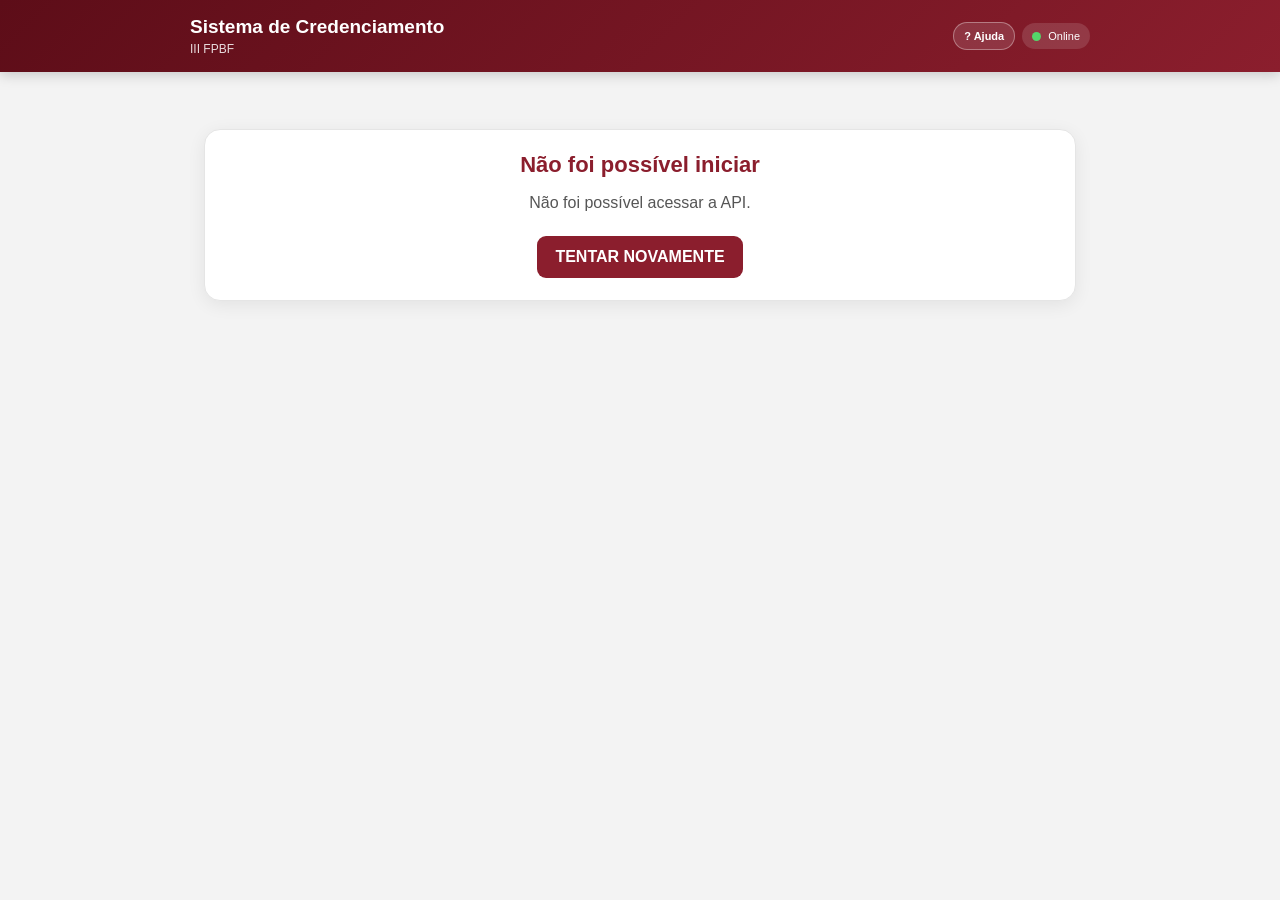
==== commit 893f034c: "Update index.html" ====
--- a/index.html
+++ b/index.html
@@ -992,7 +992,6 @@
         <button id="botaoSair" class="botao-secundario">
             Sair
         </button>
-
     </div>
 
     <div class="barra-base">
@@ -1253,7 +1252,7 @@
    ========================================================= */
 
 const API_URL =
-"https://script.google.com/macros/s/AKfycbz0qCpS8byLQY7ZNGdRsHnNrfFGuDHYyfKePq_Hbf0Sa0zD6BqVe2Hi6aPEtfVEE2jIcg/exec";
+"https://script.google.com/macros/s/AKfycbzp8JcgGBrkCcutgXllbZo5nbCjskVgJEIBGFWFoOPpuBzbSlCo2NvuecSIaA8Gq5VLOQ/exec";
 
 
 /* =========================================================
@@ -2876,256 +2875,148 @@
 
 async function sincronizarLoteDrive() {
 
-    const registros =
-        await registrosAtuais();
-
+    const registros = await registrosAtuais();
 
     if(!registros.length) {
-
         alert(
             "Não existem registros para sincronizar.\n\n" +
             "Se a atividade foi selecionada por engano, " +
             "use CANCELAR SELEÇÃO SEM REGISTROS."
         );
-
         return;
     }
 
-
-    const confirmar =
-        confirm(
-            "Sincronizar e encerrar esta atividade?\n\n" +
-            eventoSelecionado.NOME +
-            "\n\n" +
-            registros.length +
-            " registro(s)\n\n" +
-            "Após a confirmação do Drive, " +
-            "as outras atividades serão desbloqueadas."
-        );
-
-
-    if(!confirmar) {
-        return;
-    }
-
-
-    const botao =
-        document.getElementById(
-            "botaoSincronizar"
-        );
-
-
-    const textoOriginal =
-        botao.textContent;
-
+    const confirmar = confirm(
+        "Sincronizar e encerrar esta atividade?\n\n" +
+        eventoSelecionado.NOME +
+        "\n\n" +
+        registros.length +
+        " registro(s)\n\n" +
+        "Após a confirmação do Drive, " +
+        "as outras atividades serão desbloqueadas."
+    );
+
+    if(!confirmar) return;
+
+    const botao = document.getElementById("botaoSincronizar");
+    const textoOriginal = botao.textContent;
 
     botao.disabled = true;
-
-    botao.textContent =
-        "SINCRONIZANDO...";
-
+    botao.textContent = "SINCRONIZANDO...";
     mostrarCarregamentoAcao("Enviando registros e gerando o CSV no servidor...");
 
-
     try {
 
-        const dadosCompactos =
-            registros.map(r => ({
-
-                lote_id:
-                    r.lote_id,
-
-                registro_id:
-                    r.registro_id,
-
-                participante_id:
-                    r.participante_id,
-
-                nome:
-                    r.nome,
-
-                email:
-                    r.email,
-
-                id_evento:
-                    r.id_evento,
-
-                evento:
-                    r.evento,
-
-                data:
-                    r.data,
-
-                turno:
-                    r.turno,
-
-                hora:
-                    r.hora,
-
-                movimento:
-                    r.movimento,
-
-                id_monitor:
-                    r.id_monitor,
-
-                monitor:
-                    r.monitor
-
-            }));
-
-
-        const json =
-            JSON.stringify(
-                dadosCompactos
+        const dadosCompactos = registros.map(r => ({
+            lote_id: r.lote_id,
+            registro_id: r.registro_id,
+            participante_id: r.participante_id,
+            nome: r.nome,
+            email: r.email,
+            id_evento: r.id_evento,
+            evento: r.evento,
+            data: r.data,
+            turno: r.turno,
+            hora: r.hora,
+            movimento: r.movimento,
+            id_monitor: r.id_monitor,
+            monitor: r.monitor
+        }));
+
+        const payload = {
+            acao: "sincronizar",
+            lote_id: loteAtual,
+            id_evento: eventoSelecionado.ID_EVENTO,
+            id_monitor: monitorLogado.ID_MONITOR,
+            dados: JSON.stringify(dadosCompactos),
+            dados_formato: "json"
+        };
+
+        /*
+         * POST com text/plain evita uma requisição OPTIONS (preflight),
+         * algo importante quando o HTML é aberto fora do Apps Script.
+         * O doPost(e) recebe e.postData.contents normalmente e faz JSON.parse.
+         */
+        const respostaHttp = await fetch(API_URL, {
+            method: "POST",
+            headers: {
+                "Content-Type": "text/plain;charset=UTF-8"
+            },
+            body: JSON.stringify(payload),
+            redirect: "follow"
+        });
+
+        if(!respostaHttp.ok) {
+            throw new Error(
+                "Falha HTTP " + respostaHttp.status +
+                " ao enviar o lote."
             );
-
-
-        const base64 =
-            textoParaBase64URL(
-                json
+        }
+
+        const textoResposta = await respostaHttp.text();
+
+        let resposta;
+        try {
+            resposta = JSON.parse(textoResposta);
+        } catch(e) {
+            throw new Error(
+                "O servidor respondeu, mas a resposta não era JSON válido."
             );
-
-
-        const resposta =
-            await chamadaJSONP({
-
-                acao:
-                    "sincronizar",
-
-                lote_id:
-                    loteAtual,
-
-                id_evento:
-                    eventoSelecionado.ID_EVENTO,
-
-                id_monitor:
-                    monitorLogado.ID_MONITOR,
-
-                dados:
-                    base64
-
-            });
-
-
-        if(
-            !resposta ||
-            resposta.sucesso !== true
-        ) {
-
+        }
+
+        if(!resposta || resposta.sucesso !== true) {
             throw new Error(
-                resposta?.erro ||
+                (resposta && resposta.erro) ||
                 "O servidor não confirmou a sincronização."
             );
-
         }
 
-
-        /*
-         * SOMENTE AGORA,
-         * APÓS CONFIRMAÇÃO DO DRIVE,
-         * MARCAMOS COMO SINCRONIZADO.
-         */
-
-        const agora =
-            new Date().toISOString();
-
-
-        for(
-            const registro
-            of registros
-        ) {
-
-            registro.sincronizado =
-                true;
-
-            registro.sincronizado_em =
-                agora;
-
-            await salvarRegistro(
-                registro
-            );
-
+        // Só marca localmente depois da confirmação do servidor/Drive.
+        const agora = new Date().toISOString();
+
+        for(const registro of registros) {
+            registro.sincronizado = true;
+            registro.sincronizado_em = agora;
+            await salvarRegistro(registro);
         }
 
-
-        /*
-         * LIBERA ATIVIDADE
-         */
-
-        await definirAtividadeAtiva(
-            null
-        );
-
-
+        await definirAtividadeAtiva(null);
         pararCamera();
 
-
         alert(
-            (
-                resposta.ja_existia
-                    ?
-                    "LOTE JÁ ESTAVA SINCRONIZADO"
-                    :
-                    "SINCRONIZAÇÃO CONCLUÍDA"
-            )
-            +
-            "\n\nArquivo: " +
-            resposta.arquivo +
-            "\n\nRegistros: " +
-            resposta.quantidade +
-            "\n\nLote: " +
-            resposta.lote_id
-        );
-
+            (resposta.ja_existia
+                ? "LOTE JÁ ESTAVA SINCRONIZADO"
+                : "SINCRONIZAÇÃO CONCLUÍDA") +
+            "\n\nArquivo: " + resposta.arquivo +
+            "\n\nRegistros: " + resposta.quantidade +
+            "\n\nLote: " + resposta.lote_id
+        );
 
         eventoSelecionado = null;
         loteAtual = null;
 
-
-        telaScanner.classList.add(
-            "oculto"
-        );
-
-
-        telaEventos.classList.remove(
-            "oculto"
-        );
-
+        telaScanner.classList.add("oculto");
+        telaEventos.classList.remove("oculto");
 
         await renderizarEventos();
 
-    }
-    catch(erro) {
-
-        console.error(
-            "Erro de sincronização:",
-            erro
-        );
-
+    } catch(erro) {
+
+        console.error("Erro de sincronização:", erro);
 
         alert(
             "A SINCRONIZAÇÃO NÃO FOI CONFIRMADA.\n\n" +
-            (
-                erro.message ||
-                String(erro)
-            )
-            +
+            (erro.message || String(erro)) +
             "\n\nA atividade continuará bloqueada " +
             "e os registros permanecerão neste aparelho."
         );
 
-    }
-    finally {
+    } finally {
 
         esconderCarregamentoAcao();
-
         botao.disabled = false;
-
-        botao.textContent =
-            textoOriginal;
-
-    }
-
+        botao.textContent = textoOriginal;
+    }
 }
 
 
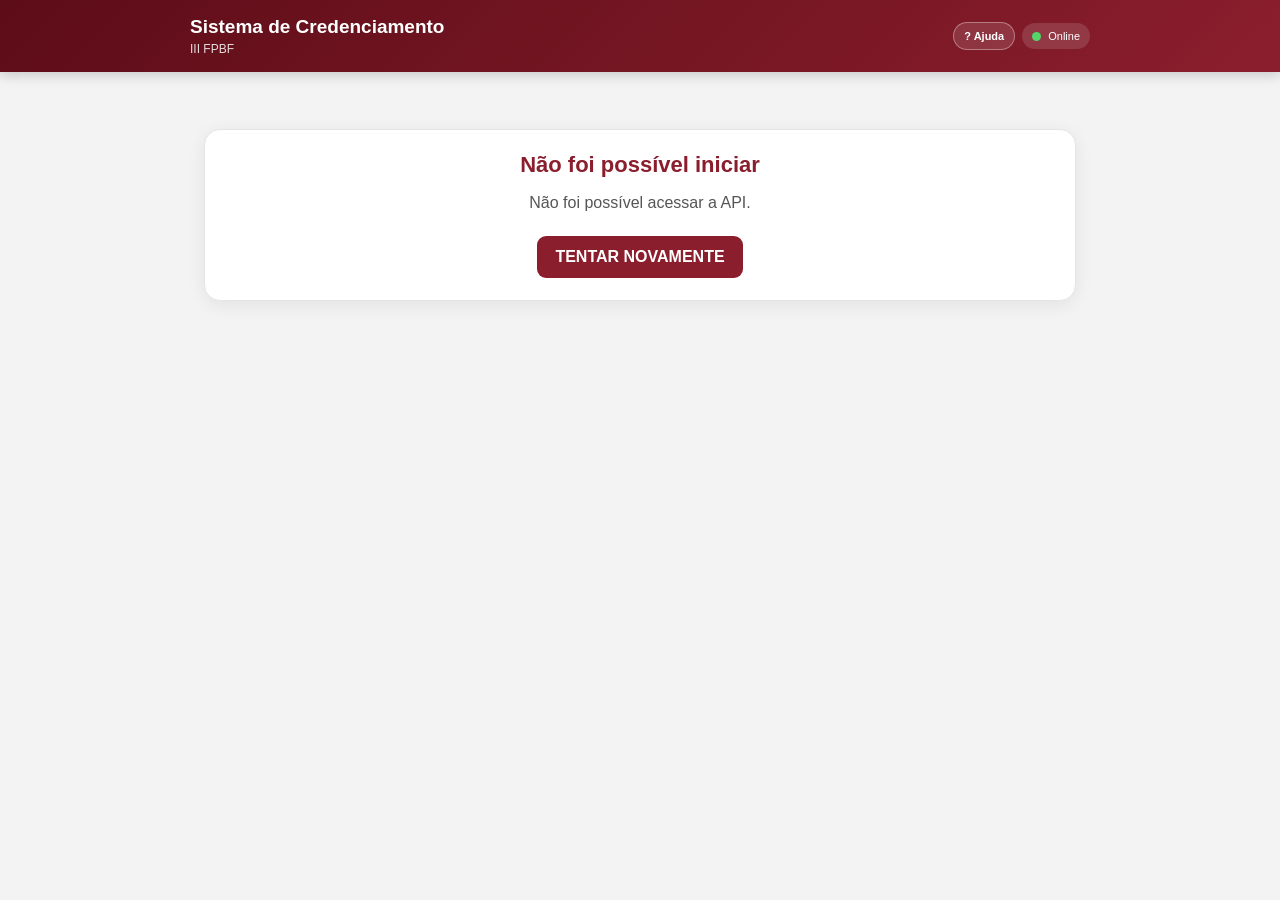
==== commit 8281e8d1: "Update index.html" ====
--- a/index.html
+++ b/index.html
@@ -1252,7 +1252,7 @@
    ========================================================= */
 
 const API_URL =
-"https://script.google.com/macros/s/AKfycbzp8JcgGBrkCcutgXllbZo5nbCjskVgJEIBGFWFoOPpuBzbSlCo2NvuecSIaA8Gq5VLOQ/exec";
+"https://script.google.com/macros/s/AKfycbwO2ZlkpZPPRNy7npPAGmJ3FxcAD3j77pv0E-vVF88pq4_3KhxAi4q0qnWejYNI7LZ9cg/exec";
 
 
 /* =========================================================
@@ -4019,6 +4019,59 @@
 
 iniciar();
 
+// ✅ Copie e cole isto no seu HTML
+async function enviarPeloScriptRun() {
+  const btn = document.getElementById('btnSincronizarPost');
+  if (btn) btn.disabled = true;
+  
+  try {
+    console.log('🚀 Iniciando...');
+    
+    // ⚠️ MUDE ISTO para sua URL:
+    const SCRIPT_URL = 'https://script.google.com/macros/d/SEU_ID_AQUI/usercontent';
+    
+    const registros = [{
+      lote_id: 'LOTE_' + Date.now(),
+      id_evento: 'EVT001',
+      id_monitor: 'MON001',
+      registro_id: 'REG_001',
+      participante_id: 'P_001',
+      nome: 'João Silva',
+      email: 'joao@example.com',
+      evento: 'III FPBF',
+      data: '2024-09-15',
+      turno: 'MATUTINO',
+      hora: '09:30',
+      movimento: 'ENTRADA'
+    }];
+    
+    const response = await fetch(SCRIPT_URL, {
+      method: 'POST',
+      headers: { 'Content-Type': 'application/json' },
+      body: JSON.stringify({
+        acao: 'sincronizar',
+        lote_id: registros[0].lote_id,
+        id_evento: 'EVT001',
+        id_monitor: 'MON001',
+        dados: registros,
+        dados_formato: 'json'
+      })
+    });
+    
+    const resultado = await response.json();
+    if (resultado.sucesso) {
+      alert('✅ Sincronizado!\nArquivo: ' + resultado.arquivo);
+    } else {
+      throw new Error(resultado.erro);
+    }
+    if (btn) btn.disabled = false;
+  } catch (erro) {
+    console.error('❌ Erro:', erro);
+    alert('❌ Erro: ' + erro.message);
+    if (btn) btn.disabled = false;
+  }
+}
+    
 </script>
 
 </body>
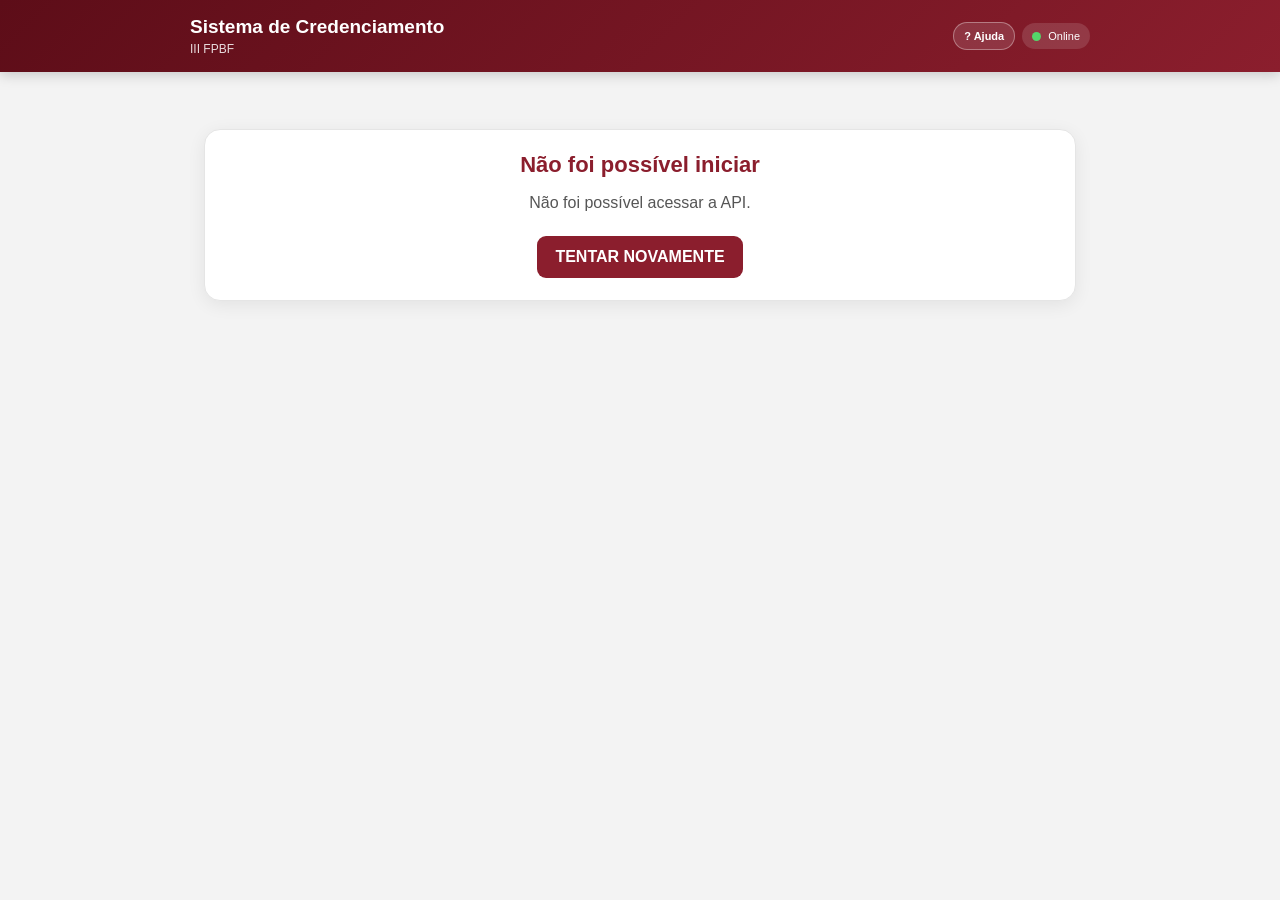
==== commit acf11c5b: "Update index.html" ====
--- a/index.html
+++ b/index.html
@@ -1252,7 +1252,7 @@
    ========================================================= */
 
 const API_URL =
-"https://script.google.com/macros/s/AKfycbwO2ZlkpZPPRNy7npPAGmJ3FxcAD3j77pv0E-vVF88pq4_3KhxAi4q0qnWejYNI7LZ9cg/exec";
+"https://script.google.com/macros/s/AKfycbypFdWM7PvfIUtrIq4jFvHyIIJVbCCj_E5i1_LO2gmZ_dydv5EwE6ssXaqJ7AISsNqZ9g/exec";
 
 
 /* =========================================================
